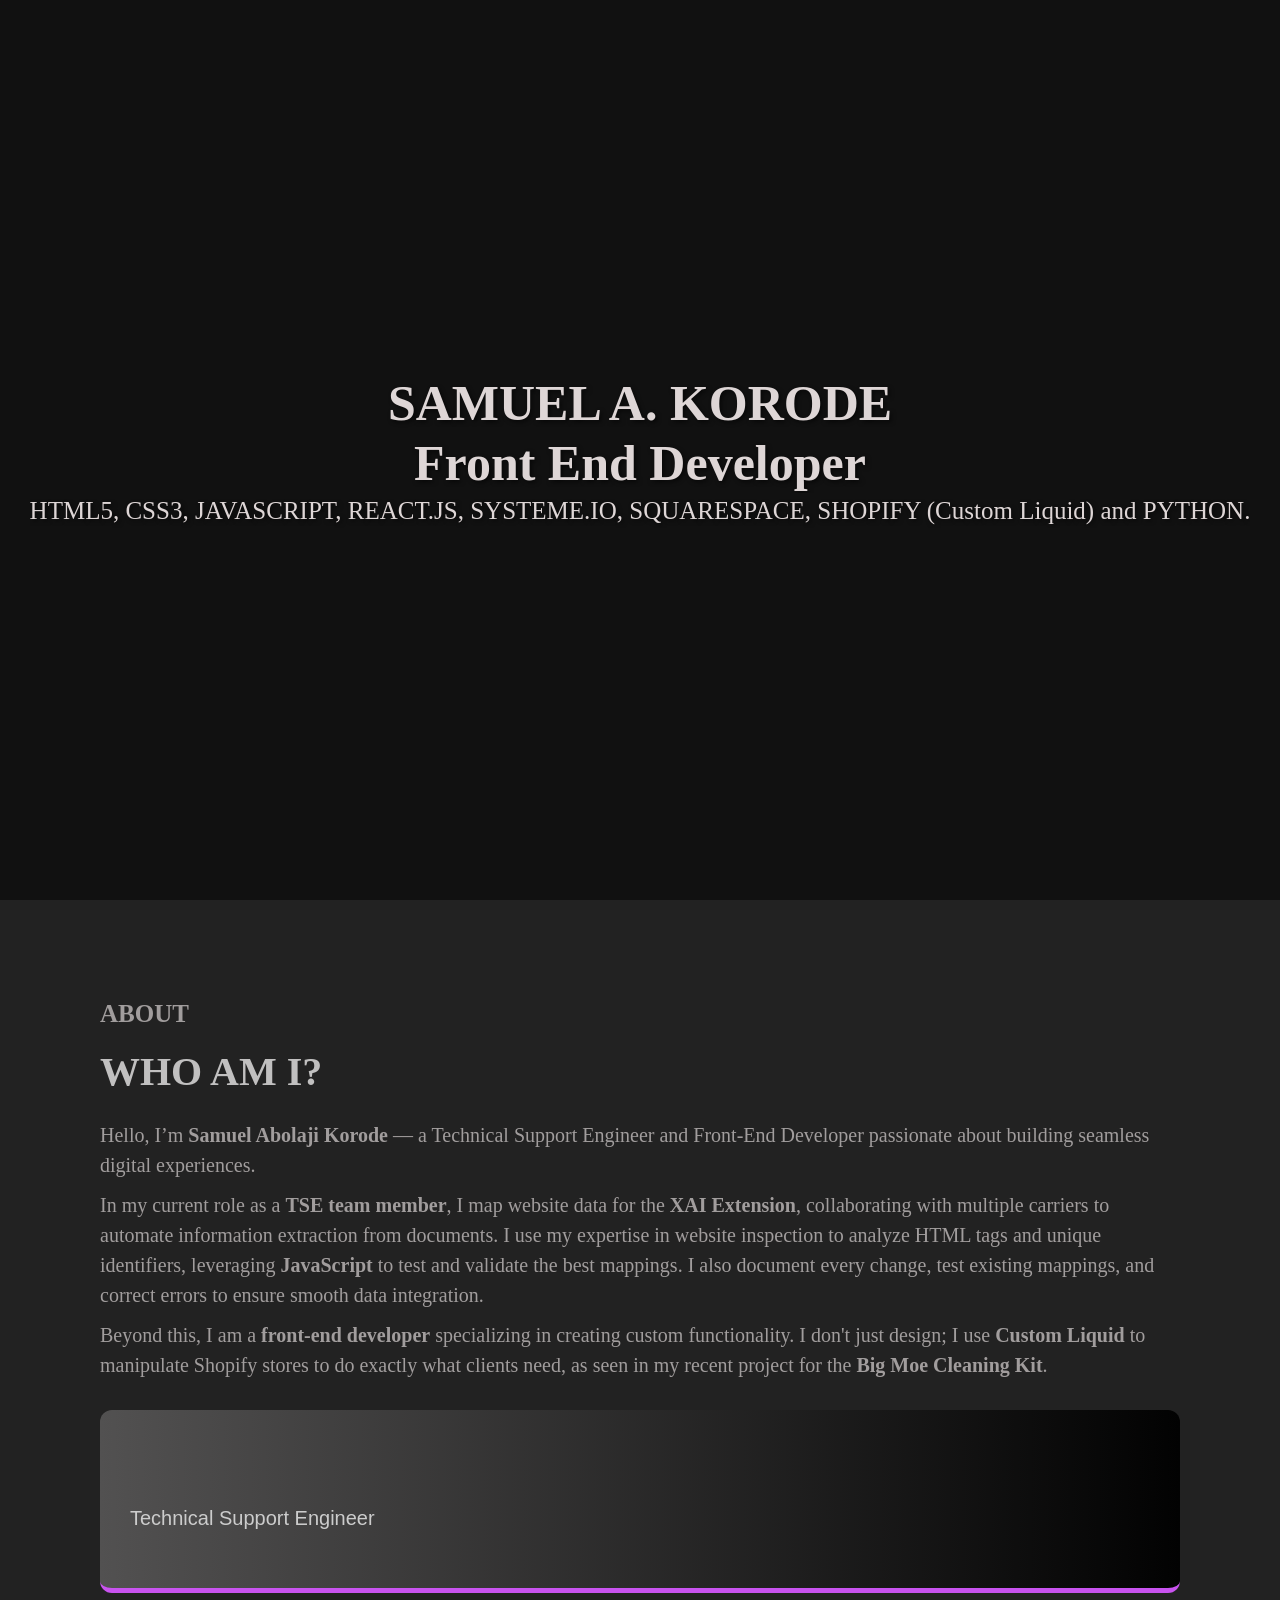
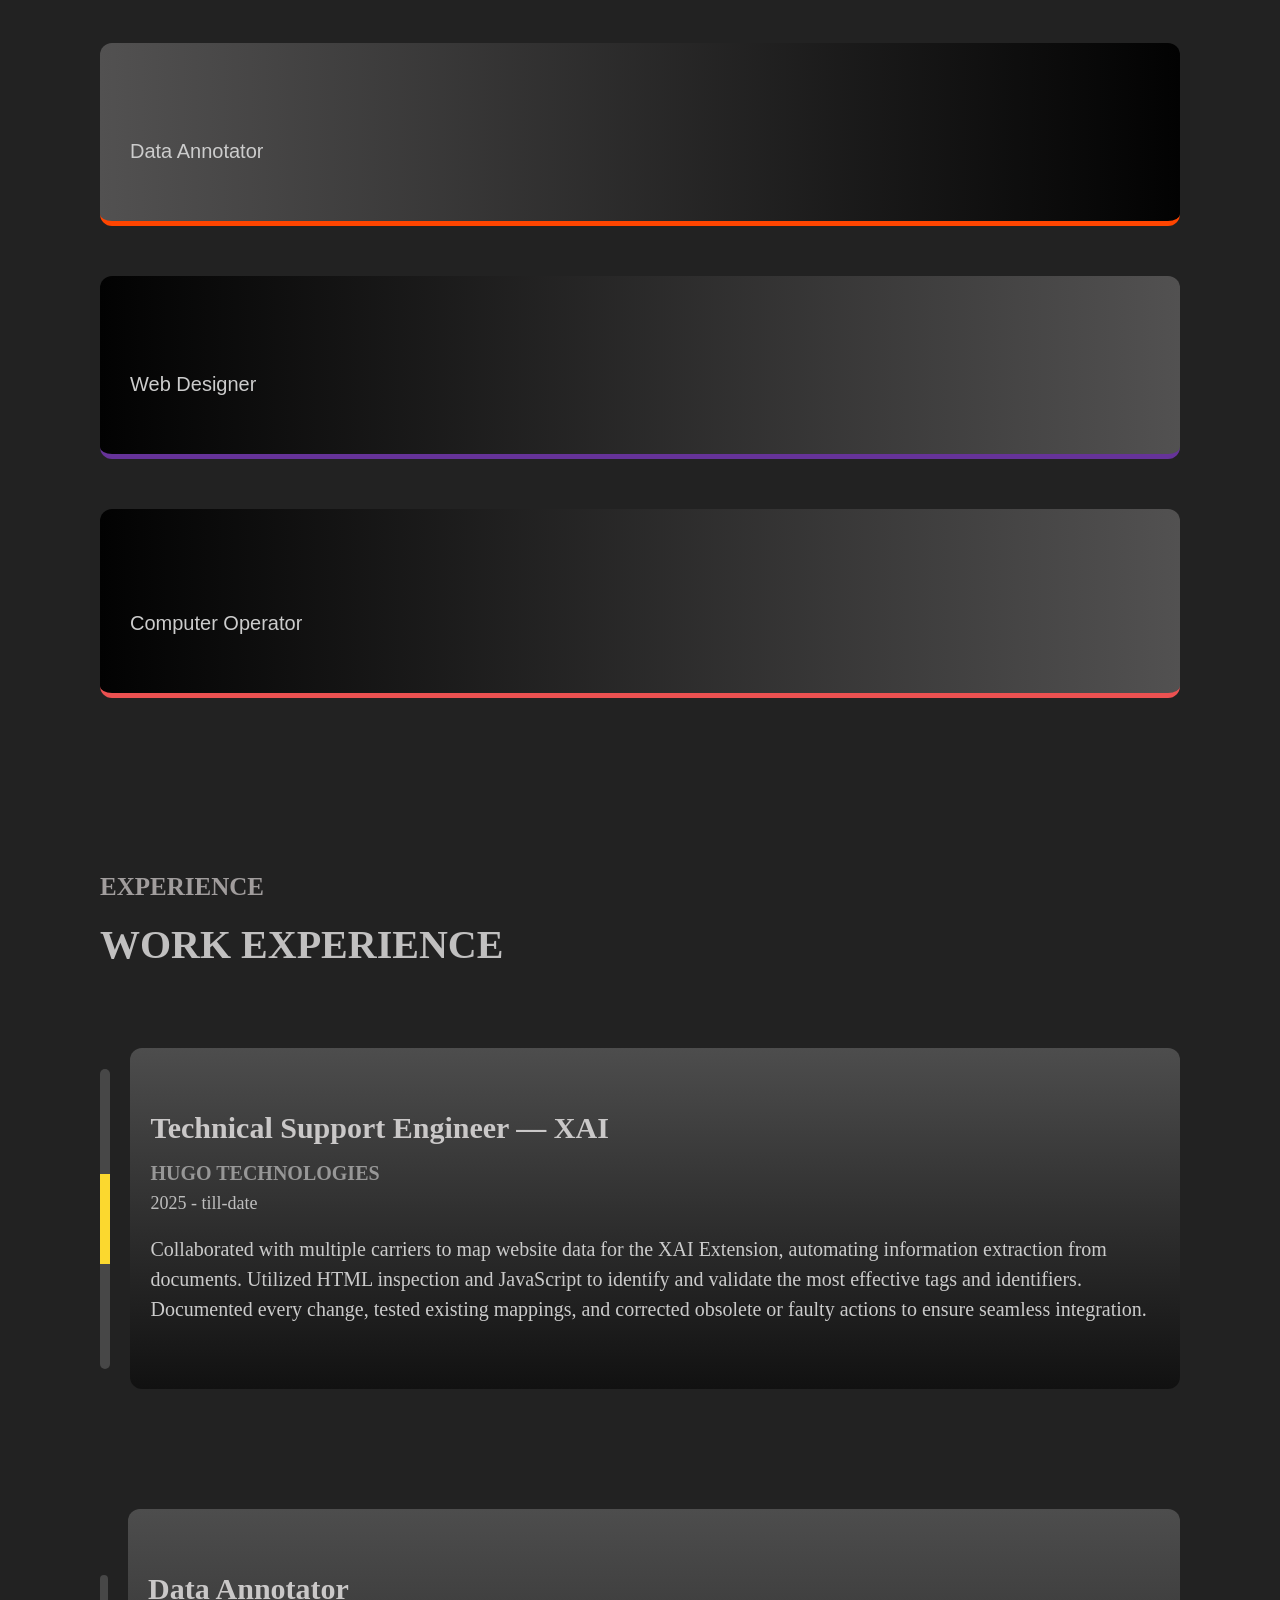
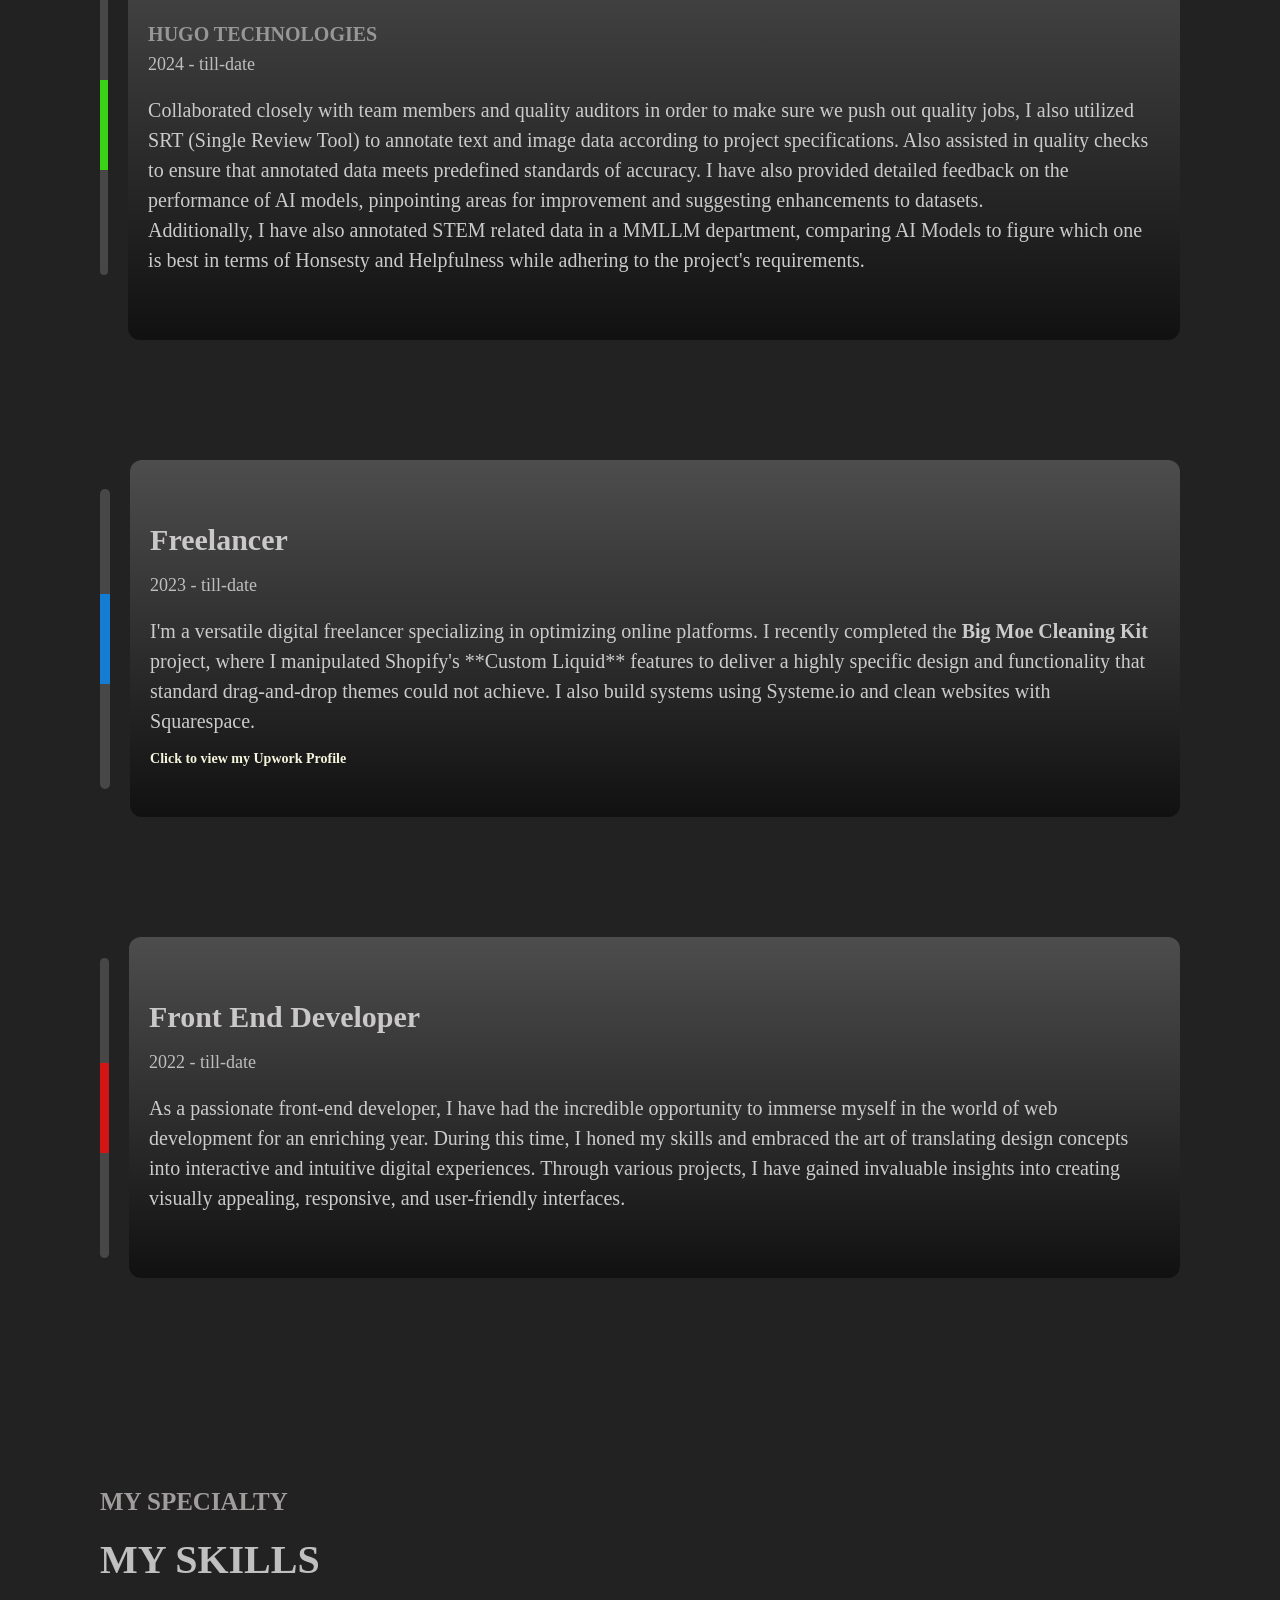
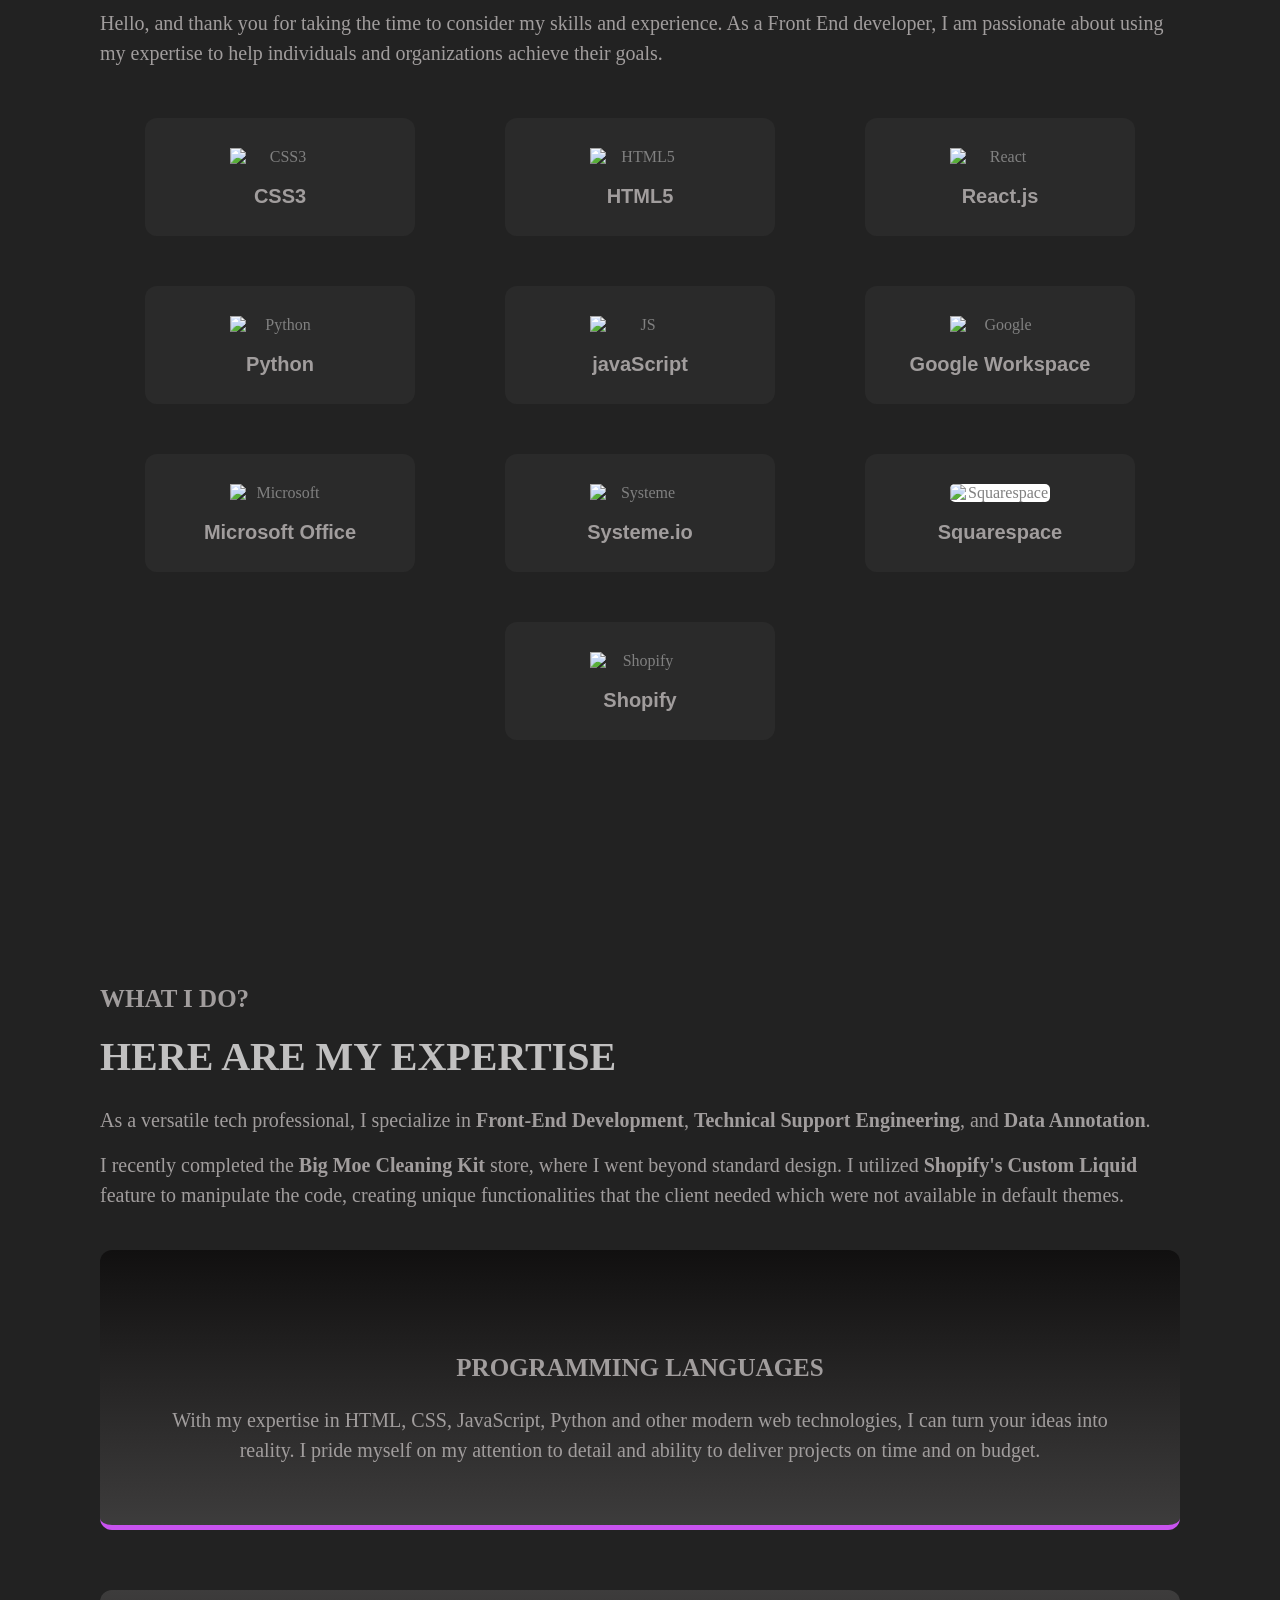
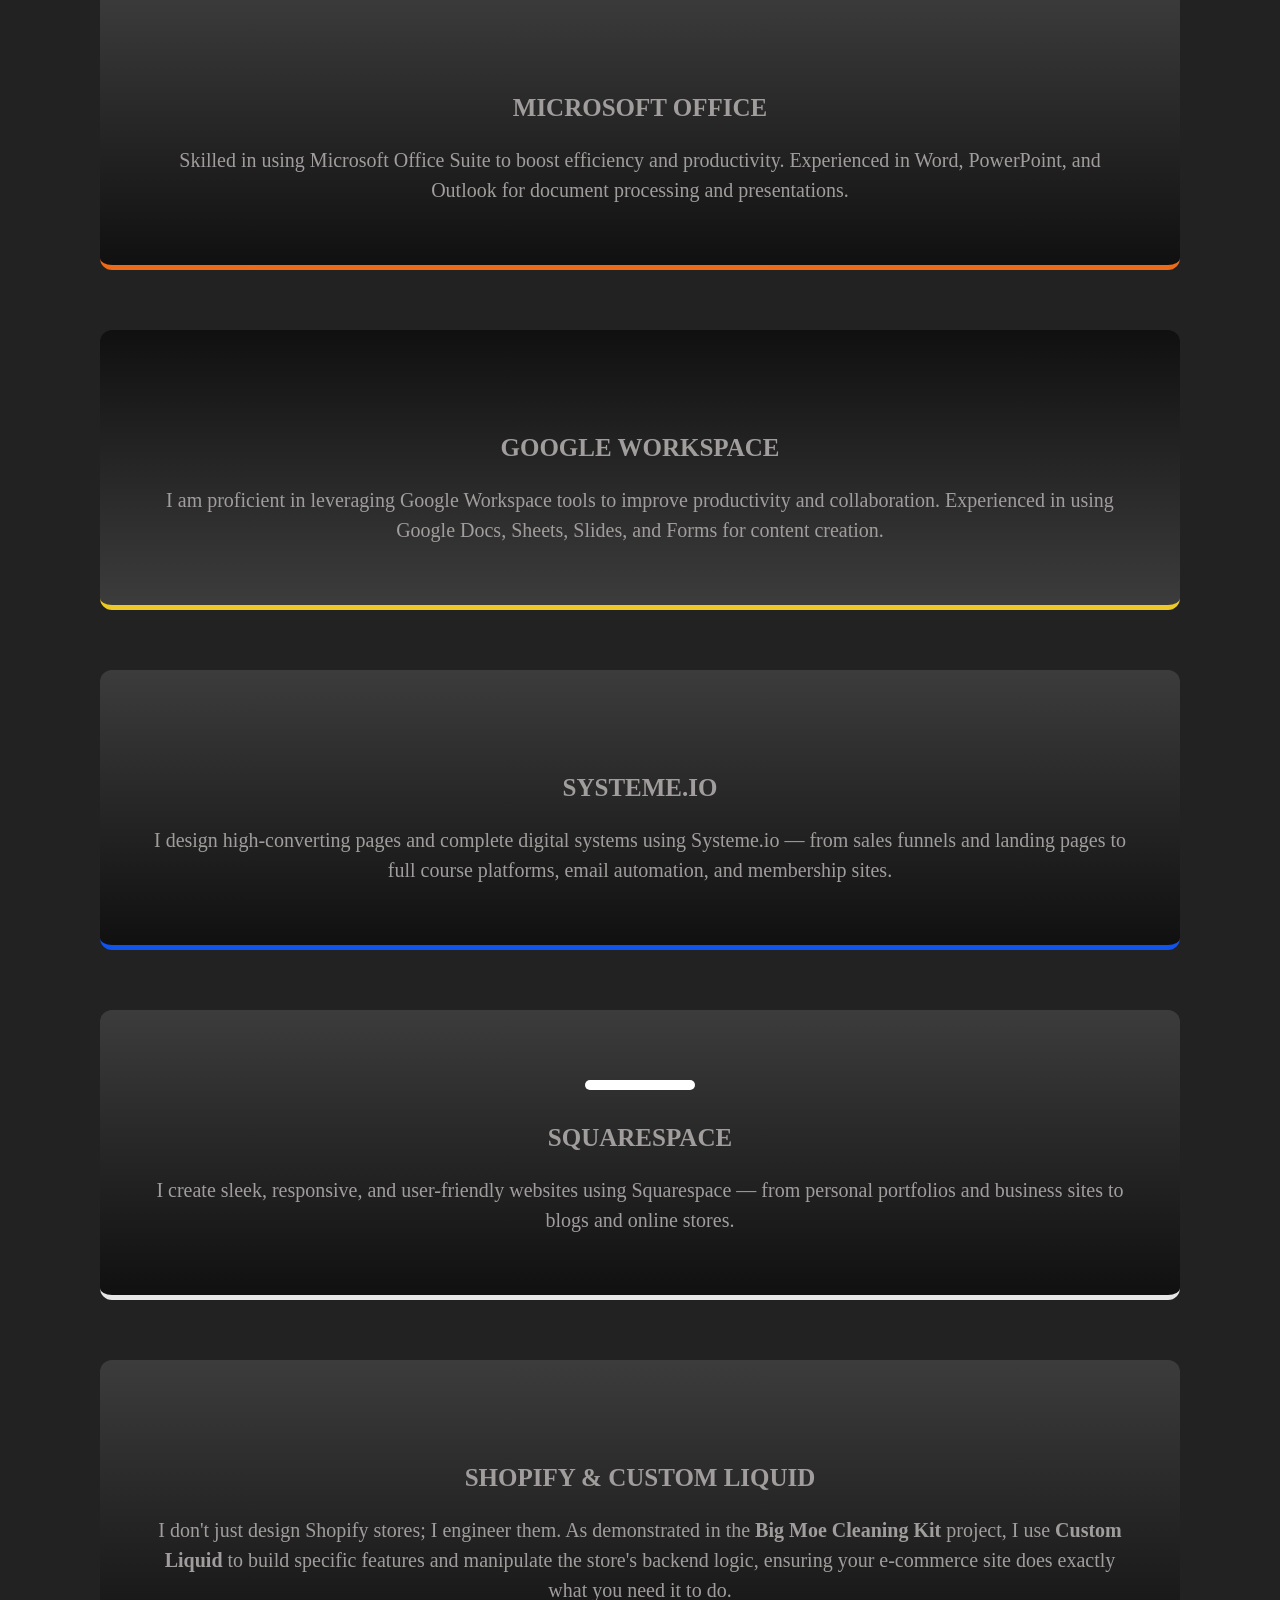
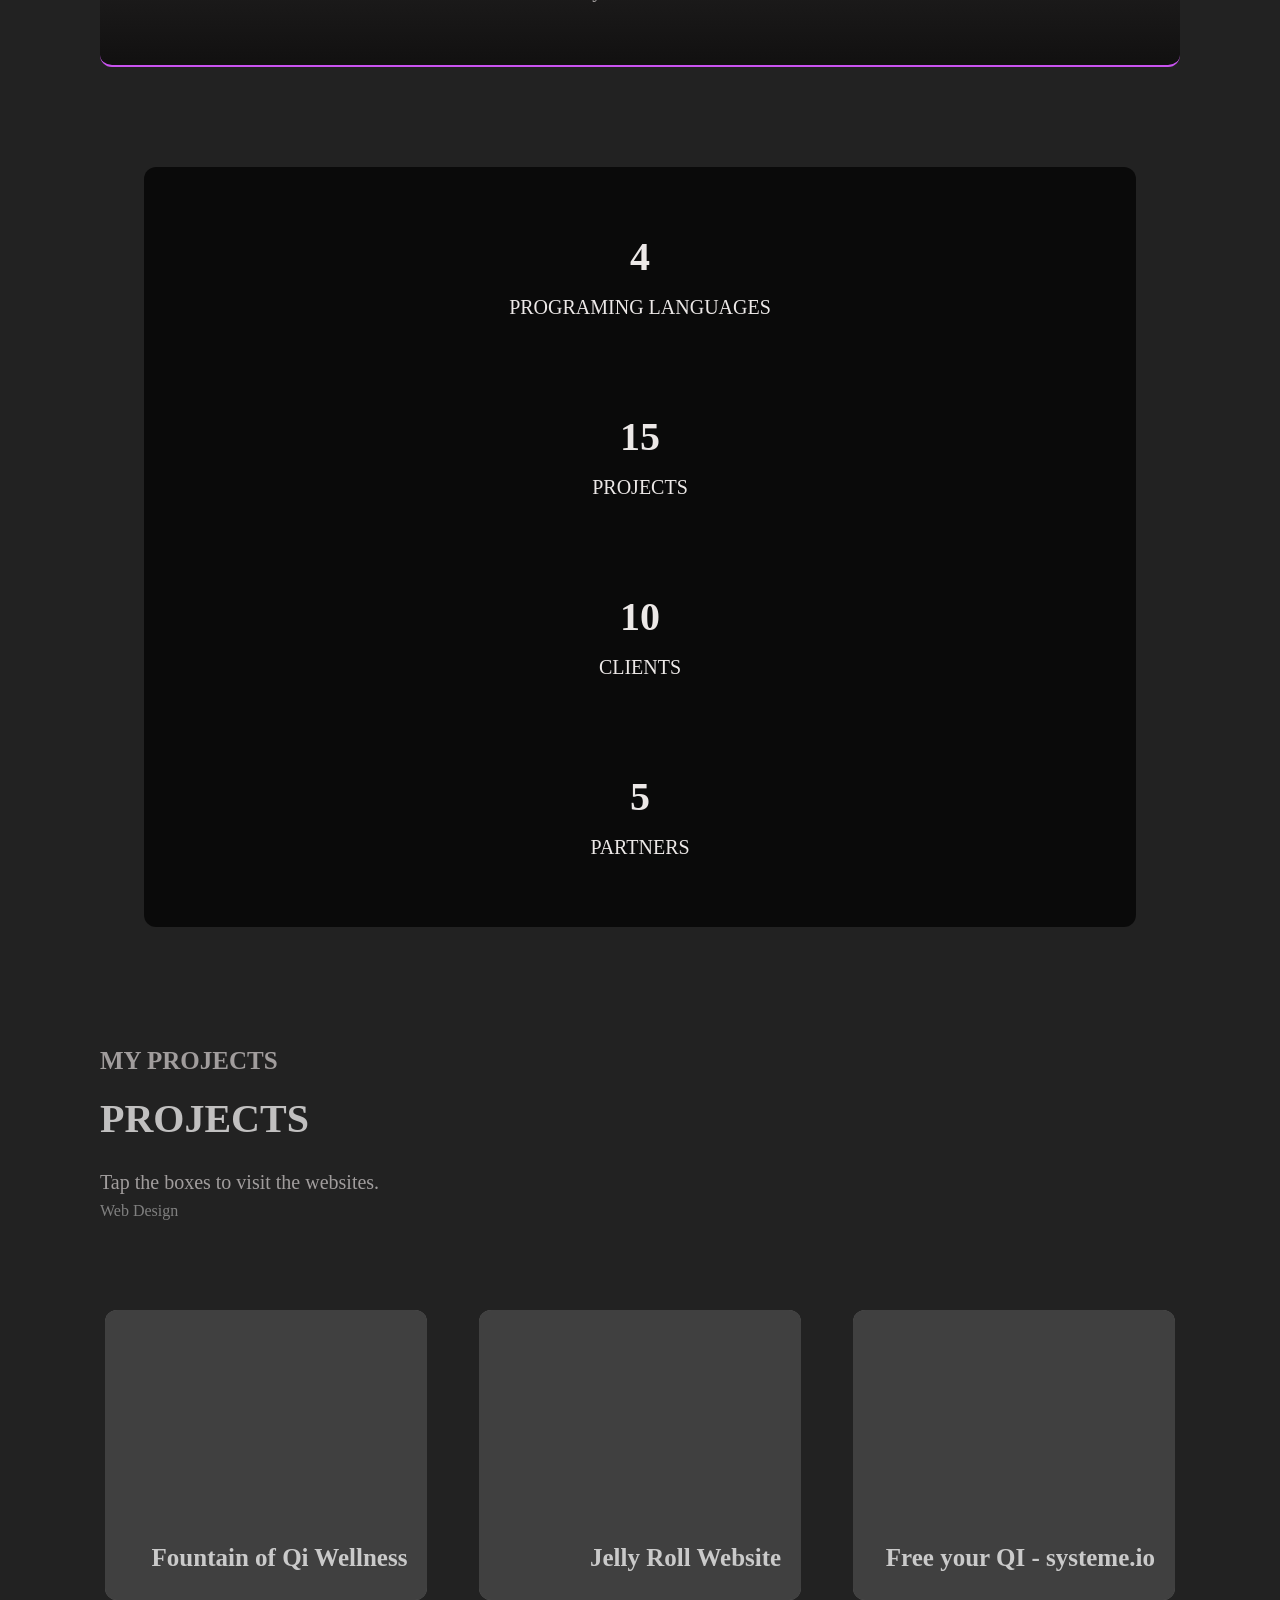
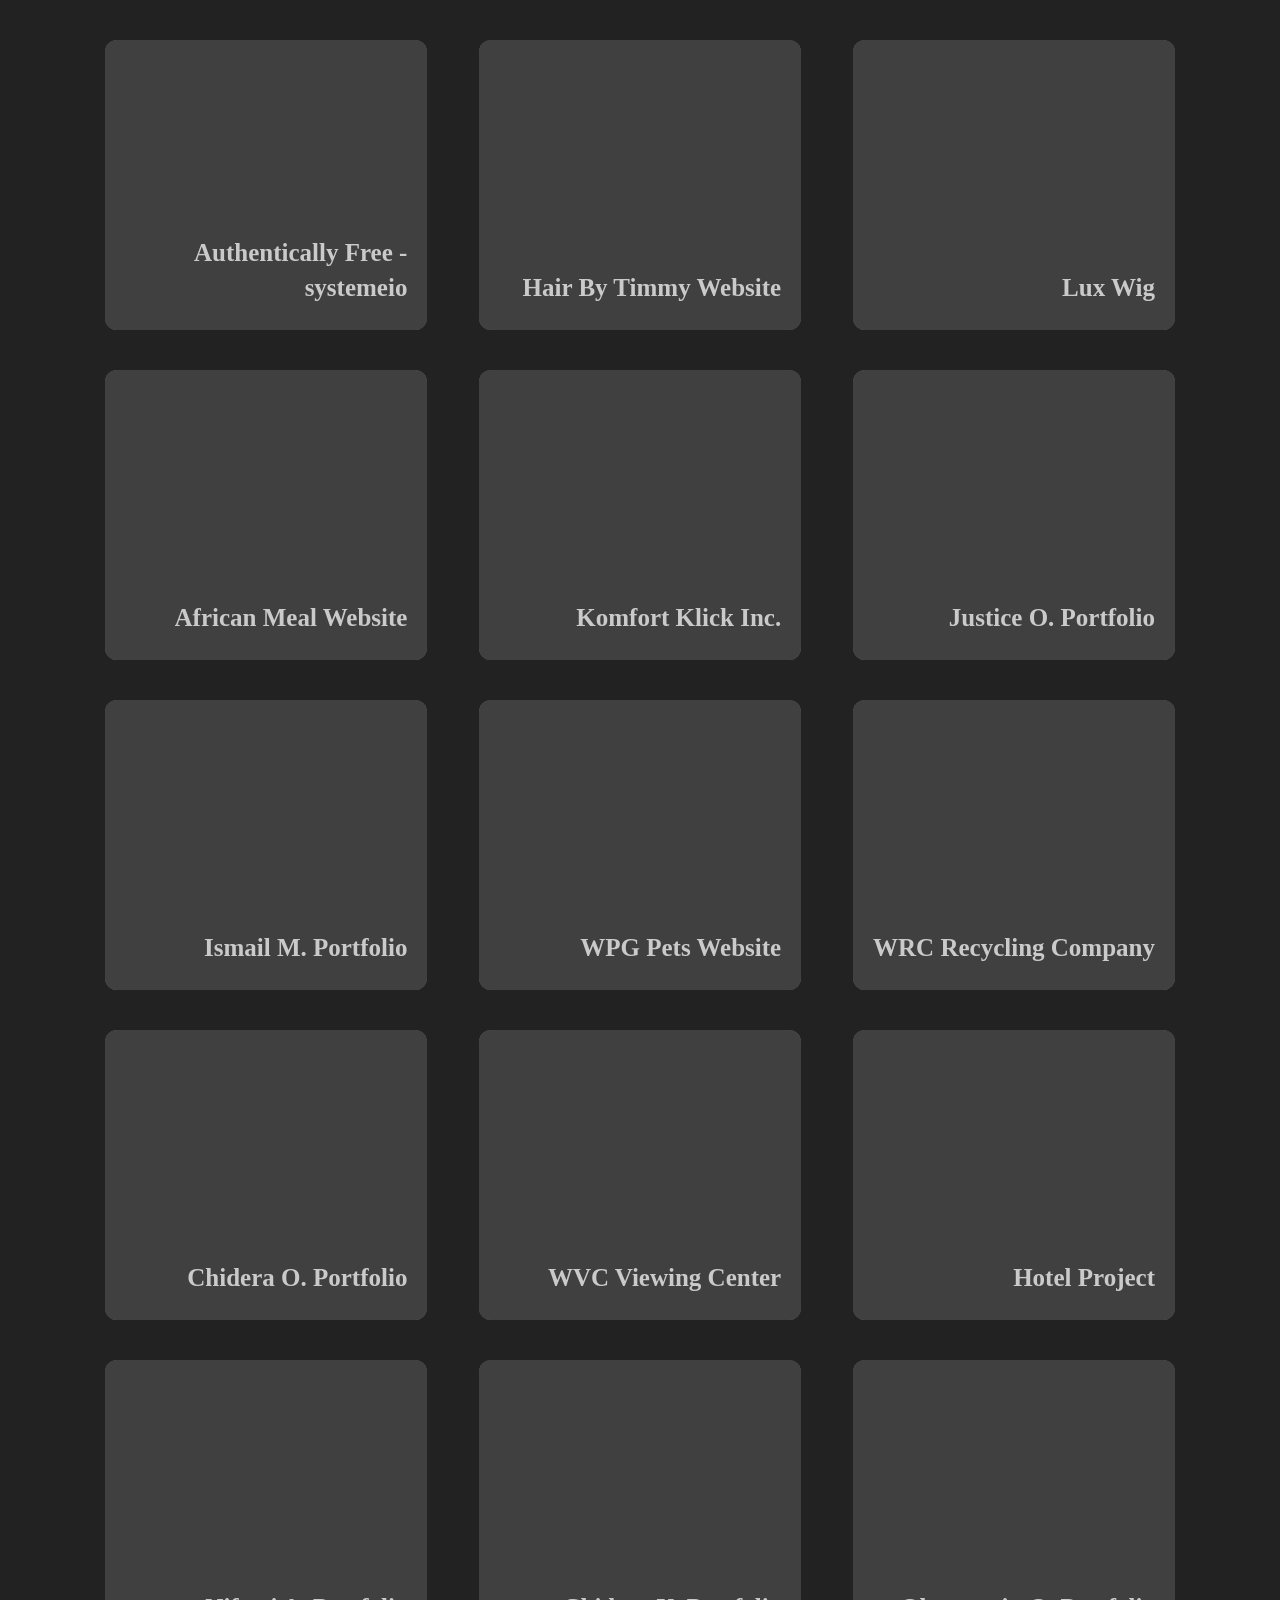
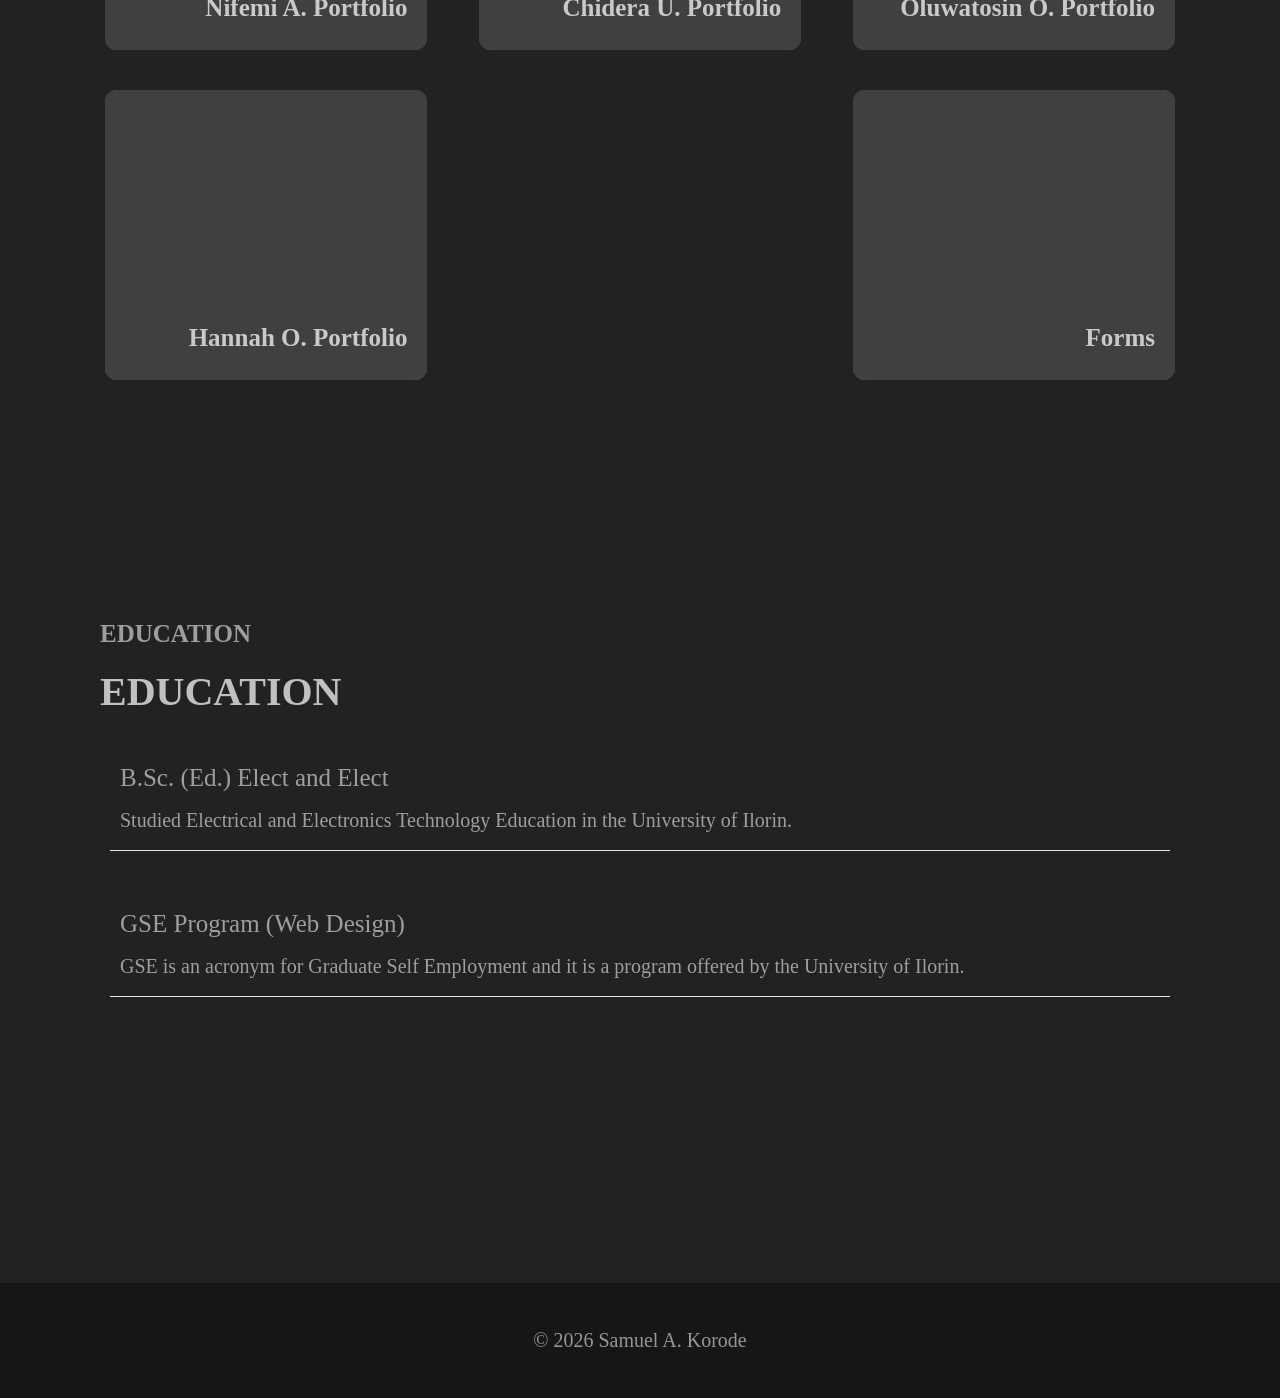
==== portfolio_mine-main/index.html @ bfcef91f "Update index.html" ====
<!DOCTYPE html>
<html lang="en">
<head>
    <meta charset="UTF-8">
    <meta name="viewport" content="width=device-width, initial-scale=1.0">
    <title>Samuel A. Korode | Portfolio</title>
    <link rel="shortcut icon" href="https://www.dropbox.com/scl/fi/nm8uu4jq3leib1vybsuhk/me_focused.jpg?rlkey=2dgjd9mpmvbjw3vnyjy2iay0f&st=24z4t7om&raw=1" type="image/x-icon">
    <link rel="stylesheet" href="style.css">
</head>
<body>
    <section class="main-navigation-bar">
            <div onclick="slideProfileBar()">
                <img src="https://img.icons8.com/?size=100&id=kdoAKbKyozE6&format=png&color=FFFFFF" alt="Menu">
            </div>
    </section>
    <section class="introduction-wrapper">
        <div class="introduction-content">
            <h1 onclick="slideProfileBar()">SAMUEL A. KORODE<br>Front End Developer</h1>
            <p>HTML5, CSS3, JAVASCRIPT, REACT.JS, SYSTEME.IO, SQUARESPACE, SHOPIFY (Custom Liquid) and PYTHON.</p>
            <a href="https://www.upwork.com/freelancers/~01b46261e9707cd22a?mp_source=share" style=" display: none; text-decoration: none; margin: 30px 0px; padding: 10px 20px; background-color: black; color: white; border-radius: 12px; font-size: 18px;">Upwork</a>
        </div>
    </section>
    <section class="profile">
        <div class="cover-photo"></div>
        <div class="profile-photo"></div>
        <h1>Samuel A. Korode</h1>
        <H4>FRONT END DEVELOPER/WEB DESIGNER IN NIGERIA</H4>
        <p id="caption">©Copyright 2025 All rights reserved | This website was built by <br> Samuel A. Korode</p>
        <div class="close-button input" onclick="slideProfileBar()">Close</div>
    </section>

    <section class="slide-wrapper about">
        <h5>ABOUT</h5>
        <h2>WHO AM I?</h2>
            <p>Hello, I’m <strong>Samuel Abolaji Korode</strong> — a Technical Support Engineer and Front-End Developer passionate about building seamless digital experiences.</p>

            <p>
            In my current role as a <strong>TSE team member</strong>, I map website data for the <strong>XAI Extension</strong>, collaborating with multiple carriers to automate information extraction from documents. I use my expertise in website inspection to analyze HTML tags and unique identifiers, leveraging <strong>JavaScript</strong> to test and validate the best mappings. I also document every change, test existing mappings, and correct errors to ensure smooth data integration.
            </p>

            <p>
            Beyond this, I am a <strong>front-end developer</strong> specializing in creating custom functionality. I don't just design; I use <strong>Custom Liquid</strong> to manipulate Shopify stores to do exactly what clients need, as seen in my recent project for the <strong>Big Moe Cleaning Kit</strong>.
            </p>

        <div class="about-wrapper photographer slide-wrapperx">
            <div class="icon-img"><img src="https://cdn-icons-png.flaticon.com/512/2010/2010990.png" alt=""></div>
            <article>Technical Support Engineer</article>
        </div>
        <div class="about-wrapper graphic-designer slide-wrapperx">
            <div class="icon-img"><img src="https://cdn-icons-png.flaticon.com/512/1256/1256628.png" alt=""></div>
            <article>Data Annotator</article>
        </div>
        <div class="about-wrapper web-designer slide-wrapperx">
            <div class="icon-img"><img src="https://cdn-icons-png.flaticon.com/512/1055/1055666.png" alt=""></div>
            <article>Web Designer</article>
        </div>

        <div class="about-wrapper computer-operator slide-wrapperx">
            <div class="icon-img"> <img class="icon-img" src="https://cdn-icons-png.flaticon.com/512/2885/2885417.png" alt=""></div>
            <article>Computer Operator</article>
        </div>
    </section>

    <section class="slide-wrapper experience">
        <h5>EXPERIENCE</h5>
        <h2>WORK EXPERIENCE</h2>
        <div class="experience-box slide-wrapperx">
            <div class="border"><div class="tse"></div></div>
            <div class="experience-detail">
                <h3>Technical Support Engineer — XAI</h3>
                <h5>HUGO TECHNOLOGIES</h5>
                <article>2025 - till-date</article>
                <p>Collaborated with multiple carriers to map website data for the XAI Extension, automating information extraction from documents. Utilized HTML inspection and JavaScript to identify and validate the most effective tags and identifiers. Documented every change, tested existing mappings, and corrected obsolete or faulty actions to ensure seamless integration.
                </p>
            </div>
        </div>
        <div class="experience-box slide-wrapperx">
            <div class="border"><div class="teacher"></div></div>
            <div class="experience-detail">
                <h3>Data Annotator</h3>
                <h5>HUGO TECHNOLOGIES</h5>
                <article>2024 - till-date</article>
                <p>Collaborated closely with team members and quality auditors in order to make sure we push out quality jobs, I also utilized SRT (Single Review Tool) to annotate text and image data according to project specifications. Also assisted in quality checks to ensure that annotated data meets predefined standards of accuracy. I have also provided detailed feedback on the performance of AI models, pinpointing areas for improvement and suggesting enhancements to datasets.<br>Additionally, I have also annotated STEM related data in a MMLLM department, comparing AI Models to figure which one is best in terms of Honsesty and Helpfulness while adhering to the project's requirements.
                </p>
            </div>
        </div>
        <div class="experience-box slide-wrapperx">
            <div class="border"><div class="teacher2"></div></div>
            <div class="experience-detail">
                <h3>Freelancer</h3>
                <article>2023 - till-date</article>
                <p>I'm a versatile digital freelancer specializing in optimizing online platforms. I recently completed the <strong>Big Moe Cleaning Kit</strong> project, where I manipulated Shopify's **Custom Liquid** features to deliver a highly specific design and functionality that standard drag-and-drop themes could not achieve. I also build systems using Systeme.io and clean websites with Squarespace.</p>
             <a href="https://www.upwork.com/freelancers/~01b46261e9707cd22a?mp_source=share" class="upwork-job" style="text-decoration:none; color: beige; font-size: 14px;"><div>
                <h6 style="text-decoration:none; color: beige; font-size: 14px;">Click to view my Upwork Profile</h6>
            </div></a>
            </div>
        </div>
        <div class="experience-box slide-wrapperx">
            <div class="border"><div></div></div>
            <div class="experience-detail">
                <h3>Front End Developer</h3>
                <article>2022 - till-date</article>
                <p>As a passionate front-end developer, I have had the incredible opportunity to immerse myself in the world of web development for an enriching year. During this time, I honed my skills and embraced the art of translating design concepts into interactive and intuitive digital experiences. Through various projects, I have gained invaluable insights into creating visually appealing, responsive, and user-friendly interfaces.</p>
            </div>
        </div>
    </section>

    <section class="slide-wrapper skills">
        <h5>MY SPECIALTY</h5>
        <h2>MY SKILLS</h2>
        <p>Hello, and thank you for taking the time to consider my skills and experience. As a Front End developer, I am passionate about using my expertise to help individuals and organizations achieve their goals.</p>
        
        <div class="skills-updated">
            <div class="skill-wrapper">
                <img src="https://cdn.jsdelivr.net/gh/devicons/devicon/icons/css3/css3-original.svg" alt="CSS3">
                <p>CSS3</p>
            </div>

            <div class="skill-wrapper">
                <img src="https://cdn.jsdelivr.net/gh/devicons/devicon/icons/html5/html5-original.svg" alt="HTML5">
                <p>HTML5</p>
            </div>

            <div class="skill-wrapper">
                <img src="https://cdn.jsdelivr.net/gh/devicons/devicon/icons/react/react-original.svg" alt="React">
                <p>React.js</p>
            </div>

            <div class="skill-wrapper">
                <img src="https://cdn.jsdelivr.net/gh/devicons/devicon/icons/python/python-original.svg" alt="Python">
                <p>Python</p>
            </div>

            <div class="skill-wrapper">
                <img src="https://cdn.jsdelivr.net/gh/devicons/devicon/icons/javascript/javascript-original.svg" alt="JS">
                <p>javaScript</p>
            </div>

            <div class="skill-wrapper">
                <img src="https://upload.wikimedia.org/wikipedia/commons/5/53/Google_%22G%22_Logo.svg" alt="Google">
                <p>Google Workspace</p>
            </div>
            
            <div class="skill-wrapper">
                <img src="https://upload.wikimedia.org/wikipedia/commons/5/5f/Microsoft_Office_logo_%282019%E2%80%93present%29.svg" alt="Microsoft">
                <p>Microsoft Office</p>
            </div>
             <div class="skill-wrapper">
                <img src="https://cdn-icons-png.flaticon.com/512/9906/9906325.png" alt="Systeme">
                <p>Systeme.io</p>
            </div>
             <div class="skill-wrapper">
                <img src="https://upload.wikimedia.org/wikipedia/commons/b/b8/Squarespace_logo.svg" alt="Squarespace" style="background: white; border-radius: 5px;">
                <p>Squarespace</p>
            </div>

            <div class="skill-wrapper">
                <img src="https://cdn.jsdelivr.net/gh/devicons/devicon/icons/shopify/shopify-original.svg" alt="Shopify">
                <p>Shopify</p>
            </div>
        </div>

        <div class="skillset-wrapper slide-wrapperx">
            <div class="skill">
                <div class="skill-title-percentage">
                    <p class="html-first-paragraph">HTML5</p>
                    <p class="html-percentage">95%</p>
                </div>
                <div class="skill-measurement-percentage"><div class="result-percentage html-result"></div></div>
            </div>

            <div class="skill">
                <div class="skill-title-percentage">
                    <p class="css-first-paragraph">CSS3</p>
                    <p class="css-percentage">85%</p>
                </div>
                <div class="skill-measurement-percentage"><div class="result-percentage css-result"></div></div>
            </div>
            <div class="skill">
                <div class="skill-title-percentage">
                    <p class="javascript-first-paragraph">javaScript</p>
                    <p class="javascript-percentage">70%</p>
                </div>
                <div class="skill-measurement-percentage"><div class="result-percentage javascript-result"></div></div>
            </div>
            <div class="skill">
                <div class="skill-title-percentage">
                    <p class="react-first-paragraph">REACT.js</p>
                    <p class="react-percentage">50%</p>
                </div>
                <div class="skill-measurement-percentage"><div class="result-percentage react-result"></div></div>
            </div>
            <div class="skill">
                <div class="skill-title-percentage">
                    <p class="python-first-paragraph">Python</p>
                    <p class="python-percentage">20%</p>
                </div>
                <div class="skill-measurement-percentage"><div class="result-percentage python-result"></div></div>
            </div>
            <div class="skill">
                <div class="skill-title-percentage">
                    <p class="photoshop-first-paragraph">Google Workspace</p>
                    <p class="photoshop-percentage">50%</p>
                </div>
                <div class="skill-measurement-percentage"><div class="result-percentage photoshop-result"></div></div>
            </div>
            <div class="skill">
                <div class="skill-title-percentage">
                    <p class="microsoft-first-paragraph">Microsoft Offce</p>
                    <p class="microsoft-percentage">80%</p>
                </div>
                <div class="skill-measurement-percentage"><div class="result-percentage microsoft-result"></div></div>
            </div>
        </div>
    </section>

    <section class="slide-wrapper expertise">
        <h5>WHAT I DO?</h5>
        <h2>HERE ARE MY EXPERTISE</h2>
        <p>
        As a versatile tech professional, I specialize in <strong>Front-End Development</strong>, <strong>Technical Support Engineering</strong>, and <strong>Data Annotation</strong>. 
        </p>
        <p>
        I recently completed the <strong>Big Moe Cleaning Kit</strong> store, where I went beyond standard design. I utilized <strong>Shopify's Custom Liquid</strong> feature to manipulate the code, creating unique functionalities that the client needed which were not available in default themes.
        </p>
        
        <div class="expertise-content innovative-ideas slide-wrapperx">
            <img src="https://cdn.jsdelivr.net/gh/devicons/devicon/icons/html5/html5-original.svg" alt="">
            <h4>PROGRAMMING LANGUAGES</h4>
            <p>With my expertise in HTML, CSS, JavaScript, Python and other modern web technologies, I can turn your ideas into reality. I pride myself on my attention to detail and ability to deliver projects on time and on budget.</p>
        </div>

        <div class="expertise-content word slide-wrapperx">
            <img src="https://upload.wikimedia.org/wikipedia/commons/5/5f/Microsoft_Office_logo_%282019%E2%80%93present%29.svg" alt="">
            <h4>MICROSOFT OFFICE</h4>
            <p>Skilled in using Microsoft Office Suite to boost efficiency and productivity. Experienced in Word, PowerPoint, and Outlook for document processing and presentations.</p>
        </div>

        <div class="expertise-content web-design slide-wrapperx">
            <img src="https://upload.wikimedia.org/wikipedia/commons/5/53/Google_%22G%22_Logo.svg" alt="">
            <h4>GOOGLE WORKSPACE</h4>
            <p>I am proficient in leveraging Google Workspace tools to improve productivity and collaboration. Experienced in using Google Docs, Sheets, Slides, and Forms for content creation.</p>
        </div>
        <div class="expertise-content systemeio slide-wrapperx">
            <img src="https://cdn-icons-png.flaticon.com/512/9906/9906325.png" alt="">
            <h4>SYSTEME.IO</h4>
            <p>I design high-converting pages and complete digital systems using Systeme.io — from sales funnels and landing pages to full course platforms, email automation, and membership sites.</p>
        </div>
        <div class="expertise-content squarespace slide-wrapperx">
            <img src="https://upload.wikimedia.org/wikipedia/commons/b/b8/Squarespace_logo.svg" alt="" style="background: white; padding: 5px; border-radius: 5px;">
            <h4>SQUARESPACE</h4>
            <p>I create sleek, responsive, and user-friendly websites using Squarespace — from personal portfolios and business sites to blogs and online stores.</p>
        </div>
        
        <div class="expertise-content shopify slide-wrapperx">
            <img src="https://cdn.jsdelivr.net/gh/devicons/devicon/icons/shopify/shopify-original.svg" alt="">
            <h4>SHOPIFY & CUSTOM LIQUID</h4>
            <p>I don't just design Shopify stores; I engineer them. As demonstrated in the <strong>Big Moe Cleaning Kit</strong> project, I use <strong>Custom Liquid</strong> to build specific features and manipulate the store's backend logic, ensuring your e-commerce site does exactly what you need it to do.</p>
        </div>

    </section>

    <section class="sixth-section" id="stats-section">
        <div class="board-wrapper">
            <div class="stats">
            <div class="inner-stats">
                <h2 data-final="4">4</h2>
                <article>PROGRAMING LANGUAGES</article>
            </div>
            <div class="inner-stats">
                <h2 data-final="15">15</h2>
                <article>PROJECTS</article>
            </div>
            <div class="inner-stats">
                <h2 data-final="10">10</h2>
                <article>CLIENTS</article>
            </div>
            <div class="inner-stats">
                <h2 data-final="5">5</h2>
                <article>PARTNERS</article>
            </div>
            </div>
        </div>
    </section>

    <section class="slide-wrapper projects">
        <h5>MY PROJECTS</h5>
        <h2>PROJECTS</h2>
        <p>Tap the boxes to visit the websites.</p>
        <div class="works"><ul>
            <li>Web Design</li>
        </ul></div>
        <div class="work-link-wrapper">
            <a href="https://fountainofqi.com" class="work-links-foq work-links slide-wrapperx"><div>
                <h3>Fountain of Qi Wellness</h3>
            </div></a>
            <a href="http://jellyroll.surge.sh" class="work-links-jellyroll work-links slide-wrapperx"><div>
                <h3>Jelly Roll Website</h3>
            </div></a>
            <a href="https://freeyourqi.systeme.io/" class="work-links-freeyourqi work-links slide-wrapperx"><div>
                <h3>Free your QI - systeme.io</h3>
            </div></a>
            <a href="https://freeyourqi.systeme.io/authenticallyfree/course" class="work-links-authentically-free work-links slide-wrapperx"><div>
                <h3>Authentically Free - systemeio</h3>
            </div></a>
            <a href="https://hair-by-timmy.vercel.app" class="work-links-hair-by-timmy work-links slide-wrapperx"><div>
                <h3>Hair By Timmy Website</h3>
            </div></a>
            <a href="https://luxwig-abolajisammys-projects.vercel.app/" class="work-links-lux-wig work-links slide-wrapperx"><div>
                <h3>Lux Wig</h3>
            </div></a>
            <a href="http://africanmeal.surge.sh" class="work-links-africanmeal work-links slide-wrapperx"><div>
                <h3>African Meal Website</h3>
            </div></a>

            <a href="http://komfortklickjob.surge.sh" class="work-links-komfort work-links slide-wrapperx"><div>
                <h3>Komfort Klick Inc.</h3>
            </div></a>
            <a href="https://justiceomonigho.vercel.app/" class="work-links-portfolio work-links slide-wrapperx"><div>
                <h3>Justice O. Portfolio</h3>
            </div></a>
            <a href="https://ismailmoshood.vercel.app/" class="work-links-portfolio work-links slide-wrapperx"><div>
                <h3>Ismail M. Portfolio</h3>
            </div></a>
            <a href="http://portfoliio-linen.surge.sh/Pet-Project/index.html" class="work-links-pets work-links slide-wrapperx"><div>
                <h3>WPG Pets Website</h3>
            </div></a>
            <a href="http://portfoliio-linen.surge.sh/Recycling-Project/index.html" class="work-links-recycling work-links slide-wrapperx"><div>
                <h3>WRC Recycling Company</h3>
            </div></a>
             <a href="https://chideraonyeaghala.vercel.app/" class="work-links-portfolio work-links slide-wrapperx"><div>
                <h3>Chidera O. Portfolio</h3>
            </div></a>
            <a href="http://wvcweb.surge.sh/" class="work-links-viewing work-links slide-wrapperx"><div>
                <h3>WVC Viewing Center</h3>
            </div></a>
            <a href="http://hotelprojectport.surge.sh" class="work-links-hotel work-links slide-wrapperx"><div>
                <h3>Hotel Project</h3>
            </div></a>
            <a href="https://niffy.vercel.app/" class="work-links-portfolio work-links slide-wrapperx"><div>
                <h3>Nifemi A. Portfolio</h3>
            </div></a>
             <a href="https://chideraudeagha.vercel.app/" class="work-links-portfolio work-links slide-wrapperx"><div>
                <h3>Chidera U. Portfolio</h3>
            </div></a>
            <a href="https://oluwatosinogungbemi.vercel.app/" class="work-links-portfolio work-links slide-wrapperx"><div>
                <h3>Oluwatosin O. Portfolio</h3>
            </div></a>
            <a href="https://hannah-ruby.vercel.app/" class="work-links-portfolio work-links slide-wrapperx"><div>
                <h3>Hannah O. Portfolio</h3>
            </div></a>
            <a href="#" class="work-links-forms work-links slide-wrapperx"><div>
                <h3>Forms</h3>
            </div></a>
        </div>
    </section>
    
    <section class="slide-wrapper education">
        <h5>EDUCATION</h5>
        <h2>EDUCATION</h2>
        <ul> 
            <li class="slide-wrapperx">B.Sc. (Ed.) Elect and Elect
                <p class="edu-paragraphs">Studied Electrical and Electronics Technology Education in the University of Ilorin.</p>
            </li>

            <li class="slide-wrapperx">GSE Program (Web Design)
                <p class="edu-paragraphs">GSE is an acronym for Graduate Self Employment and it is a program offered by the University of Ilorin.</p>
            </li>            
            <li class="slide-wrapperx">W3 Schools (Web Design)
                <p class="edu-paragraphs">W3 Schools is an online platform for learning any course in respect to programing languages.</p>
            </li>
        </ul>
    </section>

       <footer>
        <div class="designed-by">
            <a href="http://samuelabolajikorode.vercel.app">© 2026 Samuel A. Korode</a>
        </div>
    </footer>

</body>
<script src="scrollx.js"></script>
<script src="scroll.js"></script>
<script src="/main.js"></script>
<script src="stats-animation.js"></script>

</html>
---- portfolio_mine-main/style.css ----
@font-face {
    font-family: roboto;
    src: url(/fonts/Roboto-Black.ttf);
}
@font-face {
    font-family: lato;
    src: url(/fonts/Lato-Regular.ttf)
}

*{
    overflow-x: hidden;
    margin: 0;
    padding: 0;

}
body{
    overflow-x: hidden;
    background-color: rgb(11, 11, 11);
    margin: 0;
    padding: 0;

}



.profile{
    background-color: rgb(0, 0, 0);
    position: fixed;
    top: 0;
    right: 0;
    left: 0;
    display: flex;
    flex-flow: column;
    justify-content: first baseline;
    align-items: center;
    height: 0vh;
    opacity: 0;
    visibility: hidden;
    z-index: 1;
    transition: all ease-in-out 0.6s;

}
.profile .cover-photo{
    width: 100%;
    height: 10vh;
    background-image: url(https://www.dropbox.com/scl/fi/1nyc2p4hmk5qzl7zd9pyu/Me-7.jpg?rlkey=8ldvgr2yep299er1g88i8lhad&st=bvwfl9ub&raw=1);
    background-position: center;
    background-size: cover;
    background-repeat: no-repeat;
    box-shadow: inset 5000px 0 0 0 rgb(0, 0, 0, 0.5);
    margin-bottom: 20px;
    white-space: nowrap;
    opacity: 0;
    visibility: hidden;
    transition: all ease-in-out 1s;
}

.profile .profile-photo{
    width: 150px;
    height: 150px;
    display: flex;
    justify-content: center;
    align-items: center;
    margin: 20px 0px;
    background-image: url(https://www.dropbox.com/scl/fi/car5pmz5bqseb5bgkbyvw/intro-wrapper-img-4.jpg?rlkey=ebalm0n52435zj1bhxyojf5mv&st=7xvh6zdm&raw=1);
    background-position: center;
    background-repeat: no-repeat;
    background-size: cover;
    box-shadow: inset 5000px 0 0 0 rgb(0, 0, 0, 0.5);
    -radius: 150px;
    opacity: 0;
    visibility: hidden;
    transition: all ease-in-out 0.8s;
}
.profile h1{
    color: rgb(204, 204, 204);
    font-family: roboto;
    font-size: 30px;
    text-align: center;
    opacity: 0;
    visibility: hidden;
    transition: all ease-in-out 0.8s;
}
.profile h4{
    color: rgb(53, 51, 202);
    font-family: roboto;
    font-size: 12px;
    text-align: center;
    margin: 10px 20px;
    line-height: 30px;
    opacity: 0;
    visibility: hidden;
    transition: all ease-in-out 0.8s;
}
.profile p{
    color: rgb(204, 204, 204);
    font-family: roboto;
    font-size: 8px;
    text-align: center;
    margin: 10px 20px;
    line-height: 20px;
    opacity: 0;
    visibility: hidden;
    transition: all ease-in-out 0.8s;

}
.input{
    background: linear-gradient(60deg, black, grey, black );
    display: flex;
    justify-content: center;
    align-items: center;
    color: rgb(36, 36, 36);
    font-family: 'Trebuchet MS', 'Lucida Sans Unicode', 'Lucida Grande', 'Lucida Sans', Arial, sans-serif;
    font-size: 12px;
    text-align: center;
    height: 20px;
    width: 80px;
    -radius: 10px;
    margin: 20px 0px;
    opacity: 0;
    visibility: hidden;
    transition: all ease-in-out 0.8s;
    cursor: pointer;
}
@keyframes main-navigation-bar-animator {
    from{
        opacity: 0;
        transform: translateY(400px);
    }
    to{
        transform: translateY(0px);
    }
}

.main-navigation-bar{
    display: flex;
    flex-flow: row;
    justify-content: right;
    align-items: center;
    position: fixed;
    top: 0px;
    right: 0px;
    z-index: 1;
    height: fit-content;
    padding: 20px;

}
.main-navigation-bar div{
    display: flex;
    flex-flow: row;
    justify-content: space-around;
    align-items: center;
    width: fit-content;
    padding: 0;
}
.main-navigation-bar div{
    cursor: pointer;
    display: none;
    flex-flow: column;
    justify-content: center;
    align-items: center;
    width: fit-content;
    text-decoration: none;
    color: rgb(255, 255, 255, 0);
    animation: main-navigation-bar-animator ease-in -out 3s 1;
    transition: all ease-in-out 2s;
}

.main-navigation-bar div img{
    width: 40px;
    -radius: 20px;
}

.introduction-wrapper{

    height: 100vh;
    text-align: center;
    line-height: 20px;
    display: flex;
    flex-flow: column;
    justify-content: center;
    align-items: center;
    background-image: url(https://www.dropbox.com/scl/fi/1nyc2p4hmk5qzl7zd9pyu/Me-7.jpg?rlkey=8ldvgr2yep299er1g88i8lhad&st=bvwfl9ub&raw=1);
    background-position: center;
    background-repeat: no-repeat;
    background-size: cover;
    backdrop-filter: initial;
    box-shadow: inset 5000px 0 0 0 rgb(0, 0, 0, 0.5);
}
.introduction-wrapper .introduction-content{
    padding: 20px;
}
@keyframes h1-animator {
    from{
        opacity: 0;
        transform: translateY(-200%);
    }
    to{
        opacity: 1;
        transform: translateY(0px);
    }
}
@keyframes paragraph-animator {
    from{
        opacity: 0;
        transform: translateX(-150%);
    }
    to{
        opacity: 1;
        transform: translateX(0px);
    }
}
@keyframes h6-animator {
    from{
        opacity: 0;
        transform: translateX(150%);
    }
    to{
        opacity: 1;
        transform: translateX(0px);
    }
}
.introduction-wrapper .introduction-content h1{
    font-family: roboto;
    font-size: 30px;
    line-height: 40px;
    color: rgb(222, 214, 214);
    text-shadow: 2px 2px 4px rgb(0, 0, 0, 0.6);
    animation: h1-animator ease-in-out 3s 1;
    transition: all ease-in-out 1s;
}
.introduction-wrapper .introduction-content p{
    font-family: lato;
    font-size: 15px;
    line-height: 30px;
    color: rgb(222, 214, 214);
    text-shadow: 2px 2px 4px rgb(0, 0, 0, 0.6);
    animation: paragraph-animator ease-in-out 3s 1;
    transition: all ease-in-out 1s;
}
.introduction-wrapper .introduction-content h6{
    font-family: lato;
    font-size: 14px;
    line-height: 30px;
    color: rgb(222, 214, 214);
    text-shadow: 2px 2px 4px rgb(0, 0, 0, 0.6);
    animation: h6-animator ease-in-out 3s 1;
    transition: all ease-in-out 1s;
}

.slide-wrapper{
    color: grey;
    text-align: left;
    padding: 20px 10px;
    margin-bottom: 50px;
    display: flex;
    flex-flow: column;
    justify-content: center;
    align-items: first baseline;
    transform: translateY(300px);
    opacity: 0;
    visibility: hidden;
    transition: transform 0.5s ease-in-out;
}
.slide-wrapper.display{
    opacity: 1;
    visibility: visible;
    transform: translateY(0);
}

.slide-wrapper h4{
    color: rgb(161, 157, 157);
    font-family: roboto;
    font-size: 15px;
}
.slide-wrapper h2{
    color: rgb(193, 192, 192);
    font-family: roboto;
    font-size: 25px;
    margin: 20px 0px;
}
.slide-wrapper p{
    font-family: lato;
    font-size: 12px;
    line-height: 20px;
    margin: 5px 0px;
    color: rgb(161, 157, 157);

}
.slide-wrapperx{
    transform: translateX(200px);
    opacity: 0;
    visibility: hidden;
    transition: transform 0.5s ease-in-out;
}
.slide-wrapperx:nth-of-type(even){
    transform: translateX(-200px);
    transition: transform 0.5s ease-in-out;
}
.slide-wrapperx.display{
    opacity: 1;
    visibility: visible;
    transform: translateX(0);
}


.about-wrapper{
    color: rgb(204, 204, 204);
    display: flex;
    flex-flow: column;
    justify-content: center;
    align-items: first baseline;
    -bottom: solid red 5px;
    background: linear-gradient(90deg, rgb(82, 81, 81), rgb(2, 2, 2));
    width: 100%;
    padding: 20px 0px;
    margin: 20px 0px;
    border-radius: 5px;
    font-family: 'Times New Roman', Times, serif;
}
.about-wrapper article{
    margin: 5px 10px;
    font-family: 'Times New Roman', Times, serif;
}
.icon-img{
    margin: 10px;
}
.icon-img img{
    width: 30px;
}
.graphic-designer{
    border-bottom: solid orangered 5px;
    background: linear-gradient(90deg, rgb(82, 81, 81), rgb(2, 2, 2));
}
.web-designer{
    border-bottom: solid rebeccapurple 5px;
    background: linear-gradient(90deg,rgb(2, 2, 2), rgb(82, 81, 81));
}
.photographer{
    border-bottom: solid rgb(201, 83, 240) 5px;
    background: linear-gradient(90deg, rgb(82, 81, 81), rgb(2, 2, 2));
}
.computer-operator{
    border-bottom: solid rgb(236, 81, 81) 5px;
    background: linear-gradient(90deg,rgb(2, 2, 2), rgb(82, 81, 81));
}
.achievement-header{
    display: flex;
    flex-flow: column;
    justify-content: center;
    align-items: center;
    height: 25vh;
    width: 100%;
    border-radius: 10px;
    box-shadow: inset 5000px 0 0 0 rgb(0, 0, 0, 0.5);
    background-image: url(/photos/ben-kolde-bs2Ba7t69mM-unsplash\ \(1\).jpg);
    background-position: center;
    background-repeat: no-repeat;
    background-size: cover;
    text-align: left;
    margin: 50px 0px;
}
.achievement-header article{
    font-family: 'Trebuchet MS', 'Lucida Sans Unicode', 'Lucida Grande', 'Lucida Sans', Arial, sans-serif;
    line-height: 25px;
    margin: 0px 5px;
    color: rgb(195, 192, 192);
}
.achievement-header a{
    font-family: 'Trebuchet MS', 'Lucida Sans Unicode', 'Lucida Grande', 'Lucida Sans', Arial, sans-serif;
    line-height: 25px;
    margin: 0px 5px;
    color: rgb(195, 192, 192);
    padding: 2px 10px;
    border: solid 2px ;
    margin-top: 10px;
}
.expertise p{
    margin-bottom: 10px;
}
.expertise-content{
    display: flex;
    flex-flow: column;
    justify-content: center;
    align-items: center;
    width: 100%;
    padding: 50px 0px;
    margin: 20px 0px;
    text-align: center;
    background: linear-gradient(360deg, rgb(17, 16, 16), rgb(61, 60, 60));
    border-radius: 10px;
    border-bottom: solid 2px rgb(201, 83, 240);
}
.innovative-ideas{
    background: linear-gradient(360deg,rgb(61, 60, 60),  rgb(17, 16, 16));
    border-bottom: solid 2px rgb(201, 83, 240);
}
.word{
    background: linear-gradient(360deg, rgb(17, 16, 16), rgb(61, 60, 60));
    border-bottom: solid 2px rgb(237, 106, 25);
}
.web-design{
    background: linear-gradient(360deg,rgb(61, 60, 60),  rgb(17, 16, 16));
    border-bottom: solid 2px rgb(237, 201, 39);
}
.systemeio{
    background: linear-gradient(360deg, rgb(17, 16, 16), rgb(61, 60, 60));
    border-bottom: solid 2px rgb(17, 83, 237);
}
.squarespace{
    background: linear-gradient(360deg, rgb(17, 16, 16), rgb(61, 60, 60));
    border-bottom: solid 2px rgb(237, 17, 182);
}
.expertise-content img{
    width: 60px;
    margin: 20px;
}

.sixth-section{
    padding: 20px 20px;
    display: flex;
    flex-flow: column;
    justify-content: center;
    align-items: center;
}
.board-wrapper{
    background-image: url(https://www.dropbox.com/scl/fi/qsawi6p7kkaxgxgu08o7y/ben-kolde-bs2Ba7t69mM-unsplash-1.jpg?rlkey=9t249ii3lmu98ctkz5a86iw0x&st=zdq467m3&raw=1);
    background-repeat: no-repeat;
    background-size: cover;
    border-radius: 12px;
    box-shadow: inset 2500px 0 0 0 rgba(0, 0, 0, 0.7);
    width: 90%;
    height: 80vh;
    display: flex;
    flex-flow: column;
    justify-content: center;
    align-items: center;
}
.stats{
    display: flex;
    flex-flow: column;
    justify-content: center;
    align-items: center;
}
.inner-stats{
    display: flex;
    flex-flow: column;
    justify-content: center;
    align-items: center;
    margin: 30px 0px;
}
.inner-stats h2{
    font-size: 35px;
    line-height: 45px;
    font-weight: 900;
    color:#ECE8E7;
}
.inner-stats article{
    font-size: 18px;
    line-height: 25px;
    font-weight: 100;
    color:#ECE8E7;
    text-align: center;
    margin-top: 10px;
}
.skillset-wrapper{
    display: flex;
    flex-flow: column;
    justify-content: center;
    align-items: first baseline;
    width: 100%;        
    padding: 20px 0px;
    margin: 20px 0px;
    text-align: center;
}
.skills-updated{
    display: flex;
    flex-flow: row wrap;
    justify-content: space-evenly;
    align-items: center;
    width: 90%;
    padding: 10px;
    margin: 10px 0px;
    text-align: center;
}
.skill-wrapper{
        display: flex;
        flex-flow: column;
        justify-content: center;
        align-items: center;
        padding: 10px;
        margin: 10px 15px;
        text-align: center;
        width: fit-content;
        height: fit-content;
}
.skill-wrapper img{
    width: 30px;
    margin: 2px 0px;
}
.skill-wrapper p{
    text-align: center;
    font-family: 'Trebuchet MS', 'Lucida Sans Unicode', 'Lucida Grande', 'Lucida Sans', Arial, sans-serif;
    font-size: 12px;
    font-weight: 700;
}
.skills{
    margin-bottom: 10px;
    padding-bottom: 10px;

}
.skill{
    display: none;
    flex-flow: column;
    justify-content: center;
    align-items: first baseline;
    width: 100%;
    padding: 10px 0px;
    margin: 10px 0px;
    text-align: center;
}
.skill-title-percentage{
    display: flex;
    flex-flow: row;
    justify-content: first baseline;
    align-items: first baseline;
    width: 100%;
    margin: 5px 0px;
}
.skill-title-percentage p:first-child{
    display: flex;
    flex-flow: row;
    justify-content: first baseline;
    align-items: first baseline;
    font-family: roboto;
    font-size: 15px;
}
.skill-title-percentage p:last-child{
    display: flex;
    flex-flow: row;
    justify-content: first baseline;
    align-items: first baseline;
    font-family: roboto;
    font-size: 15px;
}
.skill-measurement-percentage{
    display: flex;
    flex-flow: row;
    justify-content: first baseline;
    align-items: first baseline;
    height: 8px;
    width: 100%;
    margin: 5px 0px;
    background-color: rgb(228, 224, 224);
    border-radius: 4px;
}
.result-percentage{
    height: 8px;
    width: 50%;
}
.photoshop-first-paragraph{
    width: 90%;
}
.photoshop-percentage{
    color: rgb(93, 13, 107);
}
.photoshop-result{
    height: 8px;
    width: 90%;
    background-color: rgb(93, 13, 107);
}
.html-first-paragraph{
    width: 95%;
}
.html-percentage{
    color: rgb(255, 69, 0);}
.html-result{
    height: 8px;
    width: 95%;
    background-color: rgb(255, 69, 0);
}
.microsoft-first-paragraph{
    width: 80%;
}
.microsoft-percentage{
    color: rgb(0, 128, 0);
}
.microsoft-result{
    height: 8px;
    width: 80%;
    background-color: rgb(0, 128, 0);
}
.javascript-first-paragraph{
    width: 70%;
}
.javascript-percentage{
    color: rgb(190, 190, 11);
}
.javascript-result{
    height: 8px;
    width: 70%;
    background-color: rgb(190, 190, 11);
}
.css-first-paragraph{
    width: 85%;
}
.css-percentage{
    color: rgb(35, 11, 190);
}
.css-result{
    height: 8px;
    width: 85%;
    background-color: rgb(35, 11, 190);

}
.react-first-paragraph{
    width: 50%;
}
.react-percentage{
    color: rgb(11, 181, 190);}
.react-result{
    height: 8px;
    width: 50%;
    background-color: rgb(11, 181, 190);

}
.python-first-paragraph{
    width: 20%;
}
.python-percentage{
    color: rgb(190, 11, 77);
}
.python-result{
    height: 8px;
    width: 20%;
    background-color: rgb(190, 11, 121);

}
.education ul{
    width: calc(100% - 20px);
    text-align: left;
    padding: 20px 10px;
    margin-bottom: 20px;
    display: flex;
    flex-flow: column;
    justify-content: center;
    align-items: center;
}
.education ul li{
    width: calc(100% - 20px);
    text-align: left;
    padding: 5px 10px;
    margin-bottom: 20px;
    display: flex;
    flex-flow: column;
    justify-content: space-around;
    align-items: first baseline;
    color: rgb(161, 157, 157);
    font-family: roboto;
    border-bottom: solid 1px rgb(230, 230, 230);
    border-radius: 5px;
}
.education ul li:nth-of-type(even){
    width: calc(100% - 20px);
    color: rgb(161, 157, 157);
    font-family: roboto;
    border-bottom: solid 1px rgb(230, 230, 230);
    border-radius: 5px;
}
.education ul li p{
    margin: 10px 0px;
    display: flex;
    font-family: 'Times New Roman', Times, serif;
    color: rgb(161, 157, 157);
    font-weight: 500;
}
.experience-box{
    display: flex;
    flex-flow: row;
    justify-content: space-between;
    align-items: center;
    width: 100%;
    height: fit-content;
    margin: 30px 0px;
    padding: 30px 0px;

}
.border{
    display: flex;
    flex-flow: column;
    justify-content: center;
    align-items: center;
    height: 200px;
    width: 20px;
    background-color: grey;
    margin-right: 20px;
}
.border div{
    height: 30%;
    width: 20px;
    background-color: rgba(216, 20, 20, 0.977);
}
.border .tse{
    height: 30%;
    width: 20px;
    background-color: rgba(255, 220, 47, 0.977);
}
.border .teacher{
    height: 30%;
    width: 20px;
    background-color: rgba(56, 216, 20, 0.977);
}
.border .intern{
    height: 30%;
    width: 20px;
    background-color: rgba(190, 216, 20, 0.977);
}
.border .teacher2{
    height: 30%;
    width: 20px;
    background-color: rgba(20, 125, 216, 0.977);
}
.experience-detail{
    display: flex;
    flex-flow: column;
    justify-content: space-around;
    align-items: first baseline;
    background: linear-gradient(360deg, black, gray);
    padding: 20px;
}
.experience-detail:nth-of-type(odd){
    background: linear-gradient(360deg, grey, black);
}
.experience-detail h3{
    font-family: roboto;
    font-size: 20px;
    color: rgb(0, 0, 0);
    margin: 10px 0px;
}
.experience-detail h5{
    font-family: roboto;
    font-size: 16px;
    line-height: 22px;
    color: rgb(0, 0, 0);
}
.experience-detail article{
    font-family: lato;
    font-size: 14px;
    color: rgb(0, 0, 0);
    margin: 5px 0px;
}
.experience-detail p{
    font-family: 'Times New Roman', Times, serif;
    font-size: 14px;
    color: rgb(203, 203, 203);
    line-height: 25px;
    margin: 5px 0px;
}
.work-link-wrapper{
    display: flex;
    flex-flow: row wrap;
    justify-content: space-evenly;
    align-items: center;
    width: 100%;
    margin: 20px 0px;
}
.work-links{
    display: flex;
    flex-flow: column;
    justify-content: flex-end;
    align-items: end;
    margin: 10px 5px;
    height: 350px;
    width: 40%;
    padding: 10px;
    border-radius: 5px;
    text-decoration: none;
    background-color: grey;
    background-position: center;
    background-size: cover;
    background-repeat: no-repeat;
    box-shadow: inset 20000px 0 0 0 rgb(0, 0, 0, 0.5);
}
.work-links-lux-wig{
    background-image: url(https://www.dropbox.com/scl/fi/a9f8lp0ym58j7wit9gw11/hair-by-timmy.jpg?rlkey=7ebav3apnvmolvhyxebpsnyuu&st=bo26f0pf&raw=1);
}
.work-links-hair-by-timmy{
    background-image: url(https://www.dropbox.com/scl/fi/aewh96upsgrdp4njnff5a/wigs.jpg?rlkey=un47ecb60rywzaybg8l3uj4gt&st=9eetd9d4&raw=1);
}
.work-links-authentically-free{
    background-image: url(https://www.dropbox.com/scl/fi/x8t20z3b37zjzmghgv7il/authentically-free.jpg?rlkey=fxzi6b0e34pwojoc3xasxn6ox&st=ysy7tmui&raw=1);
}
.work-links-jellyroll{
    background-image: url(https://www.dropbox.com/scl/fi/tb9ttgclu7egjd18iyrmy/Jellyroll-album-photo.jpg?rlkey=uht521m86dgurn57zw4zp78b8&st=etqvllqi&raw=1);
}
.work-links-africanmeal{
    background-image: url(https://www.dropbox.com/scl/fi/8ihh5qktqofar3ez8gu0j/turkey.jpg?rlkey=seiv0pbj5wckt4jiy5lgk9fm8&st=hdzzcuos&raw=1);
}
.work-links-komfort{
    background-image: url(https://www.dropbox.com/scl/fi/3amv2a7oj11l4lskbgvd1/buy-sell.jpg?rlkey=z1yyn09bcyn8j0xrjvz2h9mnz&st=42f160tz&raw=1);
}
.work-links-pets{
    background-image: url(https://www.dropbox.com/scl/fi/nv9pqwpi9jei2ufxl71x9/cat.png?rlkey=a2726q6147xqs3tdlso3sn50i&st=aez820jf&raw=1);
}
.work-links-recycling{
    background-image: url(https://www.dropbox.com/scl/fi/0qbkkywzf64ajlk14dmf9/dirt-plastic.jpg?rlkey=xl9nl9ai1dspl3svohs7ccrh9&st=3byuwdsh&raw=1);
}
.work-links-viewing{
    background-image: url(https://www.dropbox.com/scl/fi/o157nx38fv1g4j91bd1o3/Emirate.jpg?rlkey=dyjwbsikpd1ou86wvd5f0728y&st=tdfx26k2&raw=1);
}
.work-links-hotel{
    background-image: url(https://www.dropbox.com/scl/fi/3cyo871hapczsin4ujdz9/Luxurious-room.jpg?rlkey=uu6tnztsjtt6mrl3rhroqsof8&st=50df6jd0&raw=1);
}
.work-links-gallery{
    background-image: url(/work-project-thumnails/dose-media-bU6JyhSI6zo-unsplash.jpg);
}
.work-links-freeyourqi{
    background-image: url(https://www.dropbox.com/scl/fi/xbopnca3kw4on05q1j9qc/nicole-fountain-of-qi.jpg?rlkey=s8gv5id500e6xa69ty7ykfrsk&st=2t4hzcgk&raw=1);
}
.work-links-foq{
    background-image: url(https://www.dropbox.com/scl/fi/cztita36bg5lx3bc44oq6/Massage-5.jpg?rlkey=g4zcvs9hka89btdgb76gi2vcr&st=m7brd8qw&raw=1);
}
.work-links-portfolio{
    background-image: url(https://www.dropbox.com/scl/fi/1dpdbofbzyo1nm093v9mo/portfolio.jpg?rlkey=88hs8dmpgncyp3tpj3vrs6aqp&st=fcmw6pkn&raw=1);

}
.work-links-forms{
    background-image: url(https://www.dropbox.com/scl/fi/1dpdbofbzyo1nm093v9mo/portfolio.jpg?rlkey=88hs8dmpgncyp3tpj3vrs6aqp&st=fcmw6pkn&raw=1);
}
.work-links div{
    display: flex;
    flex-flow: column;
    justify-content: right;
    align-items: flex-end;
    padding: 0px;
}
.work-links h3{
    font-family: roboto;
    color: rgb(202, 202, 202);
    margin: 5px 0px;
    padding: 0px;
    font-size: 14px;
    text-align: right;
}
.work-links p{
    font-family: lato;
    color: rgb(198, 197, 197);
    margin: 0px;
    text-align: center;
    font-size: 5px;
    padding: 0px;
}
.contact-wrapper{
    width: 100%;
    display: flex;

}
.contact-updated{
    display: flex;
    flex-flow: row wrap;
    justify-content: space-evenly;
    align-items: center;
    width: 90%;
    padding: 20px;

}
.contact-updated a{

}
.contact-updated a img{
    width: 30px;
    margin: 10px;
}
.contact-info{
    padding: 20px 0px;
    margin-bottom: 20px;
    display: flex;
    flex-flow: column;
    justify-content: center;
    align-items: center;
}
.info-box{
    display: flex;
    flex-flow: row;
    justify-content: space-between;
    align-items: first baseline;
    width: 100%;
    margin: 20px 0px;
}
.info-icon{
    display: flex;
    flex-flow: column;
    justify-content: center;
    align-items: center;
    margin: 0px 20px;
    height: 60px;
    width: 60px;
    border-radius: 30px;
    background: linear-gradient(60deg, black,grey, black);
}
.info-icon:nth-of-type(odd){
    background: linear-gradient(60deg, grey, black, grey);
}
.info-icon img{
    width: 20px;
}
.info-box a{
    font-family: roboto;
    font-style: oblique;
    text-transform: capitalize;
    text-decoration: none;
    font-size: 12px;
    color: rgb(242, 242, 242);
    margin: 0px 20px;
    text-align: right;
    margin: 0;
    padding: 0;
}
.info-box p{
    font-family: roboto;
    font-style: oblique;
    text-transform: capitalize;
    font-size: 12px;
    text-decoration: none;
    color: rgb(242, 242, 242);
    margin: 0px 20px;
    text-align: right;
}
.contact-form{
    display: none;
    flex-flow: column;
    justify-content: center;
    align-items: center;
    width: 100%;
    padding: 20px 0px;
}
.contact-form input{
    color: rgb(88, 85, 85);
    font-family: roboto;
    text-transform: capitalize;
    height: 40px;
    width: 90%;
    margin: 10px 0px;
    padding: 0px 5px;
    border: none;
    outline: none;
    background:rgb(210, 209, 209);
    border-radius: 5px;
}
#submit-button{
    color: rgb(179, 175, 175);
    font-family: roboto;
    text-transform: capitalize;
    height: 40px;
    width: 150px;
    margin: 10px 0px;
    padding: 0px 5px;
    border: none;
    outline: none;
    background:rgb(43, 43, 43);
}
textarea{
    color: rgb(88, 85, 85);
    font-family: 'Times New Roman', Times, serif;
    text-transform: capitalize;
    min-height: 200px;
    min-width: 90%;
    max-width: 90%;
    margin: 10px 0px;
    padding: 10px 5px;
    border-radius: 5px;
    border: none;
    outline: none;
    background:rgb(210, 209, 209);
}
::placeholder{
    color: rgb(96, 93, 93);
    font-family: 'Trebuchet MS', 'Lucida Sans Unicode', 'Lucida Grande', 'Lucida Sans', Arial, sans-serif;
}
.whatsapp-qr-code{
    display: none;
    flex-flow: column;
    justify-content: center;
    align-items: center;
    width: 100%;
    padding: 20px 0px;
}
.whatsapp-qr-code img{
    width: 80%;
    border-radius: 20px;
}
.whatsapp-qr-code h2{
    font-size: 15px;
    font-family: roboto;
    text-align: center;
}
footer{
    background-color: rgb(22, 22, 22);
    padding: 20px 0px;
    display: flex;
    flex-flow: column;
    justify-content: center;
    align-items: center;
}
.designed-by{
    padding: 20px 0px;
    display: flex;
    flex-flow: column;
    justify-content: center;
    align-items: center;
}
.designed-by a{
    color: #969696;
    font-size: 20px;
    line-height: 35px;
    text-decoration: none;
}















@media screen and (min-width: 1000px) {
body{
    overflow-x: hidden;
    background-color:rgb(34, 34, 34);
    margin: 0;
    padding: 0;

}
.introduction-wrapper{

    background-image: url(https://www.dropbox.com/scl/fi/fe6qs3ewhwx7a5p0ut7hl/Me-7-1.jpg?rlkey=tfnws90nyf2de9q5gchnzka0x&st=vl9qnxpc&raw=1);
    background-position: top;
}
.introduction-wrapper .introduction-content{
    padding: 20px;
}
.introduction-wrapper .introduction-content h1{
    font-family: roboto;
    font-size: 50px;
    line-height: 60px;
    color: rgb(222, 214, 214);
    text-shadow: 2px 2px 4px rgb(0, 0, 0, 0.6);
    animation: h1-animator ease-in-out 3s 1;
    transition: all ease-in-out 1s;
}
.introduction-wrapper .introduction-content p{
    font-family: lato;
    font-size: 25px;
    line-height: 35px;
    color: rgb(222, 214, 214);
    text-shadow: 2px 2px 4px rgb(0, 0, 0, 0.6);
    animation: paragraph-animator ease-in-out 3s 1;
    transition: all ease-in-out 1s;
}
.introduction-wrapper .introduction-content h6{
    font-family: lato;
    font-size: 14px;
    line-height: 30px;
    color: rgb(222, 214, 214);
    text-shadow: 2px 2px 4px rgb(0, 0, 0, 0.6);
    animation: h6-animator ease-in-out 3s 1;
    transition: all ease-in-out 1s;
}

.slide-wrapper{
    color: grey;
    text-align: left;
    padding: 100px 100px 50px 100px;
    margin-bottom: 0px;
    display: flex;
    flex-flow: column;
    justify-content: center;
    align-items: first baseline;
    transform: translateY(300px);
    opacity: 0;
    visibility: hidden;
}
.slide-wrapper.display{
    opacity: 1;
    visibility: visible;
    transform: translateY(0);
}

.slide-wrapper h5{
    color: rgb(161, 157, 157);
    font-size: 25px;
}
.slide-wrapper h2{
    color: rgb(193, 192, 192);
    font-size: 40px;
    margin: 20px 0px;
}
.slide-wrapper p{
    font-family: lato;
    font-size: 20px;
    line-height: 30px;
    margin: 5px 0px;
    color: rgb(161, 157, 157);

}
.about-wrapper{
    width: calc(100% - 40px);
    padding: 50px 20px;
    margin: 25px 0px;
    border-radius: 12px;
    font-family: 'Trebuchet MS', 'Lucida Sans Unicode', 'Lucida Grande', 'Lucida Sans', Arial, sans-serif;
}
.about-wrapper article{
    margin: 5px 10px;
    font-size: 20px;
    line-height: 30px;
    font-family: 'Trebuchet MS', 'Lucida Sans Unicode', 'Lucida Grande', 'Lucida Sans', Arial, sans-serif;

}
.icon-img{
    margin: 10px;
}
.icon-img img{
    width: 50px;
}
.experience-box{
    display: flex;
    flex-flow: row;
    justify-content: space-between;
    align-items: center;
    width: 100%;
    height: fit-content;
    margin: 30px 0px;
    padding: 30px 0px;

}
.border{
    display: flex;
    flex-flow: column;
    justify-content: center;
    align-items: center;
    height: 300px;
    width: 30px;
    background-color: rgb(71, 71, 71);
    border-radius: 12px;
    margin-right: 20px;
}
.border div{
    height: 30%;
    width: 30px;
    background-color: rgba(216, 20, 20, 0.977);
}
.border .tse{
    height: 30%;
    width: 30px;
    background-color: rgba(255, 220, 47, 0.977);
}
.border .teacher{
    height: 30%;
    width: 30px;
    background-color: rgba(56, 216, 20, 0.977);
}
.border .intern{
    height: 30%;
    width: 30px;
    background-color: rgba(190, 216, 20, 0.977);
}
.border .teacher2{
    height: 30%;
    width: 30px;
    background-color: rgba(20, 125, 216, 0.977);
}
.experience-detail{
    background: linear-gradient(360deg, rgb(17, 17, 17), rgb(77, 77, 77));
    padding: 50px 20px;
    border-radius: 12px;
}
.experience-detail:nth-of-type(odd){
    background: linear-gradient(360deg, rgb(77, 77, 77), rgb(17, 17, 17));
}
.experience-detail h3{
    font-size: 30px;
    line-height: 40px;
    color: rgb(202, 200, 200);
    margin: 10px 0px;
}
.experience-detail h5{
    font-family: roboto;
    font-size: 20px;
    line-height: 30px;
    color: rgb(151, 151, 151);
}
.experience-detail article{
    font-family: lato;
    font-size: 18px;
    color: rgb(190, 190, 190);
    margin: 5px 0px;
}
.experience-detail p{
    font-family: lato;
    font-size: 20px;
    line-height: 30px;
    color: rgb(203, 203, 203);
    margin: 15px 0px;
}
.achievement-header{
    display: flex;
    flex-flow: column;
    justify-content: center;
    align-items: center;
    height: 25vh;
    width: 100%;
    border-radius: 10px;
    box-shadow: inset 5000px 0 0 0 rgb(0, 0, 0, 0.5);
    background-image: url(/photos/ben-kolde-bs2Ba7t69mM-unsplash\ \(1\).jpg);
    background-position: center;
    background-repeat: no-repeat;
    background-size: cover;
    text-align: left;
    margin: 50px 0px;
}
.achievement-header article{
    font-family: 'Trebuchet MS', 'Lucida Sans Unicode', 'Lucida Grande', 'Lucida Sans', Arial, sans-serif;
    line-height: 25px;
    margin: 0px 5px;
    color: rgb(195, 192, 192);
}
.achievement-header a{
    font-family: 'Trebuchet MS', 'Lucida Sans Unicode', 'Lucida Grande', 'Lucida Sans', Arial, sans-serif;
    line-height: 25px;
    margin: 0px 5px;
    color: rgb(195, 192, 192);
    padding: 2px 10px;
    border: solid 2px ;
    margin-top: 10px;
}
.expertise p{
    margin-bottom: 10px;
    font-size: 20px;
    line-height: 30px;
}
.expertise-content{
    padding: 50px;
    margin: 30px 0px;
    background: linear-gradient(360deg, rgb(17, 16, 16), rgb(61, 60, 60));
    border-radius: 12px;
    width: calc(100% - 100px);
    border-bottom: solid 2px rgb(201, 83, 240);
}
.expertise-content h4{
    font-size: 25px;
    line-height: 35px;
    margin: 10px 0px;
}
.expertise-content p{
    font-size: 20px;
    line-height: 30px;
    margin: 10px 0px;
}
.innovative-ideas{
    background: linear-gradient(360deg,rgb(61, 60, 60),  rgb(17, 16, 16));
    border-bottom: solid 5px rgb(201, 83, 240);
}
.word{
    background: linear-gradient(360deg, rgb(17, 16, 16), rgb(61, 60, 60));
    border-bottom: solid 5px rgb(237, 106, 25);
}
.web-design{
    background: linear-gradient(360deg,rgb(61, 60, 60),  rgb(17, 16, 16));
    border-bottom: solid 5px rgb(237, 201, 39);
}
.systemeio{
    background: linear-gradient(360deg, rgb(17, 16, 16), rgb(61, 60, 60));
    border-bottom: solid 5px rgb(17, 83, 237);
}
.squarespace{
    background: linear-gradient(360deg, rgb(17, 16, 16), rgb(61, 60, 60));
    border-bottom: solid 5px rgb(230, 230, 230);
}
.expertise-content img{
    width: 100px;
    margin: 20px 0px;
}

.sixth-section{
    padding: 20px 20px;
    display: flex;
    flex-flow: column;
    justify-content: space-around;
    align-items: center;
}
.board-wrapper{
    width: 80%;
    height: 80vh;
    padding: 20px 0px;
    display: flex;
    flex-flow: column;
    justify-content: center;
    align-items: center;
    background-position: center;

}
.stats{
    display: flex;
    flex-flow: column;
    justify-content: space-around;
    align-items: center;
    height: 100%;
}
.inner-stats{
    display: flex;
    flex-flow: column;
    justify-content: center;
    align-items: center;
    margin: 30px 0px;
}
.inner-stats h2{
    font-size: 40px;
    line-height: 50px;
    font-weight: 900;
    color:#ECE8E7;
}
.inner-stats article{
    font-size: 20px;
    line-height: 30px;
    font-weight: 100;
    color:#ECE8E7;
    text-align: center;
    margin-top: 10px;
}
.skillset-wrapper{
    display: flex;
    flex-flow: column;
    justify-content: center;
    align-items: first baseline;
    width: 100%;        
    padding: 20px 0px;
    margin: 20px 0px;
    text-align: center;
}
.skills-updated{
    display: flex;
    flex-flow: row wrap;
    justify-content: space-around;
    align-items: center;
    width: 100%;
    padding: 10px 0px;
    margin: 10px 0px;
    text-align: center;
}
.skill-wrapper{
        display: flex;
        flex-flow: column;
        justify-content: center;
        align-items: center;
        padding: 20px 0px;
        margin: 25px;
        text-align: center;
        width: 25%;
        height: fit-content;
        border-radius: 12px;
        background-color: rgba(43, 43, 43, 0.966);
}
.skill-wrapper img{
    width: 100px;
    margin: 10px 0px;
}
.skill-wrapper p{
    text-align: center;
    font-family: 'Trebuchet MS', 'Lucida Sans Unicode', 'Lucida Grande', 'Lucida Sans', Arial, sans-serif;
    font-size: 20px;
    line-height: 30px;
    font-weight: 700;
}
.skills{
    margin-bottom: 10px;
    padding-bottom: 10px;

}
.skill{
    display: none;
    flex-flow: column;
    justify-content: center;
    align-items: first baseline;
    width: 100%;
    padding: 10px 0px;
    margin: 10px 0px;
    text-align: center;
}
.skill-title-percentage{
    display: flex;
    flex-flow: row;
    justify-content: first baseline;
    align-items: first baseline;
    width: 100%;
    margin: 5px 0px;
}
.skill-title-percentage p:first-child{
    display: flex;
    flex-flow: row;
    justify-content: first baseline;
    align-items: first baseline;
    font-family: roboto;
    font-size: 15px;
}
.skill-title-percentage p:last-child{
    display: flex;
    flex-flow: row;
    justify-content: first baseline;
    align-items: first baseline;
    font-family: roboto;
    font-size: 15px;
}
.skill-measurement-percentage{
    display: flex;
    flex-flow: row;
    justify-content: first baseline;
    align-items: first baseline;
    height: 8px;
    width: 100%;
    margin: 5px 0px;
    background-color: rgb(228, 224, 224);
    border-radius: 4px;
}
.result-percentage{
    height: 8px;
    width: 50%;
}
.photoshop-first-paragraph{
    width: 90%;
}
.photoshop-percentage{
    color: rgb(93, 13, 107);
}
.photoshop-result{
    height: 8px;
    width: 90%;
    background-color: rgb(93, 13, 107);
}
.html-first-paragraph{
    width: 95%;
}
.html-percentage{
    color: rgb(255, 69, 0);}
.html-result{
    height: 8px;
    width: 95%;
    background-color: rgb(255, 69, 0);
}
.microsoft-first-paragraph{
    width: 80%;
}
.microsoft-percentage{
    color: rgb(0, 128, 0);
}
.microsoft-result{
    height: 8px;
    width: 80%;
    background-color: rgb(0, 128, 0);
}
.javascript-first-paragraph{
    width: 70%;
}
.javascript-percentage{
    color: rgb(190, 190, 11);
}
.javascript-result{
    height: 8px;
    width: 70%;
    background-color: rgb(190, 190, 11);
}
.css-first-paragraph{
    width: 85%;
}
.css-percentage{
    color: rgb(35, 11, 190);
}
.css-result{
    height: 8px;
    width: 85%;
    background-color: rgb(35, 11, 190);

}
.react-first-paragraph{
    width: 50%;
}
.react-percentage{
    color: rgb(11, 181, 190);}
.react-result{
    height: 8px;
    width: 50%;
    background-color: rgb(11, 181, 190);

}
.python-first-paragraph{
    width: 20%;
}
.python-percentage{
    color: rgb(190, 11, 77);
}
.python-result{
    height: 8px;
    width: 20%;
    background-color: rgb(190, 11, 121);

}

.work-link-wrapper{
    display: flex;
    flex-flow: row wrap;
    justify-content: space-between;
    align-items: center;
    width: 100%;
    margin: 20px 0px;
    padding: 50px 0px;
}
.work-links{
    display: flex;
    flex-flow: column;
    justify-content: flex-end;
    align-items: end;
    margin: 20px 5px;
    height: 30vh;
    width: 28%;
    padding: 0 20px 20px 0;
    border-radius: 12px;
}
.work-links-lux-wig{
    background-image: url(https://www.dropbox.com/scl/fi/a9f8lp0ym58j7wit9gw11/hair-by-timmy.jpg?rlkey=7ebav3apnvmolvhyxebpsnyuu&st=bo26f0pf&raw=1);
}
.work-links-hair-by-timmy{
    background-image: url(https://www.dropbox.com/scl/fi/aewh96upsgrdp4njnff5a/wigs.jpg?rlkey=un47ecb60rywzaybg8l3uj4gt&st=9eetd9d4&raw=1);
}
.work-links-authentically-free{
    background-image: url(https://www.dropbox.com/scl/fi/x8t20z3b37zjzmghgv7il/authentically-free.jpg?rlkey=fxzi6b0e34pwojoc3xasxn6ox&st=ysy7tmui&raw=1);
}
.work-links-jellyroll{
    background-image: url(https://www.dropbox.com/scl/fi/tb9ttgclu7egjd18iyrmy/Jellyroll-album-photo.jpg?rlkey=uht521m86dgurn57zw4zp78b8&st=etqvllqi&raw=1);
}
.work-links-africanmeal{
    background-image: url(https://www.dropbox.com/scl/fi/8ihh5qktqofar3ez8gu0j/turkey.jpg?rlkey=seiv0pbj5wckt4jiy5lgk9fm8&st=hdzzcuos&raw=1);
}
.work-links-komfort{
    background-image: url(https://www.dropbox.com/scl/fi/3amv2a7oj11l4lskbgvd1/buy-sell.jpg?rlkey=z1yyn09bcyn8j0xrjvz2h9mnz&st=42f160tz&raw=1);
}
.work-links-pets{
    background-image: url(https://www.dropbox.com/scl/fi/nv9pqwpi9jei2ufxl71x9/cat.png?rlkey=a2726q6147xqs3tdlso3sn50i&st=aez820jf&raw=1);
}
.work-links-recycling{
    background-image: url(https://www.dropbox.com/scl/fi/0qbkkywzf64ajlk14dmf9/dirt-plastic.jpg?rlkey=xl9nl9ai1dspl3svohs7ccrh9&st=3byuwdsh&raw=1);
}
.work-links-viewing{
    background-image: url(https://www.dropbox.com/scl/fi/o157nx38fv1g4j91bd1o3/Emirate.jpg?rlkey=dyjwbsikpd1ou86wvd5f0728y&st=tdfx26k2&raw=1);
}
.work-links-hotel{
    background-image: url(https://www.dropbox.com/scl/fi/3cyo871hapczsin4ujdz9/Luxurious-room.jpg?rlkey=uu6tnztsjtt6mrl3rhroqsof8&st=50df6jd0&raw=1);
}
.work-links-gallery{
    background-image: url(/work-project-thumnails/dose-media-bU6JyhSI6zo-unsplash.jpg);
}
.work-links-freeyourqi{
    background-image: url(https://www.dropbox.com/scl/fi/xbopnca3kw4on05q1j9qc/nicole-fountain-of-qi.jpg?rlkey=s8gv5id500e6xa69ty7ykfrsk&st=2t4hzcgk&raw=1);
}
.work-links-foq{
    background-image: url(https://www.dropbox.com/scl/fi/cztita36bg5lx3bc44oq6/Massage-5.jpg?rlkey=g4zcvs9hka89btdgb76gi2vcr&st=m7brd8qw&raw=1);
}
.work-links-portfolio{
    background-image: url(https://www.dropbox.com/scl/fi/1dpdbofbzyo1nm093v9mo/portfolio.jpg?rlkey=88hs8dmpgncyp3tpj3vrs6aqp&st=fcmw6pkn&raw=1);

}
.work-links-forms{
    background-image: url(https://www.dropbox.com/scl/fi/1dpdbofbzyo1nm093v9mo/portfolio.jpg?rlkey=88hs8dmpgncyp3tpj3vrs6aqp&st=fcmw6pkn&raw=1);
}
.work-links div{
    display: flex;
    flex-flow: column;
    justify-content: right;
    align-items: flex-end;
    padding: 0px;
}
.work-links h3{
    font-family: roboto;
    color: rgb(202, 202, 202);
    margin: 5px 0px;
    padding: 0px;
    font-size: 25px;
    line-height: 35px;
    text-align: right;
}
.work-links p{
    font-family: lato;
    color: rgb(198, 197, 197);
    margin: 0px;
    text-align: center;
    font-size: 5px;
    padding: 0px;
}
.education ul{
    width: calc(100% - 20px);
    text-align: left;
    padding: 20px 10px;
    margin-bottom: 20px;
    display: flex;
    flex-flow: column;
    justify-content: center;
    align-items: center;
}
.education ul li{
    margin-bottom: 50px;
    display: flex;
    flex-flow: column;
    justify-content: space-around;
    align-items: first baseline;
    color: rgb(161, 157, 157);
    font-family: roboto;
    border-bottom: solid 1px rgb(230, 230, 230);
    border-radius: 0;
    font-size: 25px;
    line-height: 35px;
}
.education ul li:nth-of-type(even){
    width: calc(100% - 20px);
    color: rgb(161, 157, 157);
    font-family: roboto;
    border-bottom: solid 1px rgb(230, 230, 230);
    border-radius: 0;
    font-size: 25px;
    line-height: 35px;
}
.education ul li p{
    margin: 10px 0px;
    display: flex;
    font-family: 'Times New Roman', Times, serif;
    color: rgb(161, 157, 157);
    font-weight: 500;
    font-size: 20px;
    line-height: 30px;
}

.contact-wrapper{
    width: 100%;
    display: flex;
}
.contact-updated{
    display: flex;
    flex-flow: row wrap;
    justify-content: space-between;
    align-items: center;
    width: 100%;
    padding: 20px 0px;
    margin-bottom: 100px;
}
.contact-updated a{
    text-decoration: none;
}
.contact-updated a img{
    width: 50px;
    margin: 10px;
}
.contact-info{
    padding: 20px 0px;
    margin-bottom: 20px;
    display: flex;
    flex-flow: column;
    justify-content: center;
    align-items: center;
}
.info-box{
    display: flex;
    flex-flow: row;
    justify-content: space-between;
    align-items: first baseline;
    width: 100%;
    margin: 20px 0px;
}
.info-icon{
    display: flex;
    flex-flow: column;
    justify-content: center;
    align-items: center;
    margin: 0px 20px;
    height: 60px;
    width: 60px;
    border-radius: 30px;
    background: linear-gradient(60deg, black,grey, black);
}
.info-icon:nth-of-type(odd){
    background: linear-gradient(60deg, grey, black, grey);
}
.info-icon img{
    width: 20px;
}
.info-box a{
    font-family: roboto;
    font-style: oblique;
    text-transform: capitalize;
    text-decoration: none;
    font-size: 12px;
    color: rgb(242, 242, 242);
    margin: 0px 20px;
    text-align: right;
    margin: 0;
    padding: 0;
}
.info-box p{
    font-family: roboto;
    font-style: oblique;
    text-transform: capitalize;
    font-size: 12px;
    text-decoration: none;
    color: rgb(242, 242, 242);
    margin: 0px 20px;
    text-align: right;
}
.contact-form{
    display: none;
    flex-flow: column;
    justify-content: center;
    align-items: center;
    width: 100%;
    padding: 20px 0px;
}
.contact-form input{
    color: rgb(88, 85, 85);
    font-family: roboto;
    text-transform: capitalize;
    height: 40px;
    width: 90%;
    margin: 10px 0px;
    padding: 0px 5px;
    border: none;
    outline: none;
    background:rgb(210, 209, 209);
    border-radius: 5px;
}
#submit-button{
    color: rgb(179, 175, 175);
    font-family: roboto;
    text-transform: capitalize;
    height: 40px;
    width: 150px;
    margin: 10px 0px;
    padding: 0px 5px;
    border: none;
    outline: none;
    background:rgb(43, 43, 43);
}
textarea{
    color: rgb(88, 85, 85);
    font-family: 'Times New Roman', Times, serif;
    text-transform: capitalize;
    min-height: 200px;
    min-width: 90%;
    max-width: 90%;
    margin: 10px 0px;
    padding: 10px 5px;
    border-radius: 5px;
    border: none;
    outline: none;
    background:rgb(210, 209, 209);
}
::placeholder{
    color: rgb(96, 93, 93);
    font-family: 'Trebuchet MS', 'Lucida Sans Unicode', 'Lucida Grande', 'Lucida Sans', Arial, sans-serif;
}
.whatsapp-qr-code{
    display: none;
    flex-flow: column;
    justify-content: center;
    align-items: center;
    width: 100%;
    padding: 20px 0px;
}
.whatsapp-qr-code img{
    width: 80%;
    border-radius: 20px;
}
.whatsapp-qr-code h2{
    font-size: 15px;
    font-family: roboto;
    text-align: center;
}








}
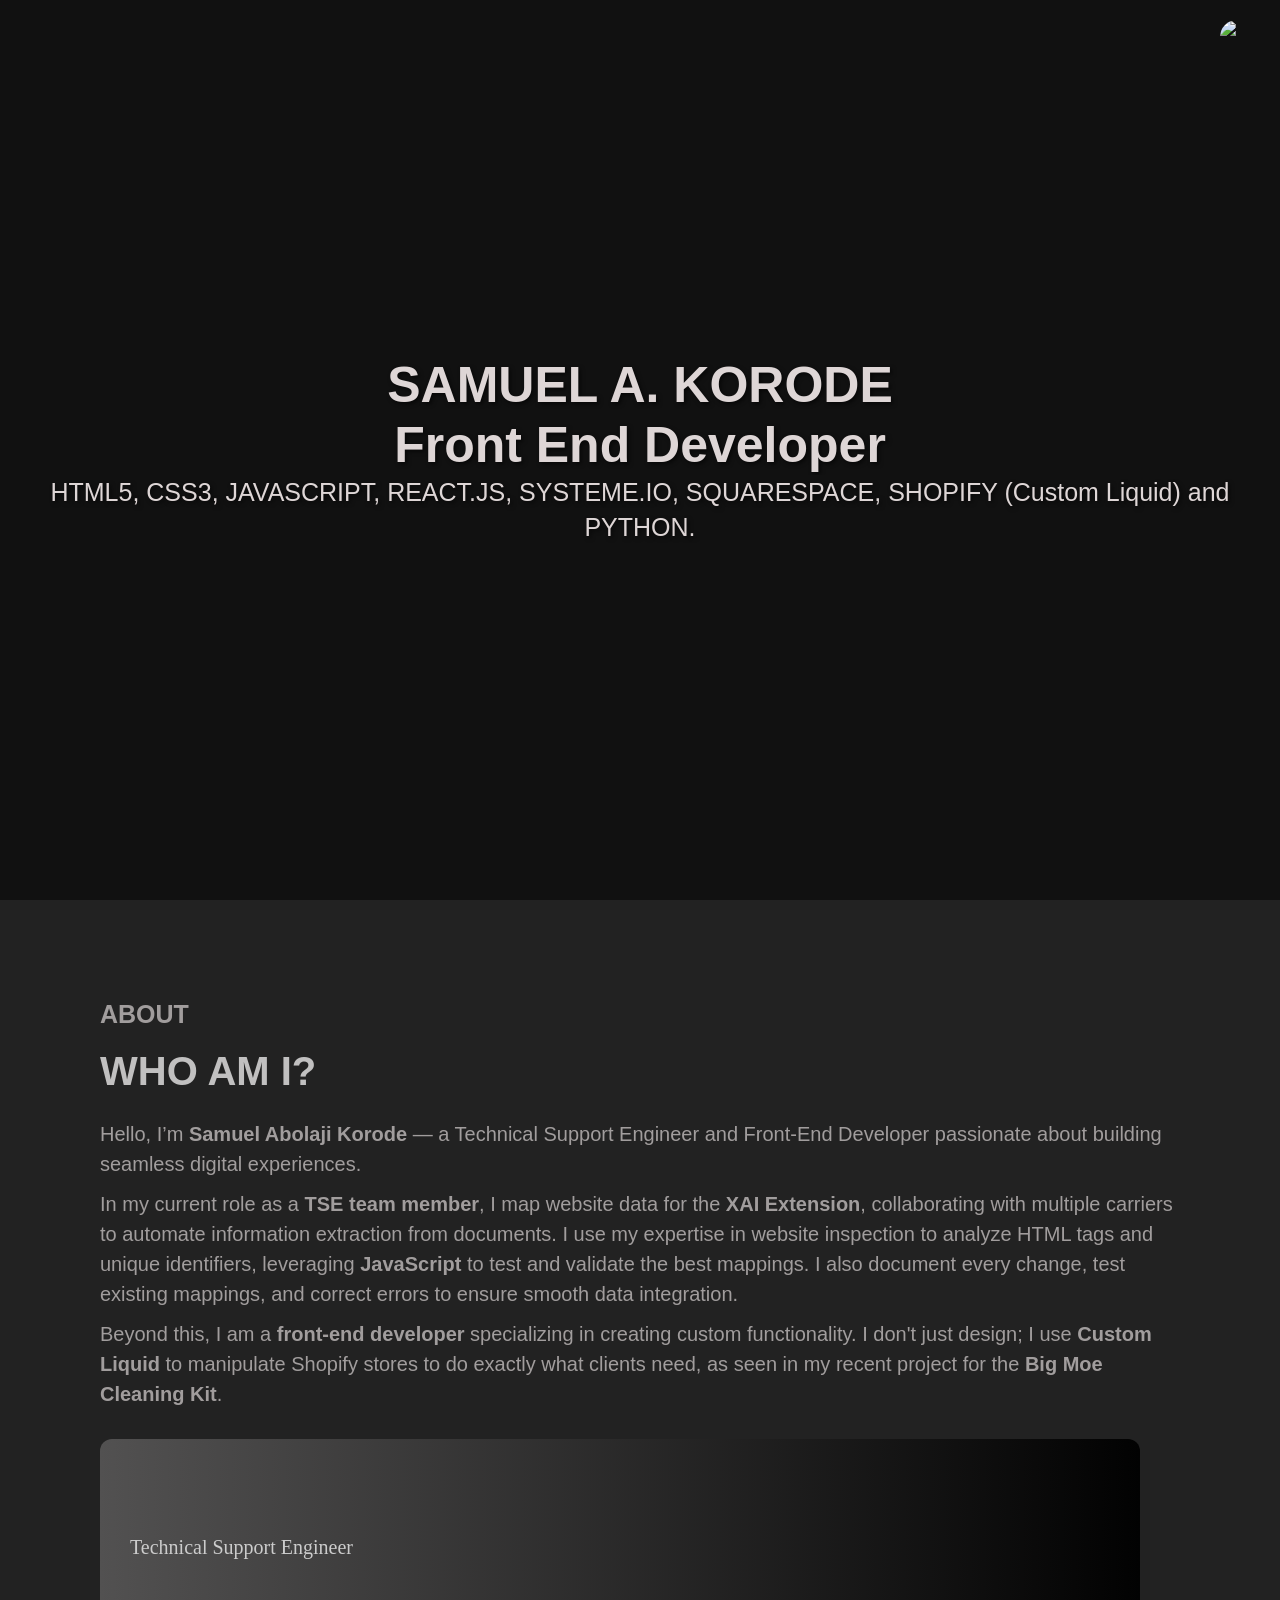
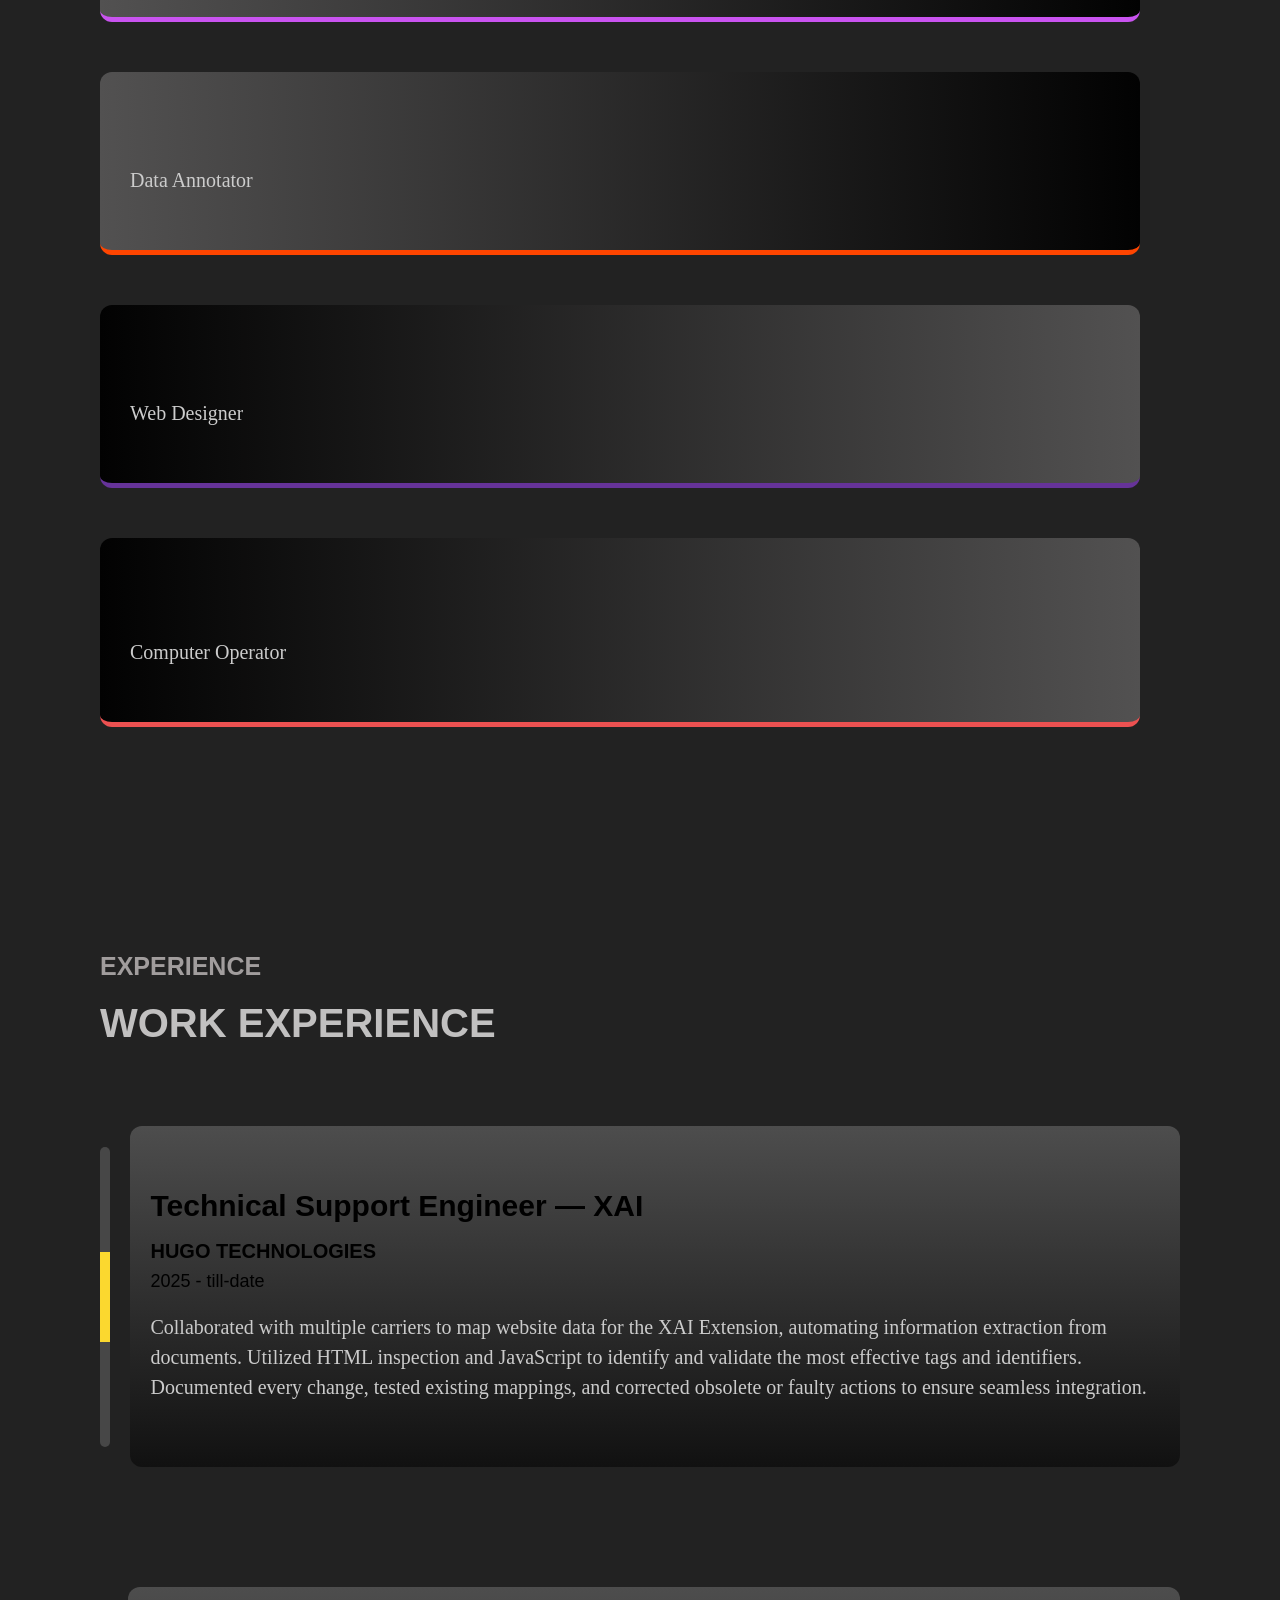
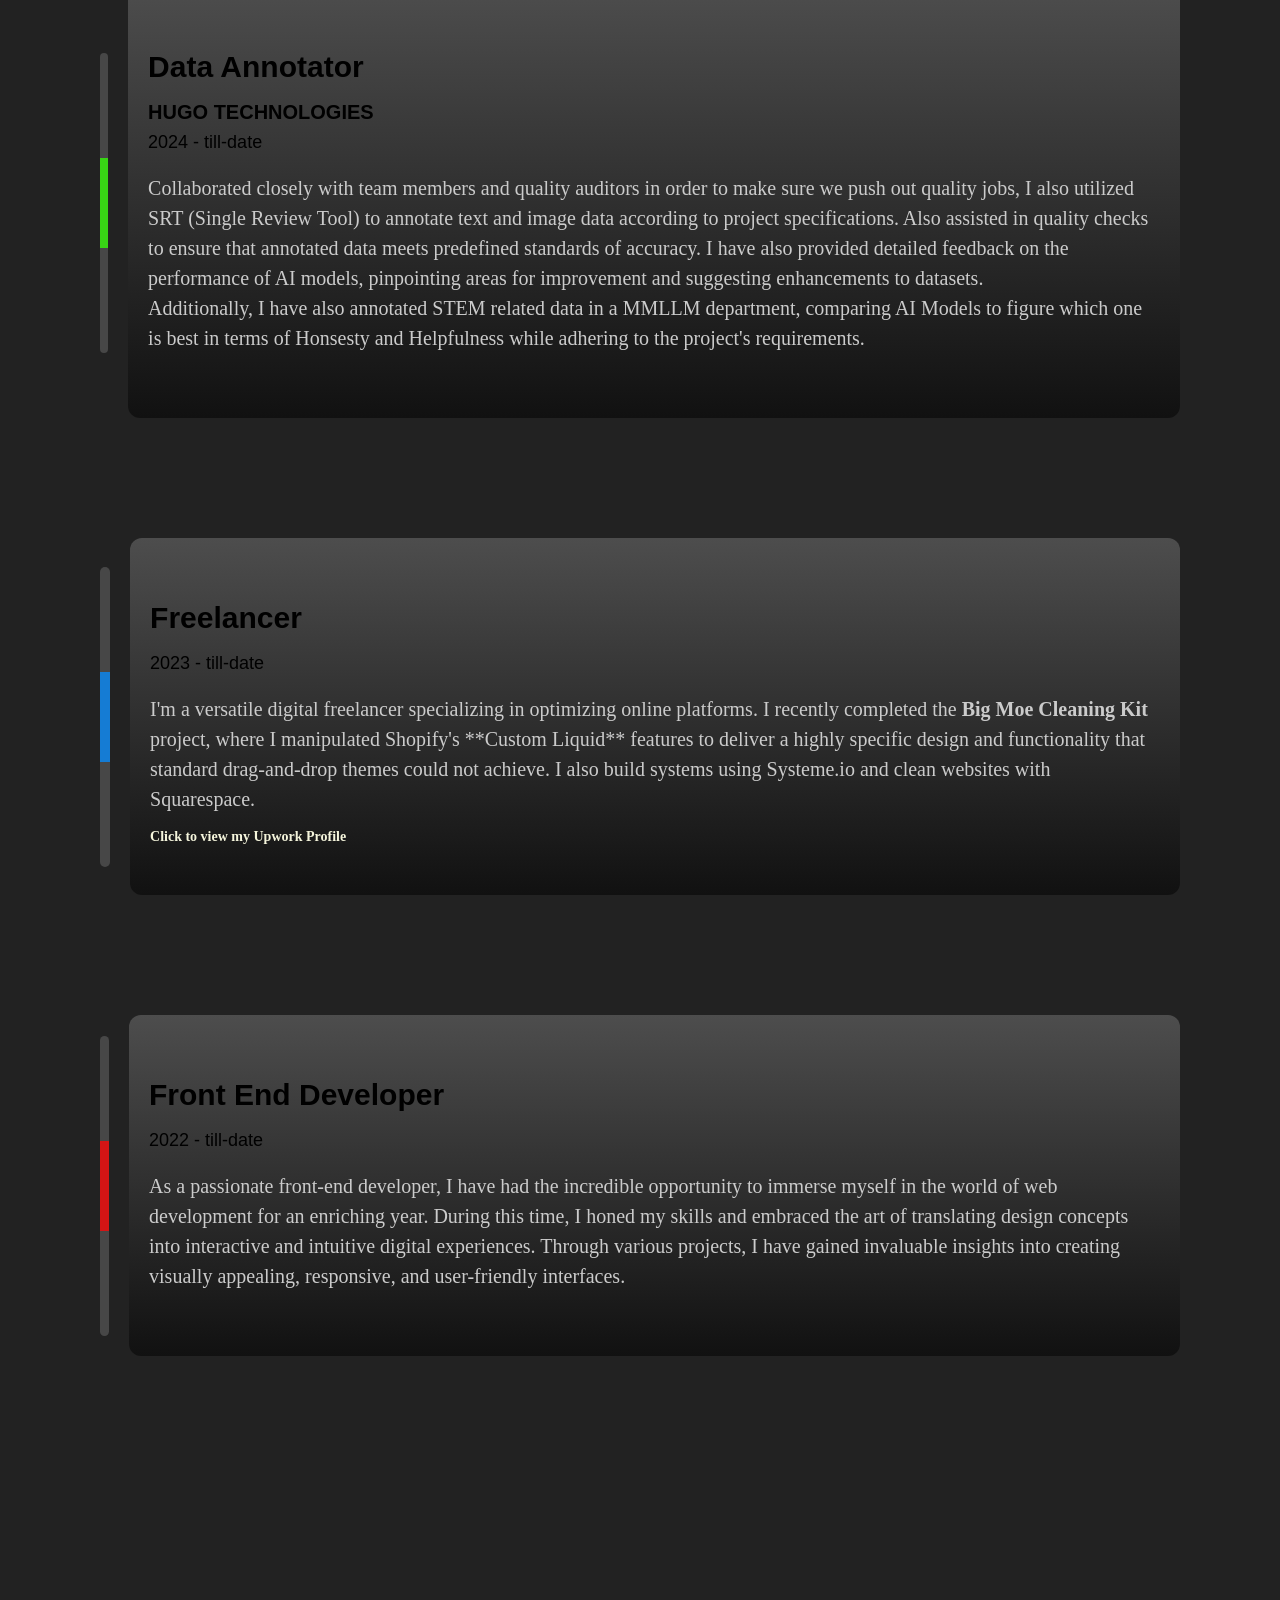
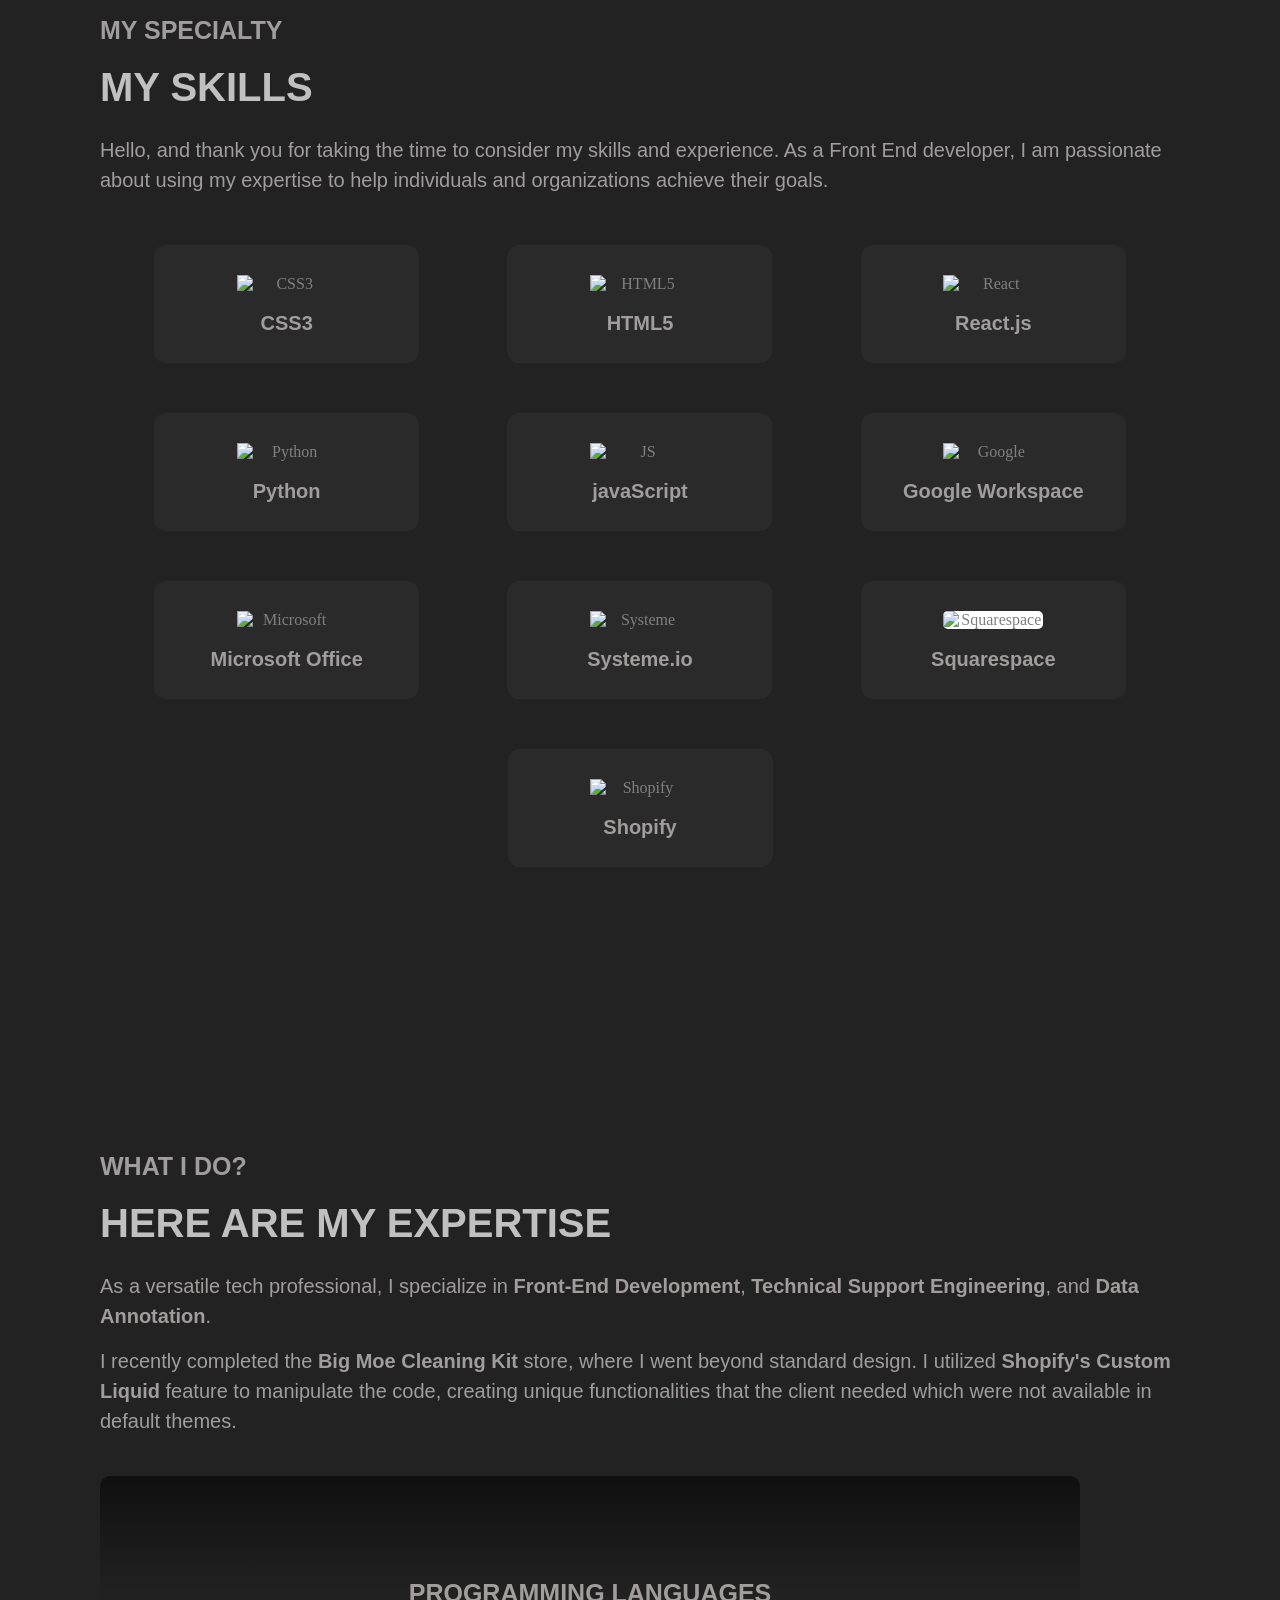
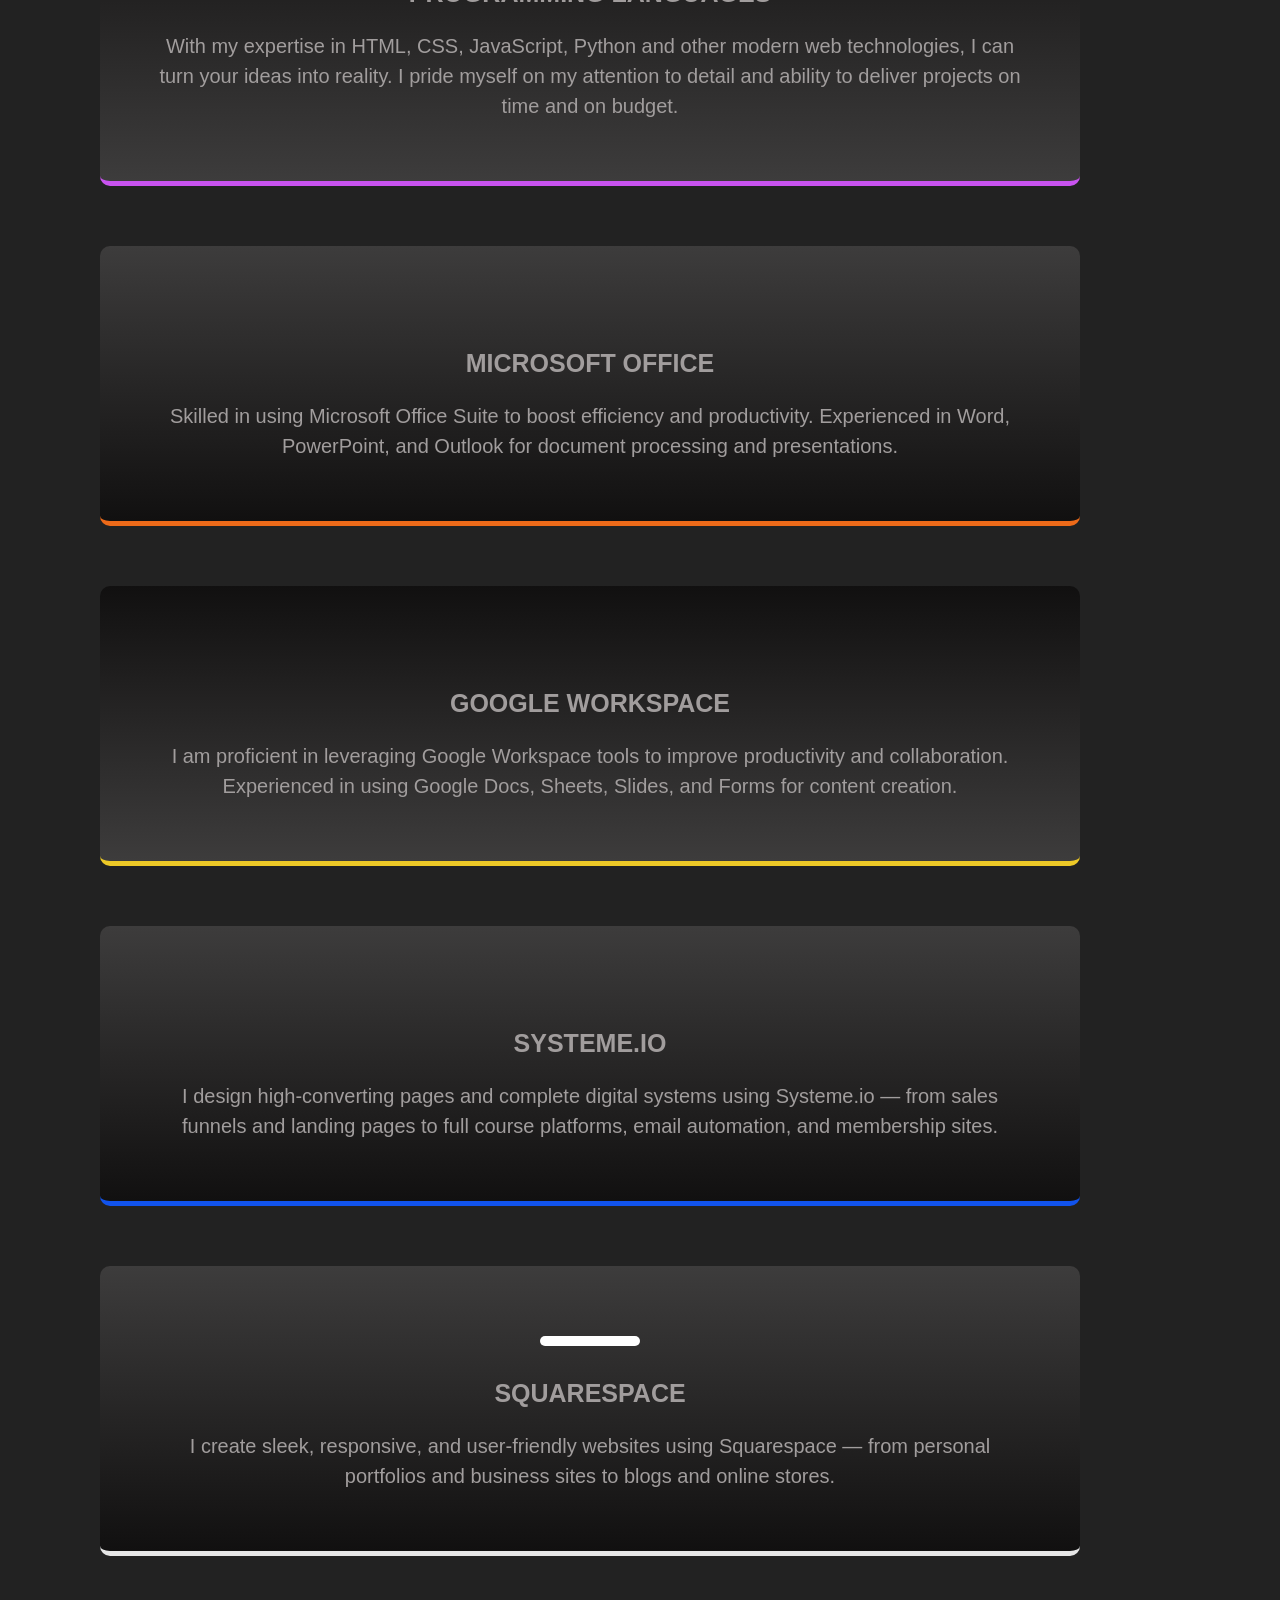
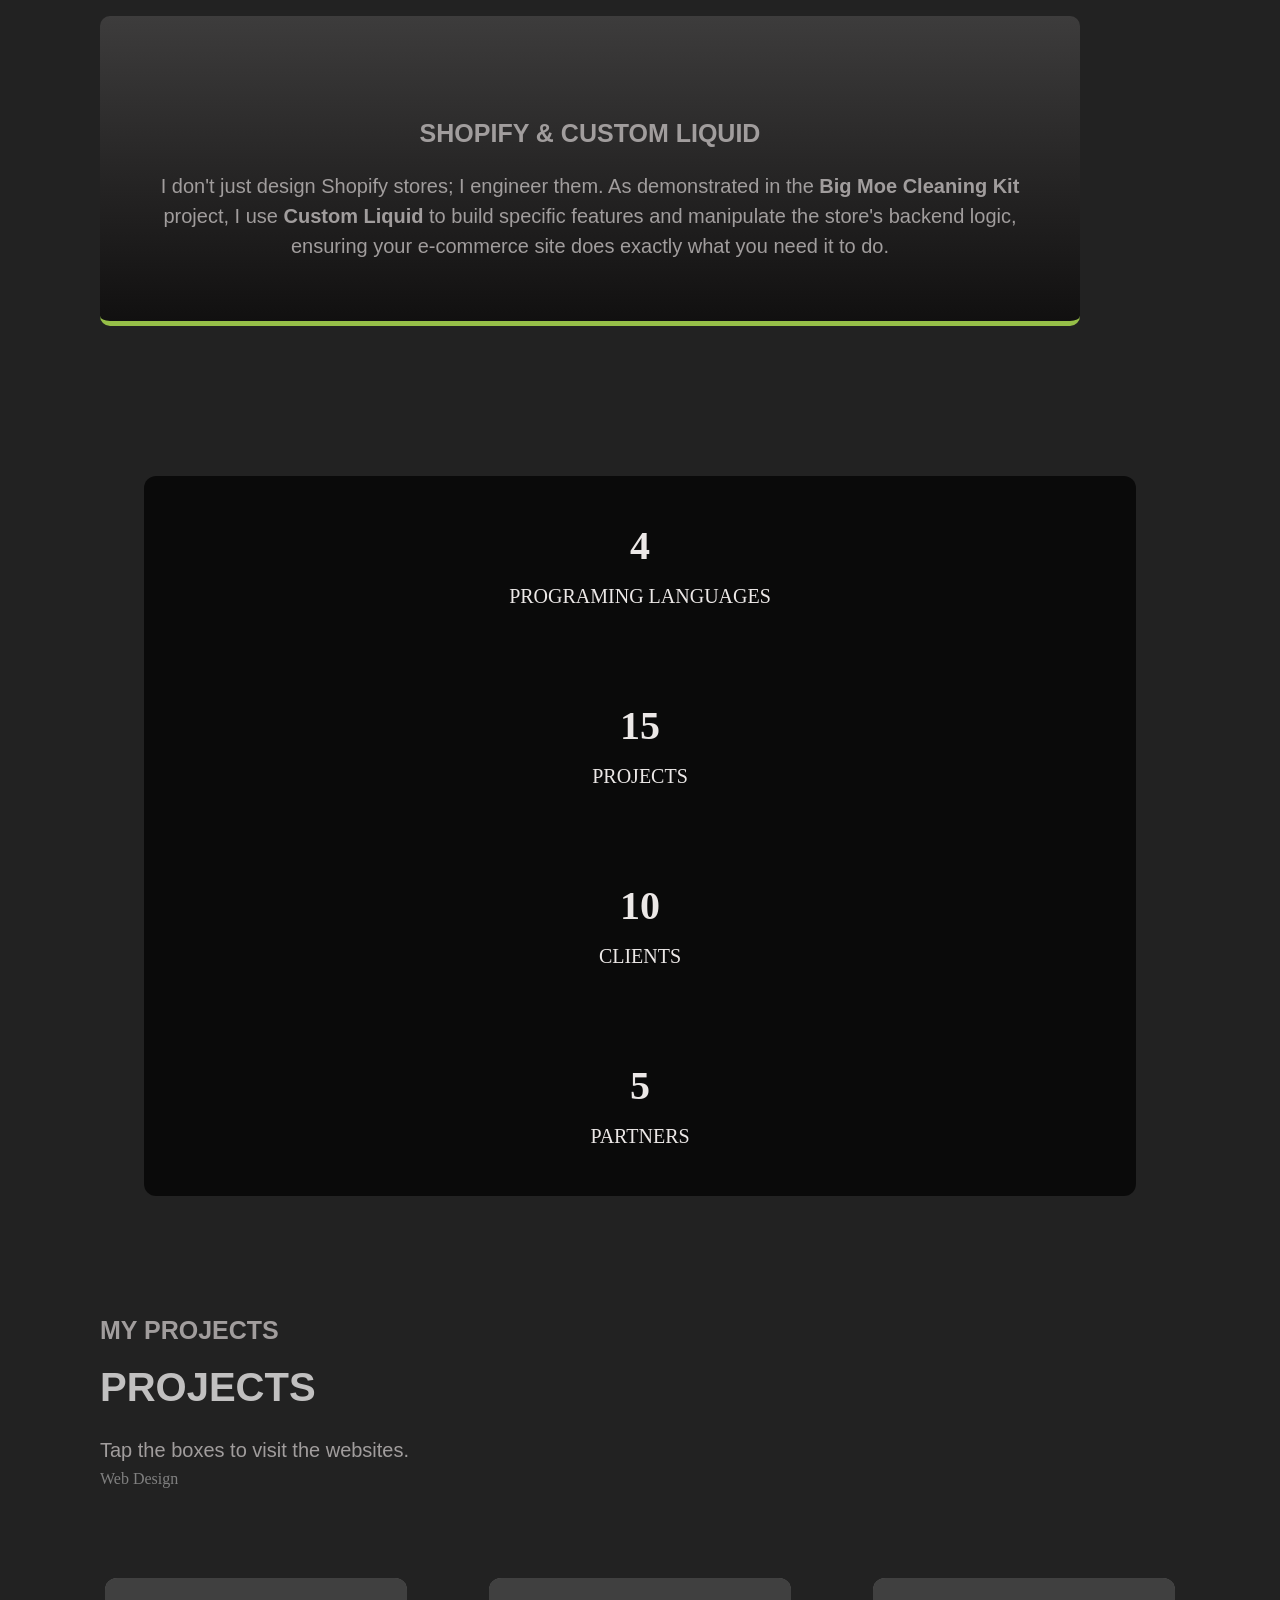
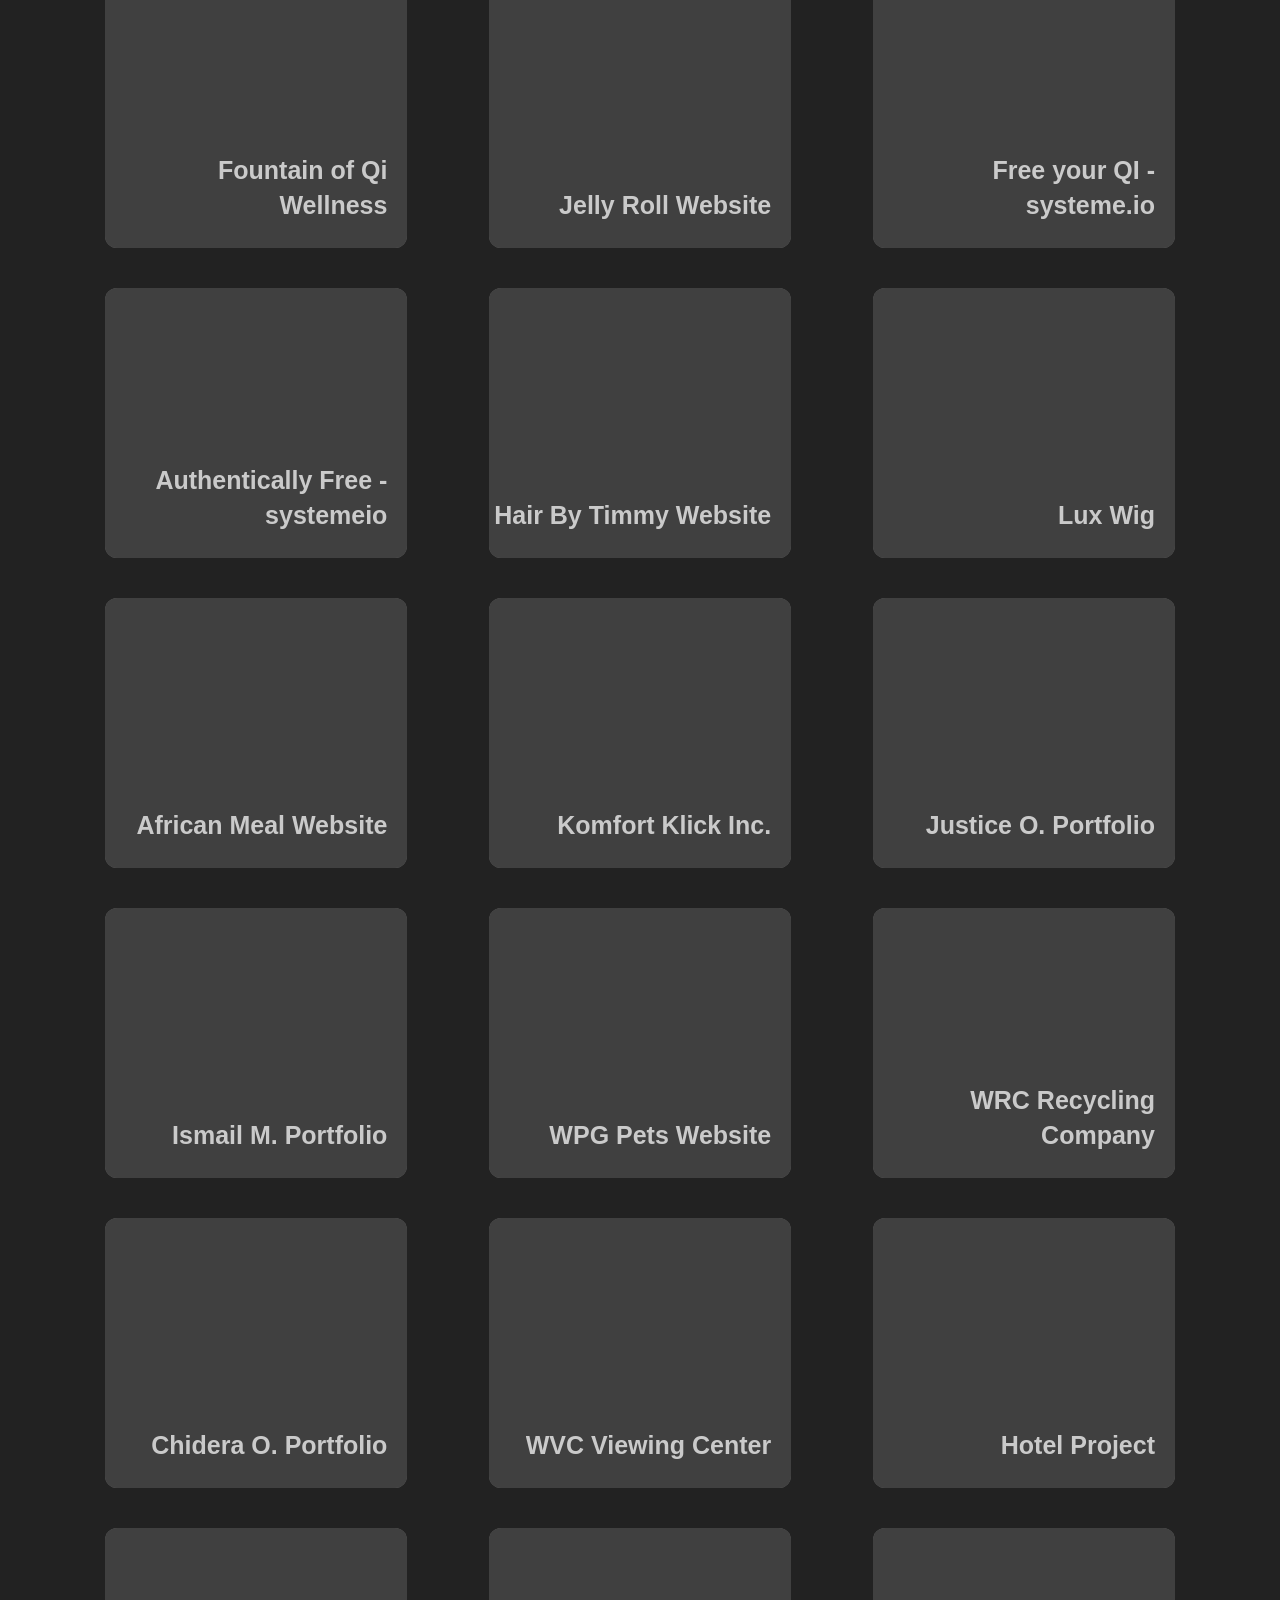
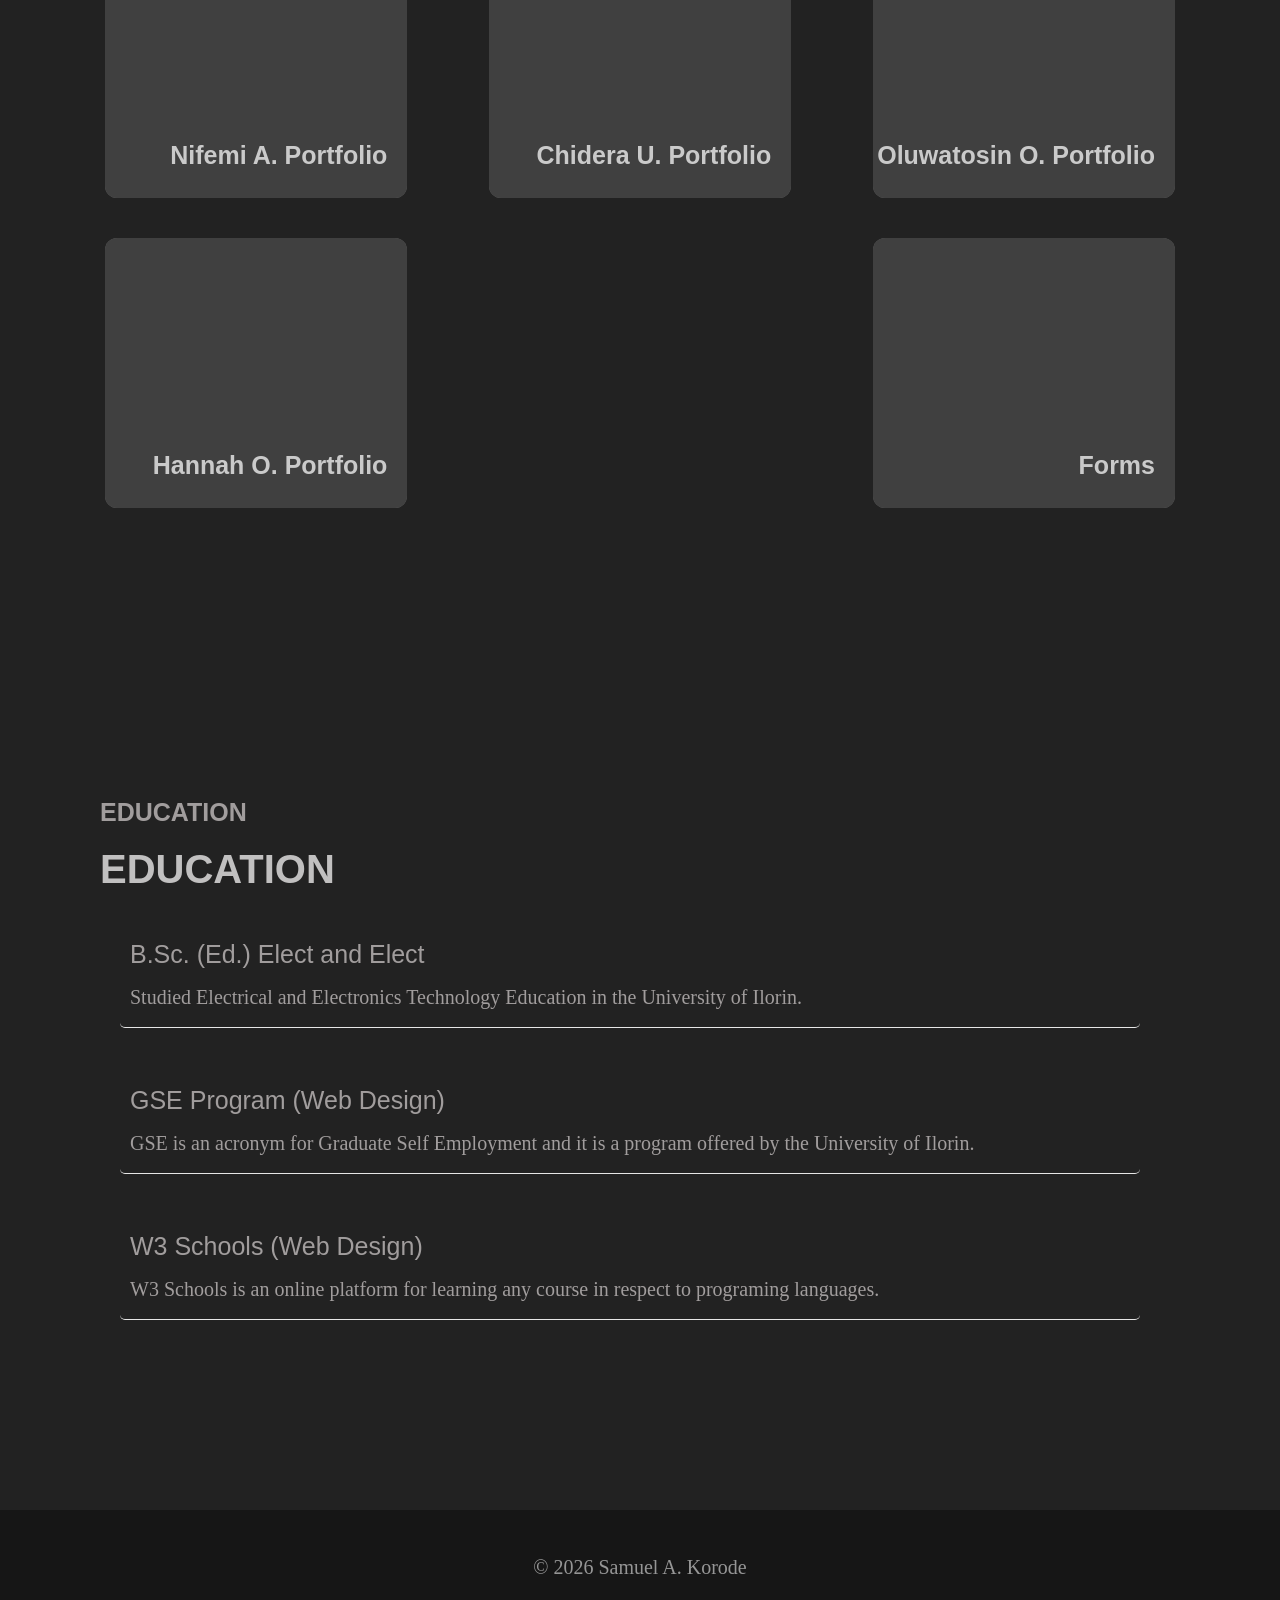
==== commit 680f3db7: "Update print statement from 'Hello' to 'Goodbye'" ====
--- a/portfolio_mine-main/index.html
+++ b/portfolio_mine-main/index.html
@@ -5,8 +5,924 @@
     <meta name="viewport" content="width=device-width, initial-scale=1.0">
     <title>Samuel A. Korode | Portfolio</title>
     <link rel="shortcut icon" href="https://www.dropbox.com/scl/fi/nm8uu4jq3leib1vybsuhk/me_focused.jpg?rlkey=2dgjd9mpmvbjw3vnyjy2iay0f&st=24z4t7om&raw=1" type="image/x-icon">
-    <link rel="stylesheet" href="style.css">
+
+    <style>
+        /* FONTS */
+        @font-face {
+            font-family: roboto;
+            src: url(https://fonts.gstatic.com/s/roboto/v30/KFOmCnqEu92Fr1Mu4mxK.woff2) format('woff2');
+        }
+        @font-face {
+            font-family: lato;
+            src: url(https://fonts.gstatic.com/s/lato/v24/S6uyw4BMUTPHjx4wWw.woff2) format('woff2');
+        }
+
+        /* RESET & BODY */
+        *{
+            overflow-x: hidden;
+            margin: 0;
+            padding: 0;
+            box-sizing: border-box;
+        }
+        body{
+            overflow-x: hidden;
+            background-color: rgb(11, 11, 11);
+            margin: 0;
+            padding: 0;
+        }
+
+        /* PROFILE BAR */
+        .profile{
+            background-color: rgb(0, 0, 0);
+            position: fixed;
+            top: 0;
+            right: 0;
+            left: 0;
+            display: flex;
+            flex-flow: column;
+            justify-content: first baseline;
+            align-items: center;
+            height: 0vh;
+            opacity: 0;
+            visibility: hidden;
+            z-index: 100;
+            transition: all ease-in-out 0.6s;
+        }
+        .profile .cover-photo{
+            width: 100%;
+            height: 10vh;
+            background-image: url(https://www.dropbox.com/scl/fi/1nyc2p4hmk5qzl7zd9pyu/Me-7.jpg?rlkey=8ldvgr2yep299er1g88i8lhad&st=bvwfl9ub&raw=1);
+            background-position: center;
+            background-size: cover;
+            background-repeat: no-repeat;
+            box-shadow: inset 5000px 0 0 0 rgb(0, 0, 0, 0.5);
+            margin-bottom: 20px;
+            white-space: nowrap;
+            opacity: 0;
+            visibility: hidden;
+            transition: all ease-in-out 1s;
+        }
+
+        .profile .profile-photo{
+            width: 150px;
+            height: 150px;
+            display: flex;
+            justify-content: center;
+            align-items: center;
+            margin: 20px 0px;
+            background-image: url(https://www.dropbox.com/scl/fi/car5pmz5bqseb5bgkbyvw/intro-wrapper-img-4.jpg?rlkey=ebalm0n52435zj1bhxyojf5mv&st=7xvh6zdm&raw=1);
+            background-position: center;
+            background-repeat: no-repeat;
+            background-size: cover;
+            box-shadow: inset 5000px 0 0 0 rgb(0, 0, 0, 0.5);
+            border-radius: 150px;
+            opacity: 0;
+            visibility: hidden;
+            transition: all ease-in-out 0.8s;
+        }
+        .profile h1{
+            color: rgb(204, 204, 204);
+            font-family: roboto, sans-serif;
+            font-size: 30px;
+            text-align: center;
+            opacity: 0;
+            visibility: hidden;
+            transition: all ease-in-out 0.8s;
+        }
+        .profile h4{
+            color: rgb(53, 51, 202);
+            font-family: roboto, sans-serif;
+            font-size: 12px;
+            text-align: center;
+            margin: 10px 20px;
+            line-height: 30px;
+            opacity: 0;
+            visibility: hidden;
+            transition: all ease-in-out 0.8s;
+        }
+        .profile p{
+            color: rgb(204, 204, 204);
+            font-family: roboto, sans-serif;
+            font-size: 8px;
+            text-align: center;
+            margin: 10px 20px;
+            line-height: 20px;
+            opacity: 0;
+            visibility: hidden;
+            transition: all ease-in-out 0.8s;
+        }
+        .input{
+            background: linear-gradient(60deg, black, grey, black );
+            display: flex;
+            justify-content: center;
+            align-items: center;
+            color: rgb(36, 36, 36);
+            font-family: 'Trebuchet MS', 'Lucida Sans Unicode', 'Lucida Grande', 'Lucida Sans', Arial, sans-serif;
+            font-size: 12px;
+            text-align: center;
+            height: 20px;
+            width: 80px;
+            border-radius: 10px;
+            margin: 20px 0px;
+            opacity: 0;
+            visibility: hidden;
+            transition: all ease-in-out 0.8s;
+            cursor: pointer;
+        }
+
+        /* NAVIGATION */
+        @keyframes main-navigation-bar-animator {
+            from{ opacity: 0; transform: translateY(400px); }
+            to{ transform: translateY(0px); }
+        }
+
+        .main-navigation-bar{
+            display: flex;
+            flex-flow: row;
+            justify-content: right;
+            align-items: center;
+            position: fixed;
+            top: 0px;
+            right: 0px;
+            z-index: 50;
+            height: fit-content;
+            padding: 20px;
+        }
+        .main-navigation-bar div{
+            display: flex;
+            flex-flow: row;
+            justify-content: space-around;
+            align-items: center;
+            width: fit-content;
+            padding: 0;
+            cursor: pointer;
+            display: flex; /* Changed from none to flex to verify visibility */
+            flex-flow: column;
+            text-decoration: none;
+            color: rgb(255, 255, 255, 0);
+            animation: main-navigation-bar-animator ease-in-out 3s 1;
+            transition: all ease-in-out 2s;
+        }
+
+        .main-navigation-bar div img{
+            width: 40px;
+            border-radius: 20px;
+        }
+
+        /* INTRODUCTION */
+        .introduction-wrapper{
+            height: 100vh;
+            text-align: center;
+            line-height: 20px;
+            display: flex;
+            flex-flow: column;
+            justify-content: center;
+            align-items: center;
+            background-image: url(https://www.dropbox.com/scl/fi/1nyc2p4hmk5qzl7zd9pyu/Me-7.jpg?rlkey=8ldvgr2yep299er1g88i8lhad&st=bvwfl9ub&raw=1);
+            background-position: center;
+            background-repeat: no-repeat;
+            background-size: cover;
+            backdrop-filter: initial;
+            box-shadow: inset 5000px 0 0 0 rgb(0, 0, 0, 0.5);
+        }
+        .introduction-wrapper .introduction-content{
+            padding: 20px;
+        }
+        @keyframes h1-animator {
+            from{ opacity: 0; transform: translateY(-200%); }
+            to{ opacity: 1; transform: translateY(0px); }
+        }
+        @keyframes paragraph-animator {
+            from{ opacity: 0; transform: translateX(-150%); }
+            to{ opacity: 1; transform: translateX(0px); }
+        }
+        @keyframes h6-animator {
+            from{ opacity: 0; transform: translateX(150%); }
+            to{ opacity: 1; transform: translateX(0px); }
+        }
+        .introduction-wrapper .introduction-content h1{
+            font-family: roboto, sans-serif;
+            font-size: 30px;
+            line-height: 40px;
+            color: rgb(222, 214, 214);
+            text-shadow: 2px 2px 4px rgb(0, 0, 0, 0.6);
+            animation: h1-animator ease-in-out 3s 1;
+            transition: all ease-in-out 1s;
+        }
+        .introduction-wrapper .introduction-content p{
+            font-family: lato, sans-serif;
+            font-size: 15px;
+            line-height: 30px;
+            color: rgb(222, 214, 214);
+            text-shadow: 2px 2px 4px rgb(0, 0, 0, 0.6);
+            animation: paragraph-animator ease-in-out 3s 1;
+            transition: all ease-in-out 1s;
+        }
+
+        /* SLIDE WRAPPERS */
+        .slide-wrapper{
+            color: grey;
+            text-align: left;
+            padding: 20px 10px;
+            margin-bottom: 50px;
+            display: flex;
+            flex-flow: column;
+            justify-content: center;
+            align-items: first baseline;
+            transform: translateY(300px);
+            opacity: 0;
+            visibility: hidden;
+            transition: transform 0.5s ease-in-out;
+        }
+        .slide-wrapper.display{
+            opacity: 1;
+            visibility: visible;
+            transform: translateY(0);
+        }
+
+        .slide-wrapper h4, .slide-wrapper h5{
+            color: rgb(161, 157, 157);
+            font-family: roboto, sans-serif;
+            font-size: 15px;
+        }
+        .slide-wrapper h2{
+            color: rgb(193, 192, 192);
+            font-family: roboto, sans-serif;
+            font-size: 25px;
+            margin: 20px 0px;
+        }
+        .slide-wrapper p{
+            font-family: lato, sans-serif;
+            font-size: 12px;
+            line-height: 20px;
+            margin: 5px 0px;
+            color: rgb(161, 157, 157);
+        }
+        .slide-wrapperx{
+            transform: translateX(200px);
+            opacity: 0;
+            visibility: hidden;
+            transition: transform 0.5s ease-in-out;
+        }
+        .slide-wrapperx:nth-of-type(even){
+            transform: translateX(-200px);
+            transition: transform 0.5s ease-in-out;
+        }
+        .slide-wrapperx.display{
+            opacity: 1;
+            visibility: visible;
+            transform: translateX(0);
+        }
+
+        /* ABOUT BOXES */
+        .about-wrapper{
+            color: rgb(204, 204, 204);
+            display: flex;
+            flex-flow: column;
+            justify-content: center;
+            align-items: first baseline;
+            background: linear-gradient(90deg, rgb(82, 81, 81), rgb(2, 2, 2));
+            width: 100%;
+            padding: 20px 0px;
+            margin: 20px 0px;
+            border-radius: 5px;
+            font-family: 'Times New Roman', Times, serif;
+        }
+        .about-wrapper article{
+            margin: 5px 10px;
+            font-family: 'Times New Roman', Times, serif;
+        }
+        .icon-img{
+            margin: 10px;
+        }
+        .icon-img img{
+            width: 30px;
+        }
+        .graphic-designer{
+            border-bottom: solid orangered 5px;
+            background: linear-gradient(90deg, rgb(82, 81, 81), rgb(2, 2, 2));
+        }
+        .web-designer{
+            border-bottom: solid rebeccapurple 5px;
+            background: linear-gradient(90deg,rgb(2, 2, 2), rgb(82, 81, 81));
+        }
+        .photographer{
+            border-bottom: solid rgb(201, 83, 240) 5px;
+            background: linear-gradient(90deg, rgb(82, 81, 81), rgb(2, 2, 2));
+        }
+        .computer-operator{
+            border-bottom: solid rgb(236, 81, 81) 5px;
+            background: linear-gradient(90deg,rgb(2, 2, 2), rgb(82, 81, 81));
+        }
+
+        /* EXPERTISE CONTENT */
+        .expertise p{
+            margin-bottom: 10px;
+        }
+        .expertise-content{
+            display: flex;
+            flex-flow: column;
+            justify-content: center;
+            align-items: center;
+            width: 100%;
+            padding: 50px 0px;
+            margin: 20px 0px;
+            text-align: center;
+            background: linear-gradient(360deg, rgb(17, 16, 16), rgb(61, 60, 60));
+            border-radius: 10px;
+            border-bottom: solid 2px rgb(201, 83, 240);
+        }
+        .innovative-ideas{
+            background: linear-gradient(360deg,rgb(61, 60, 60),  rgb(17, 16, 16));
+            border-bottom: solid 2px rgb(201, 83, 240);
+        }
+        .word{
+            background: linear-gradient(360deg, rgb(17, 16, 16), rgb(61, 60, 60));
+            border-bottom: solid 2px rgb(237, 106, 25);
+        }
+        .web-design{
+            background: linear-gradient(360deg,rgb(61, 60, 60),  rgb(17, 16, 16));
+            border-bottom: solid 2px rgb(237, 201, 39);
+        }
+        .systemeio{
+            background: linear-gradient(360deg, rgb(17, 16, 16), rgb(61, 60, 60));
+            border-bottom: solid 2px rgb(17, 83, 237);
+        }
+        .squarespace{
+            background: linear-gradient(360deg, rgb(17, 16, 16), rgb(61, 60, 60));
+            border-bottom: solid 2px rgb(237, 17, 182);
+        }
+        /* SHOPIFY STYLE */
+        .shopify{
+            background: linear-gradient(360deg, rgb(17, 16, 16), rgb(61, 60, 60));
+            border-bottom: solid 2px rgb(150, 191, 72); /* Shopify Green */
+        }
+        
+        .expertise-content img{
+            width: 60px;
+            margin: 20px;
+        }
+
+        /* STATS SECTION */
+        .sixth-section{
+            padding: 20px 20px;
+            display: flex;
+            flex-flow: column;
+            justify-content: center;
+            align-items: center;
+        }
+        .board-wrapper{
+            background-image: url(https://www.dropbox.com/scl/fi/qsawi6p7kkaxgxgu08o7y/ben-kolde-bs2Ba7t69mM-unsplash-1.jpg?rlkey=9t249ii3lmu98ctkz5a86iw0x&st=zdq467m3&raw=1);
+            background-repeat: no-repeat;
+            background-size: cover;
+            border-radius: 12px;
+            box-shadow: inset 2500px 0 0 0 rgba(0, 0, 0, 0.7);
+            width: 90%;
+            height: 80vh;
+            display: flex;
+            flex-flow: column;
+            justify-content: center;
+            align-items: center;
+        }
+        .stats{
+            display: flex;
+            flex-flow: column;
+            justify-content: center;
+            align-items: center;
+        }
+        .inner-stats{
+            display: flex;
+            flex-flow: column;
+            justify-content: center;
+            align-items: center;
+            margin: 30px 0px;
+        }
+        .inner-stats h2{
+            font-size: 35px;
+            line-height: 45px;
+            font-weight: 900;
+            color:#ECE8E7;
+        }
+        .inner-stats article{
+            font-size: 18px;
+            line-height: 25px;
+            font-weight: 100;
+            color:#ECE8E7;
+            text-align: center;
+            margin-top: 10px;
+        }
+
+        /* SKILLS */
+        .skillset-wrapper{
+            display: flex;
+            flex-flow: column;
+            justify-content: center;
+            align-items: first baseline;
+            width: 100%;        
+            padding: 20px 0px;
+            margin: 20px 0px;
+            text-align: center;
+        }
+        .skills-updated{
+            display: flex;
+            flex-flow: row wrap;
+            justify-content: space-evenly;
+            align-items: center;
+            width: 90%;
+            padding: 10px;
+            margin: 10px 0px;
+            text-align: center;
+        }
+        .skill-wrapper{
+                display: flex;
+                flex-flow: column;
+                justify-content: center;
+                align-items: center;
+                padding: 10px;
+                margin: 10px 15px;
+                text-align: center;
+                width: fit-content;
+                height: fit-content;
+        }
+        .skill-wrapper img{
+            width: 30px;
+            margin: 2px 0px;
+        }
+        .skill-wrapper p{
+            text-align: center;
+            font-family: 'Trebuchet MS', 'Lucida Sans Unicode', 'Lucida Grande', 'Lucida Sans', Arial, sans-serif;
+            font-size: 12px;
+            font-weight: 700;
+        }
+        .skills{
+            margin-bottom: 10px;
+            padding-bottom: 10px;
+        }
+        .skill{
+            display: none;
+            flex-flow: column;
+            justify-content: center;
+            align-items: first baseline;
+            width: 100%;
+            padding: 10px 0px;
+            margin: 10px 0px;
+            text-align: center;
+        }
+        .skill-title-percentage{
+            display: flex;
+            flex-flow: row;
+            justify-content: first baseline;
+            align-items: first baseline;
+            width: 100%;
+            margin: 5px 0px;
+        }
+        .skill-title-percentage p:first-child{
+            display: flex;
+            flex-flow: row;
+            justify-content: first baseline;
+            align-items: first baseline;
+            font-family: roboto, sans-serif;
+            font-size: 15px;
+        }
+        .skill-title-percentage p:last-child{
+            display: flex;
+            flex-flow: row;
+            justify-content: first baseline;
+            align-items: first baseline;
+            font-family: roboto, sans-serif;
+            font-size: 15px;
+        }
+        .skill-measurement-percentage{
+            display: flex;
+            flex-flow: row;
+            justify-content: first baseline;
+            align-items: first baseline;
+            height: 8px;
+            width: 100%;
+            margin: 5px 0px;
+            background-color: rgb(228, 224, 224);
+            border-radius: 4px;
+        }
+        .result-percentage{
+            height: 8px;
+            width: 50%;
+        }
+        .photoshop-first-paragraph{ width: 90%; }
+        .photoshop-percentage{ color: rgb(93, 13, 107); }
+        .photoshop-result{ height: 8px; width: 90%; background-color: rgb(93, 13, 107); }
+        
+        .html-first-paragraph{ width: 95%; }
+        .html-percentage{ color: rgb(255, 69, 0);}
+        .html-result{ height: 8px; width: 95%; background-color: rgb(255, 69, 0); }
+        
+        .microsoft-first-paragraph{ width: 80%; }
+        .microsoft-percentage{ color: rgb(0, 128, 0); }
+        .microsoft-result{ height: 8px; width: 80%; background-color: rgb(0, 128, 0); }
+        
+        .javascript-first-paragraph{ width: 70%; }
+        .javascript-percentage{ color: rgb(190, 190, 11); }
+        .javascript-result{ height: 8px; width: 70%; background-color: rgb(190, 190, 11); }
+        
+        .css-first-paragraph{ width: 85%; }
+        .css-percentage{ color: rgb(35, 11, 190); }
+        .css-result{ height: 8px; width: 85%; background-color: rgb(35, 11, 190); }
+        
+        .react-first-paragraph{ width: 50%; }
+        .react-percentage{ color: rgb(11, 181, 190);}
+        .react-result{ height: 8px; width: 50%; background-color: rgb(11, 181, 190); }
+        
+        .python-first-paragraph{ width: 20%; }
+        .python-percentage{ color: rgb(190, 11, 77); }
+        .python-result{ height: 8px; width: 20%; background-color: rgb(190, 11, 121); }
+
+        /* EDUCATION */
+        .education ul{
+            width: calc(100% - 20px);
+            text-align: left;
+            padding: 20px 10px;
+            margin-bottom: 20px;
+            display: flex;
+            flex-flow: column;
+            justify-content: center;
+            align-items: center;
+        }
+        .education ul li{
+            width: calc(100% - 20px);
+            text-align: left;
+            padding: 5px 10px;
+            margin-bottom: 20px;
+            display: flex;
+            flex-flow: column;
+            justify-content: space-around;
+            align-items: first baseline;
+            color: rgb(161, 157, 157);
+            font-family: roboto, sans-serif;
+            border-bottom: solid 1px rgb(230, 230, 230);
+            border-radius: 5px;
+        }
+        .education ul li:nth-of-type(even){
+            width: calc(100% - 20px);
+            color: rgb(161, 157, 157);
+            font-family: roboto, sans-serif;
+            border-bottom: solid 1px rgb(230, 230, 230);
+            border-radius: 5px;
+        }
+        .education ul li p{
+            margin: 10px 0px;
+            display: flex;
+            font-family: 'Times New Roman', Times, serif;
+            color: rgb(161, 157, 157);
+            font-weight: 500;
+        }
+
+        /* EXPERIENCE */
+        .experience-box{
+            display: flex;
+            flex-flow: row;
+            justify-content: space-between;
+            align-items: center;
+            width: 100%;
+            height: fit-content;
+            margin: 30px 0px;
+            padding: 30px 0px;
+        }
+        .border{
+            display: flex;
+            flex-flow: column;
+            justify-content: center;
+            align-items: center;
+            height: 200px;
+            width: 20px;
+            background-color: grey;
+            margin-right: 20px;
+        }
+        .border div{
+            height: 30%;
+            width: 20px;
+            background-color: rgba(216, 20, 20, 0.977);
+        }
+        .border .tse{
+            height: 30%;
+            width: 20px;
+            background-color: rgba(255, 220, 47, 0.977);
+        }
+        .border .teacher{
+            height: 30%;
+            width: 20px;
+            background-color: rgba(56, 216, 20, 0.977);
+        }
+        .border .intern{
+            height: 30%;
+            width: 20px;
+            background-color: rgba(190, 216, 20, 0.977);
+        }
+        .border .teacher2{
+            height: 30%;
+            width: 20px;
+            background-color: rgba(20, 125, 216, 0.977);
+        }
+        .experience-detail{
+            display: flex;
+            flex-flow: column;
+            justify-content: space-around;
+            align-items: first baseline;
+            background: linear-gradient(360deg, black, gray);
+            padding: 20px;
+        }
+        .experience-detail:nth-of-type(odd){
+            background: linear-gradient(360deg, grey, black);
+        }
+        .experience-detail h3{
+            font-family: roboto, sans-serif;
+            font-size: 20px;
+            color: rgb(0, 0, 0);
+            margin: 10px 0px;
+        }
+        .experience-detail h5{
+            font-family: roboto, sans-serif;
+            font-size: 16px;
+            line-height: 22px;
+            color: rgb(0, 0, 0);
+        }
+        .experience-detail article{
+            font-family: lato, sans-serif;
+            font-size: 14px;
+            color: rgb(0, 0, 0);
+            margin: 5px 0px;
+        }
+        .experience-detail p{
+            font-family: 'Times New Roman', Times, serif;
+            font-size: 14px;
+            color: rgb(203, 203, 203);
+            line-height: 25px;
+            margin: 5px 0px;
+        }
+
+        /* WORK LINKS */
+        .work-link-wrapper{
+            display: flex;
+            flex-flow: row wrap;
+            justify-content: space-evenly;
+            align-items: center;
+            width: 100%;
+            margin: 20px 0px;
+        }
+        .work-links{
+            display: flex;
+            flex-flow: column;
+            justify-content: flex-end;
+            align-items: end;
+            margin: 10px 5px;
+            height: 350px;
+            width: 40%;
+            padding: 10px;
+            border-radius: 5px;
+            text-decoration: none;
+            background-color: grey;
+            background-position: center;
+            background-size: cover;
+            background-repeat: no-repeat;
+            box-shadow: inset 20000px 0 0 0 rgb(0, 0, 0, 0.5);
+        }
+        .work-links-lux-wig{ background-image: url(https://www.dropbox.com/scl/fi/a9f8lp0ym58j7wit9gw11/hair-by-timmy.jpg?rlkey=7ebav3apnvmolvhyxebpsnyuu&st=bo26f0pf&raw=1); }
+        .work-links-hair-by-timmy{ background-image: url(https://www.dropbox.com/scl/fi/aewh96upsgrdp4njnff5a/wigs.jpg?rlkey=un47ecb60rywzaybg8l3uj4gt&st=9eetd9d4&raw=1); }
+        .work-links-authentically-free{ background-image: url(https://www.dropbox.com/scl/fi/x8t20z3b37zjzmghgv7il/authentically-free.jpg?rlkey=fxzi6b0e34pwojoc3xasxn6ox&st=ysy7tmui&raw=1); }
+        .work-links-jellyroll{ background-image: url(https://www.dropbox.com/scl/fi/tb9ttgclu7egjd18iyrmy/Jellyroll-album-photo.jpg?rlkey=uht521m86dgurn57zw4zp78b8&st=etqvllqi&raw=1); }
+        .work-links-africanmeal{ background-image: url(https://www.dropbox.com/scl/fi/8ihh5qktqofar3ez8gu0j/turkey.jpg?rlkey=seiv0pbj5wckt4jiy5lgk9fm8&st=hdzzcuos&raw=1); }
+        .work-links-komfort{ background-image: url(https://www.dropbox.com/scl/fi/3amv2a7oj11l4lskbgvd1/buy-sell.jpg?rlkey=z1yyn09bcyn8j0xrjvz2h9mnz&st=42f160tz&raw=1); }
+        .work-links-pets{ background-image: url(https://www.dropbox.com/scl/fi/nv9pqwpi9jei2ufxl71x9/cat.png?rlkey=a2726q6147xqs3tdlso3sn50i&st=aez820jf&raw=1); }
+        .work-links-recycling{ background-image: url(https://www.dropbox.com/scl/fi/0qbkkywzf64ajlk14dmf9/dirt-plastic.jpg?rlkey=xl9nl9ai1dspl3svohs7ccrh9&st=3byuwdsh&raw=1); }
+        .work-links-viewing{ background-image: url(https://www.dropbox.com/scl/fi/o157nx38fv1g4j91bd1o3/Emirate.jpg?rlkey=dyjwbsikpd1ou86wvd5f0728y&st=tdfx26k2&raw=1); }
+        .work-links-hotel{ background-image: url(https://www.dropbox.com/scl/fi/3cyo871hapczsin4ujdz9/Luxurious-room.jpg?rlkey=uu6tnztsjtt6mrl3rhroqsof8&st=50df6jd0&raw=1); }
+        .work-links-gallery{ background-image: url(/work-project-thumnails/dose-media-bU6JyhSI6zo-unsplash.jpg); }
+        .work-links-freeyourqi{ background-image: url(https://www.dropbox.com/scl/fi/xbopnca3kw4on05q1j9qc/nicole-fountain-of-qi.jpg?rlkey=s8gv5id500e6xa69ty7ykfrsk&st=2t4hzcgk&raw=1); }
+        .work-links-foq{ background-image: url(https://www.dropbox.com/scl/fi/cztita36bg5lx3bc44oq6/Massage-5.jpg?rlkey=g4zcvs9hka89btdgb76gi2vcr&st=m7brd8qw&raw=1); }
+        .work-links-portfolio{ background-image: url(https://www.dropbox.com/scl/fi/1dpdbofbzyo1nm093v9mo/portfolio.jpg?rlkey=88hs8dmpgncyp3tpj3vrs6aqp&st=fcmw6pkn&raw=1); }
+        .work-links-forms{ background-image: url(https://www.dropbox.com/scl/fi/1dpdbofbzyo1nm093v9mo/portfolio.jpg?rlkey=88hs8dmpgncyp3tpj3vrs6aqp&st=fcmw6pkn&raw=1); }
+        
+        .work-links div{
+            display: flex;
+            flex-flow: column;
+            justify-content: right;
+            align-items: flex-end;
+            padding: 0px;
+        }
+        .work-links h3{
+            font-family: roboto, sans-serif;
+            color: rgb(202, 202, 202);
+            margin: 5px 0px;
+            padding: 0px;
+            font-size: 14px;
+            text-align: right;
+        }
+        .work-links p{
+            font-family: lato, sans-serif;
+            color: rgb(198, 197, 197);
+            margin: 0px;
+            text-align: center;
+            font-size: 5px;
+            padding: 0px;
+        }
+
+        /* FOOTER */
+        footer{
+            background-color: rgb(22, 22, 22);
+            padding: 20px 0px;
+            display: flex;
+            flex-flow: column;
+            justify-content: center;
+            align-items: center;
+        }
+        .designed-by{
+            padding: 20px 0px;
+            display: flex;
+            flex-flow: column;
+            justify-content: center;
+            align-items: center;
+        }
+        .designed-by a{
+            color: #969696;
+            font-size: 20px;
+            line-height: 35px;
+            text-decoration: none;
+        }
+
+        /* MEDIA QUERIES - DESKTOP */
+        @media screen and (min-width: 1000px) {
+            body{
+                background-color:rgb(34, 34, 34);
+            }
+            .introduction-wrapper{
+                background-image: url(https://www.dropbox.com/scl/fi/fe6qs3ewhwx7a5p0ut7hl/Me-7-1.jpg?rlkey=tfnws90nyf2de9q5gchnzka0x&st=vl9qnxpc&raw=1);
+                background-position: top;
+            }
+            .introduction-wrapper .introduction-content h1{
+                font-size: 50px;
+                line-height: 60px;
+            }
+            .introduction-wrapper .introduction-content p{
+                font-size: 25px;
+                line-height: 35px;
+            }
+            .slide-wrapper{
+                padding: 100px 100px 50px 100px;
+            }
+            .slide-wrapper h5{
+                font-size: 25px;
+            }
+            .slide-wrapper h2{
+                font-size: 40px;
+            }
+            .slide-wrapper p{
+                font-size: 20px;
+                line-height: 30px;
+            }
+            .about-wrapper{
+                width: calc(100% - 40px);
+                padding: 50px 20px;
+                margin: 25px 0px;
+                border-radius: 12px;
+            }
+            .about-wrapper article{
+                font-size: 20px;
+                line-height: 30px;
+            }
+            .icon-img img{
+                width: 50px;
+            }
+            .experience-box{
+                display: flex;
+                flex-flow: row;
+                justify-content: space-between;
+                align-items: center;
+            }
+            .border{
+                height: 300px;
+                width: 30px;
+                background-color: rgb(71, 71, 71);
+                border-radius: 12px;
+            }
+            .border div{
+                width: 30px;
+            }
+            .experience-detail{
+                background: linear-gradient(360deg, rgb(17, 17, 17), rgb(77, 77, 77));
+                padding: 50px 20px;
+                border-radius: 12px;
+            }
+            .experience-detail:nth-of-type(odd){
+                background: linear-gradient(360deg, rgb(77, 77, 77), rgb(17, 17, 17));
+            }
+            .experience-detail h3{
+                font-size: 30px;
+                line-height: 40px;
+            }
+            .experience-detail h5{
+                font-size: 20px;
+                line-height: 30px;
+            }
+            .experience-detail article{
+                font-size: 18px;
+            }
+            .experience-detail p{
+                font-size: 20px;
+                line-height: 30px;
+                margin: 15px 0px;
+            }
+            .expertise p{
+                font-size: 20px;
+                line-height: 30px;
+            }
+            .expertise-content{
+                padding: 50px;
+                margin: 30px 0px;
+                width: calc(100% - 100px);
+            }
+            .expertise-content h4{
+                font-size: 25px;
+                line-height: 35px;
+                margin: 10px 0px;
+            }
+            .expertise-content p{
+                font-size: 20px;
+                line-height: 30px;
+                margin: 10px 0px;
+            }
+            .expertise-content img{
+                width: 100px;
+                margin: 20px 0px;
+            }
+            /* DESKTOP BORDERS */
+            .innovative-ideas{ border-bottom: solid 5px rgb(201, 83, 240); }
+            .word{ border-bottom: solid 5px rgb(237, 106, 25); }
+            .web-design{ border-bottom: solid 5px rgb(237, 201, 39); }
+            .systemeio{ border-bottom: solid 5px rgb(17, 83, 237); }
+            .squarespace{ border-bottom: solid 5px rgb(230, 230, 230); }
+            .shopify{ border-bottom: solid 5px rgb(150, 191, 72); }
+
+            .board-wrapper{
+                width: 80%;
+                height: 80vh;
+            }
+            .stats{
+                justify-content: space-around;
+                height: 100%;
+            }
+            .inner-stats h2{
+                font-size: 40px;
+                line-height: 50px;
+            }
+            .inner-stats article{
+                font-size: 20px;
+                line-height: 30px;
+            }
+            .skills-updated{
+                justify-content: space-around;
+                width: 100%;
+            }
+            .skill-wrapper{
+                padding: 20px 0px;
+                margin: 25px;
+                width: 25%;
+                border-radius: 12px;
+                background-color: rgba(43, 43, 43, 0.966);
+            }
+            .skill-wrapper img{
+                width: 100px;
+                margin: 10px 0px;
+            }
+            .skill-wrapper p{
+                font-size: 20px;
+                line-height: 30px;
+            }
+            .work-link-wrapper{
+                justify-content: space-between;
+                padding: 50px 0px;
+            }
+            .work-links{
+                margin: 20px 5px;
+                height: 30vh;
+                width: 28%;
+                padding: 0 20px 20px 0;
+                border-radius: 12px;
+            }
+            .work-links h3{
+                font-size: 25px;
+                line-height: 35px;
+            }
+            .education ul li{
+                margin-bottom: 50px;
+                font-size: 25px;
+                line-height: 35px;
+            }
+            .education ul li p{
+                font-size: 20px;
+                line-height: 30px;
+            }
+        }
+    </style>
 </head>
+
 <body>
     <section class="main-navigation-bar">
             <div onclick="slideProfileBar()">
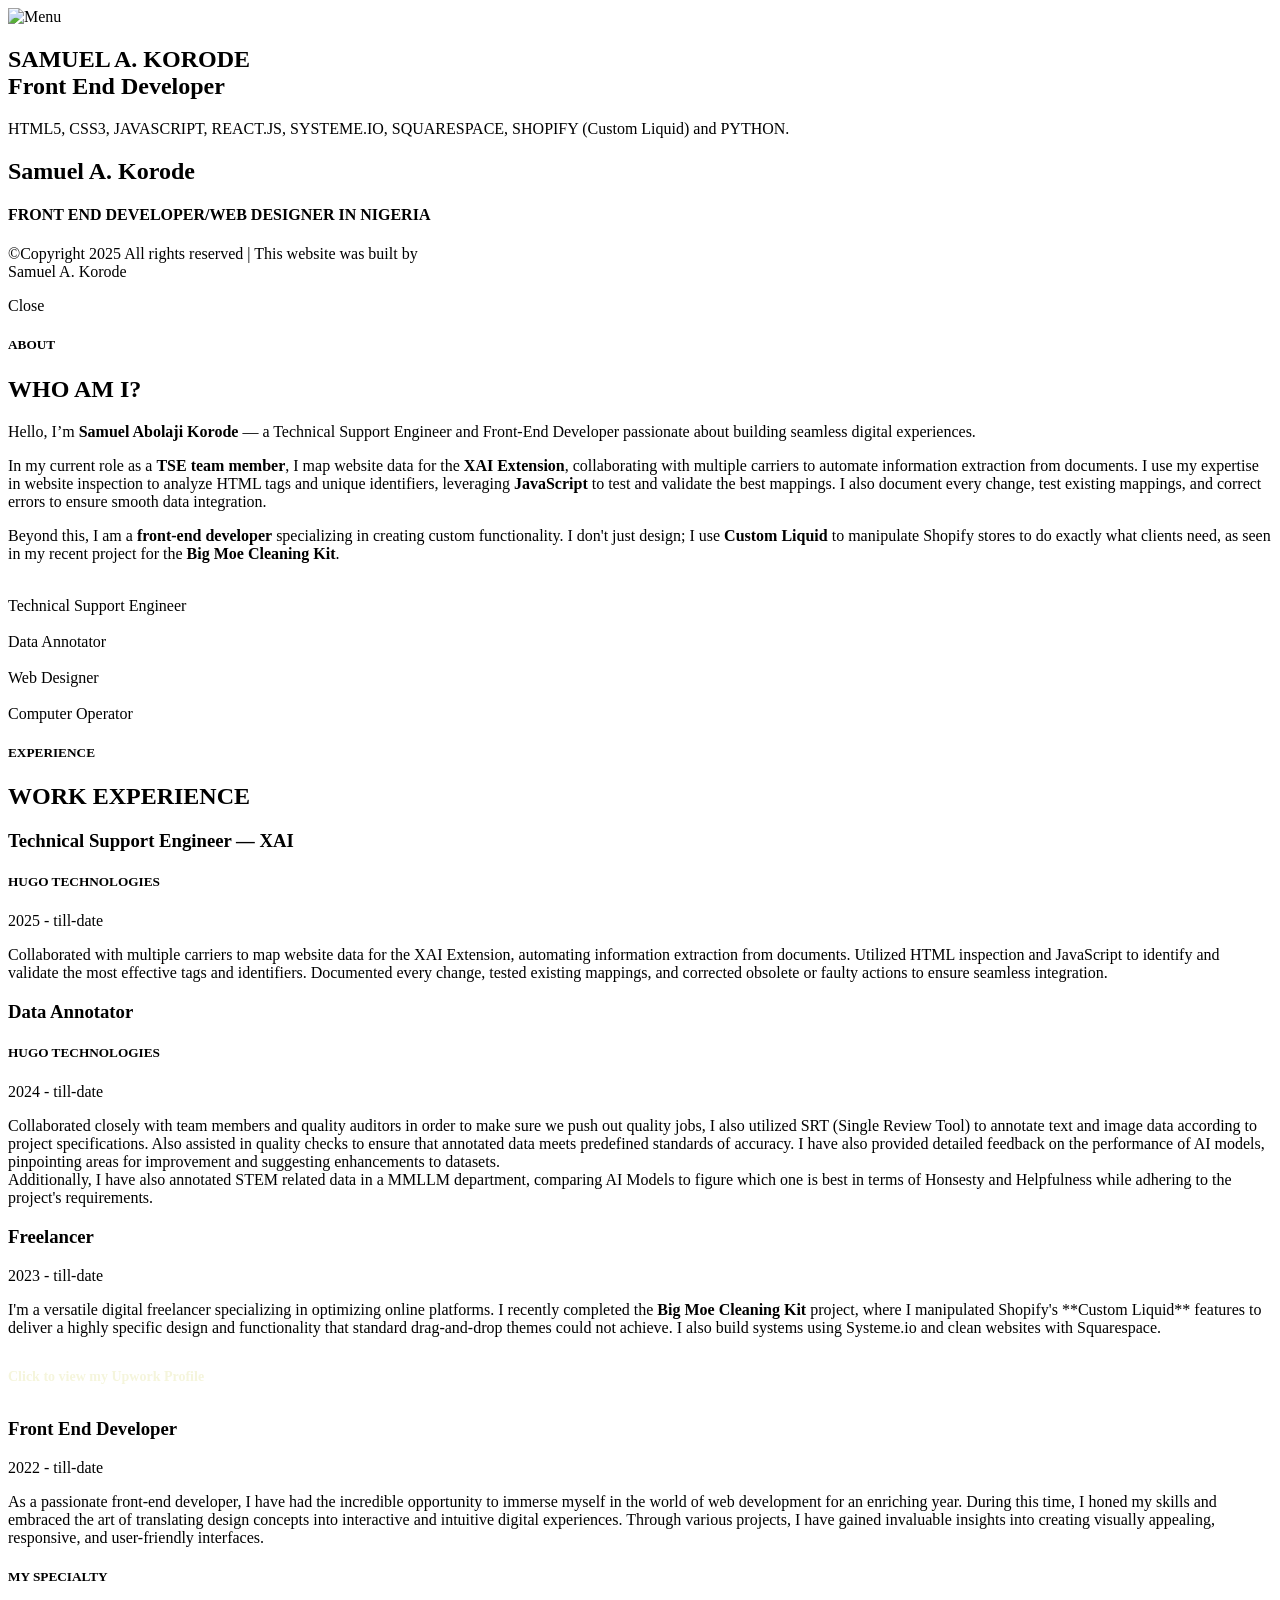
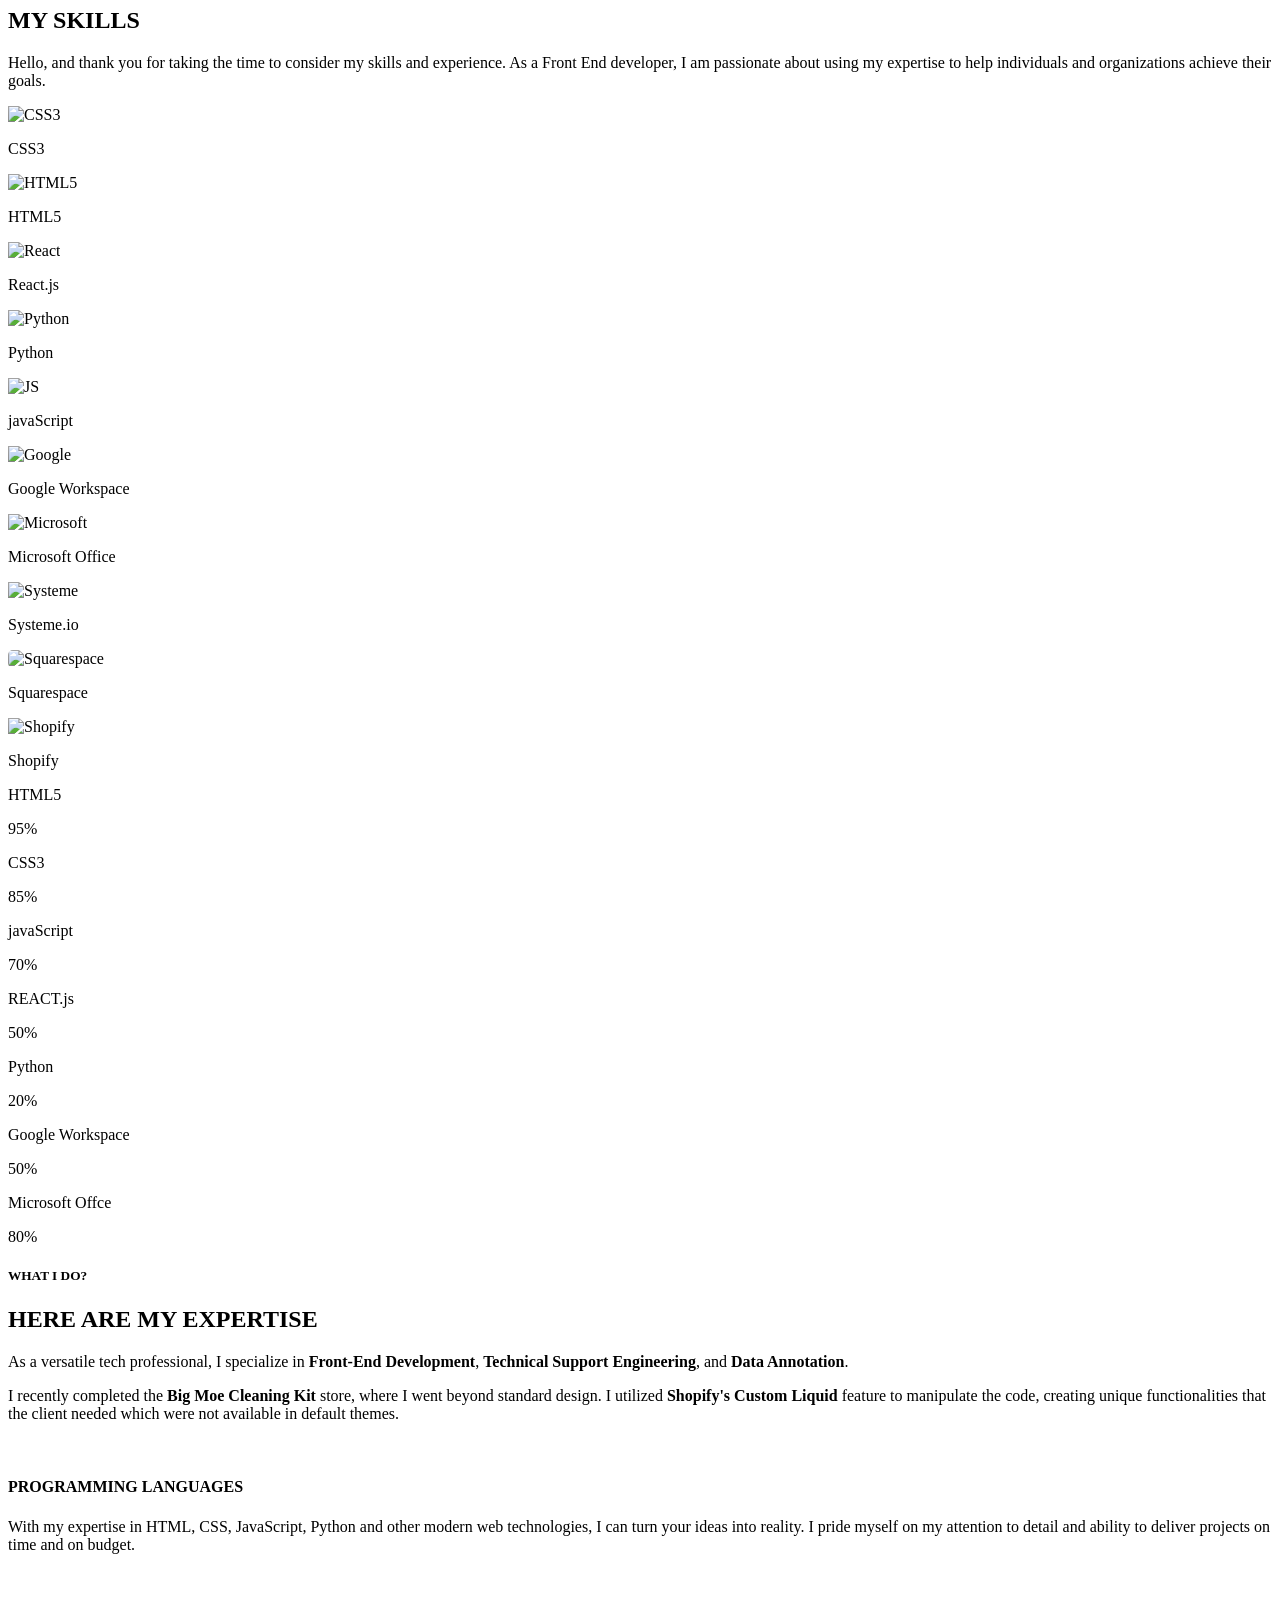
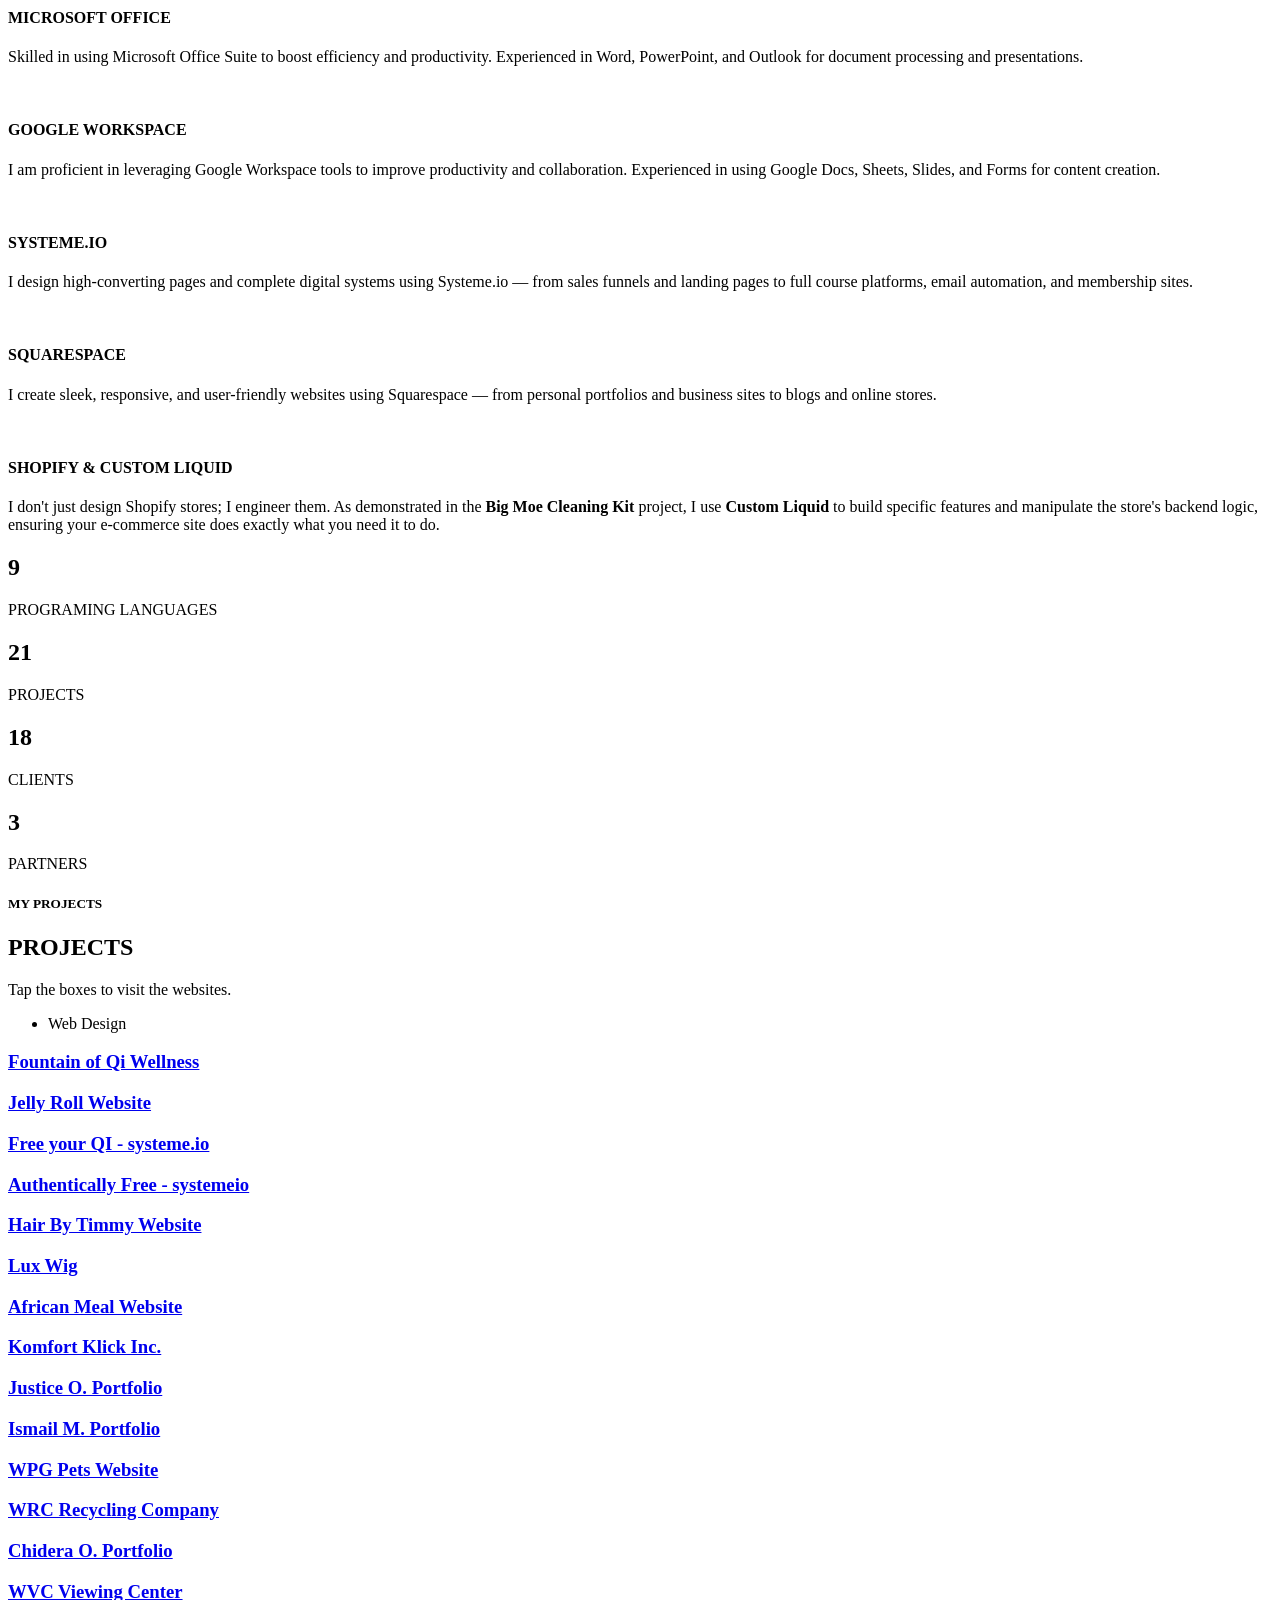
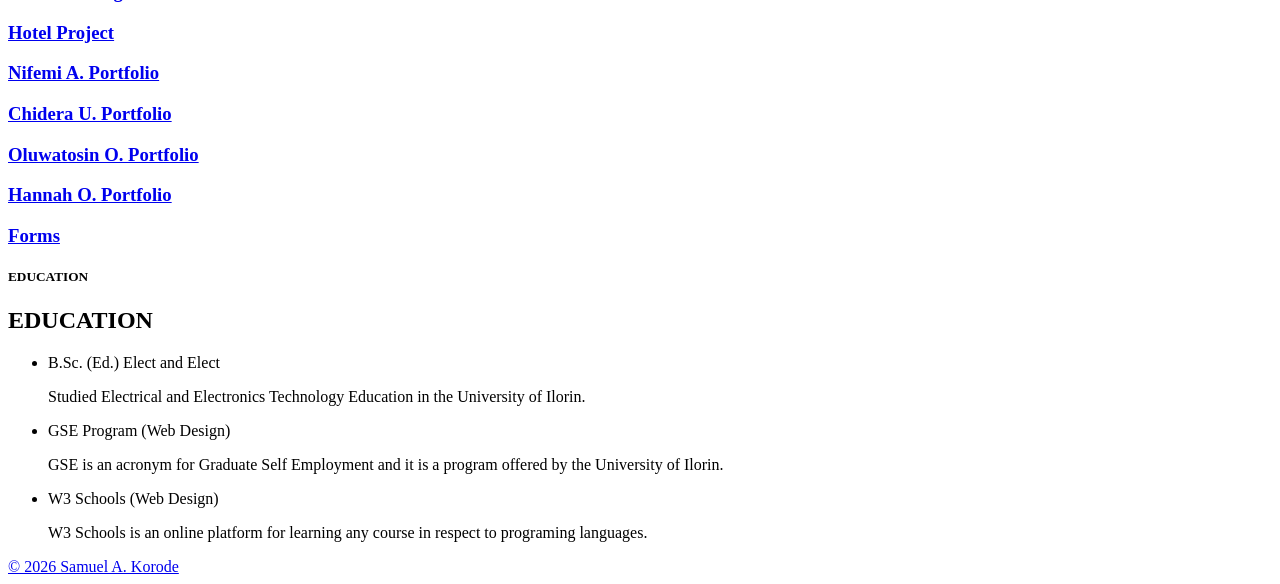
==== commit 3ce4947c: "Update print statement from 'Hello' to 'Goodbye'" ====
--- a/portfolio_mine-main/index.html
+++ b/portfolio_mine-main/index.html
@@ -6,921 +6,6 @@
     <title>Samuel A. Korode | Portfolio</title>
     <link rel="shortcut icon" href="https://www.dropbox.com/scl/fi/nm8uu4jq3leib1vybsuhk/me_focused.jpg?rlkey=2dgjd9mpmvbjw3vnyjy2iay0f&st=24z4t7om&raw=1" type="image/x-icon">
 
-    <style>
-        /* FONTS */
-        @font-face {
-            font-family: roboto;
-            src: url(https://fonts.gstatic.com/s/roboto/v30/KFOmCnqEu92Fr1Mu4mxK.woff2) format('woff2');
-        }
-        @font-face {
-            font-family: lato;
-            src: url(https://fonts.gstatic.com/s/lato/v24/S6uyw4BMUTPHjx4wWw.woff2) format('woff2');
-        }
-
-        /* RESET & BODY */
-        *{
-            overflow-x: hidden;
-            margin: 0;
-            padding: 0;
-            box-sizing: border-box;
-        }
-        body{
-            overflow-x: hidden;
-            background-color: rgb(11, 11, 11);
-            margin: 0;
-            padding: 0;
-        }
-
-        /* PROFILE BAR */
-        .profile{
-            background-color: rgb(0, 0, 0);
-            position: fixed;
-            top: 0;
-            right: 0;
-            left: 0;
-            display: flex;
-            flex-flow: column;
-            justify-content: first baseline;
-            align-items: center;
-            height: 0vh;
-            opacity: 0;
-            visibility: hidden;
-            z-index: 100;
-            transition: all ease-in-out 0.6s;
-        }
-        .profile .cover-photo{
-            width: 100%;
-            height: 10vh;
-            background-image: url(https://www.dropbox.com/scl/fi/1nyc2p4hmk5qzl7zd9pyu/Me-7.jpg?rlkey=8ldvgr2yep299er1g88i8lhad&st=bvwfl9ub&raw=1);
-            background-position: center;
-            background-size: cover;
-            background-repeat: no-repeat;
-            box-shadow: inset 5000px 0 0 0 rgb(0, 0, 0, 0.5);
-            margin-bottom: 20px;
-            white-space: nowrap;
-            opacity: 0;
-            visibility: hidden;
-            transition: all ease-in-out 1s;
-        }
-
-        .profile .profile-photo{
-            width: 150px;
-            height: 150px;
-            display: flex;
-            justify-content: center;
-            align-items: center;
-            margin: 20px 0px;
-            background-image: url(https://www.dropbox.com/scl/fi/car5pmz5bqseb5bgkbyvw/intro-wrapper-img-4.jpg?rlkey=ebalm0n52435zj1bhxyojf5mv&st=7xvh6zdm&raw=1);
-            background-position: center;
-            background-repeat: no-repeat;
-            background-size: cover;
-            box-shadow: inset 5000px 0 0 0 rgb(0, 0, 0, 0.5);
-            border-radius: 150px;
-            opacity: 0;
-            visibility: hidden;
-            transition: all ease-in-out 0.8s;
-        }
-        .profile h1{
-            color: rgb(204, 204, 204);
-            font-family: roboto, sans-serif;
-            font-size: 30px;
-            text-align: center;
-            opacity: 0;
-            visibility: hidden;
-            transition: all ease-in-out 0.8s;
-        }
-        .profile h4{
-            color: rgb(53, 51, 202);
-            font-family: roboto, sans-serif;
-            font-size: 12px;
-            text-align: center;
-            margin: 10px 20px;
-            line-height: 30px;
-            opacity: 0;
-            visibility: hidden;
-            transition: all ease-in-out 0.8s;
-        }
-        .profile p{
-            color: rgb(204, 204, 204);
-            font-family: roboto, sans-serif;
-            font-size: 8px;
-            text-align: center;
-            margin: 10px 20px;
-            line-height: 20px;
-            opacity: 0;
-            visibility: hidden;
-            transition: all ease-in-out 0.8s;
-        }
-        .input{
-            background: linear-gradient(60deg, black, grey, black );
-            display: flex;
-            justify-content: center;
-            align-items: center;
-            color: rgb(36, 36, 36);
-            font-family: 'Trebuchet MS', 'Lucida Sans Unicode', 'Lucida Grande', 'Lucida Sans', Arial, sans-serif;
-            font-size: 12px;
-            text-align: center;
-            height: 20px;
-            width: 80px;
-            border-radius: 10px;
-            margin: 20px 0px;
-            opacity: 0;
-            visibility: hidden;
-            transition: all ease-in-out 0.8s;
-            cursor: pointer;
-        }
-
-        /* NAVIGATION */
-        @keyframes main-navigation-bar-animator {
-            from{ opacity: 0; transform: translateY(400px); }
-            to{ transform: translateY(0px); }
-        }
-
-        .main-navigation-bar{
-            display: flex;
-            flex-flow: row;
-            justify-content: right;
-            align-items: center;
-            position: fixed;
-            top: 0px;
-            right: 0px;
-            z-index: 50;
-            height: fit-content;
-            padding: 20px;
-        }
-        .main-navigation-bar div{
-            display: flex;
-            flex-flow: row;
-            justify-content: space-around;
-            align-items: center;
-            width: fit-content;
-            padding: 0;
-            cursor: pointer;
-            display: flex; /* Changed from none to flex to verify visibility */
-            flex-flow: column;
-            text-decoration: none;
-            color: rgb(255, 255, 255, 0);
-            animation: main-navigation-bar-animator ease-in-out 3s 1;
-            transition: all ease-in-out 2s;
-        }
-
-        .main-navigation-bar div img{
-            width: 40px;
-            border-radius: 20px;
-        }
-
-        /* INTRODUCTION */
-        .introduction-wrapper{
-            height: 100vh;
-            text-align: center;
-            line-height: 20px;
-            display: flex;
-            flex-flow: column;
-            justify-content: center;
-            align-items: center;
-            background-image: url(https://www.dropbox.com/scl/fi/1nyc2p4hmk5qzl7zd9pyu/Me-7.jpg?rlkey=8ldvgr2yep299er1g88i8lhad&st=bvwfl9ub&raw=1);
-            background-position: center;
-            background-repeat: no-repeat;
-            background-size: cover;
-            backdrop-filter: initial;
-            box-shadow: inset 5000px 0 0 0 rgb(0, 0, 0, 0.5);
-        }
-        .introduction-wrapper .introduction-content{
-            padding: 20px;
-        }
-        @keyframes h1-animator {
-            from{ opacity: 0; transform: translateY(-200%); }
-            to{ opacity: 1; transform: translateY(0px); }
-        }
-        @keyframes paragraph-animator {
-            from{ opacity: 0; transform: translateX(-150%); }
-            to{ opacity: 1; transform: translateX(0px); }
-        }
-        @keyframes h6-animator {
-            from{ opacity: 0; transform: translateX(150%); }
-            to{ opacity: 1; transform: translateX(0px); }
-        }
-        .introduction-wrapper .introduction-content h1{
-            font-family: roboto, sans-serif;
-            font-size: 30px;
-            line-height: 40px;
-            color: rgb(222, 214, 214);
-            text-shadow: 2px 2px 4px rgb(0, 0, 0, 0.6);
-            animation: h1-animator ease-in-out 3s 1;
-            transition: all ease-in-out 1s;
-        }
-        .introduction-wrapper .introduction-content p{
-            font-family: lato, sans-serif;
-            font-size: 15px;
-            line-height: 30px;
-            color: rgb(222, 214, 214);
-            text-shadow: 2px 2px 4px rgb(0, 0, 0, 0.6);
-            animation: paragraph-animator ease-in-out 3s 1;
-            transition: all ease-in-out 1s;
-        }
-
-        /* SLIDE WRAPPERS */
-        .slide-wrapper{
-            color: grey;
-            text-align: left;
-            padding: 20px 10px;
-            margin-bottom: 50px;
-            display: flex;
-            flex-flow: column;
-            justify-content: center;
-            align-items: first baseline;
-            transform: translateY(300px);
-            opacity: 0;
-            visibility: hidden;
-            transition: transform 0.5s ease-in-out;
-        }
-        .slide-wrapper.display{
-            opacity: 1;
-            visibility: visible;
-            transform: translateY(0);
-        }
-
-        .slide-wrapper h4, .slide-wrapper h5{
-            color: rgb(161, 157, 157);
-            font-family: roboto, sans-serif;
-            font-size: 15px;
-        }
-        .slide-wrapper h2{
-            color: rgb(193, 192, 192);
-            font-family: roboto, sans-serif;
-            font-size: 25px;
-            margin: 20px 0px;
-        }
-        .slide-wrapper p{
-            font-family: lato, sans-serif;
-            font-size: 12px;
-            line-height: 20px;
-            margin: 5px 0px;
-            color: rgb(161, 157, 157);
-        }
-        .slide-wrapperx{
-            transform: translateX(200px);
-            opacity: 0;
-            visibility: hidden;
-            transition: transform 0.5s ease-in-out;
-        }
-        .slide-wrapperx:nth-of-type(even){
-            transform: translateX(-200px);
-            transition: transform 0.5s ease-in-out;
-        }
-        .slide-wrapperx.display{
-            opacity: 1;
-            visibility: visible;
-            transform: translateX(0);
-        }
-
-        /* ABOUT BOXES */
-        .about-wrapper{
-            color: rgb(204, 204, 204);
-            display: flex;
-            flex-flow: column;
-            justify-content: center;
-            align-items: first baseline;
-            background: linear-gradient(90deg, rgb(82, 81, 81), rgb(2, 2, 2));
-            width: 100%;
-            padding: 20px 0px;
-            margin: 20px 0px;
-            border-radius: 5px;
-            font-family: 'Times New Roman', Times, serif;
-        }
-        .about-wrapper article{
-            margin: 5px 10px;
-            font-family: 'Times New Roman', Times, serif;
-        }
-        .icon-img{
-            margin: 10px;
-        }
-        .icon-img img{
-            width: 30px;
-        }
-        .graphic-designer{
-            border-bottom: solid orangered 5px;
-            background: linear-gradient(90deg, rgb(82, 81, 81), rgb(2, 2, 2));
-        }
-        .web-designer{
-            border-bottom: solid rebeccapurple 5px;
-            background: linear-gradient(90deg,rgb(2, 2, 2), rgb(82, 81, 81));
-        }
-        .photographer{
-            border-bottom: solid rgb(201, 83, 240) 5px;
-            background: linear-gradient(90deg, rgb(82, 81, 81), rgb(2, 2, 2));
-        }
-        .computer-operator{
-            border-bottom: solid rgb(236, 81, 81) 5px;
-            background: linear-gradient(90deg,rgb(2, 2, 2), rgb(82, 81, 81));
-        }
-
-        /* EXPERTISE CONTENT */
-        .expertise p{
-            margin-bottom: 10px;
-        }
-        .expertise-content{
-            display: flex;
-            flex-flow: column;
-            justify-content: center;
-            align-items: center;
-            width: 100%;
-            padding: 50px 0px;
-            margin: 20px 0px;
-            text-align: center;
-            background: linear-gradient(360deg, rgb(17, 16, 16), rgb(61, 60, 60));
-            border-radius: 10px;
-            border-bottom: solid 2px rgb(201, 83, 240);
-        }
-        .innovative-ideas{
-            background: linear-gradient(360deg,rgb(61, 60, 60),  rgb(17, 16, 16));
-            border-bottom: solid 2px rgb(201, 83, 240);
-        }
-        .word{
-            background: linear-gradient(360deg, rgb(17, 16, 16), rgb(61, 60, 60));
-            border-bottom: solid 2px rgb(237, 106, 25);
-        }
-        .web-design{
-            background: linear-gradient(360deg,rgb(61, 60, 60),  rgb(17, 16, 16));
-            border-bottom: solid 2px rgb(237, 201, 39);
-        }
-        .systemeio{
-            background: linear-gradient(360deg, rgb(17, 16, 16), rgb(61, 60, 60));
-            border-bottom: solid 2px rgb(17, 83, 237);
-        }
-        .squarespace{
-            background: linear-gradient(360deg, rgb(17, 16, 16), rgb(61, 60, 60));
-            border-bottom: solid 2px rgb(237, 17, 182);
-        }
-        /* SHOPIFY STYLE */
-        .shopify{
-            background: linear-gradient(360deg, rgb(17, 16, 16), rgb(61, 60, 60));
-            border-bottom: solid 2px rgb(150, 191, 72); /* Shopify Green */
-        }
-        
-        .expertise-content img{
-            width: 60px;
-            margin: 20px;
-        }
-
-        /* STATS SECTION */
-        .sixth-section{
-            padding: 20px 20px;
-            display: flex;
-            flex-flow: column;
-            justify-content: center;
-            align-items: center;
-        }
-        .board-wrapper{
-            background-image: url(https://www.dropbox.com/scl/fi/qsawi6p7kkaxgxgu08o7y/ben-kolde-bs2Ba7t69mM-unsplash-1.jpg?rlkey=9t249ii3lmu98ctkz5a86iw0x&st=zdq467m3&raw=1);
-            background-repeat: no-repeat;
-            background-size: cover;
-            border-radius: 12px;
-            box-shadow: inset 2500px 0 0 0 rgba(0, 0, 0, 0.7);
-            width: 90%;
-            height: 80vh;
-            display: flex;
-            flex-flow: column;
-            justify-content: center;
-            align-items: center;
-        }
-        .stats{
-            display: flex;
-            flex-flow: column;
-            justify-content: center;
-            align-items: center;
-        }
-        .inner-stats{
-            display: flex;
-            flex-flow: column;
-            justify-content: center;
-            align-items: center;
-            margin: 30px 0px;
-        }
-        .inner-stats h2{
-            font-size: 35px;
-            line-height: 45px;
-            font-weight: 900;
-            color:#ECE8E7;
-        }
-        .inner-stats article{
-            font-size: 18px;
-            line-height: 25px;
-            font-weight: 100;
-            color:#ECE8E7;
-            text-align: center;
-            margin-top: 10px;
-        }
-
-        /* SKILLS */
-        .skillset-wrapper{
-            display: flex;
-            flex-flow: column;
-            justify-content: center;
-            align-items: first baseline;
-            width: 100%;        
-            padding: 20px 0px;
-            margin: 20px 0px;
-            text-align: center;
-        }
-        .skills-updated{
-            display: flex;
-            flex-flow: row wrap;
-            justify-content: space-evenly;
-            align-items: center;
-            width: 90%;
-            padding: 10px;
-            margin: 10px 0px;
-            text-align: center;
-        }
-        .skill-wrapper{
-                display: flex;
-                flex-flow: column;
-                justify-content: center;
-                align-items: center;
-                padding: 10px;
-                margin: 10px 15px;
-                text-align: center;
-                width: fit-content;
-                height: fit-content;
-        }
-        .skill-wrapper img{
-            width: 30px;
-            margin: 2px 0px;
-        }
-        .skill-wrapper p{
-            text-align: center;
-            font-family: 'Trebuchet MS', 'Lucida Sans Unicode', 'Lucida Grande', 'Lucida Sans', Arial, sans-serif;
-            font-size: 12px;
-            font-weight: 700;
-        }
-        .skills{
-            margin-bottom: 10px;
-            padding-bottom: 10px;
-        }
-        .skill{
-            display: none;
-            flex-flow: column;
-            justify-content: center;
-            align-items: first baseline;
-            width: 100%;
-            padding: 10px 0px;
-            margin: 10px 0px;
-            text-align: center;
-        }
-        .skill-title-percentage{
-            display: flex;
-            flex-flow: row;
-            justify-content: first baseline;
-            align-items: first baseline;
-            width: 100%;
-            margin: 5px 0px;
-        }
-        .skill-title-percentage p:first-child{
-            display: flex;
-            flex-flow: row;
-            justify-content: first baseline;
-            align-items: first baseline;
-            font-family: roboto, sans-serif;
-            font-size: 15px;
-        }
-        .skill-title-percentage p:last-child{
-            display: flex;
-            flex-flow: row;
-            justify-content: first baseline;
-            align-items: first baseline;
-            font-family: roboto, sans-serif;
-            font-size: 15px;
-        }
-        .skill-measurement-percentage{
-            display: flex;
-            flex-flow: row;
-            justify-content: first baseline;
-            align-items: first baseline;
-            height: 8px;
-            width: 100%;
-            margin: 5px 0px;
-            background-color: rgb(228, 224, 224);
-            border-radius: 4px;
-        }
-        .result-percentage{
-            height: 8px;
-            width: 50%;
-        }
-        .photoshop-first-paragraph{ width: 90%; }
-        .photoshop-percentage{ color: rgb(93, 13, 107); }
-        .photoshop-result{ height: 8px; width: 90%; background-color: rgb(93, 13, 107); }
-        
-        .html-first-paragraph{ width: 95%; }
-        .html-percentage{ color: rgb(255, 69, 0);}
-        .html-result{ height: 8px; width: 95%; background-color: rgb(255, 69, 0); }
-        
-        .microsoft-first-paragraph{ width: 80%; }
-        .microsoft-percentage{ color: rgb(0, 128, 0); }
-        .microsoft-result{ height: 8px; width: 80%; background-color: rgb(0, 128, 0); }
-        
-        .javascript-first-paragraph{ width: 70%; }
-        .javascript-percentage{ color: rgb(190, 190, 11); }
-        .javascript-result{ height: 8px; width: 70%; background-color: rgb(190, 190, 11); }
-        
-        .css-first-paragraph{ width: 85%; }
-        .css-percentage{ color: rgb(35, 11, 190); }
-        .css-result{ height: 8px; width: 85%; background-color: rgb(35, 11, 190); }
-        
-        .react-first-paragraph{ width: 50%; }
-        .react-percentage{ color: rgb(11, 181, 190);}
-        .react-result{ height: 8px; width: 50%; background-color: rgb(11, 181, 190); }
-        
-        .python-first-paragraph{ width: 20%; }
-        .python-percentage{ color: rgb(190, 11, 77); }
-        .python-result{ height: 8px; width: 20%; background-color: rgb(190, 11, 121); }
-
-        /* EDUCATION */
-        .education ul{
-            width: calc(100% - 20px);
-            text-align: left;
-            padding: 20px 10px;
-            margin-bottom: 20px;
-            display: flex;
-            flex-flow: column;
-            justify-content: center;
-            align-items: center;
-        }
-        .education ul li{
-            width: calc(100% - 20px);
-            text-align: left;
-            padding: 5px 10px;
-            margin-bottom: 20px;
-            display: flex;
-            flex-flow: column;
-            justify-content: space-around;
-            align-items: first baseline;
-            color: rgb(161, 157, 157);
-            font-family: roboto, sans-serif;
-            border-bottom: solid 1px rgb(230, 230, 230);
-            border-radius: 5px;
-        }
-        .education ul li:nth-of-type(even){
-            width: calc(100% - 20px);
-            color: rgb(161, 157, 157);
-            font-family: roboto, sans-serif;
-            border-bottom: solid 1px rgb(230, 230, 230);
-            border-radius: 5px;
-        }
-        .education ul li p{
-            margin: 10px 0px;
-            display: flex;
-            font-family: 'Times New Roman', Times, serif;
-            color: rgb(161, 157, 157);
-            font-weight: 500;
-        }
-
-        /* EXPERIENCE */
-        .experience-box{
-            display: flex;
-            flex-flow: row;
-            justify-content: space-between;
-            align-items: center;
-            width: 100%;
-            height: fit-content;
-            margin: 30px 0px;
-            padding: 30px 0px;
-        }
-        .border{
-            display: flex;
-            flex-flow: column;
-            justify-content: center;
-            align-items: center;
-            height: 200px;
-            width: 20px;
-            background-color: grey;
-            margin-right: 20px;
-        }
-        .border div{
-            height: 30%;
-            width: 20px;
-            background-color: rgba(216, 20, 20, 0.977);
-        }
-        .border .tse{
-            height: 30%;
-            width: 20px;
-            background-color: rgba(255, 220, 47, 0.977);
-        }
-        .border .teacher{
-            height: 30%;
-            width: 20px;
-            background-color: rgba(56, 216, 20, 0.977);
-        }
-        .border .intern{
-            height: 30%;
-            width: 20px;
-            background-color: rgba(190, 216, 20, 0.977);
-        }
-        .border .teacher2{
-            height: 30%;
-            width: 20px;
-            background-color: rgba(20, 125, 216, 0.977);
-        }
-        .experience-detail{
-            display: flex;
-            flex-flow: column;
-            justify-content: space-around;
-            align-items: first baseline;
-            background: linear-gradient(360deg, black, gray);
-            padding: 20px;
-        }
-        .experience-detail:nth-of-type(odd){
-            background: linear-gradient(360deg, grey, black);
-        }
-        .experience-detail h3{
-            font-family: roboto, sans-serif;
-            font-size: 20px;
-            color: rgb(0, 0, 0);
-            margin: 10px 0px;
-        }
-        .experience-detail h5{
-            font-family: roboto, sans-serif;
-            font-size: 16px;
-            line-height: 22px;
-            color: rgb(0, 0, 0);
-        }
-        .experience-detail article{
-            font-family: lato, sans-serif;
-            font-size: 14px;
-            color: rgb(0, 0, 0);
-            margin: 5px 0px;
-        }
-        .experience-detail p{
-            font-family: 'Times New Roman', Times, serif;
-            font-size: 14px;
-            color: rgb(203, 203, 203);
-            line-height: 25px;
-            margin: 5px 0px;
-        }
-
-        /* WORK LINKS */
-        .work-link-wrapper{
-            display: flex;
-            flex-flow: row wrap;
-            justify-content: space-evenly;
-            align-items: center;
-            width: 100%;
-            margin: 20px 0px;
-        }
-        .work-links{
-            display: flex;
-            flex-flow: column;
-            justify-content: flex-end;
-            align-items: end;
-            margin: 10px 5px;
-            height: 350px;
-            width: 40%;
-            padding: 10px;
-            border-radius: 5px;
-            text-decoration: none;
-            background-color: grey;
-            background-position: center;
-            background-size: cover;
-            background-repeat: no-repeat;
-            box-shadow: inset 20000px 0 0 0 rgb(0, 0, 0, 0.5);
-        }
-        .work-links-lux-wig{ background-image: url(https://www.dropbox.com/scl/fi/a9f8lp0ym58j7wit9gw11/hair-by-timmy.jpg?rlkey=7ebav3apnvmolvhyxebpsnyuu&st=bo26f0pf&raw=1); }
-        .work-links-hair-by-timmy{ background-image: url(https://www.dropbox.com/scl/fi/aewh96upsgrdp4njnff5a/wigs.jpg?rlkey=un47ecb60rywzaybg8l3uj4gt&st=9eetd9d4&raw=1); }
-        .work-links-authentically-free{ background-image: url(https://www.dropbox.com/scl/fi/x8t20z3b37zjzmghgv7il/authentically-free.jpg?rlkey=fxzi6b0e34pwojoc3xasxn6ox&st=ysy7tmui&raw=1); }
-        .work-links-jellyroll{ background-image: url(https://www.dropbox.com/scl/fi/tb9ttgclu7egjd18iyrmy/Jellyroll-album-photo.jpg?rlkey=uht521m86dgurn57zw4zp78b8&st=etqvllqi&raw=1); }
-        .work-links-africanmeal{ background-image: url(https://www.dropbox.com/scl/fi/8ihh5qktqofar3ez8gu0j/turkey.jpg?rlkey=seiv0pbj5wckt4jiy5lgk9fm8&st=hdzzcuos&raw=1); }
-        .work-links-komfort{ background-image: url(https://www.dropbox.com/scl/fi/3amv2a7oj11l4lskbgvd1/buy-sell.jpg?rlkey=z1yyn09bcyn8j0xrjvz2h9mnz&st=42f160tz&raw=1); }
-        .work-links-pets{ background-image: url(https://www.dropbox.com/scl/fi/nv9pqwpi9jei2ufxl71x9/cat.png?rlkey=a2726q6147xqs3tdlso3sn50i&st=aez820jf&raw=1); }
-        .work-links-recycling{ background-image: url(https://www.dropbox.com/scl/fi/0qbkkywzf64ajlk14dmf9/dirt-plastic.jpg?rlkey=xl9nl9ai1dspl3svohs7ccrh9&st=3byuwdsh&raw=1); }
-        .work-links-viewing{ background-image: url(https://www.dropbox.com/scl/fi/o157nx38fv1g4j91bd1o3/Emirate.jpg?rlkey=dyjwbsikpd1ou86wvd5f0728y&st=tdfx26k2&raw=1); }
-        .work-links-hotel{ background-image: url(https://www.dropbox.com/scl/fi/3cyo871hapczsin4ujdz9/Luxurious-room.jpg?rlkey=uu6tnztsjtt6mrl3rhroqsof8&st=50df6jd0&raw=1); }
-        .work-links-gallery{ background-image: url(/work-project-thumnails/dose-media-bU6JyhSI6zo-unsplash.jpg); }
-        .work-links-freeyourqi{ background-image: url(https://www.dropbox.com/scl/fi/xbopnca3kw4on05q1j9qc/nicole-fountain-of-qi.jpg?rlkey=s8gv5id500e6xa69ty7ykfrsk&st=2t4hzcgk&raw=1); }
-        .work-links-foq{ background-image: url(https://www.dropbox.com/scl/fi/cztita36bg5lx3bc44oq6/Massage-5.jpg?rlkey=g4zcvs9hka89btdgb76gi2vcr&st=m7brd8qw&raw=1); }
-        .work-links-portfolio{ background-image: url(https://www.dropbox.com/scl/fi/1dpdbofbzyo1nm093v9mo/portfolio.jpg?rlkey=88hs8dmpgncyp3tpj3vrs6aqp&st=fcmw6pkn&raw=1); }
-        .work-links-forms{ background-image: url(https://www.dropbox.com/scl/fi/1dpdbofbzyo1nm093v9mo/portfolio.jpg?rlkey=88hs8dmpgncyp3tpj3vrs6aqp&st=fcmw6pkn&raw=1); }
-        
-        .work-links div{
-            display: flex;
-            flex-flow: column;
-            justify-content: right;
-            align-items: flex-end;
-            padding: 0px;
-        }
-        .work-links h3{
-            font-family: roboto, sans-serif;
-            color: rgb(202, 202, 202);
-            margin: 5px 0px;
-            padding: 0px;
-            font-size: 14px;
-            text-align: right;
-        }
-        .work-links p{
-            font-family: lato, sans-serif;
-            color: rgb(198, 197, 197);
-            margin: 0px;
-            text-align: center;
-            font-size: 5px;
-            padding: 0px;
-        }
-
-        /* FOOTER */
-        footer{
-            background-color: rgb(22, 22, 22);
-            padding: 20px 0px;
-            display: flex;
-            flex-flow: column;
-            justify-content: center;
-            align-items: center;
-        }
-        .designed-by{
-            padding: 20px 0px;
-            display: flex;
-            flex-flow: column;
-            justify-content: center;
-            align-items: center;
-        }
-        .designed-by a{
-            color: #969696;
-            font-size: 20px;
-            line-height: 35px;
-            text-decoration: none;
-        }
-
-        /* MEDIA QUERIES - DESKTOP */
-        @media screen and (min-width: 1000px) {
-            body{
-                background-color:rgb(34, 34, 34);
-            }
-            .introduction-wrapper{
-                background-image: url(https://www.dropbox.com/scl/fi/fe6qs3ewhwx7a5p0ut7hl/Me-7-1.jpg?rlkey=tfnws90nyf2de9q5gchnzka0x&st=vl9qnxpc&raw=1);
-                background-position: top;
-            }
-            .introduction-wrapper .introduction-content h1{
-                font-size: 50px;
-                line-height: 60px;
-            }
-            .introduction-wrapper .introduction-content p{
-                font-size: 25px;
-                line-height: 35px;
-            }
-            .slide-wrapper{
-                padding: 100px 100px 50px 100px;
-            }
-            .slide-wrapper h5{
-                font-size: 25px;
-            }
-            .slide-wrapper h2{
-                font-size: 40px;
-            }
-            .slide-wrapper p{
-                font-size: 20px;
-                line-height: 30px;
-            }
-            .about-wrapper{
-                width: calc(100% - 40px);
-                padding: 50px 20px;
-                margin: 25px 0px;
-                border-radius: 12px;
-            }
-            .about-wrapper article{
-                font-size: 20px;
-                line-height: 30px;
-            }
-            .icon-img img{
-                width: 50px;
-            }
-            .experience-box{
-                display: flex;
-                flex-flow: row;
-                justify-content: space-between;
-                align-items: center;
-            }
-            .border{
-                height: 300px;
-                width: 30px;
-                background-color: rgb(71, 71, 71);
-                border-radius: 12px;
-            }
-            .border div{
-                width: 30px;
-            }
-            .experience-detail{
-                background: linear-gradient(360deg, rgb(17, 17, 17), rgb(77, 77, 77));
-                padding: 50px 20px;
-                border-radius: 12px;
-            }
-            .experience-detail:nth-of-type(odd){
-                background: linear-gradient(360deg, rgb(77, 77, 77), rgb(17, 17, 17));
-            }
-            .experience-detail h3{
-                font-size: 30px;
-                line-height: 40px;
-            }
-            .experience-detail h5{
-                font-size: 20px;
-                line-height: 30px;
-            }
-            .experience-detail article{
-                font-size: 18px;
-            }
-            .experience-detail p{
-                font-size: 20px;
-                line-height: 30px;
-                margin: 15px 0px;
-            }
-            .expertise p{
-                font-size: 20px;
-                line-height: 30px;
-            }
-            .expertise-content{
-                padding: 50px;
-                margin: 30px 0px;
-                width: calc(100% - 100px);
-            }
-            .expertise-content h4{
-                font-size: 25px;
-                line-height: 35px;
-                margin: 10px 0px;
-            }
-            .expertise-content p{
-                font-size: 20px;
-                line-height: 30px;
-                margin: 10px 0px;
-            }
-            .expertise-content img{
-                width: 100px;
-                margin: 20px 0px;
-            }
-            /* DESKTOP BORDERS */
-            .innovative-ideas{ border-bottom: solid 5px rgb(201, 83, 240); }
-            .word{ border-bottom: solid 5px rgb(237, 106, 25); }
-            .web-design{ border-bottom: solid 5px rgb(237, 201, 39); }
-            .systemeio{ border-bottom: solid 5px rgb(17, 83, 237); }
-            .squarespace{ border-bottom: solid 5px rgb(230, 230, 230); }
-            .shopify{ border-bottom: solid 5px rgb(150, 191, 72); }
-
-            .board-wrapper{
-                width: 80%;
-                height: 80vh;
-            }
-            .stats{
-                justify-content: space-around;
-                height: 100%;
-            }
-            .inner-stats h2{
-                font-size: 40px;
-                line-height: 50px;
-            }
-            .inner-stats article{
-                font-size: 20px;
-                line-height: 30px;
-            }
-            .skills-updated{
-                justify-content: space-around;
-                width: 100%;
-            }
-            .skill-wrapper{
-                padding: 20px 0px;
-                margin: 25px;
-                width: 25%;
-                border-radius: 12px;
-                background-color: rgba(43, 43, 43, 0.966);
-            }
-            .skill-wrapper img{
-                width: 100px;
-                margin: 10px 0px;
-            }
-            .skill-wrapper p{
-                font-size: 20px;
-                line-height: 30px;
-            }
-            .work-link-wrapper{
-                justify-content: space-between;
-                padding: 50px 0px;
-            }
-            .work-links{
-                margin: 20px 5px;
-                height: 30vh;
-                width: 28%;
-                padding: 0 20px 20px 0;
-                border-radius: 12px;
-            }
-            .work-links h3{
-                font-size: 25px;
-                line-height: 35px;
-            }
-            .education ul li{
-                margin-bottom: 50px;
-                font-size: 25px;
-                line-height: 35px;
-            }
-            .education ul li p{
-                font-size: 20px;
-                line-height: 30px;
-            }
-        }
-    </style>
 </head>
 
 <body>
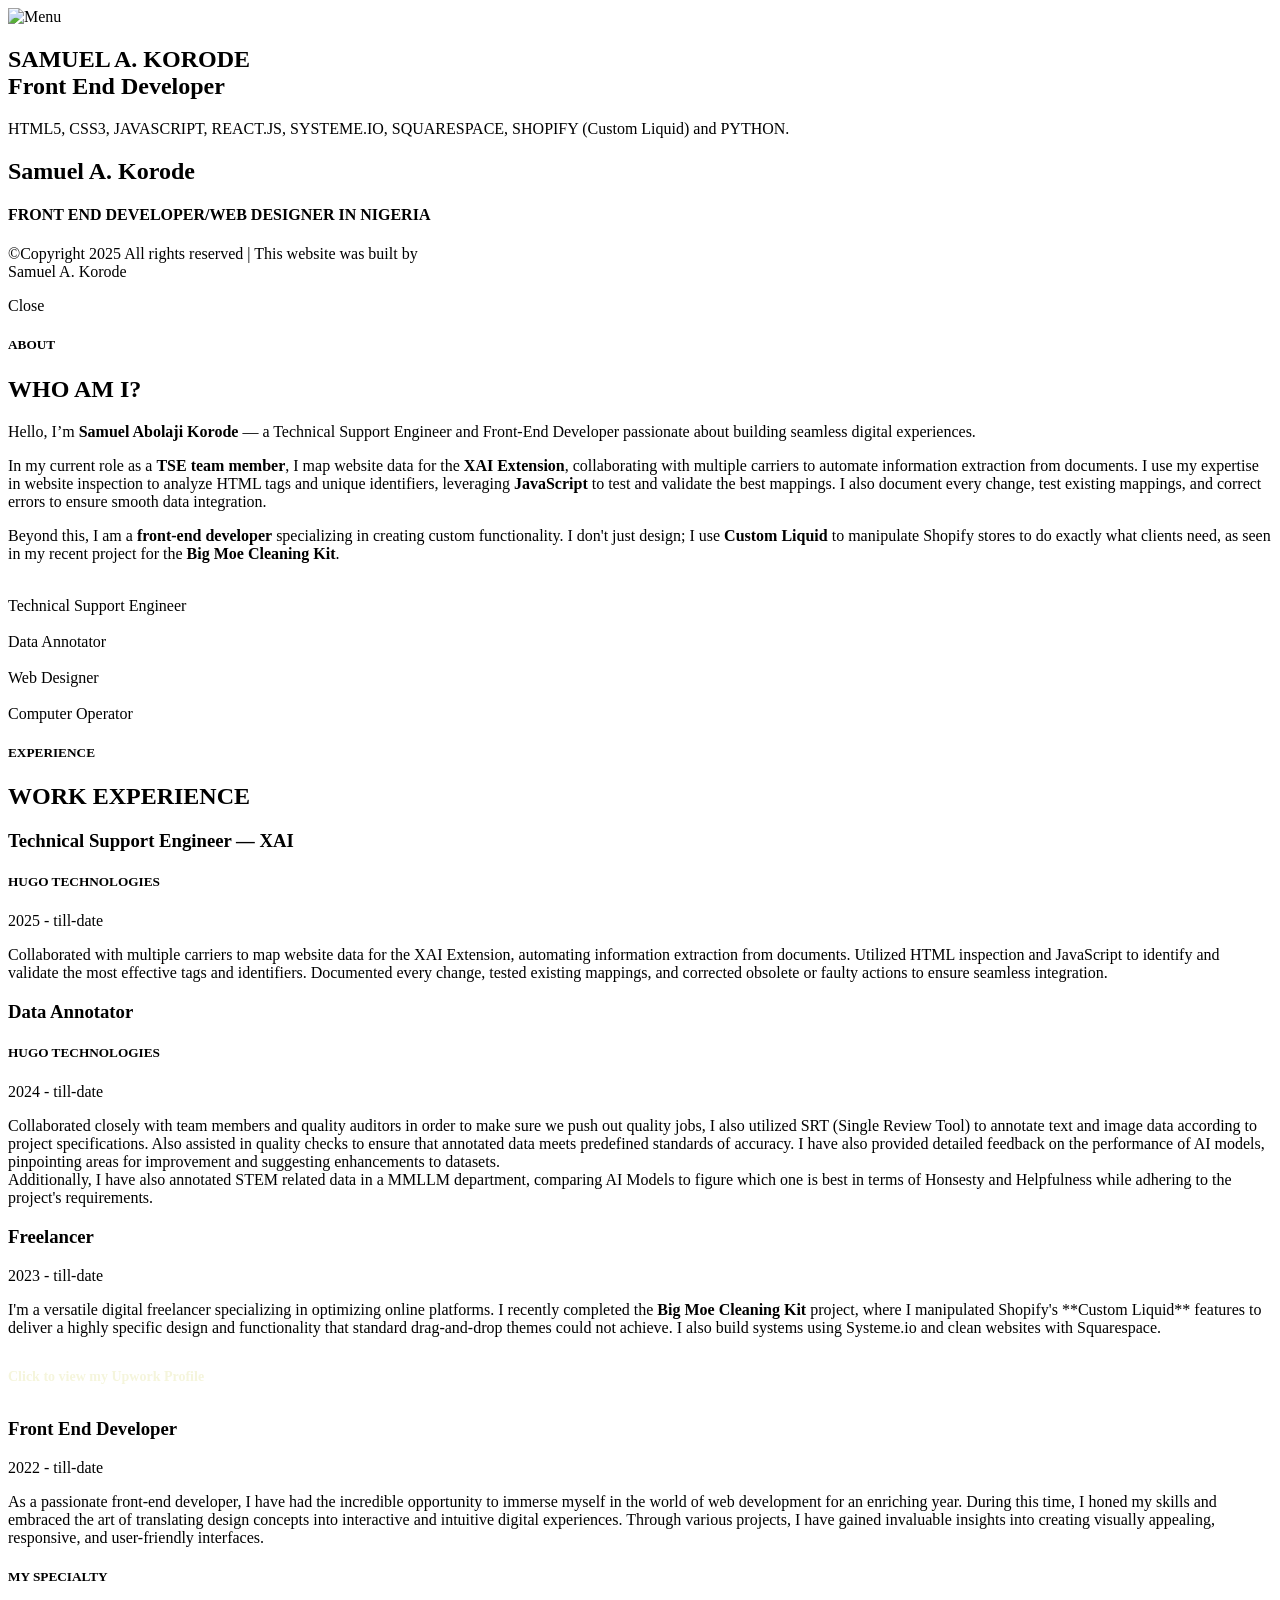
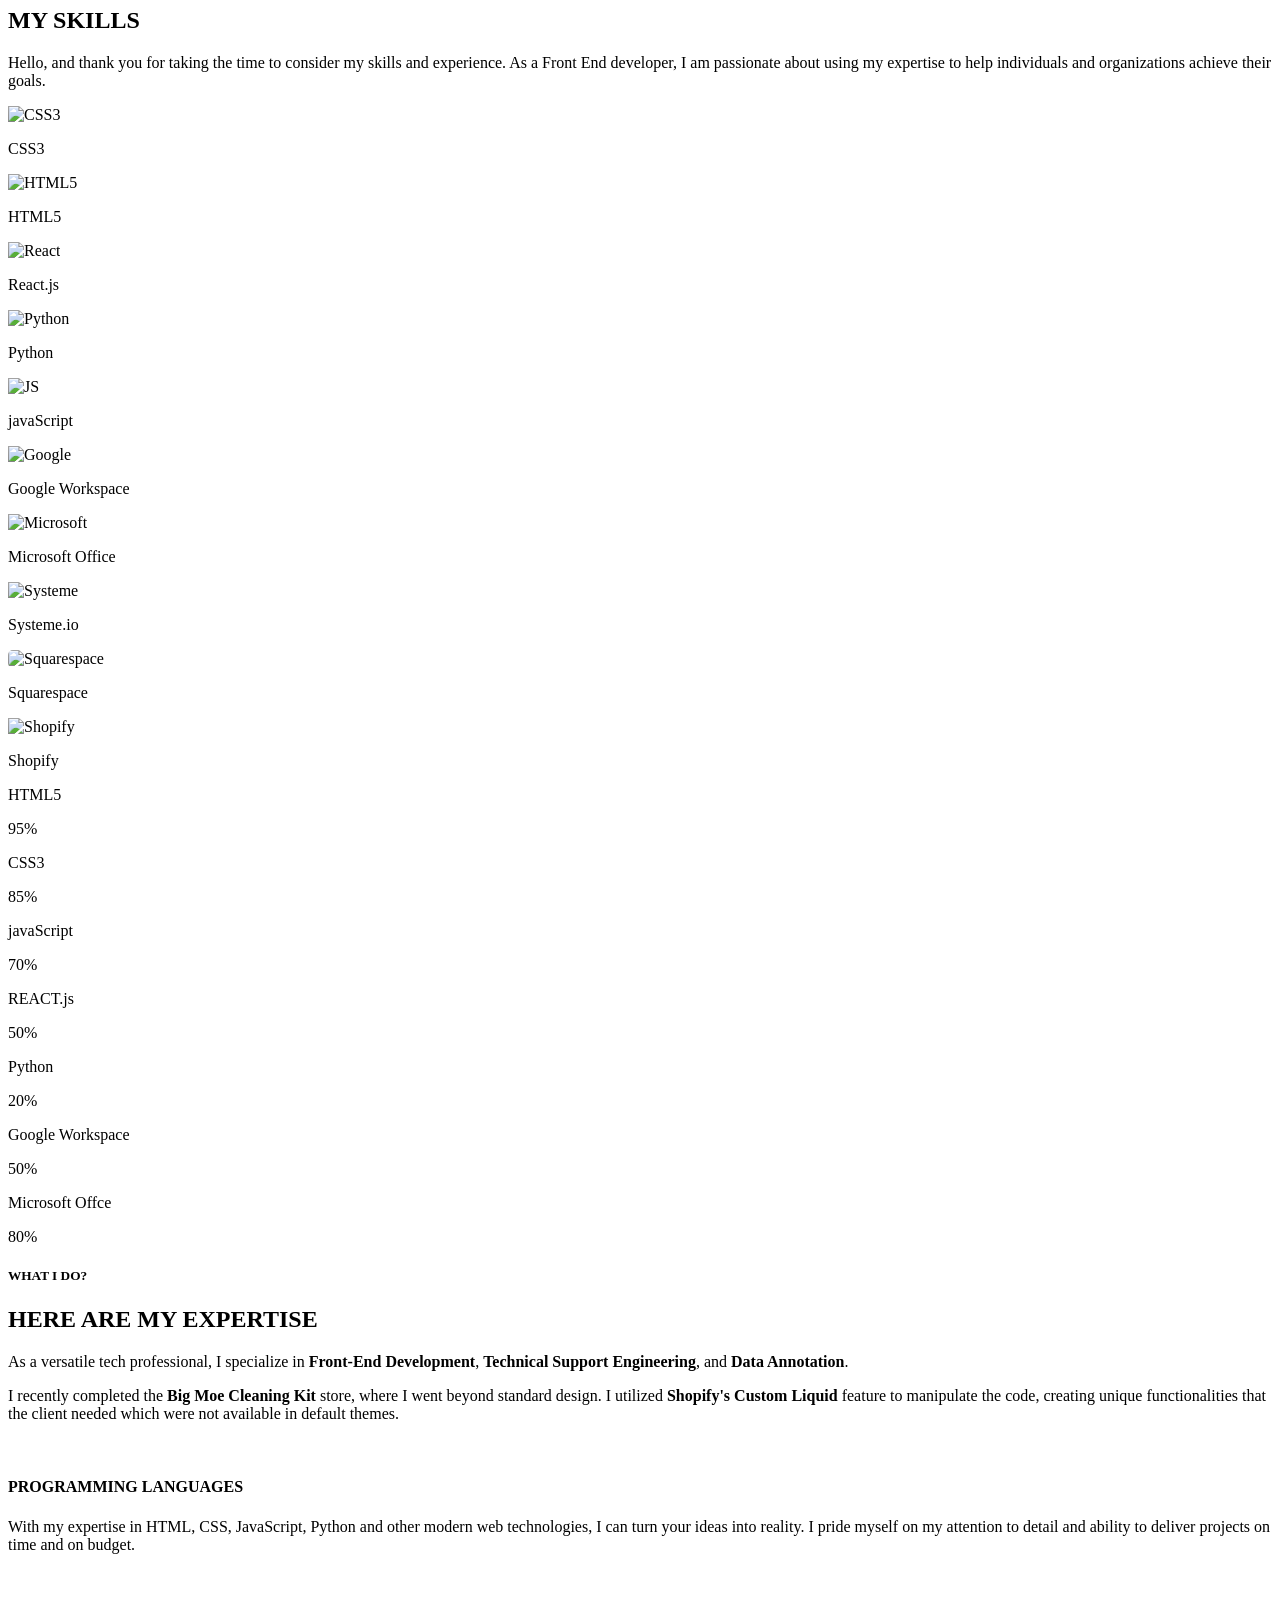
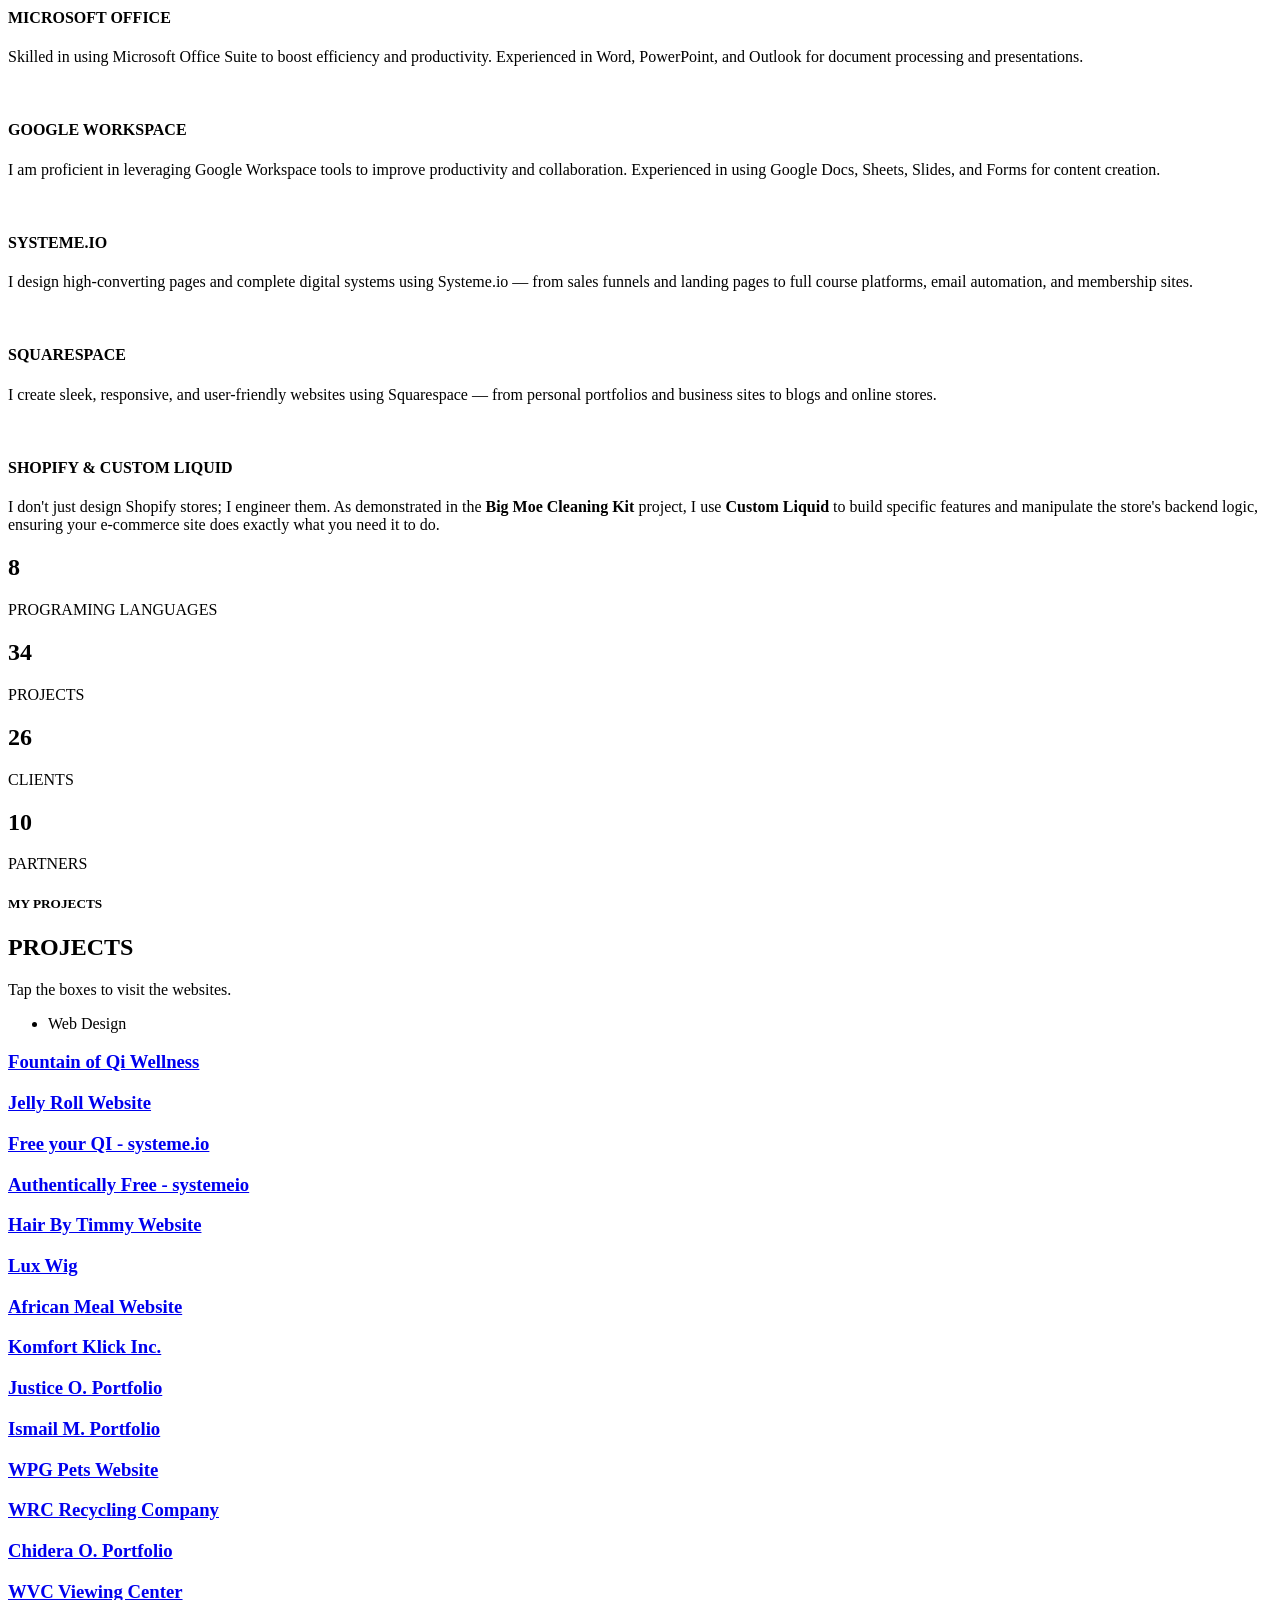
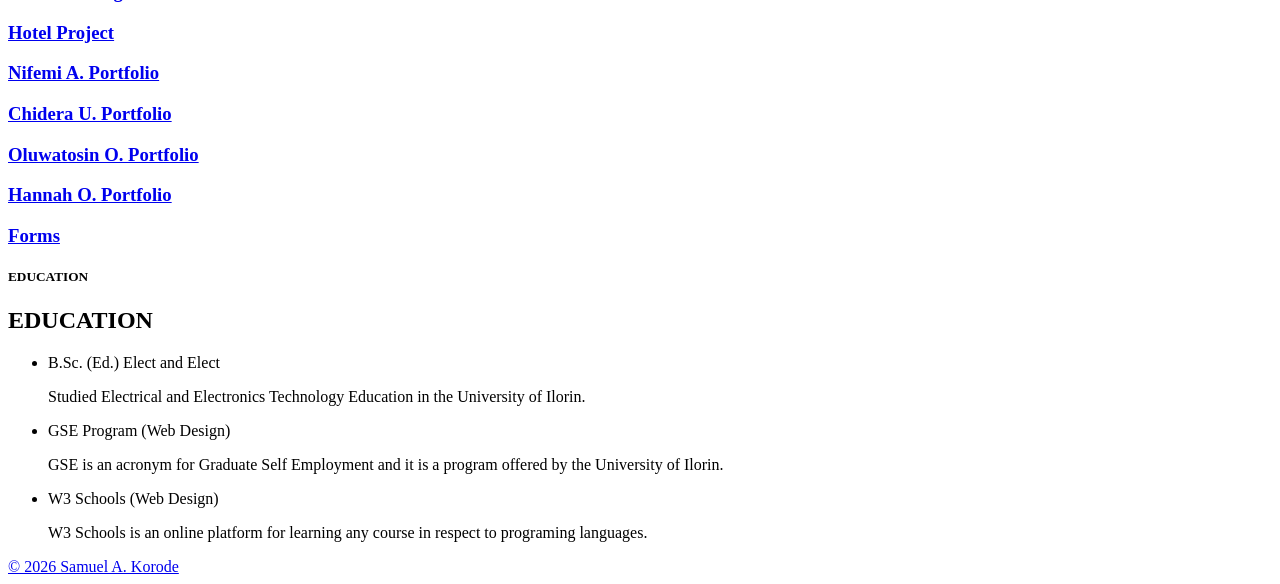
==== commit 682cbd54: "Update print statement from 'Hello' to 'Goodbye'" ====
--- a/portfolio_mine-main/index.html
+++ b/portfolio_mine-main/index.html
@@ -4,6 +4,7 @@
     <meta charset="UTF-8">
     <meta name="viewport" content="width=device-width, initial-scale=1.0">
     <title>Samuel A. Korode | Portfolio</title>
+    <link rel="stylesheet" href="https://cdnjs.cloudflare.com/ajax/libs/font-awesome/6.4.0/css/all.min.css">
     <link rel="shortcut icon" href="https://www.dropbox.com/scl/fi/nm8uu4jq3leib1vybsuhk/me_focused.jpg?rlkey=2dgjd9mpmvbjw3vnyjy2iay0f&st=24z4t7om&raw=1" type="image/x-icon">
 
 </head>
@@ -386,3 +387,4 @@
 <script src="stats-animation.js"></script>
 
 </html>
+
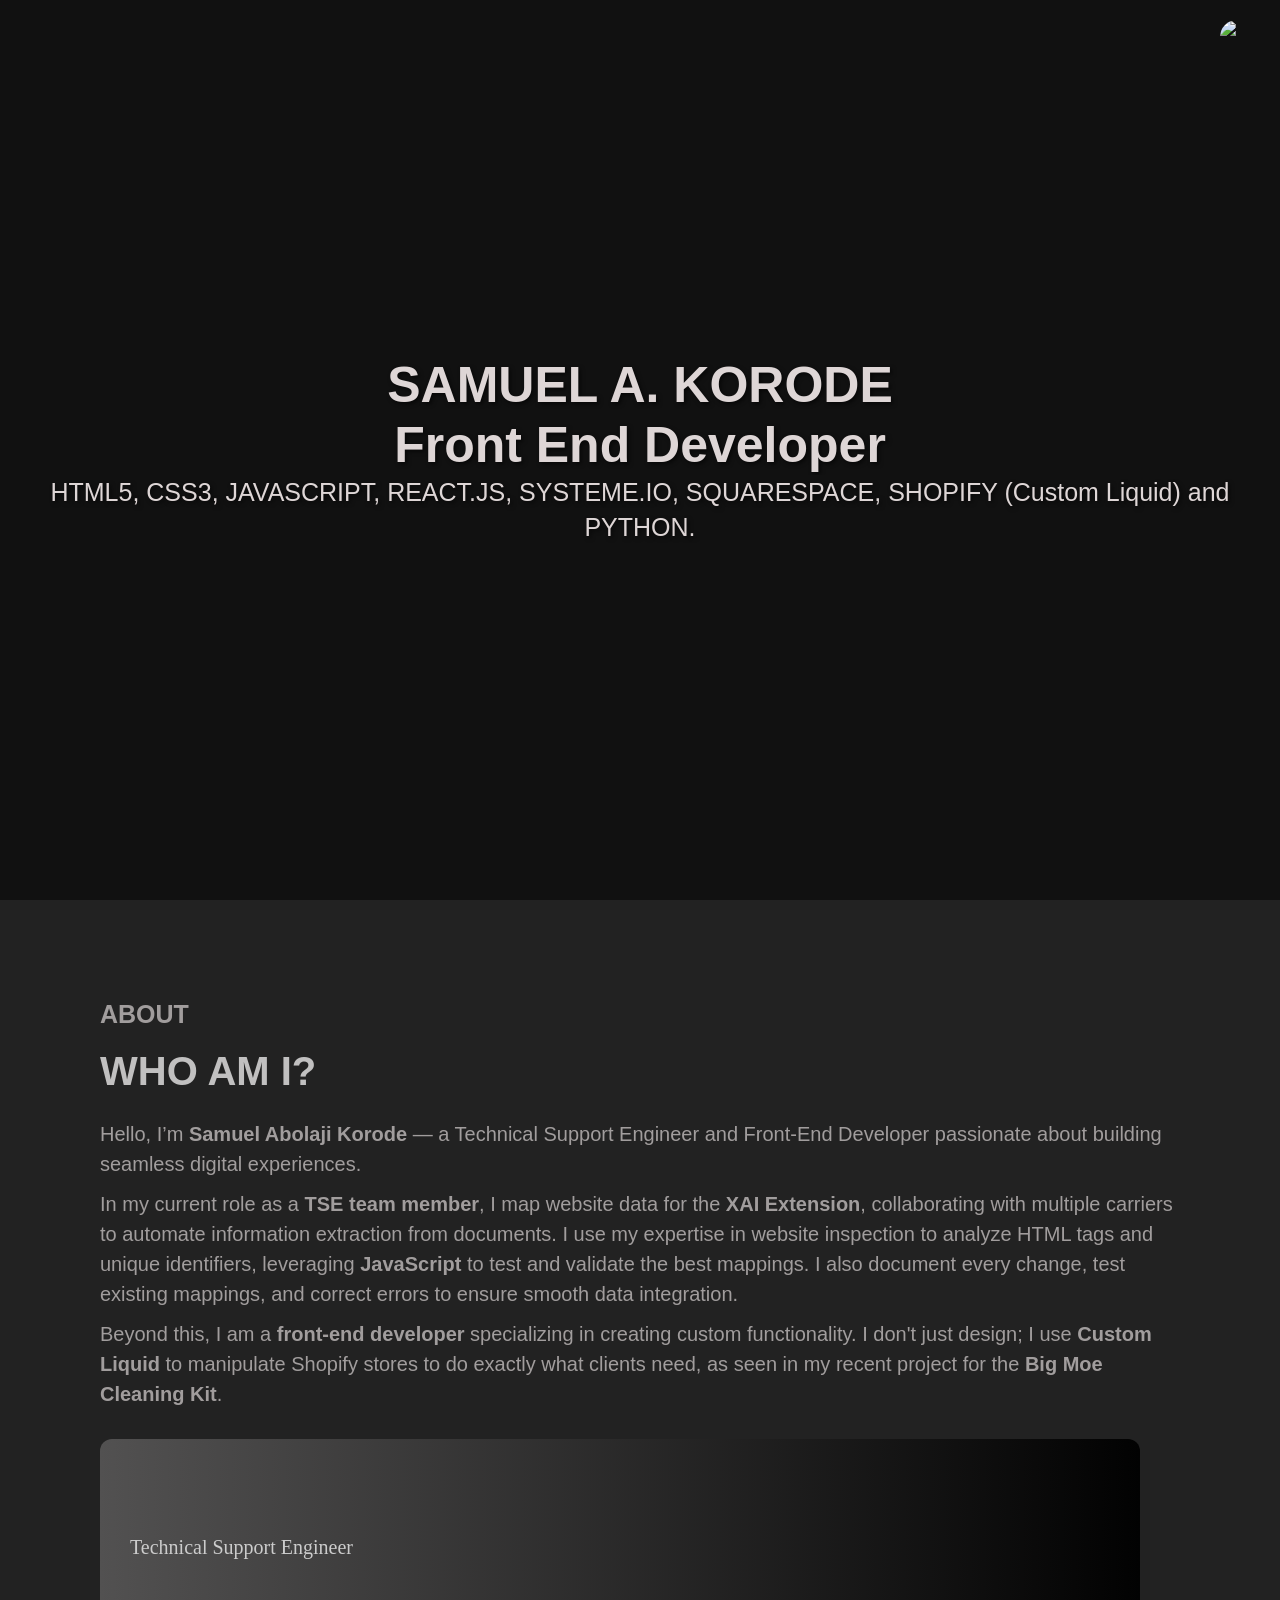
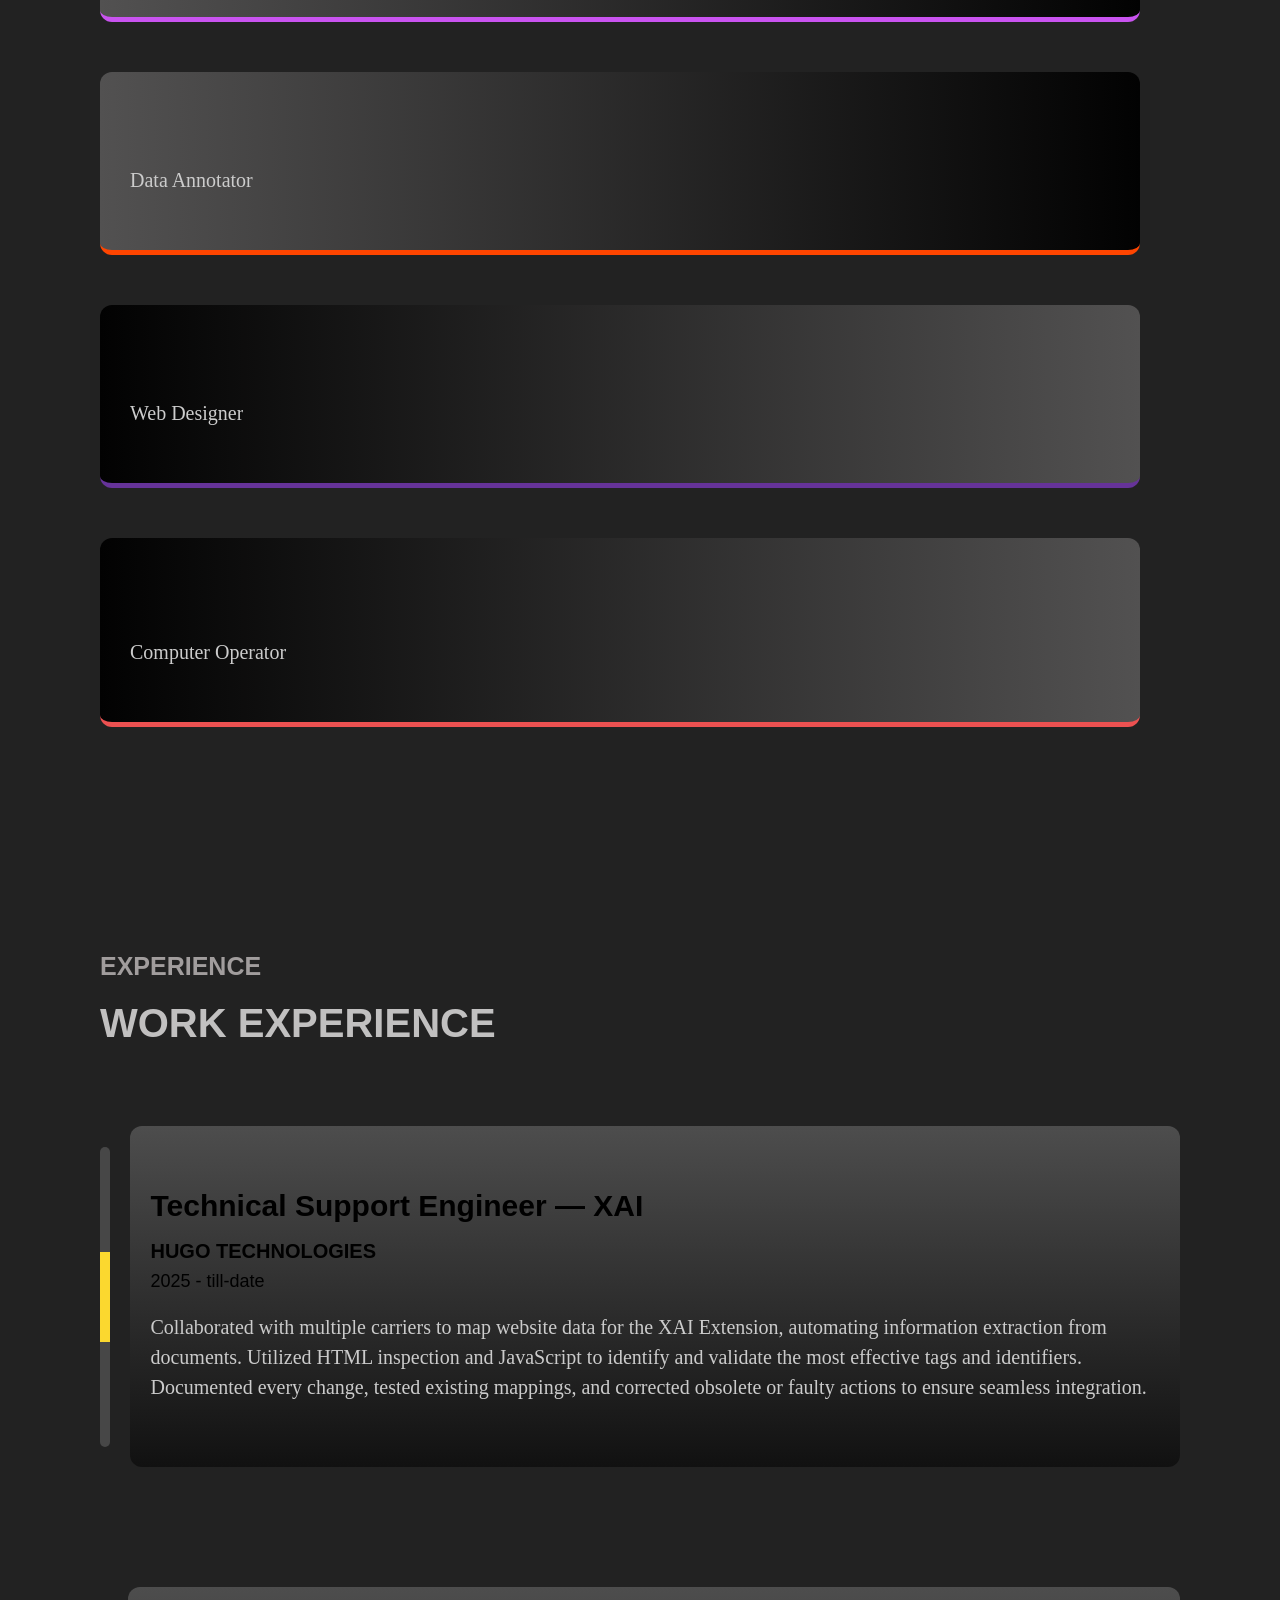
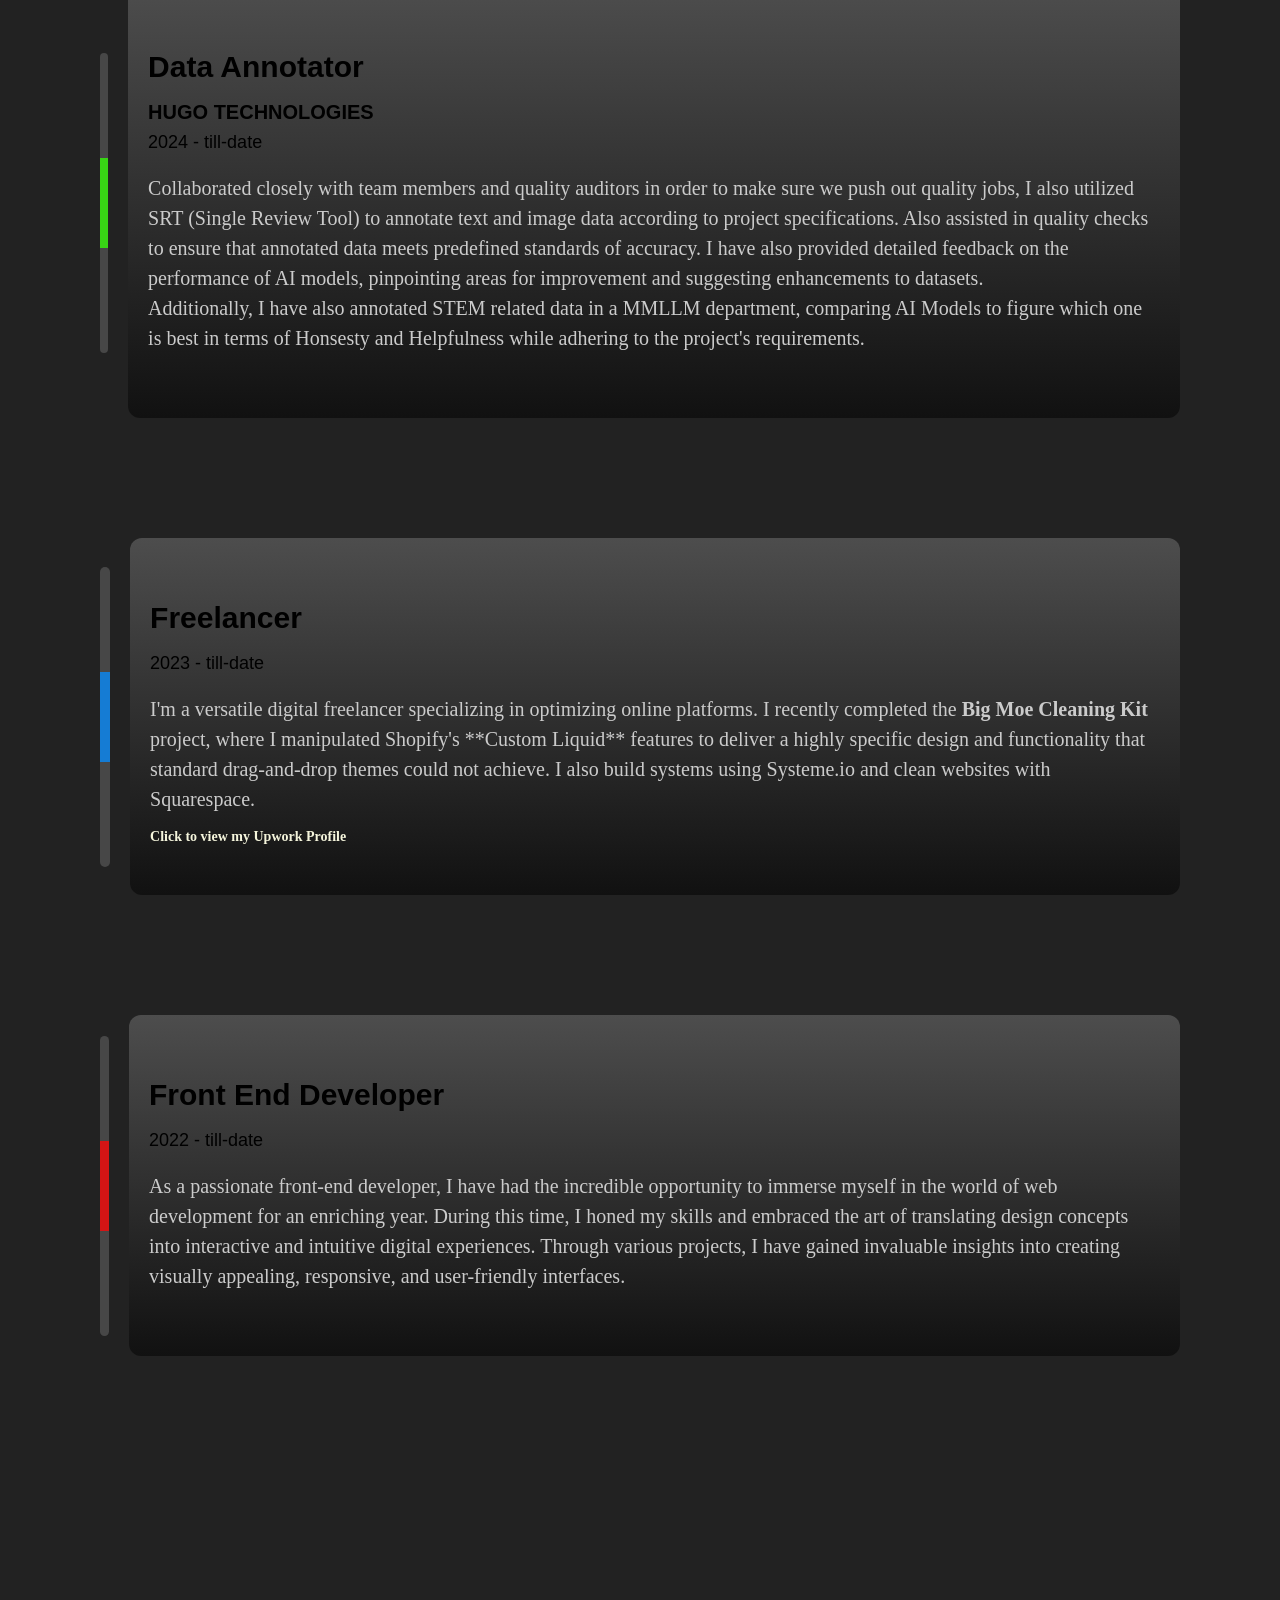
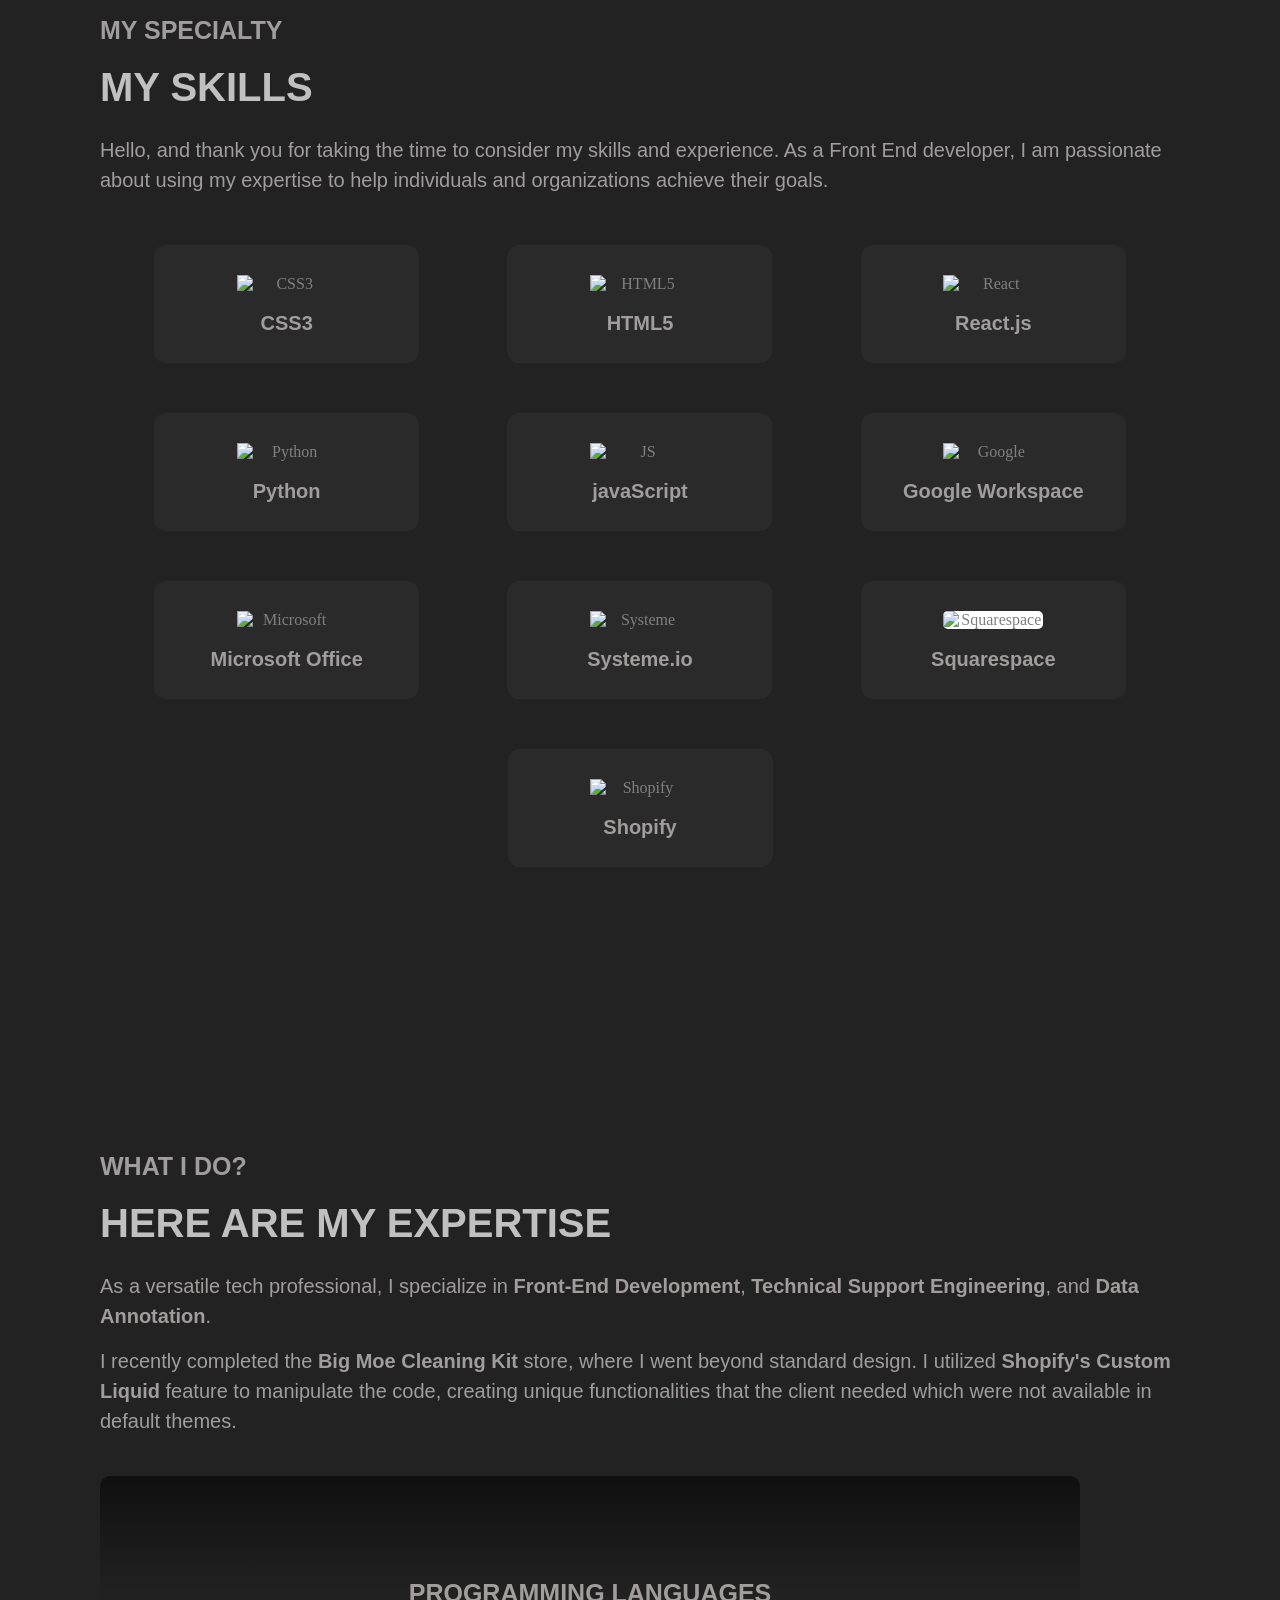
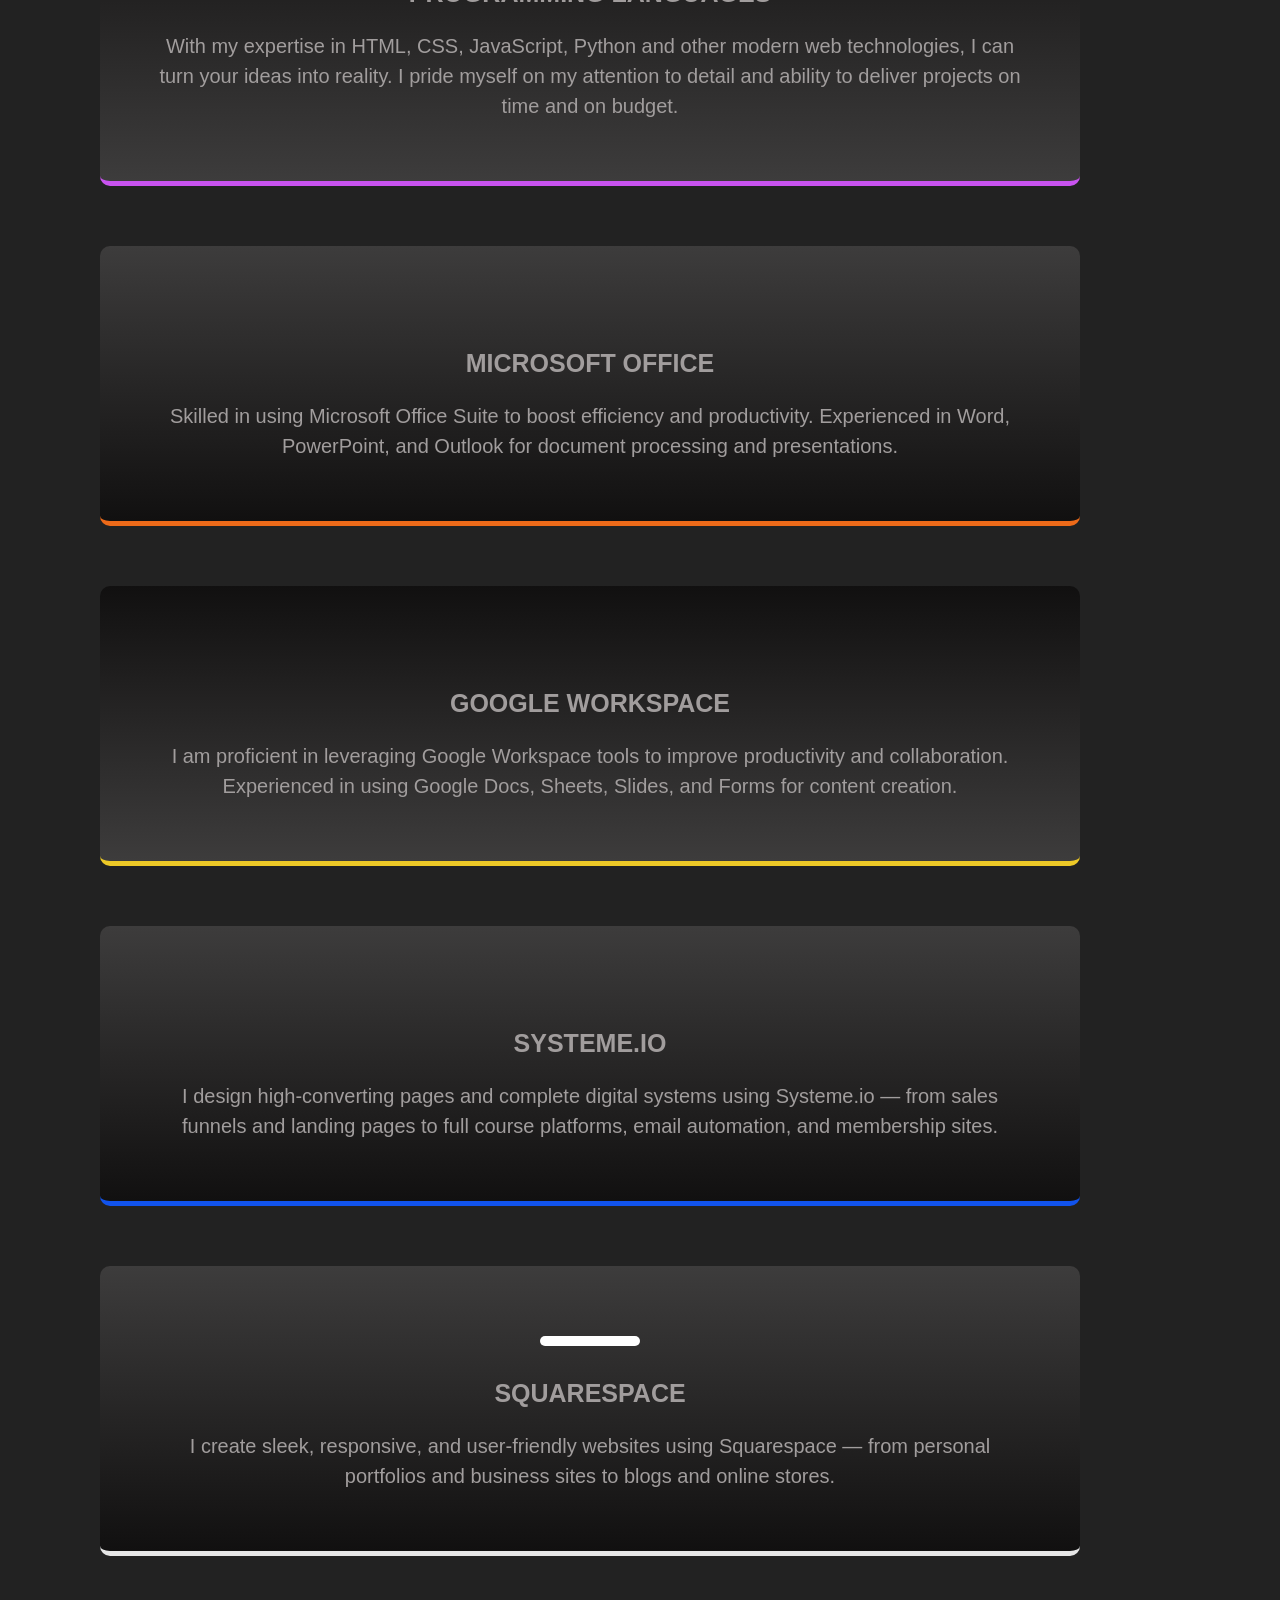
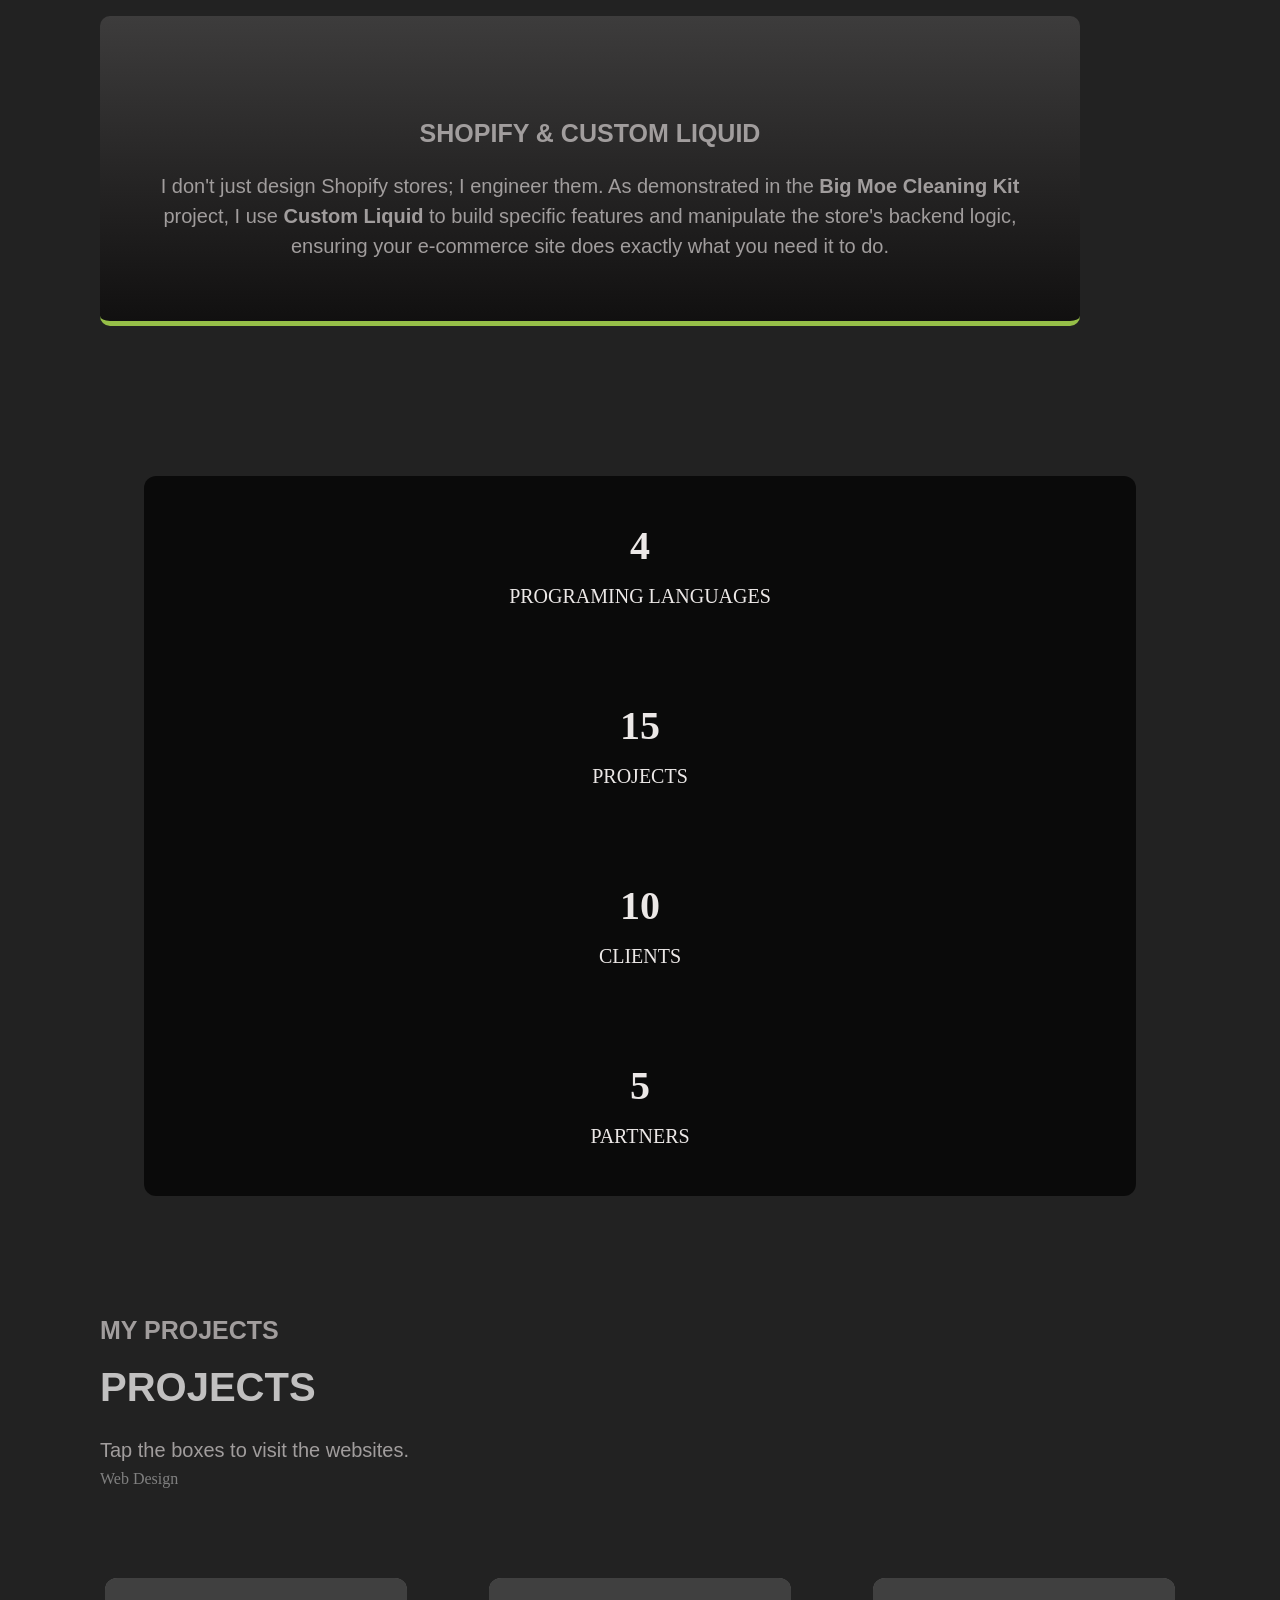
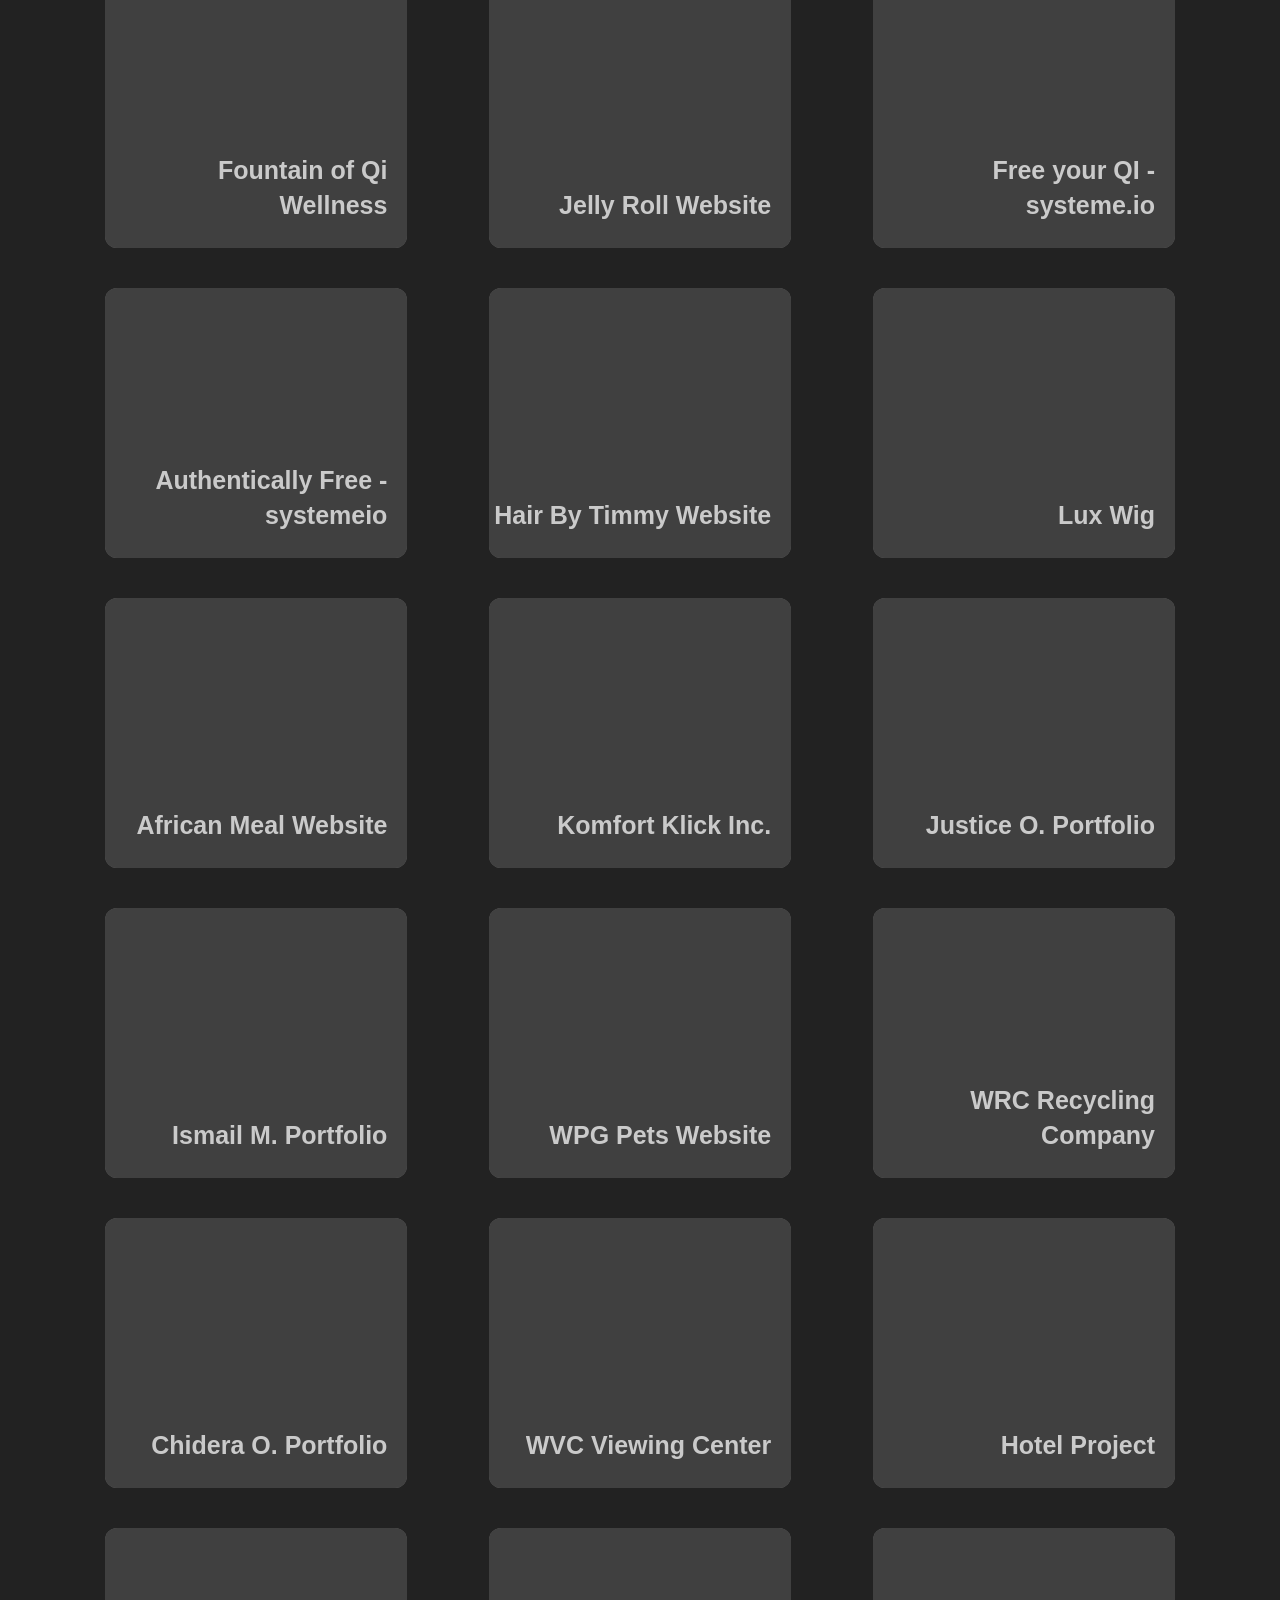
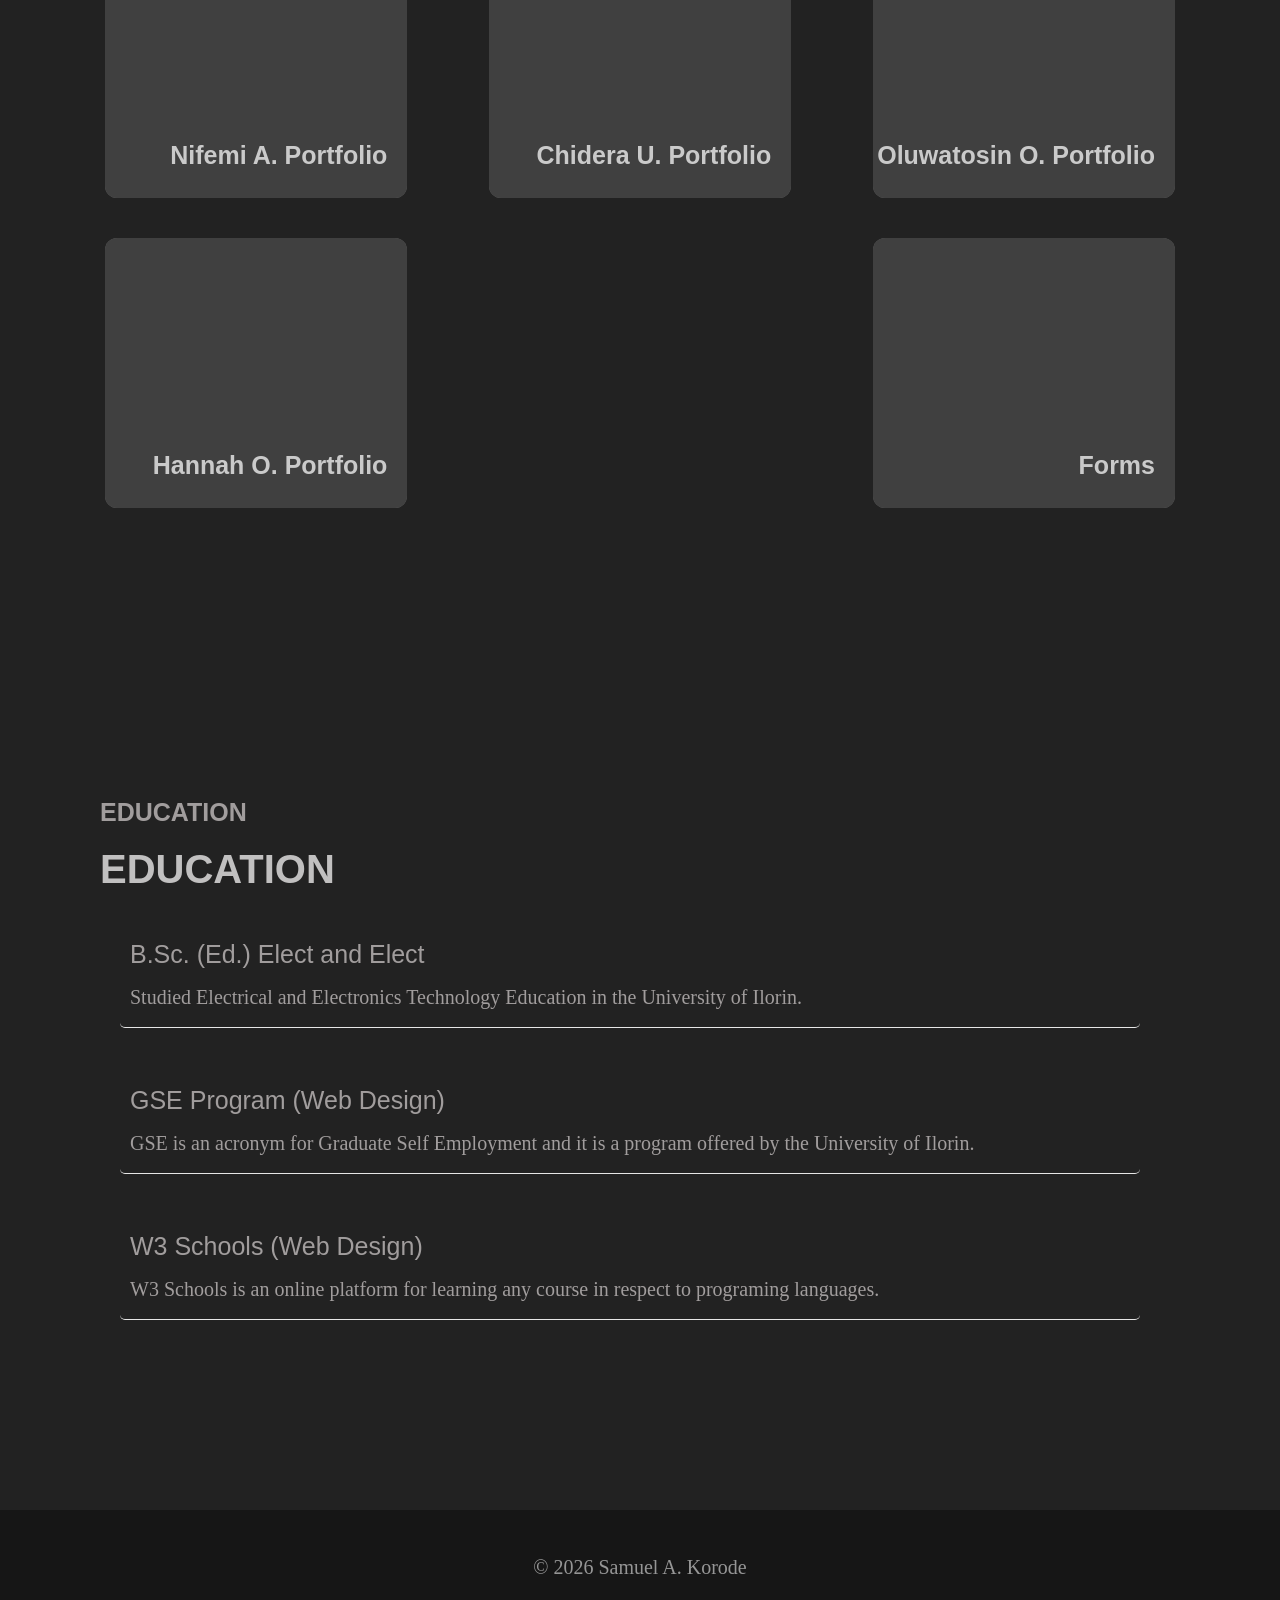
==== commit 7bac7fb2: "Update fmt.Println message from 'Hello' to 'Goodbye'" ====
--- a/portfolio_mine-main/index.html
+++ b/portfolio_mine-main/index.html
@@ -4,6 +4,7 @@
     <meta charset="UTF-8">
     <meta name="viewport" content="width=device-width, initial-scale=1.0">
     <title>Samuel A. Korode | Portfolio</title>
+    <link rel="stylesheet" href="style.css">
     <link rel="stylesheet" href="https://cdnjs.cloudflare.com/ajax/libs/font-awesome/6.4.0/css/all.min.css">
     <link rel="shortcut icon" href="https://www.dropbox.com/scl/fi/nm8uu4jq3leib1vybsuhk/me_focused.jpg?rlkey=2dgjd9mpmvbjw3vnyjy2iay0f&st=24z4t7om&raw=1" type="image/x-icon">
 
@@ -388,3 +389,4 @@
 
 </html>
 
+
--- a/portfolio_mine-main/style.css
+++ b/portfolio_mine-main/style.css
@@ -0,0 +1,950 @@
+/* --- CONFIGURATION --- */
+:root {
+  /* CHANGE THIS HEX CODE to match your portfolio theme */
+  --theme-color: #c9a86a; /* Currently set to a Gold/Bronze tone */
+  --icon-size: 24px;
+}
+
+/* --- LAYOUT STYLES --- */
+.portfolio-icons-container {
+  display: flex;
+  justify-content: center; /* Centers icons horizontally */
+  align-items: center;
+  gap: 25px; /* Space between icons */
+  padding: 20px 0;
+}
+
+.icon-item {
+  text-decoration: none;
+  transition: transform 0.3s ease;
+  display: inline-flex;
+}
+
+/* --- ICON COLOR & THEME --- */
+.icon-item i {
+  font-size: var(--icon-size);
+  color: var(--theme-color); /* Applies your theme color */
+  transition: opacity 0.3s ease;
+}
+
+/* --- HOVER EFFECTS --- */
+.icon-item:hover {
+  transform: translateY(-3px); /* Slight lift on hover */
+}
+
+.icon-item:hover i {
+  opacity: 0.8; /* Slight fade on hover */
+}
+
+        @font-face {
+            font-family: roboto;
+            src: url(https://fonts.gstatic.com/s/roboto/v30/KFOmCnqEu92Fr1Mu4mxK.woff2) format('woff2');
+        }
+        @font-face {
+            font-family: lato;
+            src: url(https://fonts.gstatic.com/s/lato/v24/S6uyw4BMUTPHjx4wWw.woff2) format('woff2');
+        }
+
+        *{
+            overflow-x: hidden;
+            margin: 0;
+            padding: 0;
+            box-sizing: border-box;
+        }
+        body{
+            overflow-x: hidden;
+            background-color: rgb(11, 11, 11);
+            margin: 0;
+            padding: 0;
+        }
+
+        .profile{
+            background-color: rgb(0, 0, 0);
+            position: fixed;
+            top: 0;
+            right: 0;
+            left: 0;
+            display: flex;
+            flex-flow: column;
+            justify-content: first baseline;
+            align-items: center;
+            height: 0vh;
+            opacity: 0;
+            visibility: hidden;
+            z-index: 100;
+            transition: all ease-in-out 0.6s;
+        }
+        .profile .cover-photo{
+            width: 100%;
+            height: 10vh;
+            background-image: url(https://www.dropbox.com/scl/fi/1nyc2p4hmk5qzl7zd9pyu/Me-7.jpg?rlkey=8ldvgr2yep299er1g88i8lhad&st=bvwfl9ub&raw=1);
+            background-position: center;
+            background-size: cover;
+            background-repeat: no-repeat;
+            box-shadow: inset 5000px 0 0 0 rgb(0, 0, 0, 0.5);
+            margin-bottom: 20px;
+            white-space: nowrap;
+            opacity: 0;
+            visibility: hidden;
+            transition: all ease-in-out 1s;
+        }
+
+        .profile .profile-photo{
+            width: 150px;
+            height: 150px;
+            display: flex;
+            justify-content: center;
+            align-items: center;
+            margin: 20px 0px;
+            background-image: url(https://www.dropbox.com/scl/fi/car5pmz5bqseb5bgkbyvw/intro-wrapper-img-4.jpg?rlkey=ebalm0n52435zj1bhxyojf5mv&st=7xvh6zdm&raw=1);
+            background-position: center;
+            background-repeat: no-repeat;
+            background-size: cover;
+            box-shadow: inset 5000px 0 0 0 rgb(0, 0, 0, 0.5);
+            border-radius: 150px;
+            opacity: 0;
+            visibility: hidden;
+            transition: all ease-in-out 0.8s;
+        }
+        .profile h1{
+            color: rgb(204, 204, 204);
+            font-family: roboto, sans-serif;
+            font-size: 30px;
+            text-align: center;
+            opacity: 0;
+            visibility: hidden;
+            transition: all ease-in-out 0.8s;
+        }
+        .profile h4{
+            color: rgb(53, 51, 202);
+            font-family: roboto, sans-serif;
+            font-size: 12px;
+            text-align: center;
+            margin: 10px 20px;
+            line-height: 30px;
+            opacity: 0;
+            visibility: hidden;
+            transition: all ease-in-out 0.8s;
+        }
+        .profile p{
+            color: rgb(204, 204, 204);
+            font-family: roboto, sans-serif;
+            font-size: 8px;
+            text-align: center;
+            margin: 10px 20px;
+            line-height: 20px;
+            opacity: 0;
+            visibility: hidden;
+            transition: all ease-in-out 0.8s;
+        }
+        .input{
+            background: linear-gradient(60deg, black, grey, black );
+            display: flex;
+            justify-content: center;
+            align-items: center;
+            color: rgb(36, 36, 36);
+            font-family: 'Trebuchet MS', 'Lucida Sans Unicode', 'Lucida Grande', 'Lucida Sans', Arial, sans-serif;
+            font-size: 12px;
+            text-align: center;
+            height: 20px;
+            width: 80px;
+            border-radius: 10px;
+            margin: 20px 0px;
+            opacity: 0;
+            visibility: hidden;
+            transition: all ease-in-out 0.8s;
+            cursor: pointer;
+        }
+
+        /* NAVIGATION */
+        @keyframes main-navigation-bar-animator {
+            from{ opacity: 0; transform: translateY(400px); }
+            to{ transform: translateY(0px); }
+        }
+
+        .main-navigation-bar{
+            display: flex;
+            flex-flow: row;
+            justify-content: right;
+            align-items: center;
+            position: fixed;
+            top: 0px;
+            right: 0px;
+            z-index: 50;
+            height: fit-content;
+            padding: 20px;
+        }
+        .main-navigation-bar div{
+            display: flex;
+            flex-flow: row;
+            justify-content: space-around;
+            align-items: center;
+            width: fit-content;
+            padding: 0;
+            cursor: pointer;
+            display: flex; /* Changed from none to flex to verify visibility */
+            flex-flow: column;
+            text-decoration: none;
+            color: rgb(255, 255, 255, 0);
+            animation: main-navigation-bar-animator ease-in-out 3s 1;
+            transition: all ease-in-out 2s;
+        }
+
+        .main-navigation-bar div img{
+            width: 40px;
+            border-radius: 20px;
+        }
+
+        /* INTRODUCTION */
+        .introduction-wrapper{
+            height: 100vh;
+            text-align: center;
+            line-height: 20px;
+            display: flex;
+            flex-flow: column;
+            justify-content: center;
+            align-items: center;
+            background-image: url(https://www.dropbox.com/scl/fi/1nyc2p4hmk5qzl7zd9pyu/Me-7.jpg?rlkey=8ldvgr2yep299er1g88i8lhad&st=bvwfl9ub&raw=1);
+            background-position: center;
+            background-repeat: no-repeat;
+            background-size: cover;
+            backdrop-filter: initial;
+            box-shadow: inset 5000px 0 0 0 rgb(0, 0, 0, 0.5);
+        }
+        .introduction-wrapper .introduction-content{
+            padding: 20px;
+        }
+        @keyframes h1-animator {
+            from{ opacity: 0; transform: translateY(-200%); }
+            to{ opacity: 1; transform: translateY(0px); }
+        }
+        @keyframes paragraph-animator {
+            from{ opacity: 0; transform: translateX(-150%); }
+            to{ opacity: 1; transform: translateX(0px); }
+        }
+        @keyframes h6-animator {
+            from{ opacity: 0; transform: translateX(150%); }
+            to{ opacity: 1; transform: translateX(0px); }
+        }
+        .introduction-wrapper .introduction-content h1{
+            font-family: roboto, sans-serif;
+            font-size: 30px;
+            line-height: 40px;
+            color: rgb(222, 214, 214);
+            text-shadow: 2px 2px 4px rgb(0, 0, 0, 0.6);
+            animation: h1-animator ease-in-out 3s 1;
+            transition: all ease-in-out 1s;
+        }
+        .introduction-wrapper .introduction-content p{
+            font-family: lato, sans-serif;
+            font-size: 15px;
+            line-height: 30px;
+            color: rgb(222, 214, 214);
+            text-shadow: 2px 2px 4px rgb(0, 0, 0, 0.6);
+            animation: paragraph-animator ease-in-out 3s 1;
+            transition: all ease-in-out 1s;
+        }
+
+        /* SLIDE WRAPPERS */
+        .slide-wrapper{
+            color: grey;
+            text-align: left;
+            padding: 20px 10px;
+            margin-bottom: 50px;
+            display: flex;
+            flex-flow: column;
+            justify-content: center;
+            align-items: first baseline;
+            transform: translateY(300px);
+            opacity: 0;
+            visibility: hidden;
+            transition: transform 0.5s ease-in-out;
+        }
+        .slide-wrapper.display{
+            opacity: 1;
+            visibility: visible;
+            transform: translateY(0);
+        }
+
+        .slide-wrapper h4, .slide-wrapper h5{
+            color: rgb(161, 157, 157);
+            font-family: roboto, sans-serif;
+            font-size: 15px;
+        }
+        .slide-wrapper h2{
+            color: rgb(193, 192, 192);
+            font-family: roboto, sans-serif;
+            font-size: 25px;
+            margin: 20px 0px;
+        }
+        .slide-wrapper p{
+            font-family: lato, sans-serif;
+            font-size: 12px;
+            line-height: 20px;
+            margin: 5px 0px;
+            color: rgb(161, 157, 157);
+        }
+        .slide-wrapperx{
+            transform: translateX(200px);
+            opacity: 0;
+            visibility: hidden;
+            transition: transform 0.5s ease-in-out;
+        }
+        .slide-wrapperx:nth-of-type(even){
+            transform: translateX(-200px);
+            transition: transform 0.5s ease-in-out;
+        }
+        .slide-wrapperx.display{
+            opacity: 1;
+            visibility: visible;
+            transform: translateX(0);
+        }
+
+        /* ABOUT BOXES */
+        .about-wrapper{
+            color: rgb(204, 204, 204);
+            display: flex;
+            flex-flow: column;
+            justify-content: center;
+            align-items: first baseline;
+            background: linear-gradient(90deg, rgb(82, 81, 81), rgb(2, 2, 2));
+            width: 100%;
+            padding: 20px 0px;
+            margin: 20px 0px;
+            border-radius: 5px;
+            font-family: 'Times New Roman', Times, serif;
+        }
+        .about-wrapper article{
+            margin: 5px 10px;
+            font-family: 'Times New Roman', Times, serif;
+        }
+        .icon-img{
+            margin: 10px;
+        }
+        .icon-img img{
+            width: 30px;
+        }
+        .graphic-designer{
+            border-bottom: solid orangered 5px;
+            background: linear-gradient(90deg, rgb(82, 81, 81), rgb(2, 2, 2));
+        }
+        .web-designer{
+            border-bottom: solid rebeccapurple 5px;
+            background: linear-gradient(90deg,rgb(2, 2, 2), rgb(82, 81, 81));
+        }
+        .photographer{
+            border-bottom: solid rgb(201, 83, 240) 5px;
+            background: linear-gradient(90deg, rgb(82, 81, 81), rgb(2, 2, 2));
+        }
+        .computer-operator{
+            border-bottom: solid rgb(236, 81, 81) 5px;
+            background: linear-gradient(90deg,rgb(2, 2, 2), rgb(82, 81, 81));
+        }
+
+        /* EXPERTISE CONTENT */
+        .expertise p{
+            margin-bottom: 10px;
+        }
+        .expertise-content{
+            display: flex;
+            flex-flow: column;
+            justify-content: center;
+            align-items: center;
+            width: 100%;
+            padding: 50px 0px;
+            margin: 20px 0px;
+            text-align: center;
+            background: linear-gradient(360deg, rgb(17, 16, 16), rgb(61, 60, 60));
+            border-radius: 10px;
+            border-bottom: solid 2px rgb(201, 83, 240);
+        }
+        .innovative-ideas{
+            background: linear-gradient(360deg,rgb(61, 60, 60),  rgb(17, 16, 16));
+            border-bottom: solid 2px rgb(201, 83, 240);
+        }
+        .word{
+            background: linear-gradient(360deg, rgb(17, 16, 16), rgb(61, 60, 60));
+            border-bottom: solid 2px rgb(237, 106, 25);
+        }
+        .web-design{
+            background: linear-gradient(360deg,rgb(61, 60, 60),  rgb(17, 16, 16));
+            border-bottom: solid 2px rgb(237, 201, 39);
+        }
+        .systemeio{
+            background: linear-gradient(360deg, rgb(17, 16, 16), rgb(61, 60, 60));
+            border-bottom: solid 2px rgb(17, 83, 237);
+        }
+        .squarespace{
+            background: linear-gradient(360deg, rgb(17, 16, 16), rgb(61, 60, 60));
+            border-bottom: solid 2px rgb(237, 17, 182);
+        }
+        /* SHOPIFY STYLE */
+        .shopify{
+            background: linear-gradient(360deg, rgb(17, 16, 16), rgb(61, 60, 60));
+            border-bottom: solid 2px rgb(150, 191, 72); /* Shopify Green */
+        }
+        
+        .expertise-content img{
+            width: 60px;
+            margin: 20px;
+        }
+
+        /* STATS SECTION */
+        .sixth-section{
+            padding: 20px 20px;
+            display: flex;
+            flex-flow: column;
+            justify-content: center;
+            align-items: center;
+        }
+        .board-wrapper{
+            background-image: url(https://www.dropbox.com/scl/fi/qsawi6p7kkaxgxgu08o7y/ben-kolde-bs2Ba7t69mM-unsplash-1.jpg?rlkey=9t249ii3lmu98ctkz5a86iw0x&st=zdq467m3&raw=1);
+            background-repeat: no-repeat;
+            background-size: cover;
+            border-radius: 12px;
+            box-shadow: inset 2500px 0 0 0 rgba(0, 0, 0, 0.7);
+            width: 90%;
+            height: 80vh;
+            display: flex;
+            flex-flow: column;
+            justify-content: center;
+            align-items: center;
+        }
+        .stats{
+            display: flex;
+            flex-flow: column;
+            justify-content: center;
+            align-items: center;
+        }
+        .inner-stats{
+            display: flex;
+            flex-flow: column;
+            justify-content: center;
+            align-items: center;
+            margin: 30px 0px;
+        }
+        .inner-stats h2{
+            font-size: 35px;
+            line-height: 45px;
+            font-weight: 900;
+            color:#ECE8E7;
+        }
+        .inner-stats article{
+            font-size: 18px;
+            line-height: 25px;
+            font-weight: 100;
+            color:#ECE8E7;
+            text-align: center;
+            margin-top: 10px;
+        }
+
+        /* SKILLS */
+        .skillset-wrapper{
+            display: flex;
+            flex-flow: column;
+            justify-content: center;
+            align-items: first baseline;
+            width: 100%;        
+            padding: 20px 0px;
+            margin: 20px 0px;
+            text-align: center;
+        }
+        .skills-updated{
+            display: flex;
+            flex-flow: row wrap;
+            justify-content: space-evenly;
+            align-items: center;
+            width: 90%;
+            padding: 10px;
+            margin: 10px 0px;
+            text-align: center;
+        }
+        .skill-wrapper{
+                display: flex;
+                flex-flow: column;
+                justify-content: center;
+                align-items: center;
+                padding: 10px;
+                margin: 10px 15px;
+                text-align: center;
+                width: fit-content;
+                height: fit-content;
+        }
+        .skill-wrapper img{
+            width: 30px;
+            margin: 2px 0px;
+        }
+        .skill-wrapper p{
+            text-align: center;
+            font-family: 'Trebuchet MS', 'Lucida Sans Unicode', 'Lucida Grande', 'Lucida Sans', Arial, sans-serif;
+            font-size: 12px;
+            font-weight: 700;
+        }
+        .skills{
+            margin-bottom: 10px;
+            padding-bottom: 10px;
+        }
+        .skill{
+            display: none;
+            flex-flow: column;
+            justify-content: center;
+            align-items: first baseline;
+            width: 100%;
+            padding: 10px 0px;
+            margin: 10px 0px;
+            text-align: center;
+        }
+        .skill-title-percentage{
+            display: flex;
+            flex-flow: row;
+            justify-content: first baseline;
+            align-items: first baseline;
+            width: 100%;
+            margin: 5px 0px;
+        }
+        .skill-title-percentage p:first-child{
+            display: flex;
+            flex-flow: row;
+            justify-content: first baseline;
+            align-items: first baseline;
+            font-family: roboto, sans-serif;
+            font-size: 15px;
+        }
+        .skill-title-percentage p:last-child{
+            display: flex;
+            flex-flow: row;
+            justify-content: first baseline;
+            align-items: first baseline;
+            font-family: roboto, sans-serif;
+            font-size: 15px;
+        }
+        .skill-measurement-percentage{
+            display: flex;
+            flex-flow: row;
+            justify-content: first baseline;
+            align-items: first baseline;
+            height: 8px;
+            width: 100%;
+            margin: 5px 0px;
+            background-color: rgb(228, 224, 224);
+            border-radius: 4px;
+        }
+        .result-percentage{
+            height: 8px;
+            width: 50%;
+        }
+        .photoshop-first-paragraph{ width: 90%; }
+        .photoshop-percentage{ color: rgb(93, 13, 107); }
+        .photoshop-result{ height: 8px; width: 90%; background-color: rgb(93, 13, 107); }
+        
+        .html-first-paragraph{ width: 95%; }
+        .html-percentage{ color: rgb(255, 69, 0);}
+        .html-result{ height: 8px; width: 95%; background-color: rgb(255, 69, 0); }
+        
+        .microsoft-first-paragraph{ width: 80%; }
+        .microsoft-percentage{ color: rgb(0, 128, 0); }
+        .microsoft-result{ height: 8px; width: 80%; background-color: rgb(0, 128, 0); }
+        
+        .javascript-first-paragraph{ width: 70%; }
+        .javascript-percentage{ color: rgb(190, 190, 11); }
+        .javascript-result{ height: 8px; width: 70%; background-color: rgb(190, 190, 11); }
+        
+        .css-first-paragraph{ width: 85%; }
+        .css-percentage{ color: rgb(35, 11, 190); }
+        .css-result{ height: 8px; width: 85%; background-color: rgb(35, 11, 190); }
+        
+        .react-first-paragraph{ width: 50%; }
+        .react-percentage{ color: rgb(11, 181, 190);}
+        .react-result{ height: 8px; width: 50%; background-color: rgb(11, 181, 190); }
+        
+        .python-first-paragraph{ width: 20%; }
+        .python-percentage{ color: rgb(190, 11, 77); }
+        .python-result{ height: 8px; width: 20%; background-color: rgb(190, 11, 121); }
+
+        /* EDUCATION */
+        .education ul{
+            width: calc(100% - 20px);
+            text-align: left;
+            padding: 20px 10px;
+            margin-bottom: 20px;
+            display: flex;
+            flex-flow: column;
+            justify-content: center;
+            align-items: center;
+        }
+        .education ul li{
+            width: calc(100% - 20px);
+            text-align: left;
+            padding: 5px 10px;
+            margin-bottom: 20px;
+            display: flex;
+            flex-flow: column;
+            justify-content: space-around;
+            align-items: first baseline;
+            color: rgb(161, 157, 157);
+            font-family: roboto, sans-serif;
+            border-bottom: solid 1px rgb(230, 230, 230);
+            border-radius: 5px;
+        }
+        .education ul li:nth-of-type(even){
+            width: calc(100% - 20px);
+            color: rgb(161, 157, 157);
+            font-family: roboto, sans-serif;
+            border-bottom: solid 1px rgb(230, 230, 230);
+            border-radius: 5px;
+        }
+        .education ul li p{
+            margin: 10px 0px;
+            display: flex;
+            font-family: 'Times New Roman', Times, serif;
+            color: rgb(161, 157, 157);
+            font-weight: 500;
+        }
+
+        /* EXPERIENCE */
+        .experience-box{
+            display: flex;
+            flex-flow: row;
+            justify-content: space-between;
+            align-items: center;
+            width: 100%;
+            height: fit-content;
+            margin: 30px 0px;
+            padding: 30px 0px;
+        }
+        .border{
+            display: flex;
+            flex-flow: column;
+            justify-content: center;
+            align-items: center;
+            height: 200px;
+            width: 20px;
+            background-color: grey;
+            margin-right: 20px;
+        }
+        .border div{
+            height: 30%;
+            width: 20px;
+            background-color: rgba(216, 20, 20, 0.977);
+        }
+        .border .tse{
+            height: 30%;
+            width: 20px;
+            background-color: rgba(255, 220, 47, 0.977);
+        }
+        .border .teacher{
+            height: 30%;
+            width: 20px;
+            background-color: rgba(56, 216, 20, 0.977);
+        }
+        .border .intern{
+            height: 30%;
+            width: 20px;
+            background-color: rgba(190, 216, 20, 0.977);
+        }
+        .border .teacher2{
+            height: 30%;
+            width: 20px;
+            background-color: rgba(20, 125, 216, 0.977);
+        }
+        .experience-detail{
+            display: flex;
+            flex-flow: column;
+            justify-content: space-around;
+            align-items: first baseline;
+            background: linear-gradient(360deg, black, gray);
+            padding: 20px;
+        }
+        .experience-detail:nth-of-type(odd){
+            background: linear-gradient(360deg, grey, black);
+        }
+        .experience-detail h3{
+            font-family: roboto, sans-serif;
+            font-size: 20px;
+            color: rgb(0, 0, 0);
+            margin: 10px 0px;
+        }
+        .experience-detail h5{
+            font-family: roboto, sans-serif;
+            font-size: 16px;
+            line-height: 22px;
+            color: rgb(0, 0, 0);
+        }
+        .experience-detail article{
+            font-family: lato, sans-serif;
+            font-size: 14px;
+            color: rgb(0, 0, 0);
+            margin: 5px 0px;
+        }
+        .experience-detail p{
+            font-family: 'Times New Roman', Times, serif;
+            font-size: 14px;
+            color: rgb(203, 203, 203);
+            line-height: 25px;
+            margin: 5px 0px;
+        }
+
+        /* WORK LINKS */
+        .work-link-wrapper{
+            display: flex;
+            flex-flow: row wrap;
+            justify-content: space-evenly;
+            align-items: center;
+            width: 100%;
+            margin: 20px 0px;
+        }
+        .work-links{
+            display: flex;
+            flex-flow: column;
+            justify-content: flex-end;
+            align-items: end;
+            margin: 10px 5px;
+            height: 350px;
+            width: 40%;
+            padding: 10px;
+            border-radius: 5px;
+            text-decoration: none;
+            background-color: grey;
+            background-position: center;
+            background-size: cover;
+            background-repeat: no-repeat;
+            box-shadow: inset 20000px 0 0 0 rgb(0, 0, 0, 0.5);
+        }
+        .work-links-lux-wig{ background-image: url(https://www.dropbox.com/scl/fi/a9f8lp0ym58j7wit9gw11/hair-by-timmy.jpg?rlkey=7ebav3apnvmolvhyxebpsnyuu&st=bo26f0pf&raw=1); }
+        .work-links-hair-by-timmy{ background-image: url(https://www.dropbox.com/scl/fi/aewh96upsgrdp4njnff5a/wigs.jpg?rlkey=un47ecb60rywzaybg8l3uj4gt&st=9eetd9d4&raw=1); }
+        .work-links-authentically-free{ background-image: url(https://www.dropbox.com/scl/fi/x8t20z3b37zjzmghgv7il/authentically-free.jpg?rlkey=fxzi6b0e34pwojoc3xasxn6ox&st=ysy7tmui&raw=1); }
+        .work-links-jellyroll{ background-image: url(https://www.dropbox.com/scl/fi/tb9ttgclu7egjd18iyrmy/Jellyroll-album-photo.jpg?rlkey=uht521m86dgurn57zw4zp78b8&st=etqvllqi&raw=1); }
+        .work-links-africanmeal{ background-image: url(https://www.dropbox.com/scl/fi/8ihh5qktqofar3ez8gu0j/turkey.jpg?rlkey=seiv0pbj5wckt4jiy5lgk9fm8&st=hdzzcuos&raw=1); }
+        .work-links-komfort{ background-image: url(https://www.dropbox.com/scl/fi/3amv2a7oj11l4lskbgvd1/buy-sell.jpg?rlkey=z1yyn09bcyn8j0xrjvz2h9mnz&st=42f160tz&raw=1); }
+        .work-links-pets{ background-image: url(https://www.dropbox.com/scl/fi/nv9pqwpi9jei2ufxl71x9/cat.png?rlkey=a2726q6147xqs3tdlso3sn50i&st=aez820jf&raw=1); }
+        .work-links-recycling{ background-image: url(https://www.dropbox.com/scl/fi/0qbkkywzf64ajlk14dmf9/dirt-plastic.jpg?rlkey=xl9nl9ai1dspl3svohs7ccrh9&st=3byuwdsh&raw=1); }
+        .work-links-viewing{ background-image: url(https://www.dropbox.com/scl/fi/o157nx38fv1g4j91bd1o3/Emirate.jpg?rlkey=dyjwbsikpd1ou86wvd5f0728y&st=tdfx26k2&raw=1); }
+        .work-links-hotel{ background-image: url(https://www.dropbox.com/scl/fi/3cyo871hapczsin4ujdz9/Luxurious-room.jpg?rlkey=uu6tnztsjtt6mrl3rhroqsof8&st=50df6jd0&raw=1); }
+        .work-links-gallery{ background-image: url(/work-project-thumnails/dose-media-bU6JyhSI6zo-unsplash.jpg); }
+        .work-links-freeyourqi{ background-image: url(https://www.dropbox.com/scl/fi/xbopnca3kw4on05q1j9qc/nicole-fountain-of-qi.jpg?rlkey=s8gv5id500e6xa69ty7ykfrsk&st=2t4hzcgk&raw=1); }
+        .work-links-foq{ background-image: url(https://www.dropbox.com/scl/fi/cztita36bg5lx3bc44oq6/Massage-5.jpg?rlkey=g4zcvs9hka89btdgb76gi2vcr&st=m7brd8qw&raw=1); }
+        .work-links-portfolio{ background-image: url(https://www.dropbox.com/scl/fi/1dpdbofbzyo1nm093v9mo/portfolio.jpg?rlkey=88hs8dmpgncyp3tpj3vrs6aqp&st=fcmw6pkn&raw=1); }
+        .work-links-forms{ background-image: url(https://www.dropbox.com/scl/fi/1dpdbofbzyo1nm093v9mo/portfolio.jpg?rlkey=88hs8dmpgncyp3tpj3vrs6aqp&st=fcmw6pkn&raw=1); }
+        
+        .work-links div{
+            display: flex;
+            flex-flow: column;
+            justify-content: right;
+            align-items: flex-end;
+            padding: 0px;
+        }
+        .work-links h3{
+            font-family: roboto, sans-serif;
+            color: rgb(202, 202, 202);
+            margin: 5px 0px;
+            padding: 0px;
+            font-size: 14px;
+            text-align: right;
+        }
+        .work-links p{
+            font-family: lato, sans-serif;
+            color: rgb(198, 197, 197);
+            margin: 0px;
+            text-align: center;
+            font-size: 5px;
+            padding: 0px;
+        }
+
+        /* FOOTER */
+        footer{
+            background-color: rgb(22, 22, 22);
+            padding: 20px 0px;
+            display: flex;
+            flex-flow: column;
+            justify-content: center;
+            align-items: center;
+        }
+        .designed-by{
+            padding: 20px 0px;
+            display: flex;
+            flex-flow: column;
+            justify-content: center;
+            align-items: center;
+        }
+        .designed-by a{
+            color: #969696;
+            font-size: 20px;
+            line-height: 35px;
+            text-decoration: none;
+        }
+
+        /* MEDIA QUERIES - DESKTOP */
+        @media screen and (min-width: 1000px) {
+            body{
+                background-color:rgb(34, 34, 34);
+            }
+            .introduction-wrapper{
+                background-image: url(https://www.dropbox.com/scl/fi/fe6qs3ewhwx7a5p0ut7hl/Me-7-1.jpg?rlkey=tfnws90nyf2de9q5gchnzka0x&st=vl9qnxpc&raw=1);
+                background-position: top;
+            }
+            .introduction-wrapper .introduction-content h1{
+                font-size: 50px;
+                line-height: 60px;
+            }
+            .introduction-wrapper .introduction-content p{
+                font-size: 25px;
+                line-height: 35px;
+            }
+            .slide-wrapper{
+                padding: 100px 100px 50px 100px;
+            }
+            .slide-wrapper h5{
+                font-size: 25px;
+            }
+            .slide-wrapper h2{
+                font-size: 40px;
+            }
+            .slide-wrapper p{
+                font-size: 20px;
+                line-height: 30px;
+            }
+            .about-wrapper{
+                width: calc(100% - 40px);
+                padding: 50px 20px;
+                margin: 25px 0px;
+                border-radius: 12px;
+            }
+            .about-wrapper article{
+                font-size: 20px;
+                line-height: 30px;
+            }
+            .icon-img img{
+                width: 50px;
+            }
+            .experience-box{
+                display: flex;
+                flex-flow: row;
+                justify-content: space-between;
+                align-items: center;
+            }
+            .border{
+                height: 300px;
+                width: 30px;
+                background-color: rgb(71, 71, 71);
+                border-radius: 12px;
+            }
+            .border div{
+                width: 30px;
+            }
+            .experience-detail{
+                background: linear-gradient(360deg, rgb(17, 17, 17), rgb(77, 77, 77));
+                padding: 50px 20px;
+                border-radius: 12px;
+            }
+            .experience-detail:nth-of-type(odd){
+                background: linear-gradient(360deg, rgb(77, 77, 77), rgb(17, 17, 17));
+            }
+            .experience-detail h3{
+                font-size: 30px;
+                line-height: 40px;
+            }
+            .experience-detail h5{
+                font-size: 20px;
+                line-height: 30px;
+            }
+            .experience-detail article{
+                font-size: 18px;
+            }
+            .experience-detail p{
+                font-size: 20px;
+                line-height: 30px;
+                margin: 15px 0px;
+            }
+            .expertise p{
+                font-size: 20px;
+                line-height: 30px;
+            }
+            .expertise-content{
+                padding: 50px;
+                margin: 30px 0px;
+                width: calc(100% - 100px);
+            }
+            .expertise-content h4{
+                font-size: 25px;
+                line-height: 35px;
+                margin: 10px 0px;
+            }
+            .expertise-content p{
+                font-size: 20px;
+                line-height: 30px;
+                margin: 10px 0px;
+            }
+            .expertise-content img{
+                width: 100px;
+                margin: 20px 0px;
+            }
+            /* DESKTOP BORDERS */
+            .innovative-ideas{ border-bottom: solid 5px rgb(201, 83, 240); }
+            .word{ border-bottom: solid 5px rgb(237, 106, 25); }
+            .web-design{ border-bottom: solid 5px rgb(237, 201, 39); }
+            .systemeio{ border-bottom: solid 5px rgb(17, 83, 237); }
+            .squarespace{ border-bottom: solid 5px rgb(230, 230, 230); }
+            .shopify{ border-bottom: solid 5px rgb(150, 191, 72); }
+
+            .board-wrapper{
+                width: 80%;
+                height: 80vh;
+            }
+            .stats{
+                justify-content: space-around;
+                height: 100%;
+            }
+            .inner-stats h2{
+                font-size: 40px;
+                line-height: 50px;
+            }
+            .inner-stats article{
+                font-size: 20px;
+                line-height: 30px;
+            }
+            .skills-updated{
+                justify-content: space-around;
+                width: 100%;
+            }
+            .skill-wrapper{
+                padding: 20px 0px;
+                margin: 25px;
+                width: 25%;
+                border-radius: 12px;
+                background-color: rgba(43, 43, 43, 0.966);
+            }
+            .skill-wrapper img{
+                width: 100px;
+                margin: 10px 0px;
+            }
+            .skill-wrapper p{
+                font-size: 20px;
+                line-height: 30px;
+            }
+            .work-link-wrapper{
+                justify-content: space-between;
+                padding: 50px 0px;
+            }
+            .work-links{
+                margin: 20px 5px;
+                height: 30vh;
+                width: 28%;
+                padding: 0 20px 20px 0;
+                border-radius: 12px;
+            }
+            .work-links h3{
+                font-size: 25px;
+                line-height: 35px;
+            }
+            .education ul li{
+                margin-bottom: 50px;
+                font-size: 25px;
+                line-height: 35px;
+            }
+            .education ul li p{
+                font-size: 20px;
+                line-height: 30px;
+            }
+        }
+
+
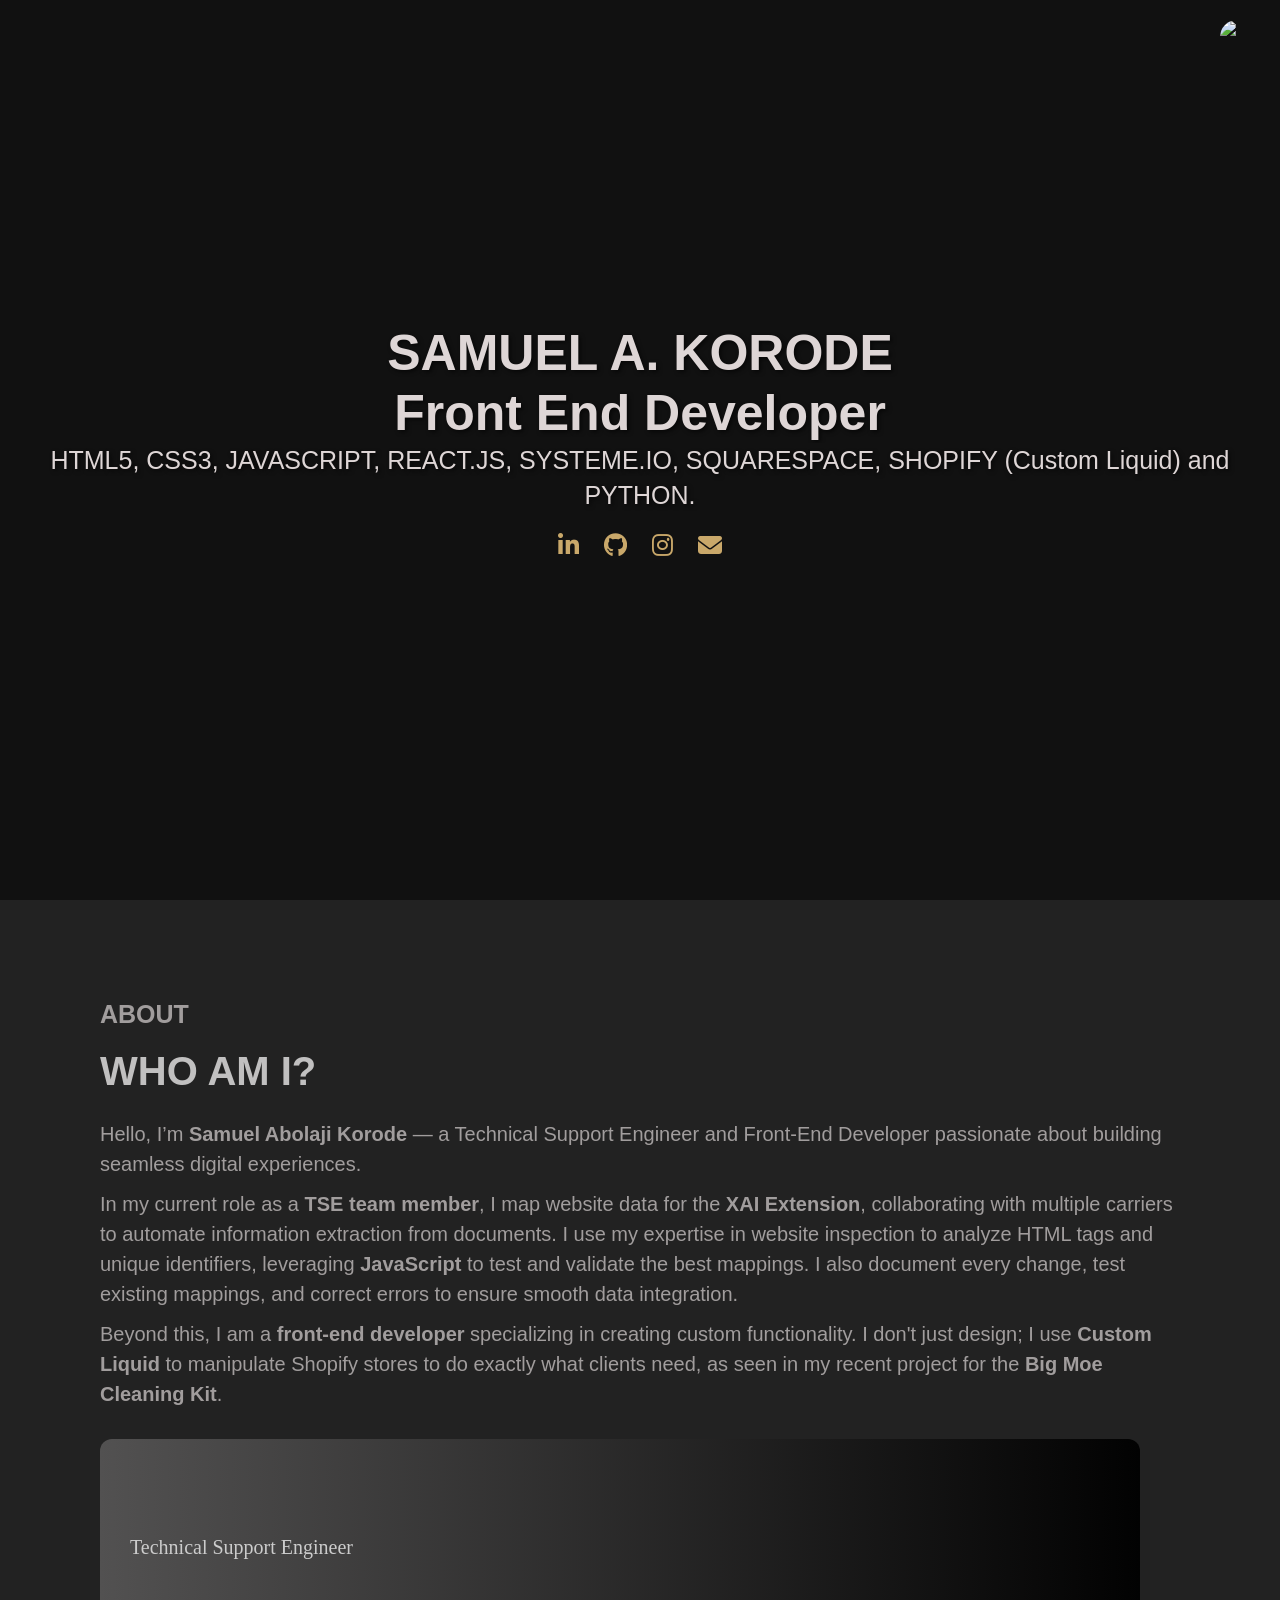
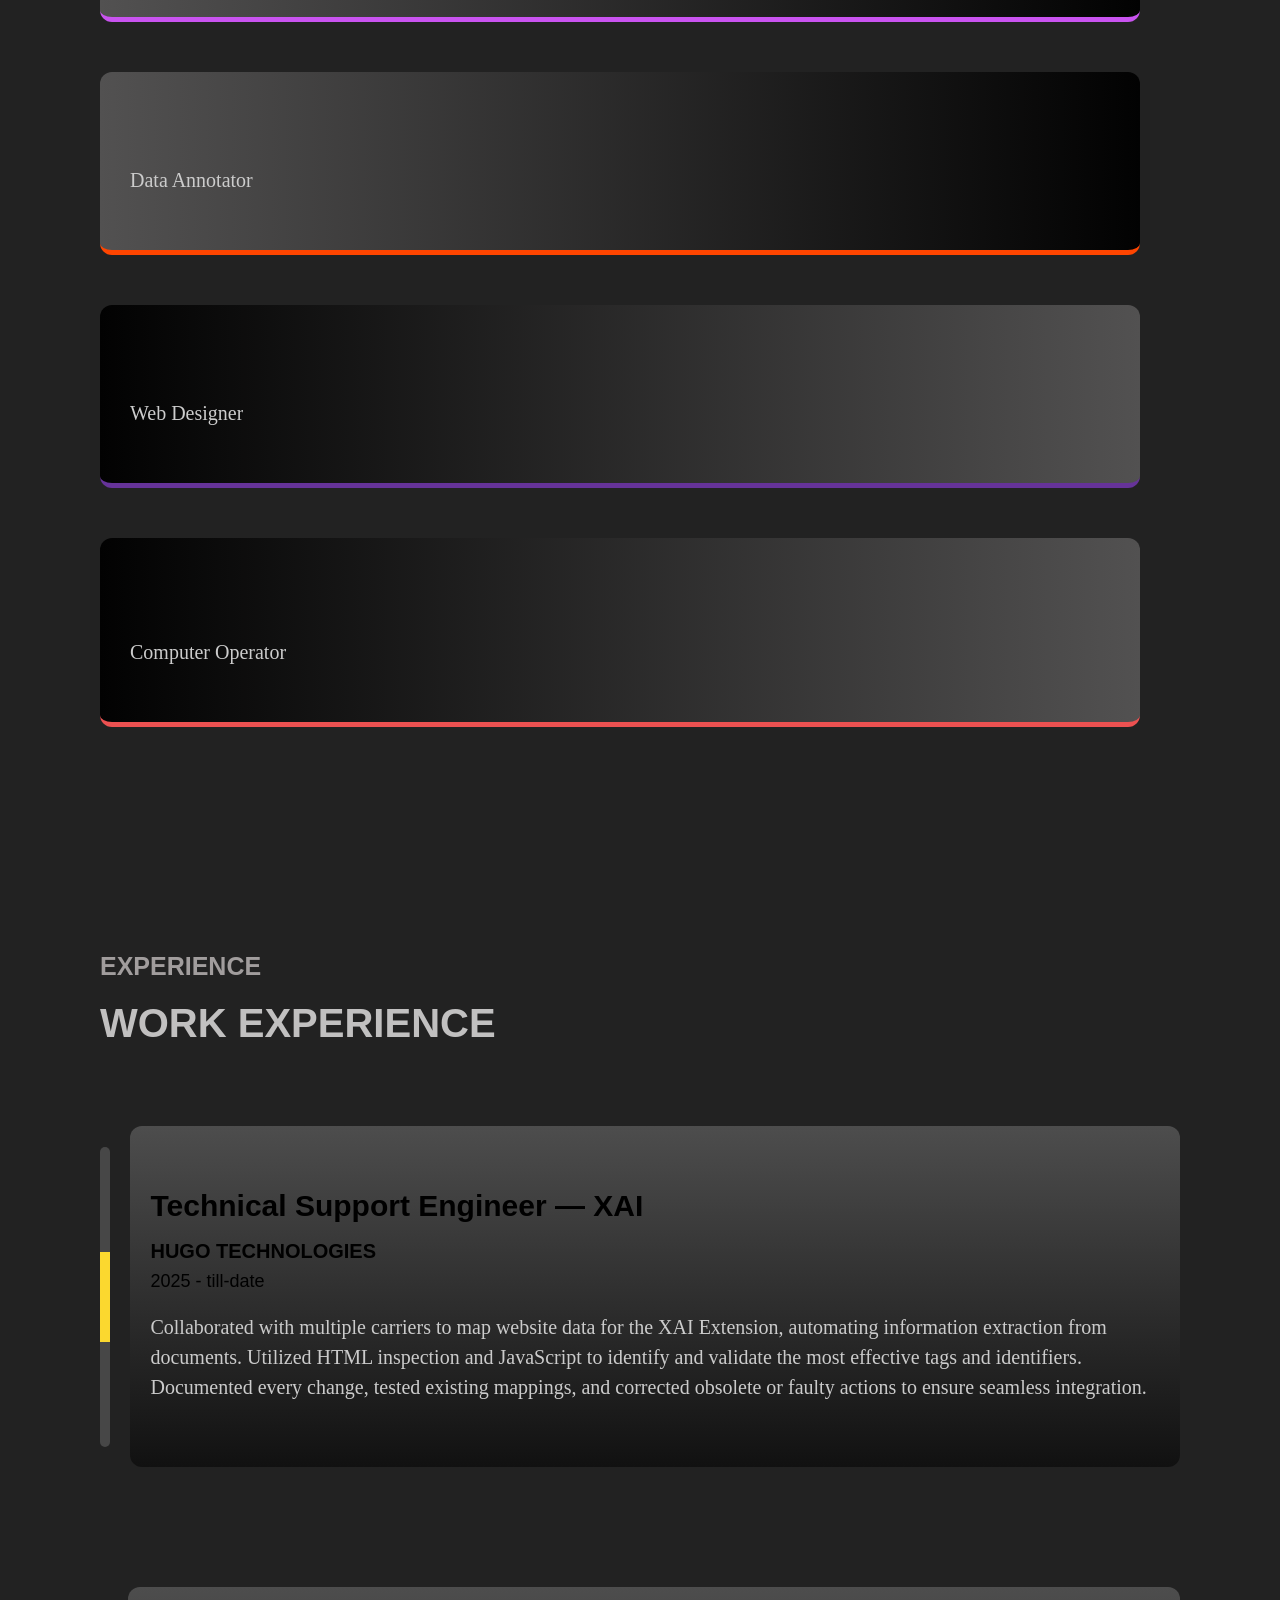
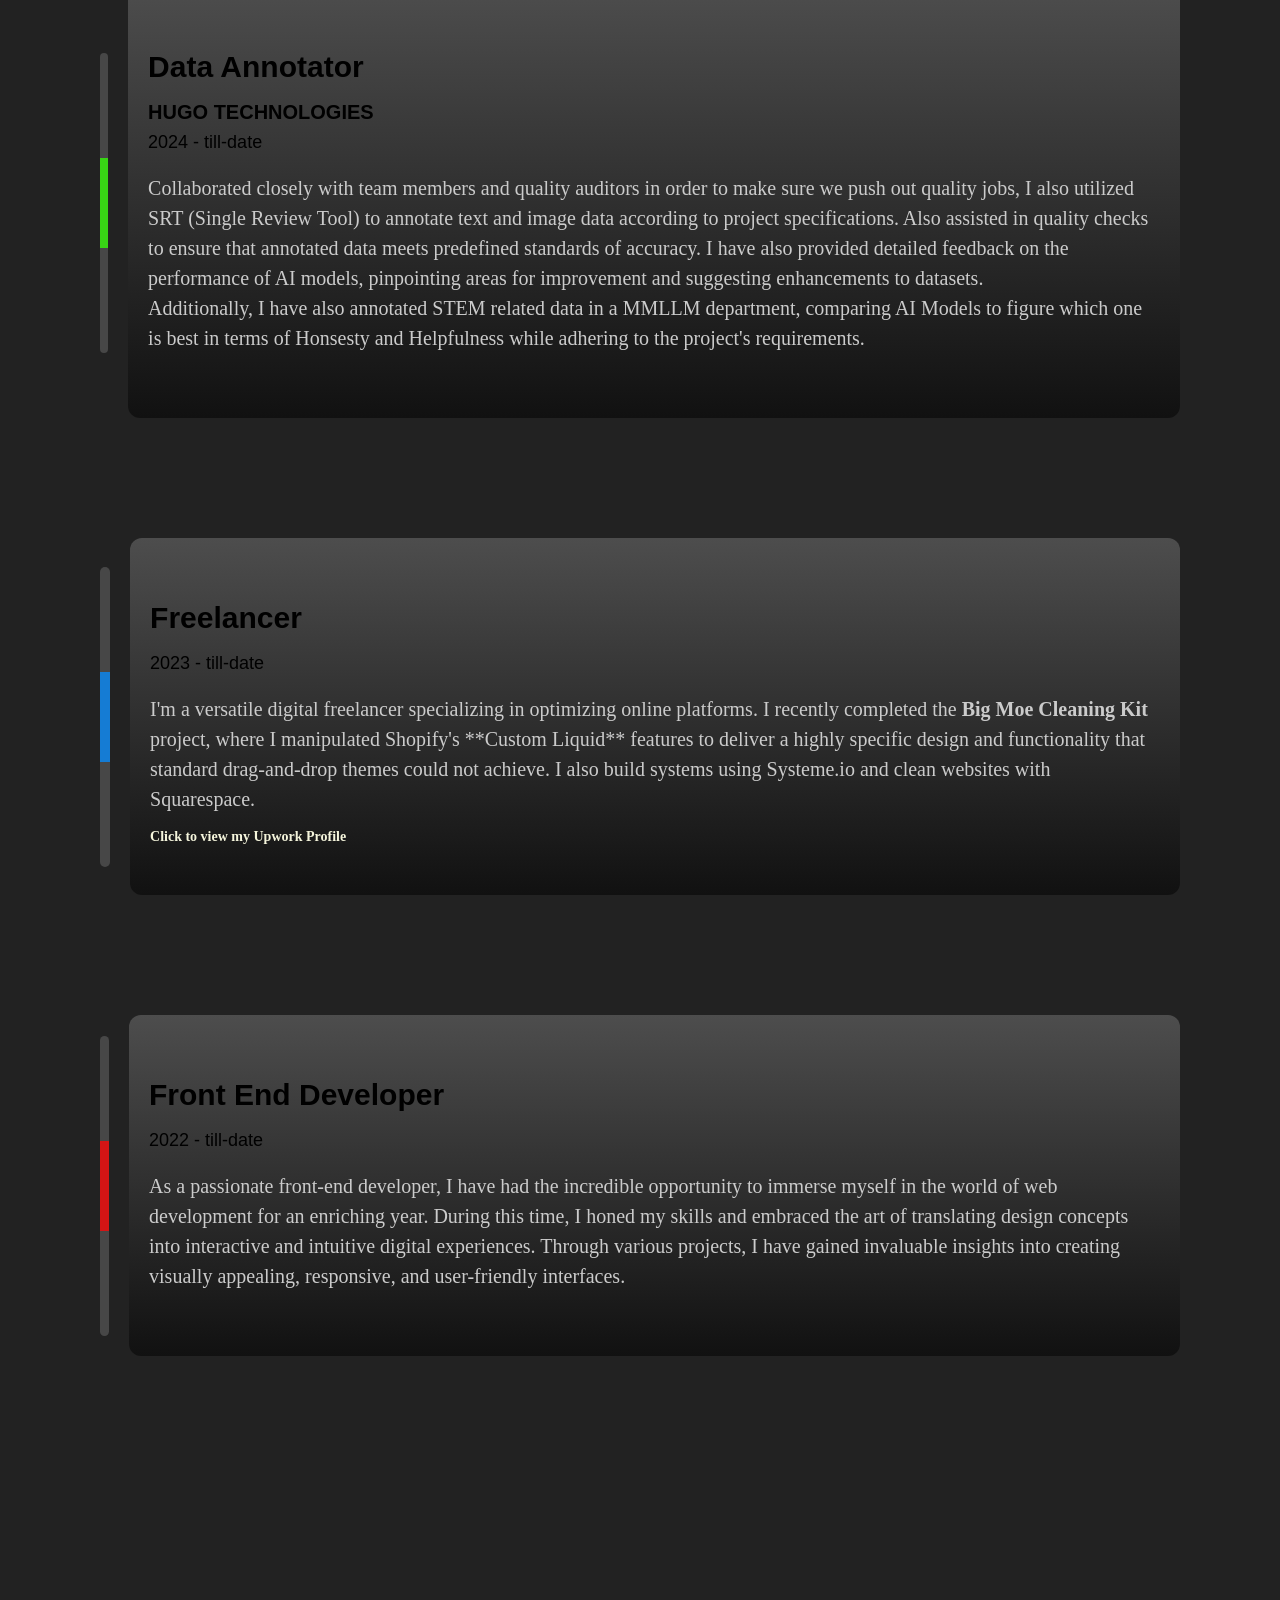
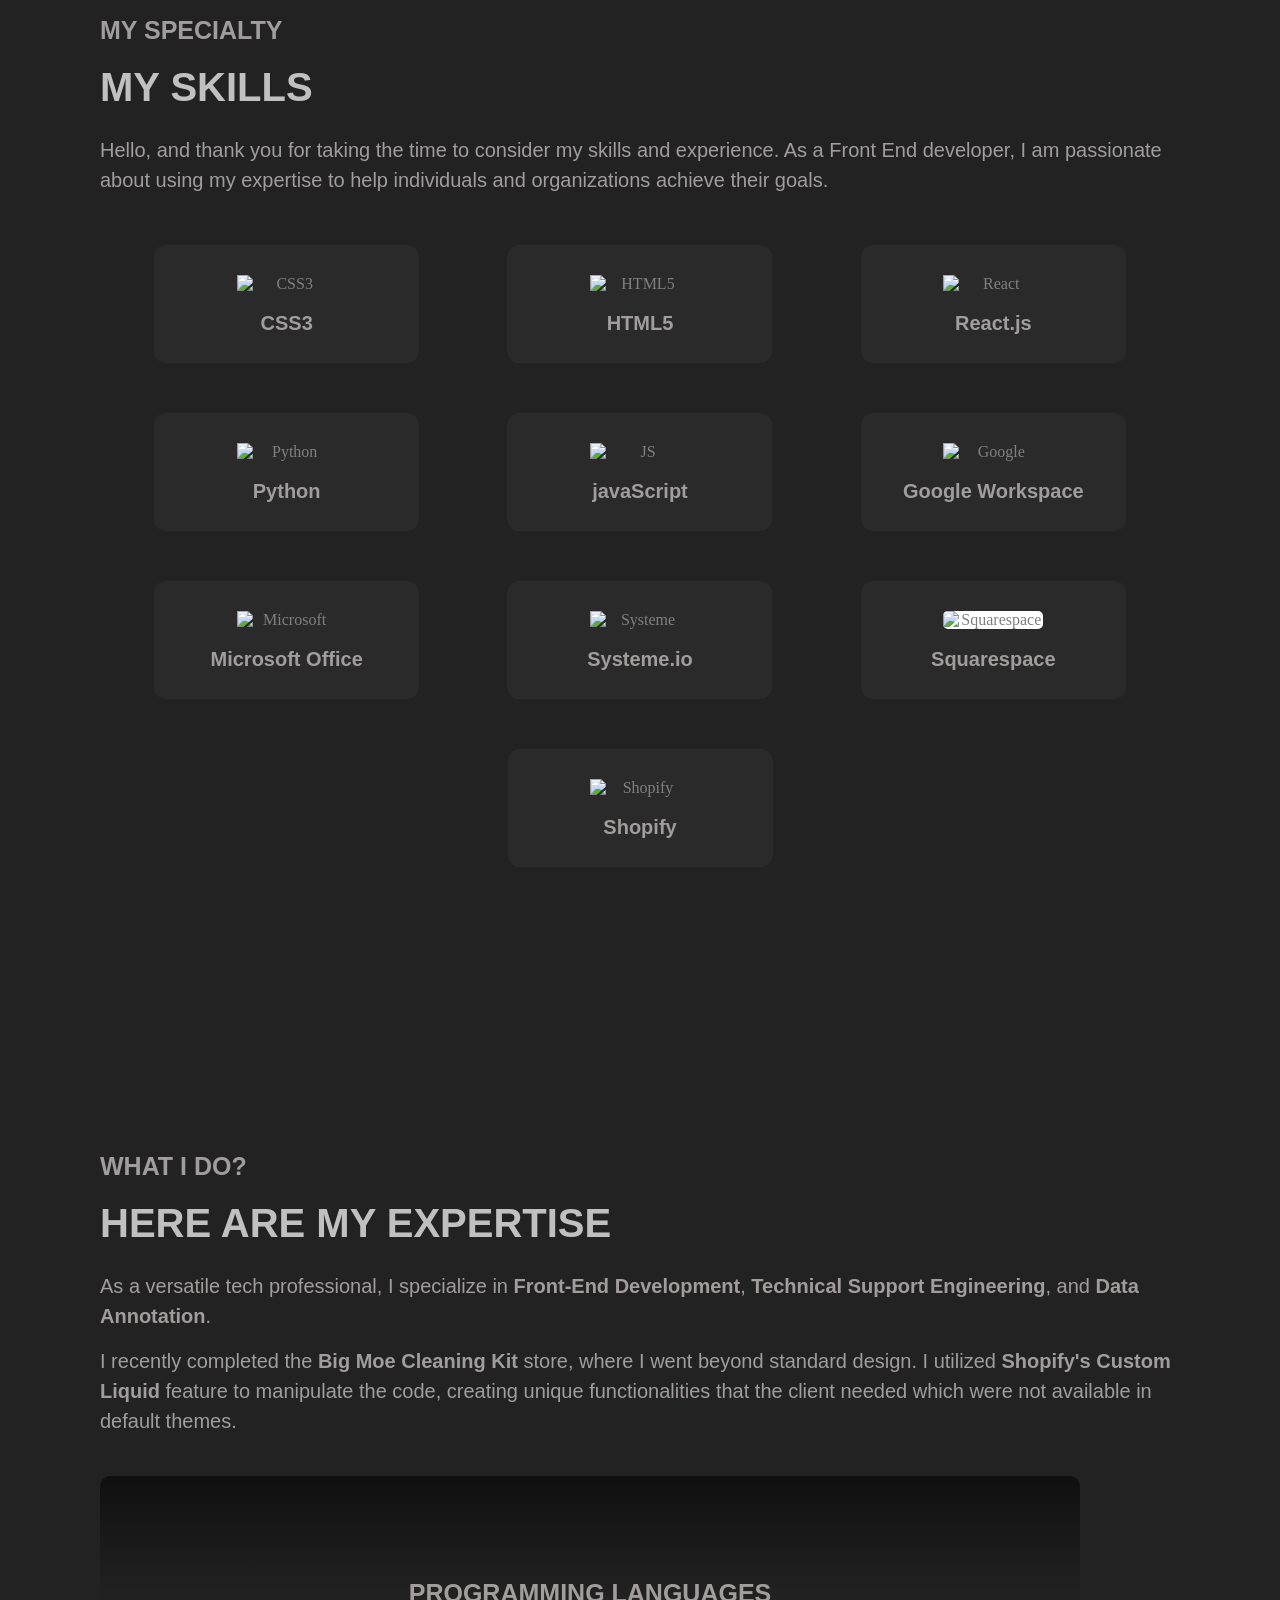
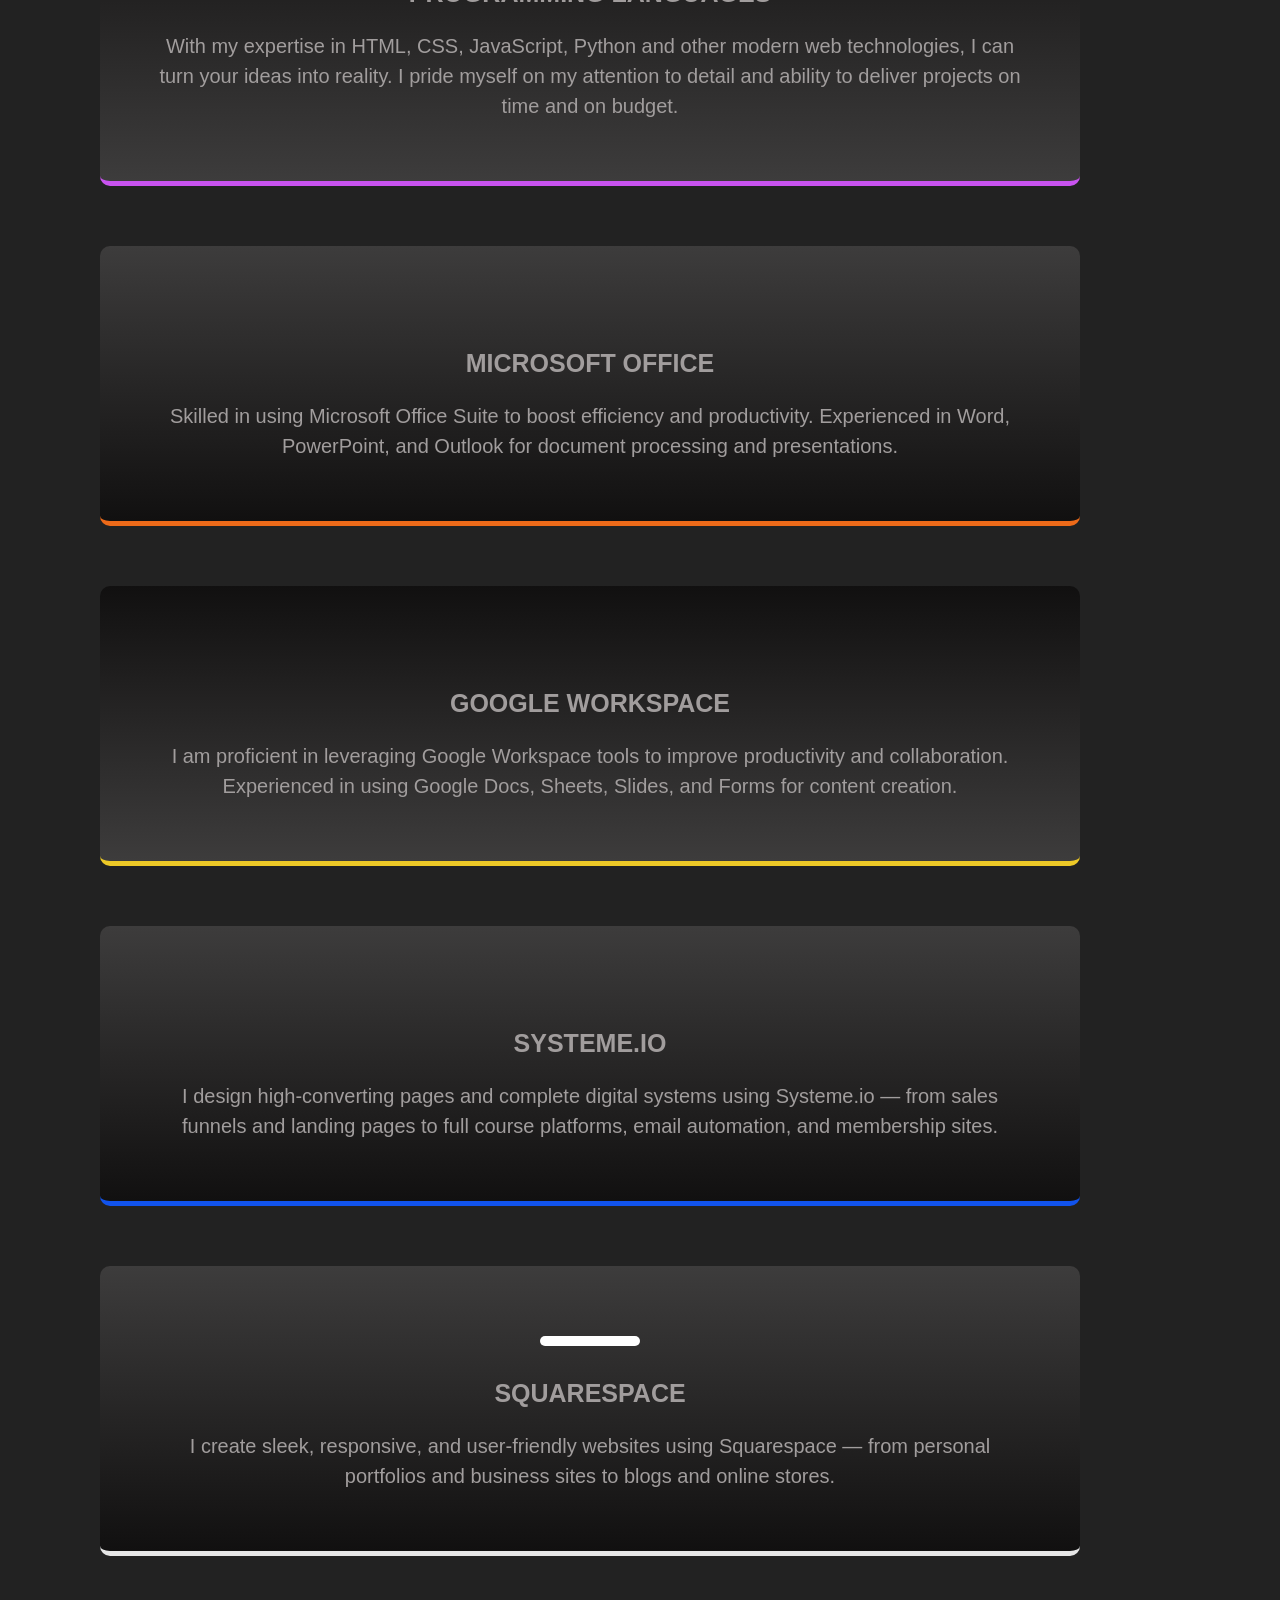
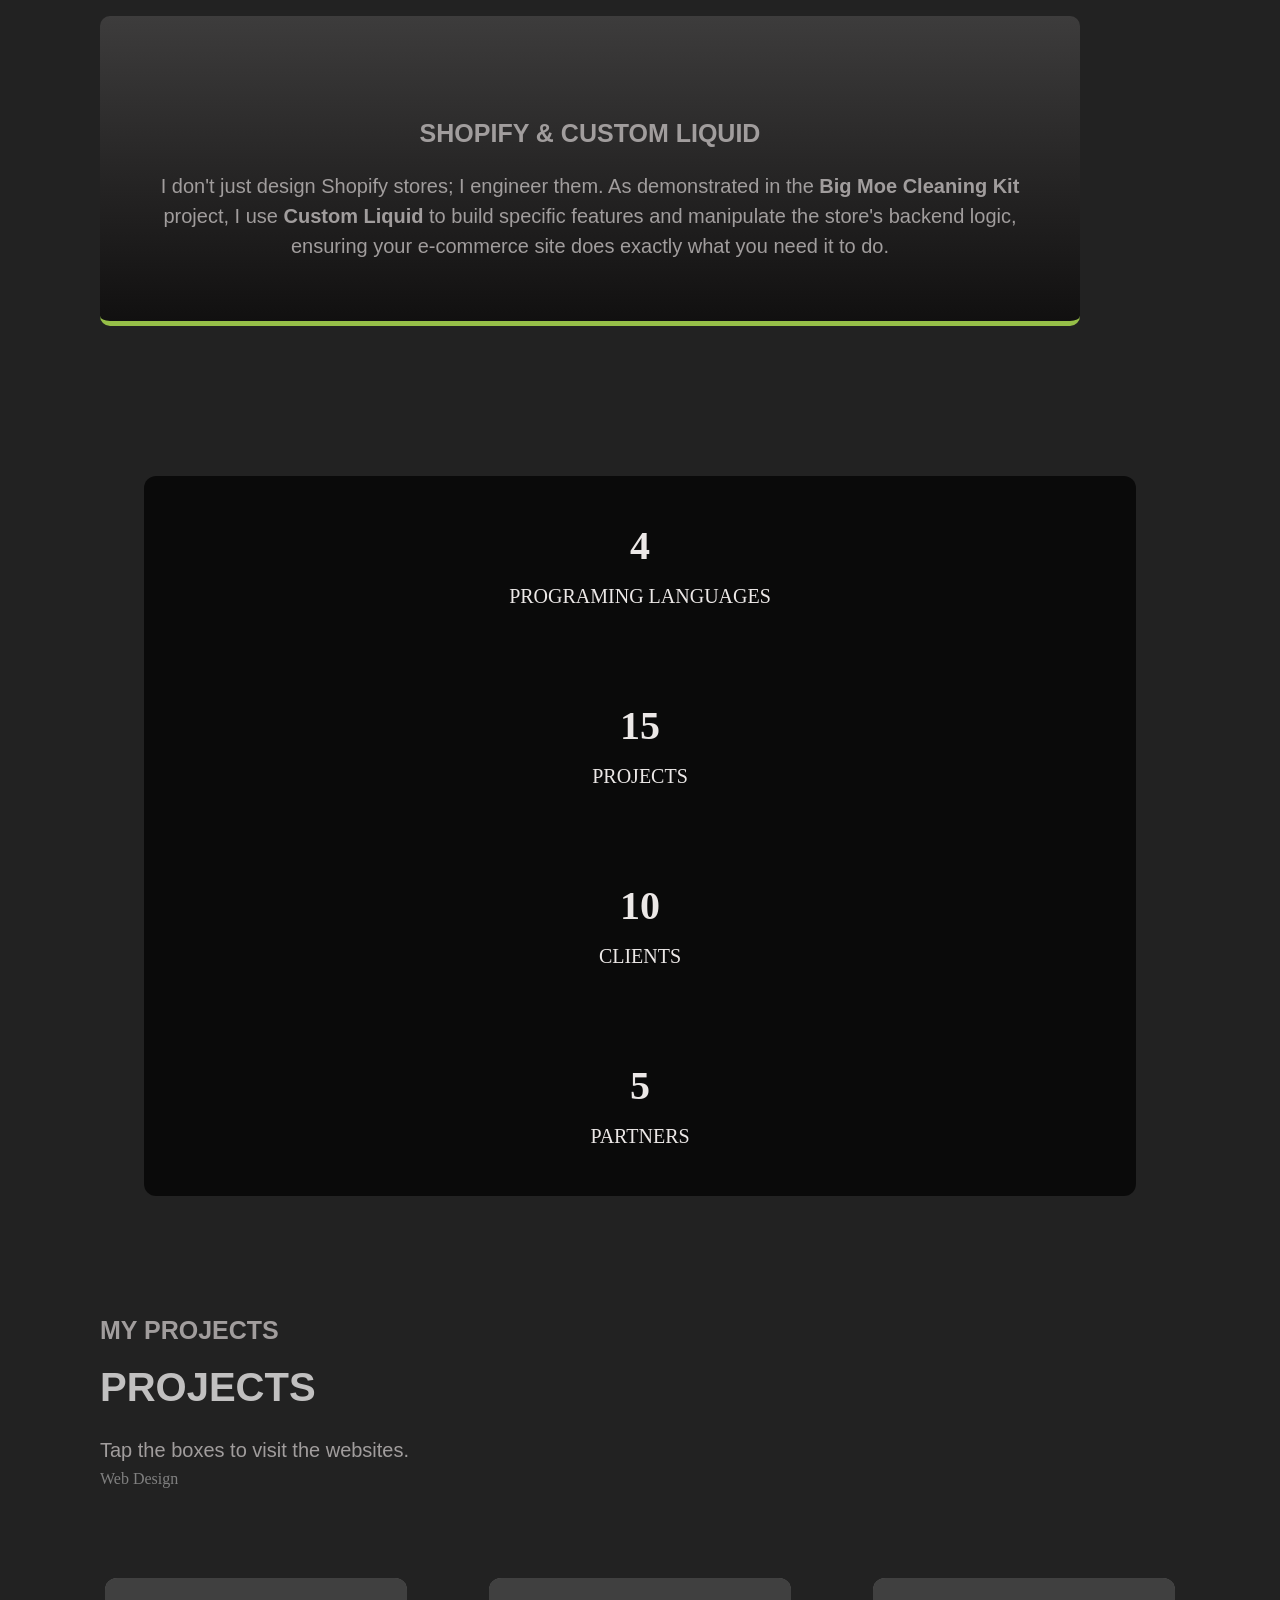
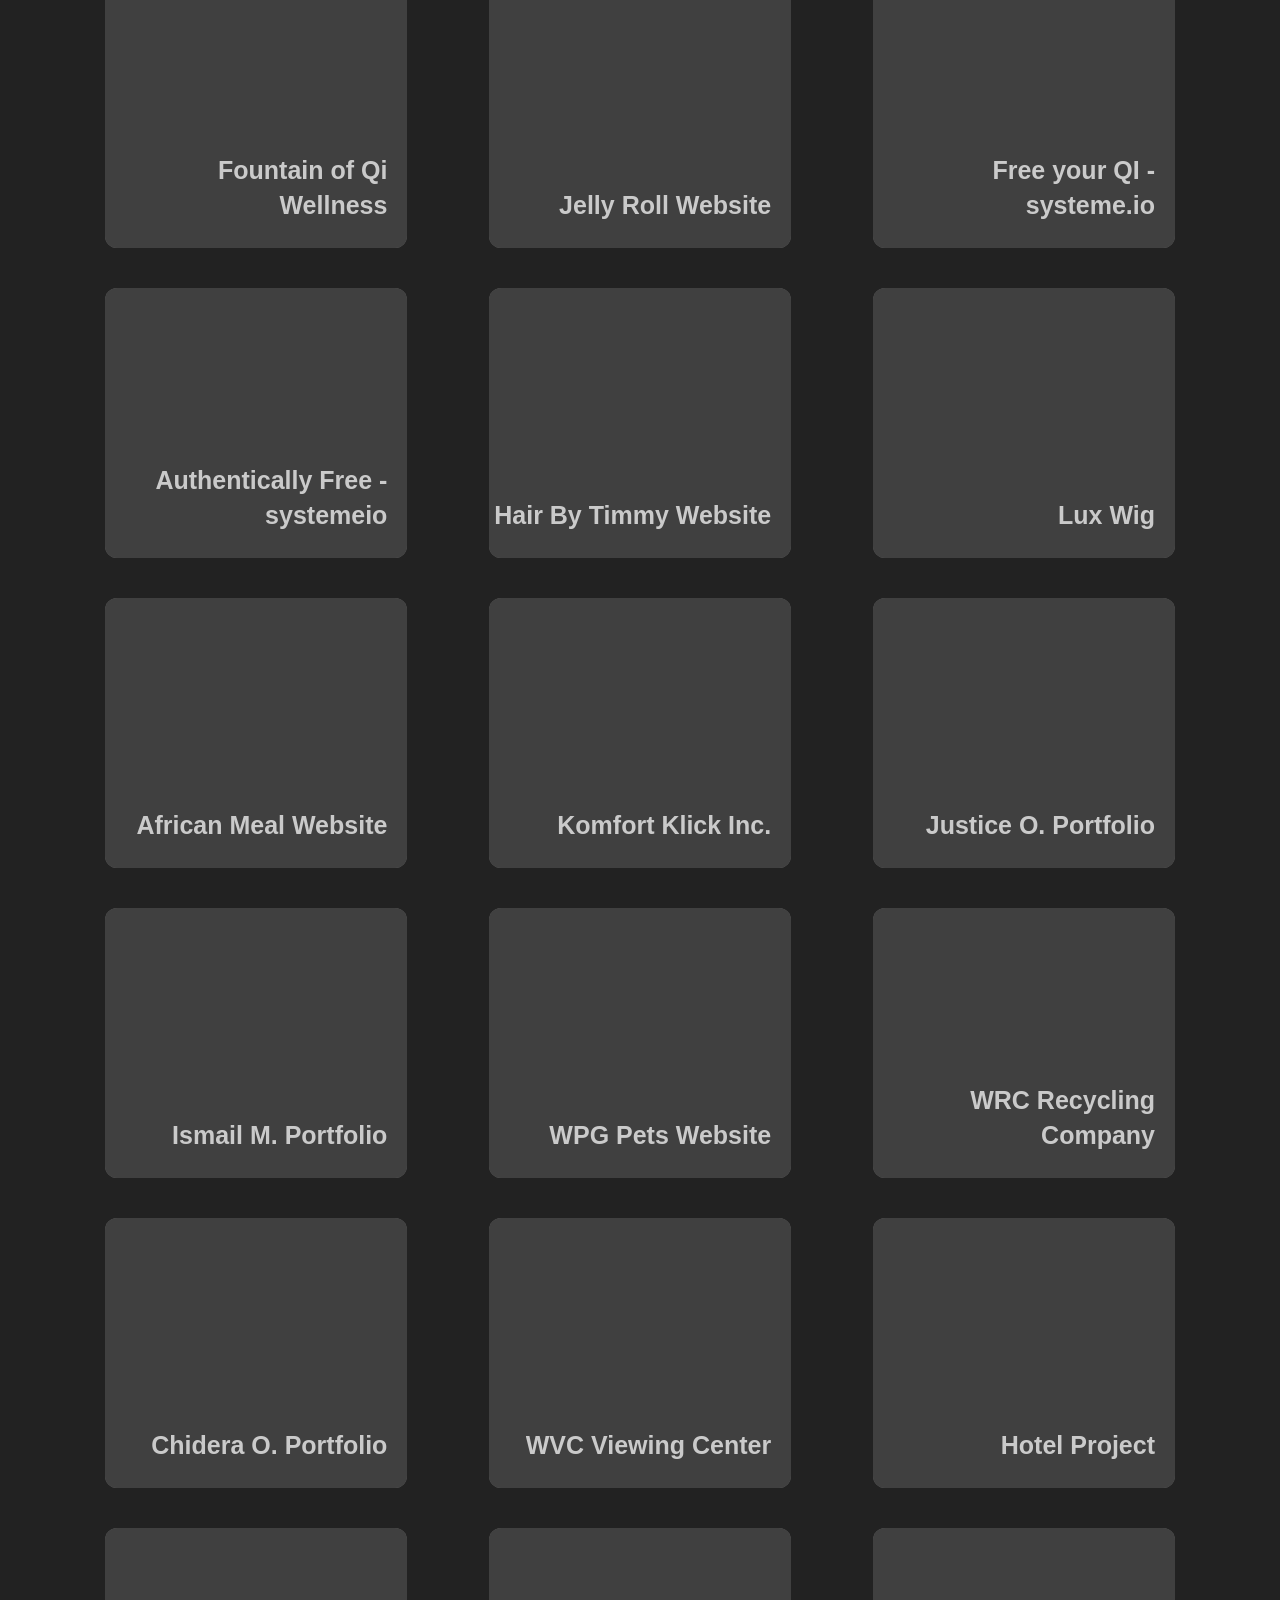
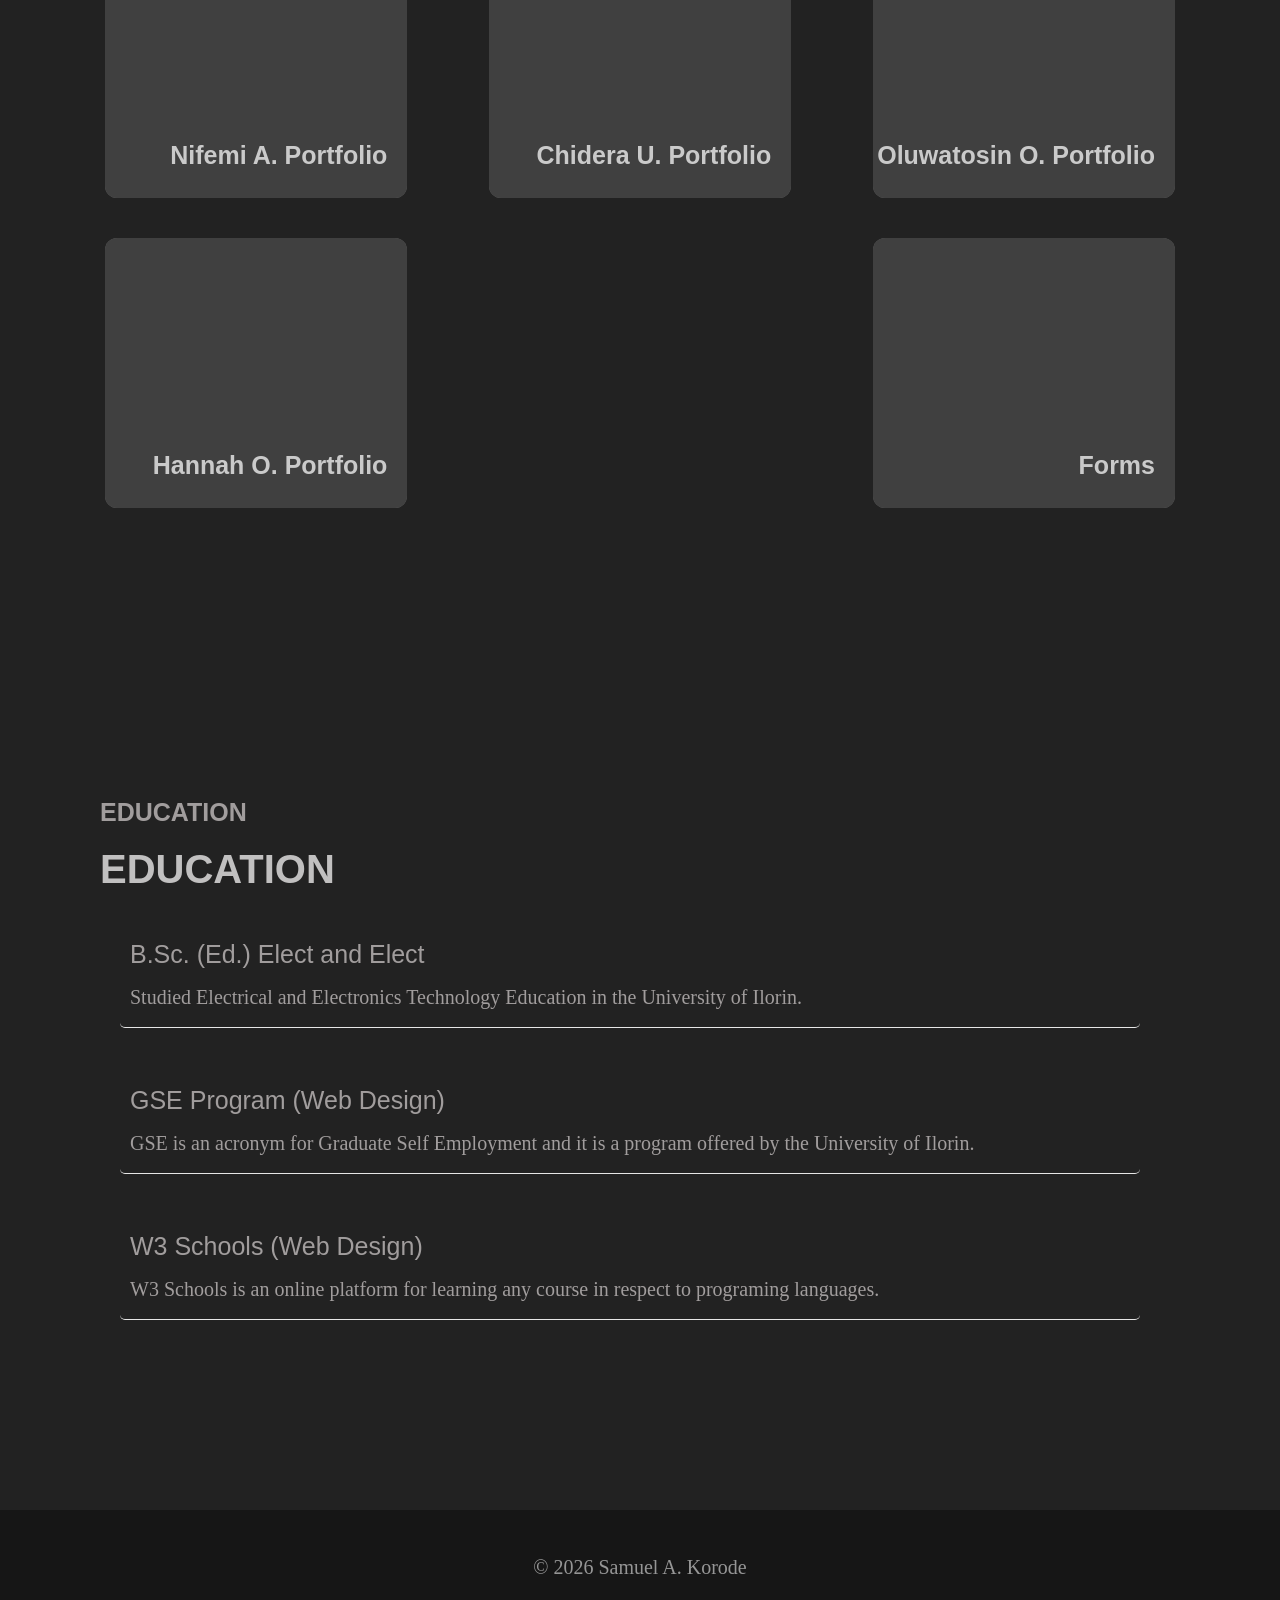
==== commit 0155cb21: "Update index.html" ====
--- a/portfolio_mine-main/index.html
+++ b/portfolio_mine-main/index.html
@@ -4,10 +4,9 @@
     <meta charset="UTF-8">
     <meta name="viewport" content="width=device-width, initial-scale=1.0">
     <title>Samuel A. Korode | Portfolio</title>
+    <link rel="stylesheet" href="https://cdnjs.cloudflare.com/ajax/libs/font-awesome/6.4.2/css/all.min.css">
     <link rel="stylesheet" href="style.css">
-    <link rel="stylesheet" href="https://cdnjs.cloudflare.com/ajax/libs/font-awesome/6.4.0/css/all.min.css">
     <link rel="shortcut icon" href="https://www.dropbox.com/scl/fi/nm8uu4jq3leib1vybsuhk/me_focused.jpg?rlkey=2dgjd9mpmvbjw3vnyjy2iay0f&st=24z4t7om&raw=1" type="image/x-icon">
-
 </head>
 
 <body>
@@ -16,13 +15,22 @@
                 <img src="https://img.icons8.com/?size=100&id=kdoAKbKyozE6&format=png&color=FFFFFF" alt="Menu">
             </div>
     </section>
+
     <section class="introduction-wrapper">
         <div class="introduction-content">
             <h1 onclick="slideProfileBar()">SAMUEL A. KORODE<br>Front End Developer</h1>
             <p>HTML5, CSS3, JAVASCRIPT, REACT.JS, SYSTEME.IO, SQUARESPACE, SHOPIFY (Custom Liquid) and PYTHON.</p>
+            
+            <div class="portfolio-icons-container">
+                <a href="YOUR_LINKEDIN_URL" target="_blank" class="icon-item"><i class="fa-brands fa-linkedin-in"></i></a>
+                <a href="YOUR_GITHUB_URL" target="_blank" class="icon-item"><i class="fa-brands fa-github"></i></a>
+                <a href="YOUR_INSTAGRAM_URL" target="_blank" class="icon-item"><i class="fa-brands fa-instagram"></i></a>
+                <a href="mailto:your@email.com" class="icon-item"><i class="fa-solid fa-envelope"></i></a>
+            </div>
             <a href="https://www.upwork.com/freelancers/~01b46261e9707cd22a?mp_source=share" style=" display: none; text-decoration: none; margin: 30px 0px; padding: 10px 20px; background-color: black; color: white; border-radius: 12px; font-size: 18px;">Upwork</a>
         </div>
     </section>
+
     <section class="profile">
         <div class="cover-photo"></div>
         <div class="profile-photo"></div>
@@ -386,7 +394,4 @@
 <script src="scroll.js"></script>
 <script src="/main.js"></script>
 <script src="stats-animation.js"></script>
-
 </html>
-
-
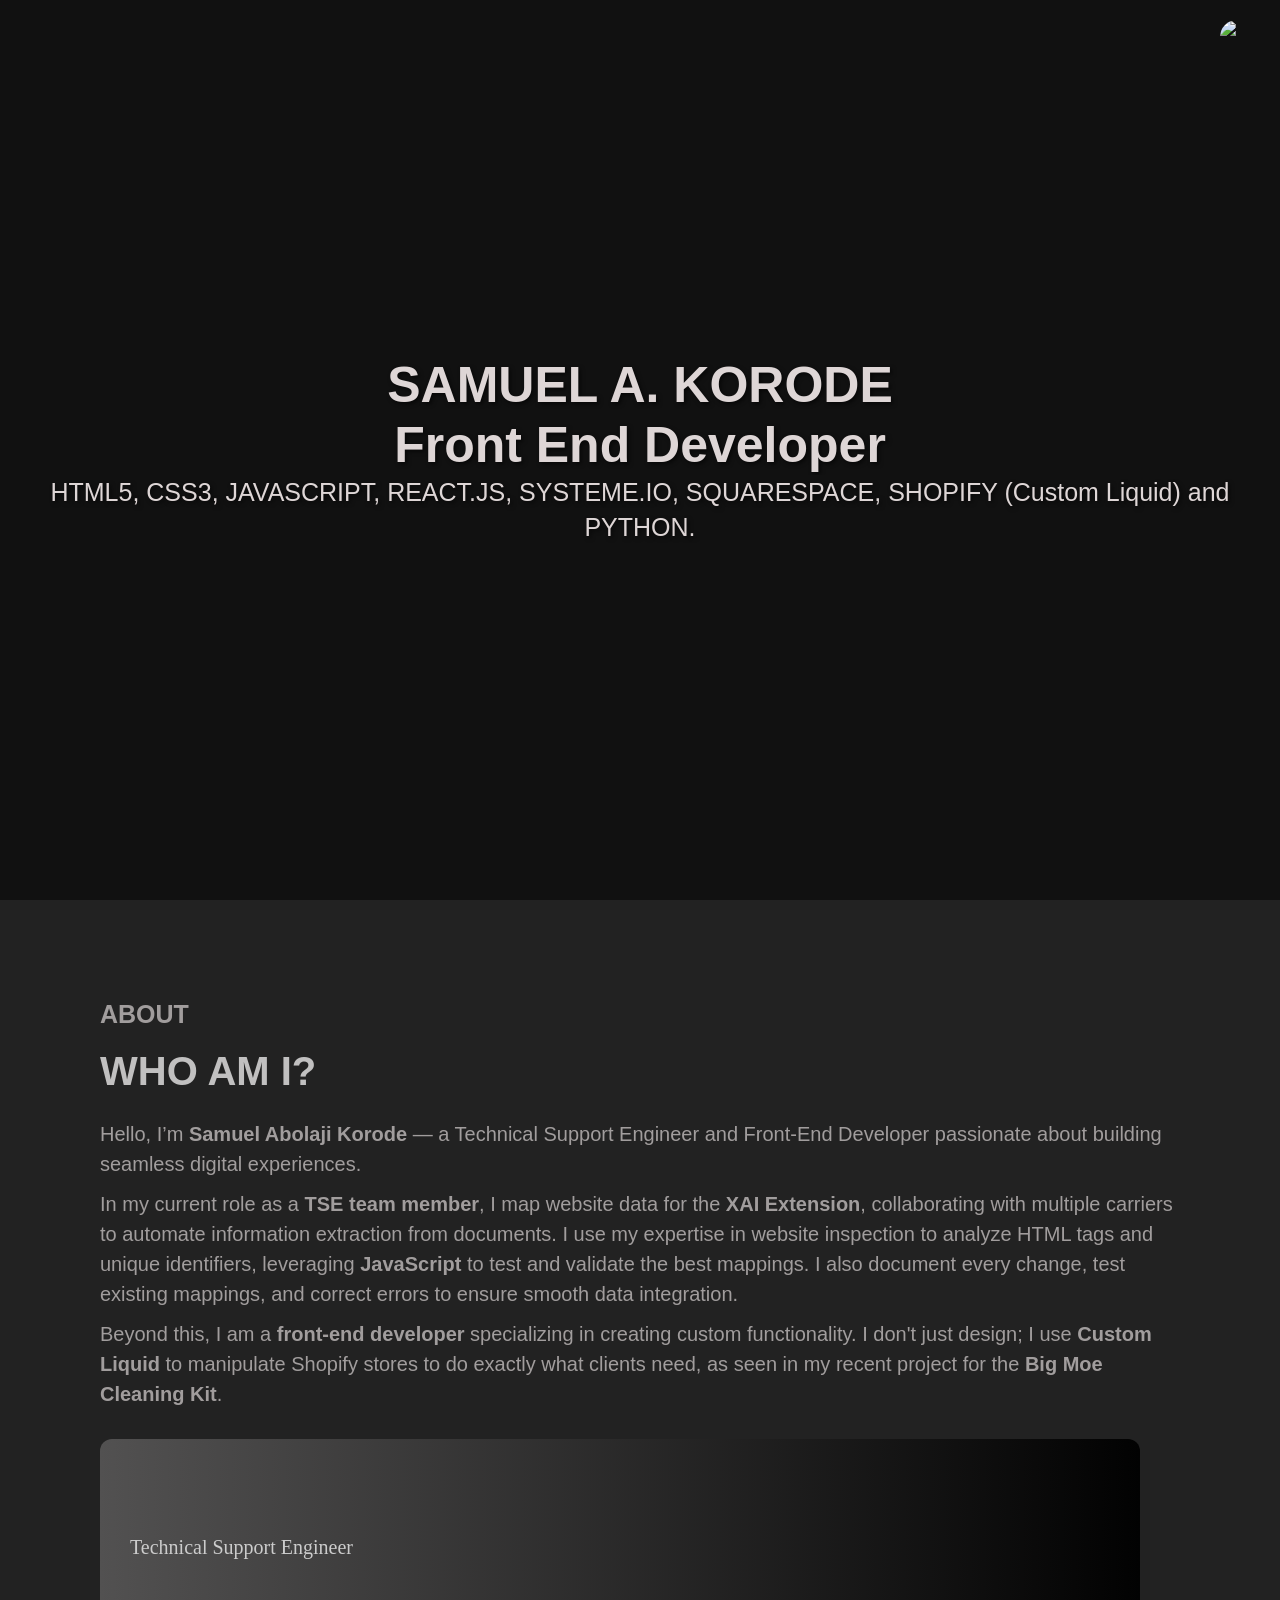
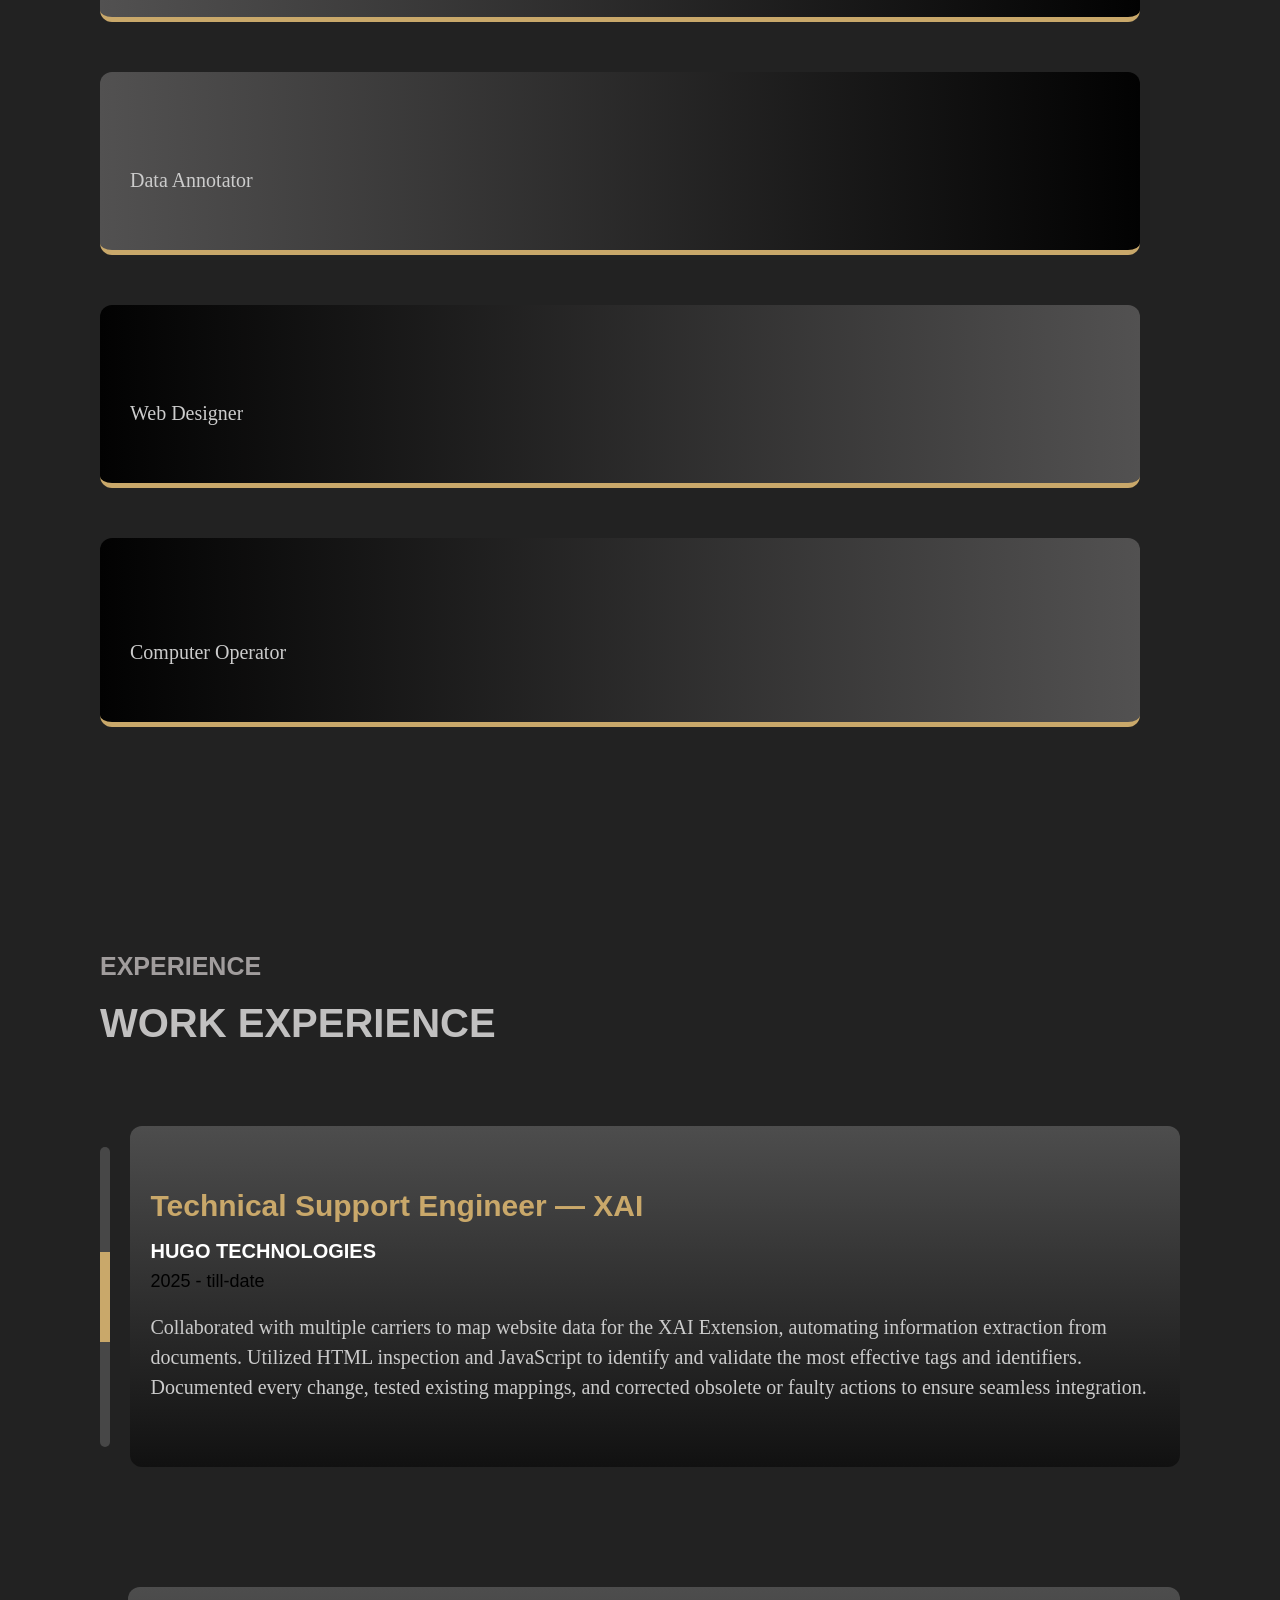
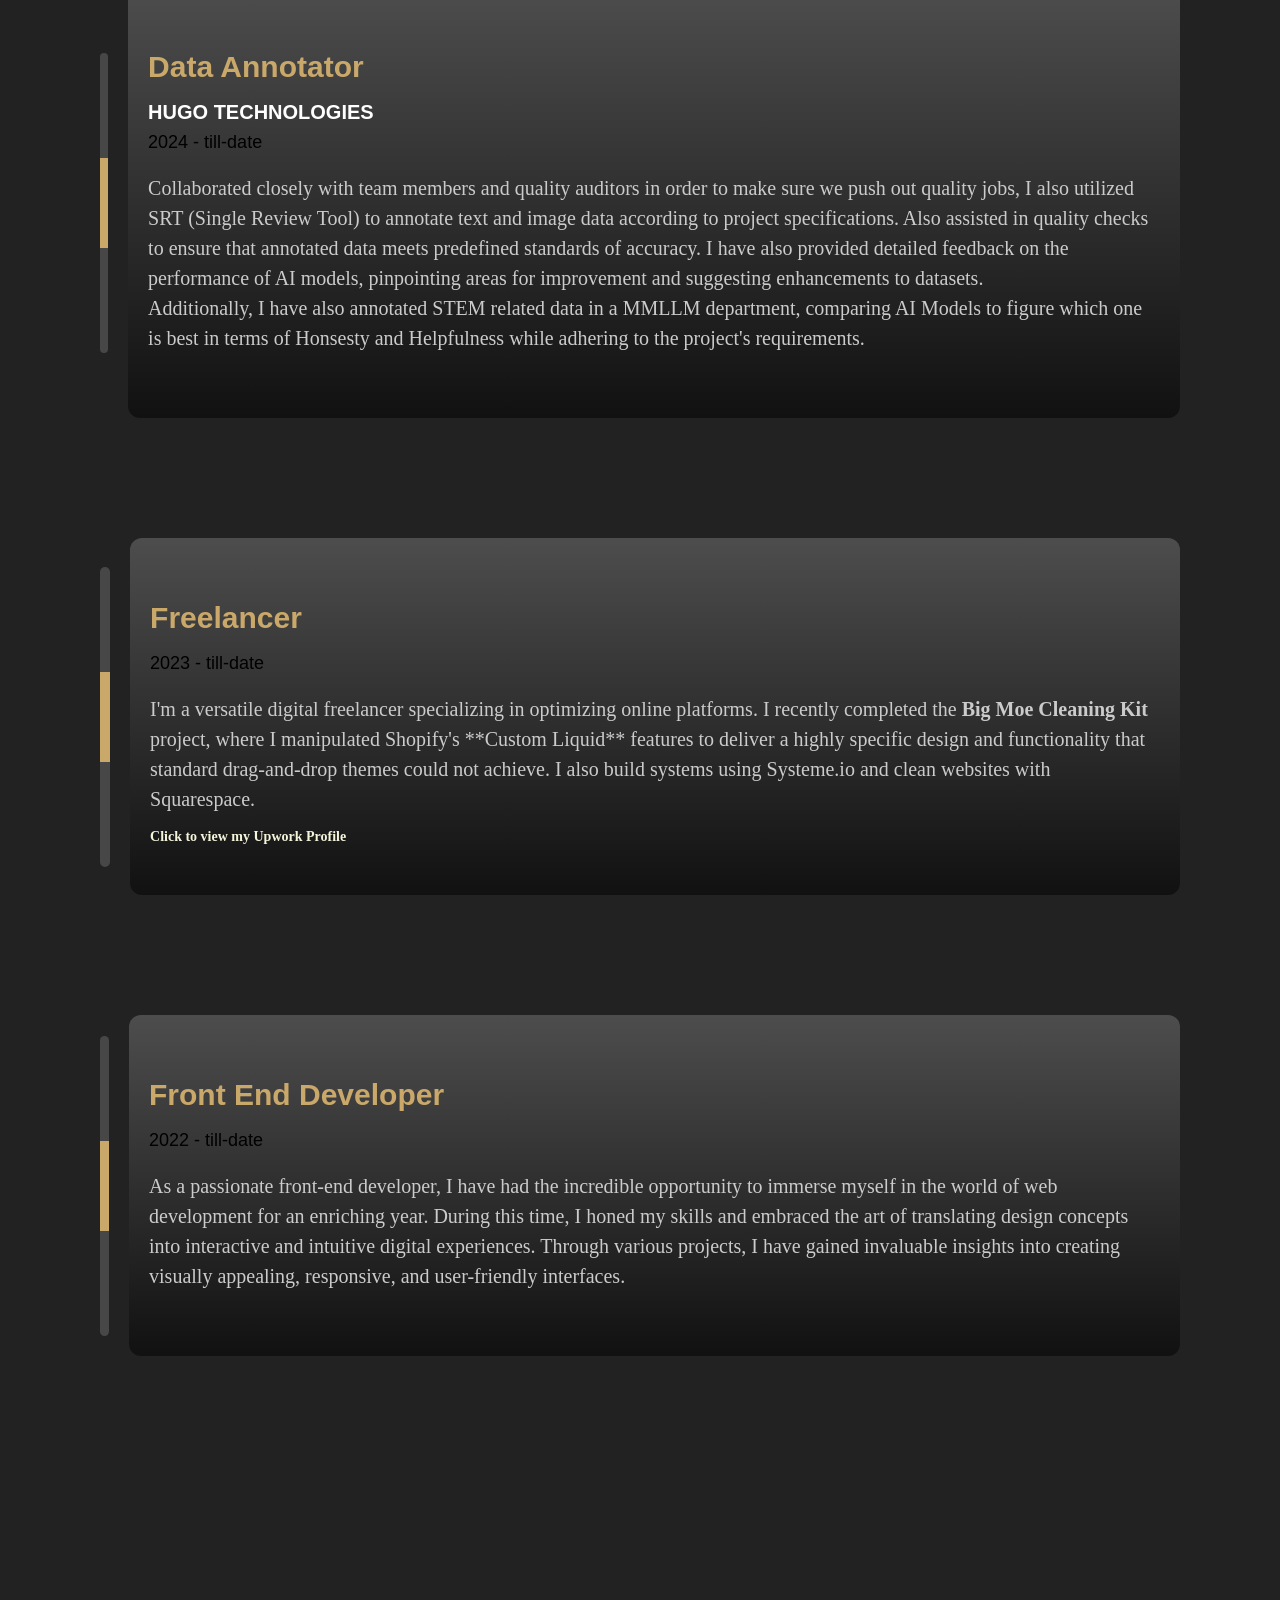
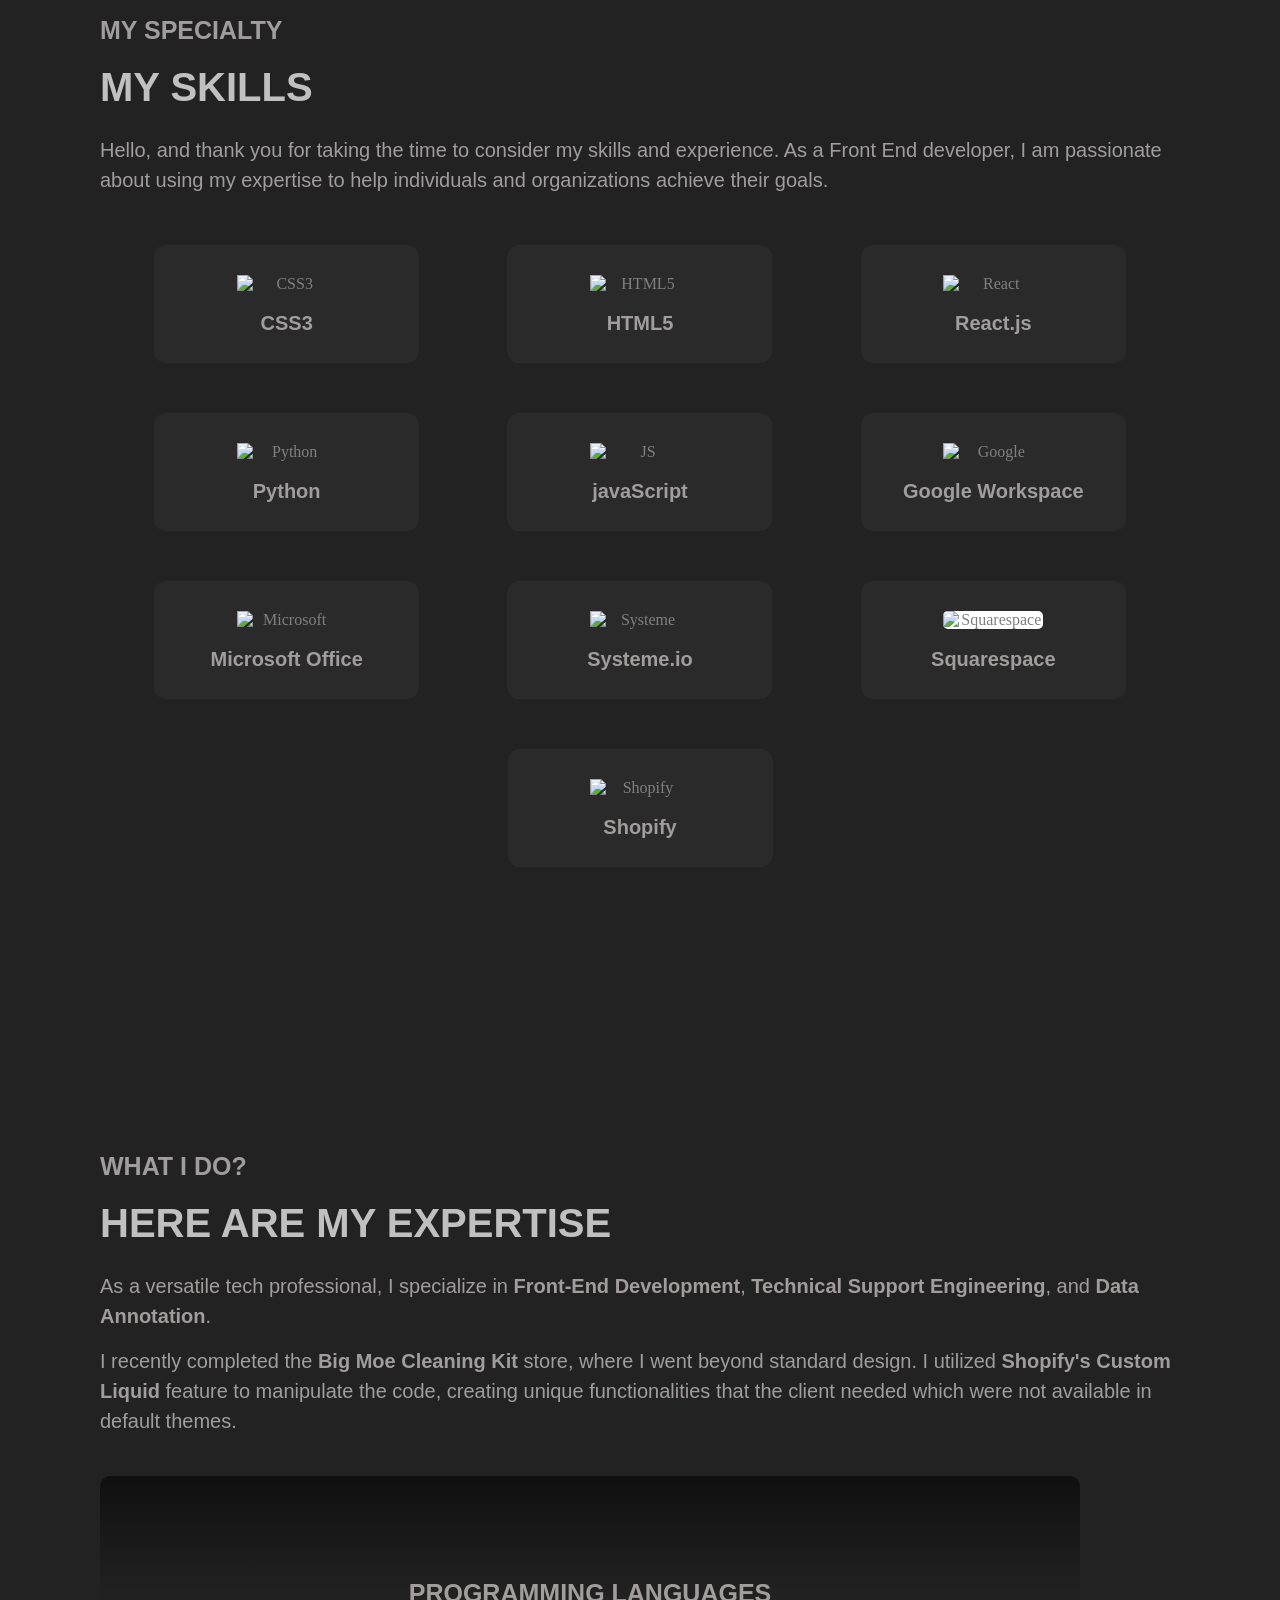
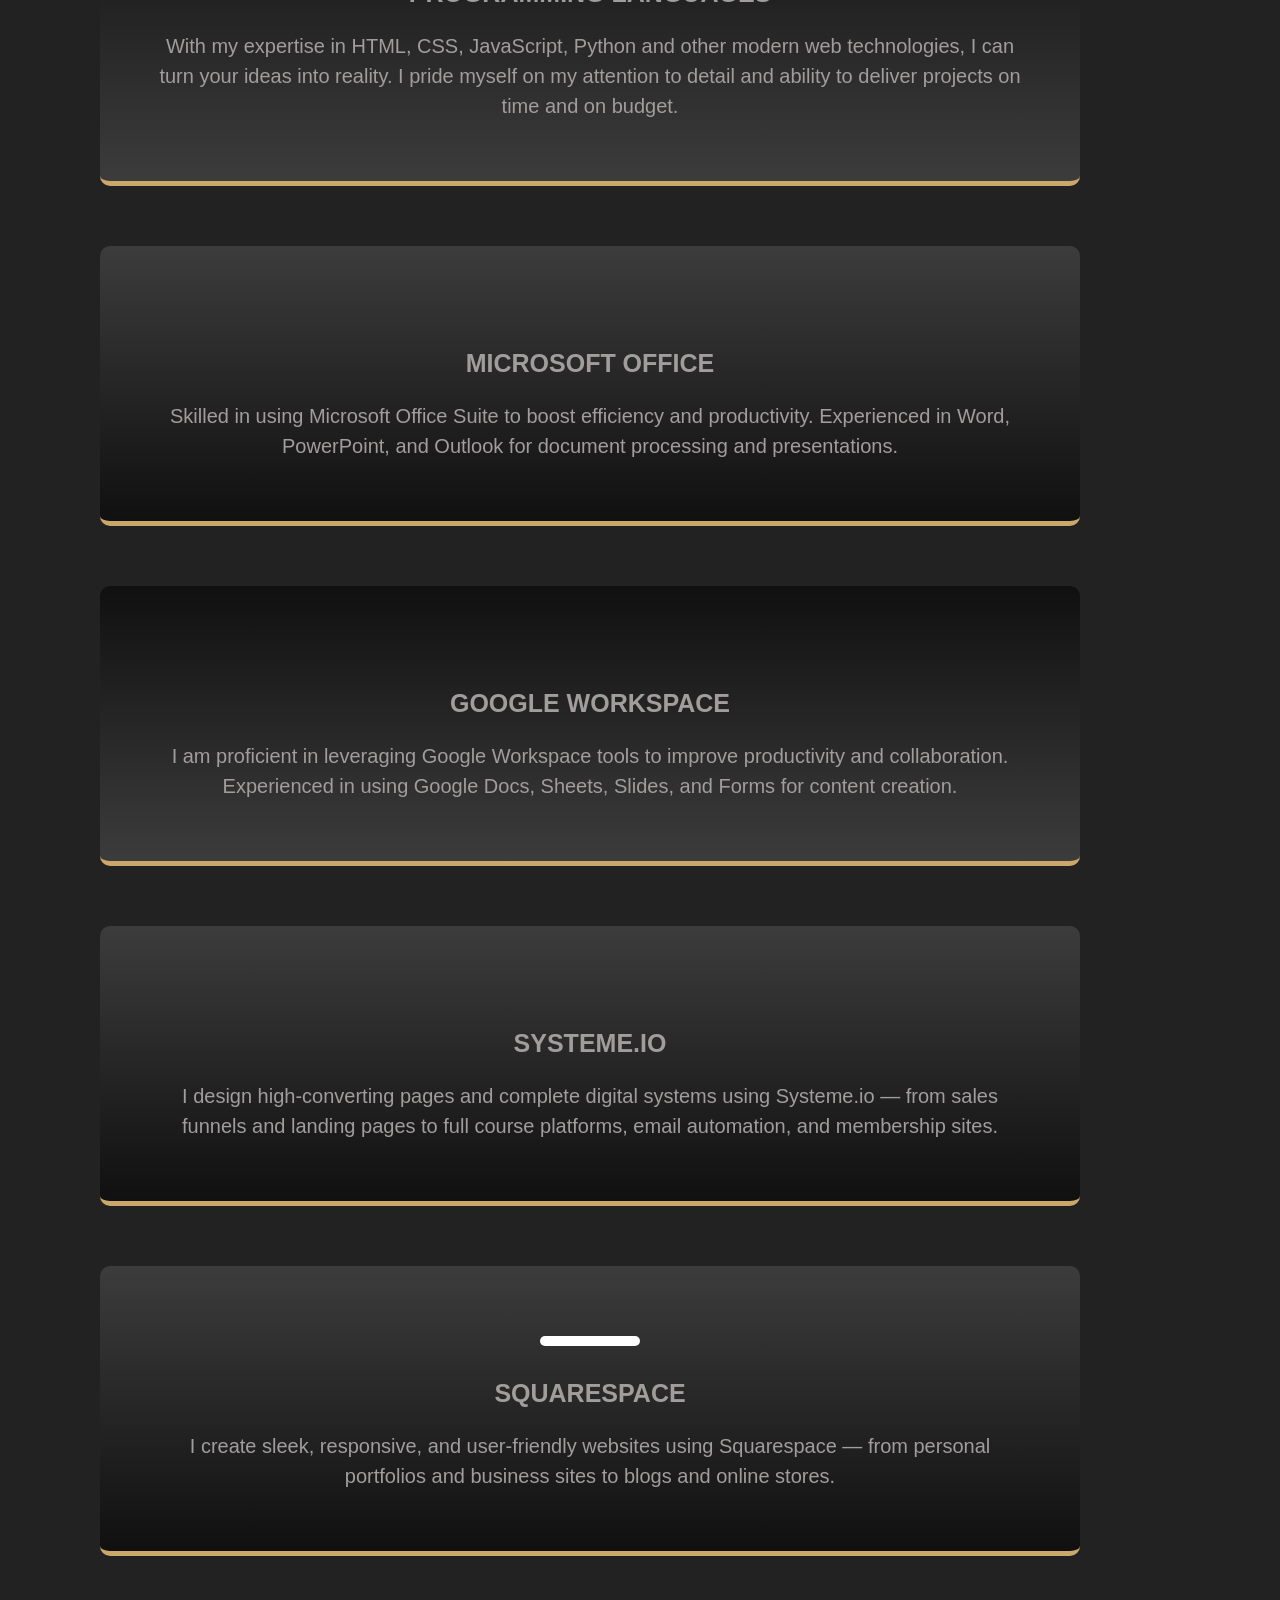
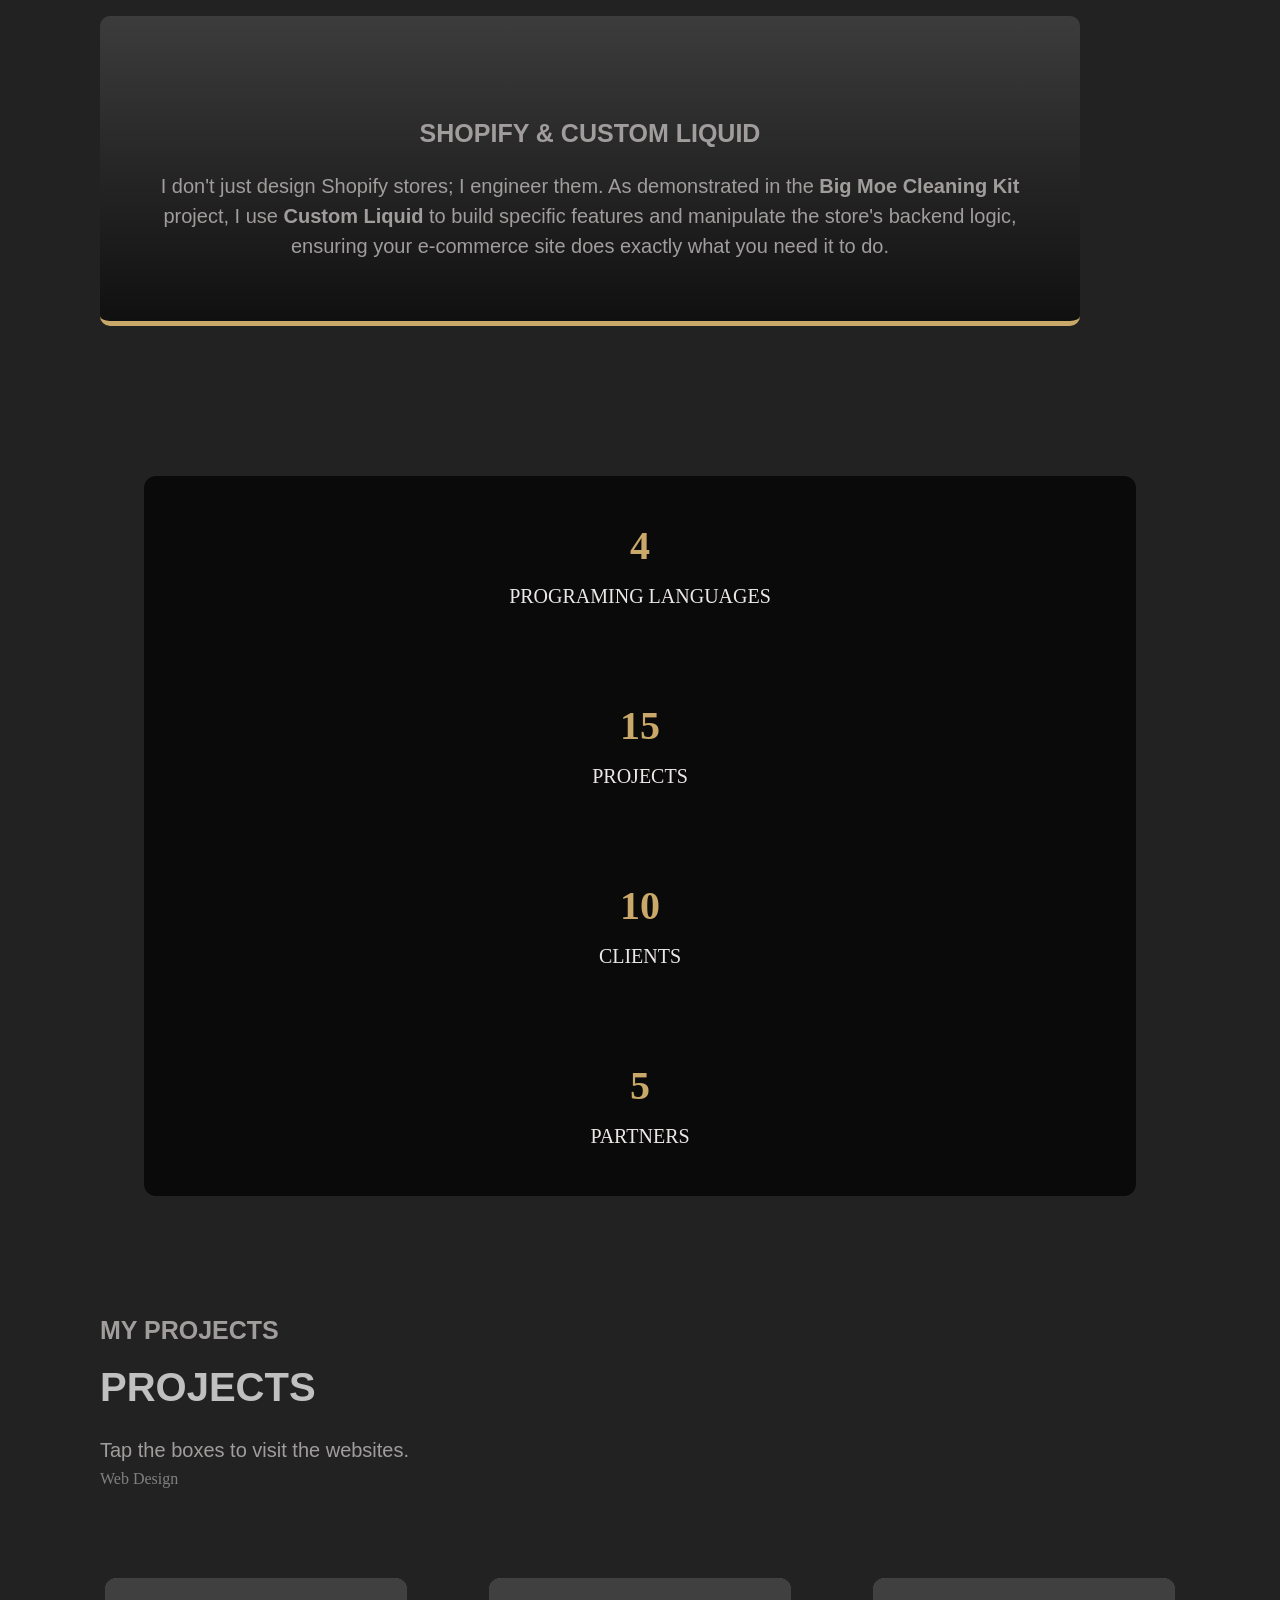
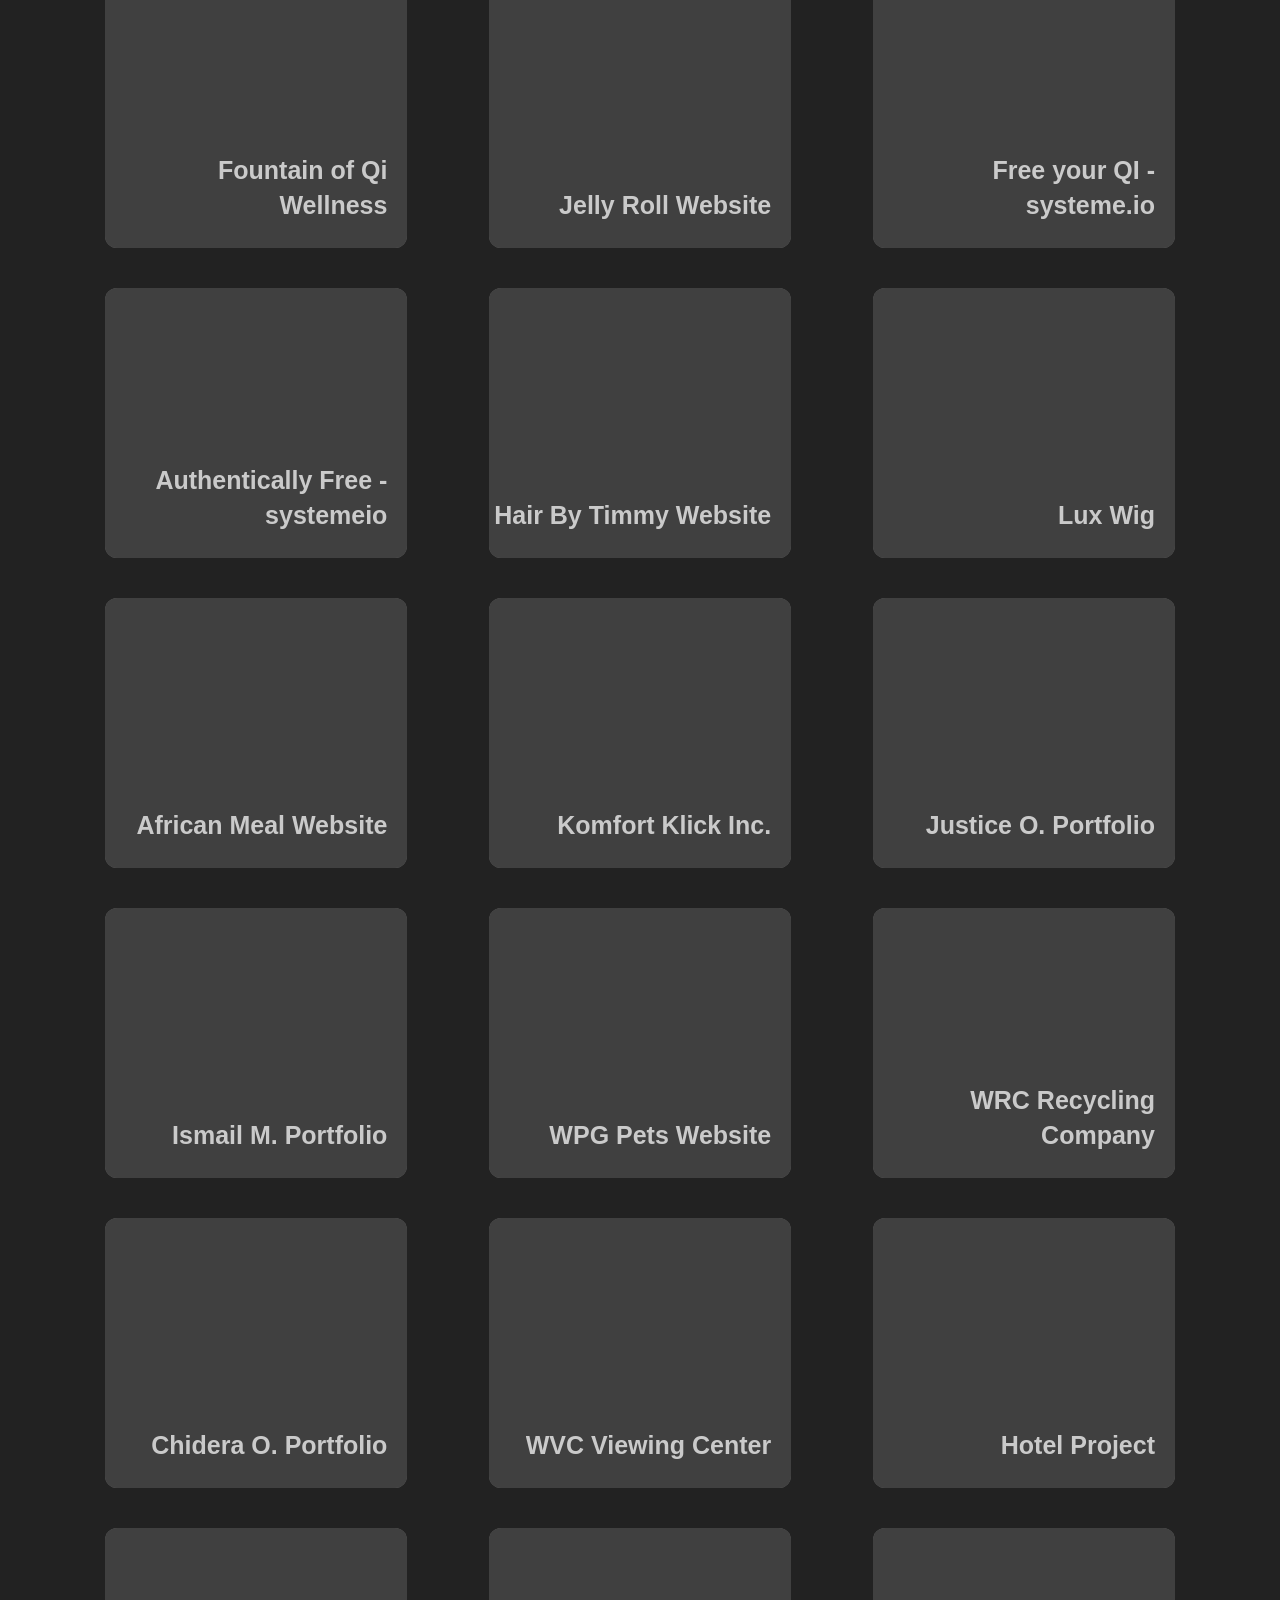
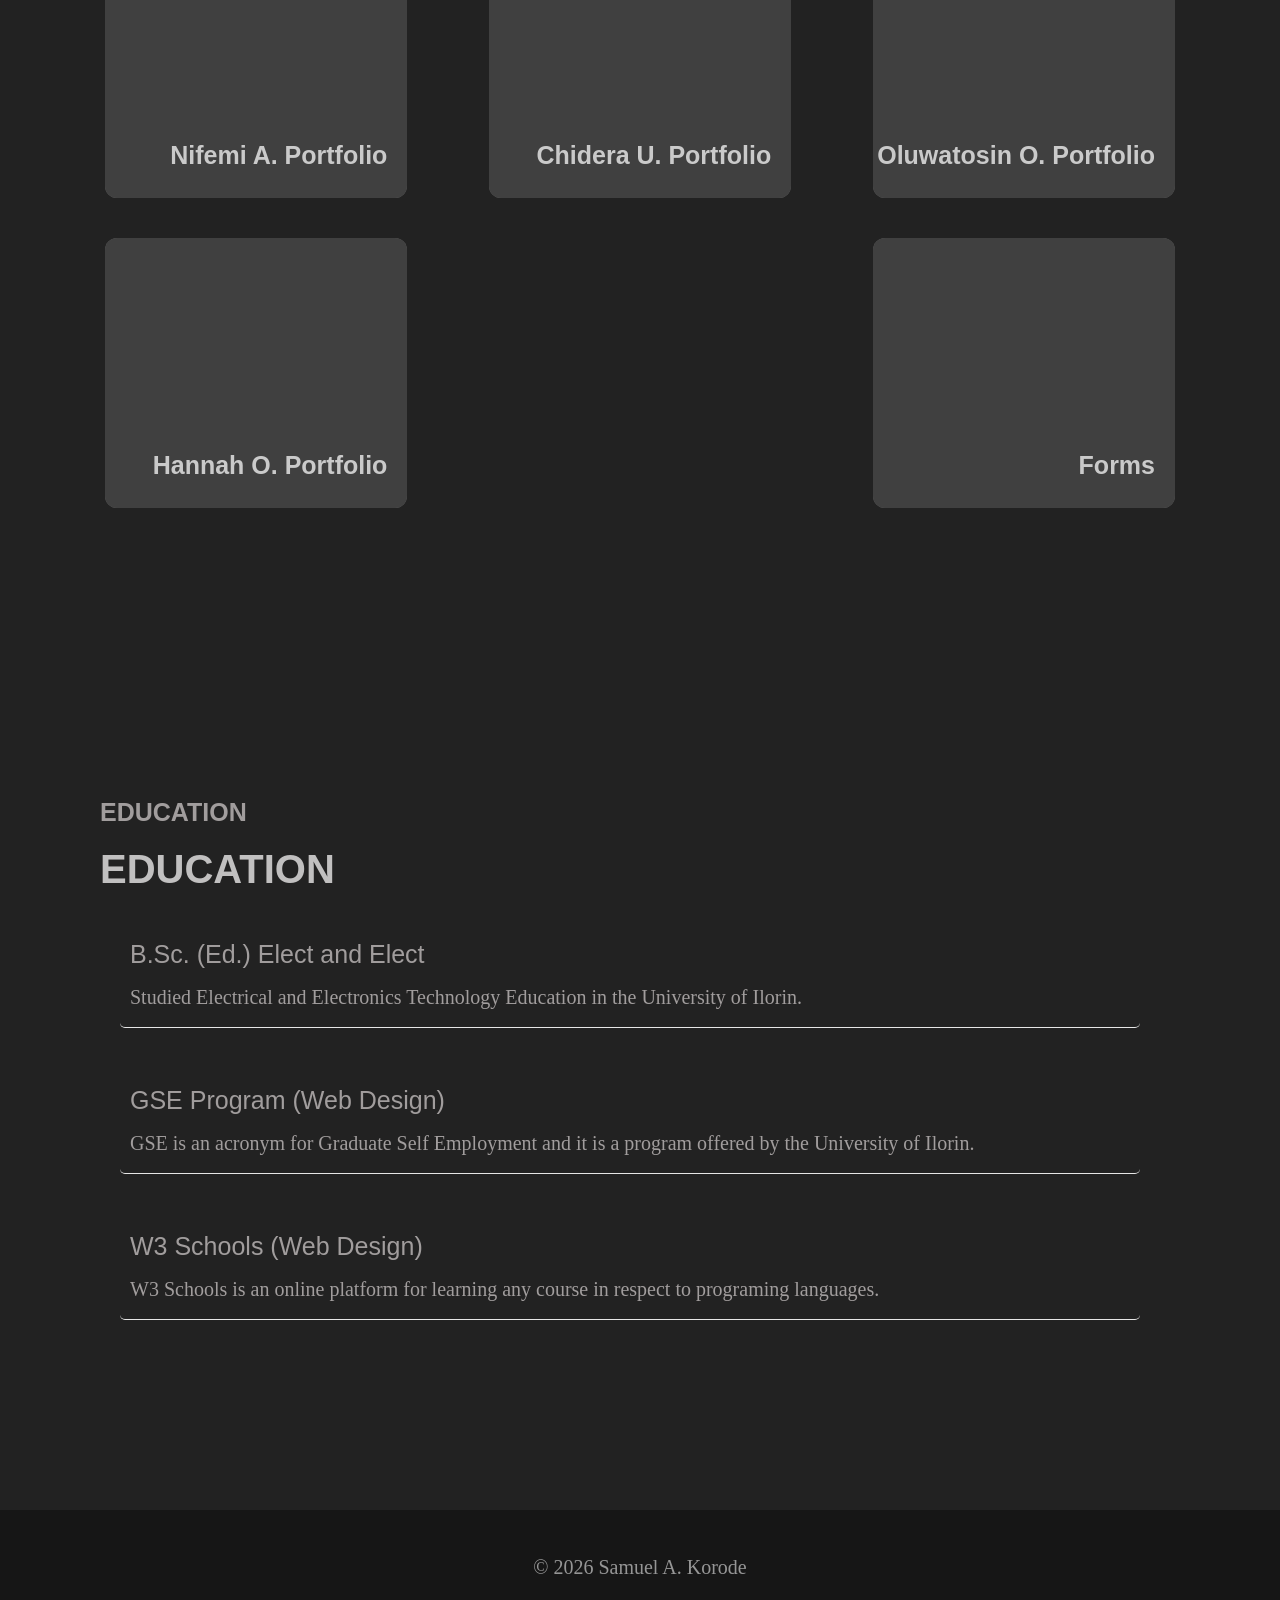
==== commit 53446c67: "Update index.html" ====
--- a/portfolio_mine-main/index.html
+++ b/portfolio_mine-main/index.html
@@ -4,9 +4,10 @@
     <meta charset="UTF-8">
     <meta name="viewport" content="width=device-width, initial-scale=1.0">
     <title>Samuel A. Korode | Portfolio</title>
-    <link rel="stylesheet" href="https://cdnjs.cloudflare.com/ajax/libs/font-awesome/6.4.2/css/all.min.css">
     <link rel="stylesheet" href="style.css">
+    <link rel="stylesheet" href="https://cdnjs.cloudflare.com/ajax/libs/font-awesome/6.4.0/css/all.min.css">
     <link rel="shortcut icon" href="https://www.dropbox.com/scl/fi/nm8uu4jq3leib1vybsuhk/me_focused.jpg?rlkey=2dgjd9mpmvbjw3vnyjy2iay0f&st=24z4t7om&raw=1" type="image/x-icon">
+
 </head>
 
 <body>
@@ -15,22 +16,13 @@
                 <img src="https://img.icons8.com/?size=100&id=kdoAKbKyozE6&format=png&color=FFFFFF" alt="Menu">
             </div>
     </section>
-
     <section class="introduction-wrapper">
         <div class="introduction-content">
             <h1 onclick="slideProfileBar()">SAMUEL A. KORODE<br>Front End Developer</h1>
             <p>HTML5, CSS3, JAVASCRIPT, REACT.JS, SYSTEME.IO, SQUARESPACE, SHOPIFY (Custom Liquid) and PYTHON.</p>
-            
-            <div class="portfolio-icons-container">
-                <a href="YOUR_LINKEDIN_URL" target="_blank" class="icon-item"><i class="fa-brands fa-linkedin-in"></i></a>
-                <a href="YOUR_GITHUB_URL" target="_blank" class="icon-item"><i class="fa-brands fa-github"></i></a>
-                <a href="YOUR_INSTAGRAM_URL" target="_blank" class="icon-item"><i class="fa-brands fa-instagram"></i></a>
-                <a href="mailto:your@email.com" class="icon-item"><i class="fa-solid fa-envelope"></i></a>
-            </div>
             <a href="https://www.upwork.com/freelancers/~01b46261e9707cd22a?mp_source=share" style=" display: none; text-decoration: none; margin: 30px 0px; padding: 10px 20px; background-color: black; color: white; border-radius: 12px; font-size: 18px;">Upwork</a>
         </div>
     </section>
-
     <section class="profile">
         <div class="cover-photo"></div>
         <div class="profile-photo"></div>
@@ -394,4 +386,5 @@
 <script src="scroll.js"></script>
 <script src="/main.js"></script>
 <script src="stats-animation.js"></script>
+
 </html>
--- a/portfolio_mine-main/style.css
+++ b/portfolio_mine-main/style.css
@@ -5,13 +5,15 @@
   --icon-size: 24px;
 }
 
-/* --- LAYOUT STYLES --- */
+/* --- LAYOUT STYLES FOR ICONS --- */
 .portfolio-icons-container {
   display: flex;
   justify-content: center; /* Centers icons horizontally */
   align-items: center;
   gap: 25px; /* Space between icons */
   padding: 20px 0;
+  margin-top: 20px;
+  animation: paragraph-animator ease-in-out 3s 1; /* Match intro animation */
 }
 
 .icon-item {
@@ -36,915 +38,914 @@
   opacity: 0.8; /* Slight fade on hover */
 }
 
-        @font-face {
-            font-family: roboto;
-            src: url(https://fonts.gstatic.com/s/roboto/v30/KFOmCnqEu92Fr1Mu4mxK.woff2) format('woff2');
-        }
-        @font-face {
-            font-family: lato;
-            src: url(https://fonts.gstatic.com/s/lato/v24/S6uyw4BMUTPHjx4wWw.woff2) format('woff2');
-        }
-
-        *{
-            overflow-x: hidden;
-            margin: 0;
-            padding: 0;
-            box-sizing: border-box;
-        }
-        body{
-            overflow-x: hidden;
-            background-color: rgb(11, 11, 11);
-            margin: 0;
-            padding: 0;
-        }
-
-        .profile{
-            background-color: rgb(0, 0, 0);
-            position: fixed;
-            top: 0;
-            right: 0;
-            left: 0;
-            display: flex;
-            flex-flow: column;
-            justify-content: first baseline;
-            align-items: center;
-            height: 0vh;
-            opacity: 0;
-            visibility: hidden;
-            z-index: 100;
-            transition: all ease-in-out 0.6s;
-        }
-        .profile .cover-photo{
-            width: 100%;
-            height: 10vh;
-            background-image: url(https://www.dropbox.com/scl/fi/1nyc2p4hmk5qzl7zd9pyu/Me-7.jpg?rlkey=8ldvgr2yep299er1g88i8lhad&st=bvwfl9ub&raw=1);
-            background-position: center;
-            background-size: cover;
-            background-repeat: no-repeat;
-            box-shadow: inset 5000px 0 0 0 rgb(0, 0, 0, 0.5);
-            margin-bottom: 20px;
-            white-space: nowrap;
-            opacity: 0;
-            visibility: hidden;
-            transition: all ease-in-out 1s;
-        }
-
-        .profile .profile-photo{
-            width: 150px;
-            height: 150px;
-            display: flex;
-            justify-content: center;
-            align-items: center;
-            margin: 20px 0px;
-            background-image: url(https://www.dropbox.com/scl/fi/car5pmz5bqseb5bgkbyvw/intro-wrapper-img-4.jpg?rlkey=ebalm0n52435zj1bhxyojf5mv&st=7xvh6zdm&raw=1);
-            background-position: center;
-            background-repeat: no-repeat;
-            background-size: cover;
-            box-shadow: inset 5000px 0 0 0 rgb(0, 0, 0, 0.5);
-            border-radius: 150px;
-            opacity: 0;
-            visibility: hidden;
-            transition: all ease-in-out 0.8s;
-        }
-        .profile h1{
-            color: rgb(204, 204, 204);
-            font-family: roboto, sans-serif;
-            font-size: 30px;
-            text-align: center;
-            opacity: 0;
-            visibility: hidden;
-            transition: all ease-in-out 0.8s;
-        }
-        .profile h4{
-            color: rgb(53, 51, 202);
-            font-family: roboto, sans-serif;
-            font-size: 12px;
-            text-align: center;
-            margin: 10px 20px;
-            line-height: 30px;
-            opacity: 0;
-            visibility: hidden;
-            transition: all ease-in-out 0.8s;
-        }
-        .profile p{
-            color: rgb(204, 204, 204);
-            font-family: roboto, sans-serif;
-            font-size: 8px;
-            text-align: center;
-            margin: 10px 20px;
-            line-height: 20px;
-            opacity: 0;
-            visibility: hidden;
-            transition: all ease-in-out 0.8s;
-        }
-        .input{
-            background: linear-gradient(60deg, black, grey, black );
-            display: flex;
-            justify-content: center;
-            align-items: center;
-            color: rgb(36, 36, 36);
-            font-family: 'Trebuchet MS', 'Lucida Sans Unicode', 'Lucida Grande', 'Lucida Sans', Arial, sans-serif;
-            font-size: 12px;
-            text-align: center;
-            height: 20px;
-            width: 80px;
-            border-radius: 10px;
-            margin: 20px 0px;
-            opacity: 0;
-            visibility: hidden;
-            transition: all ease-in-out 0.8s;
-            cursor: pointer;
-        }
-
-        /* NAVIGATION */
-        @keyframes main-navigation-bar-animator {
-            from{ opacity: 0; transform: translateY(400px); }
-            to{ transform: translateY(0px); }
-        }
-
-        .main-navigation-bar{
-            display: flex;
-            flex-flow: row;
-            justify-content: right;
-            align-items: center;
-            position: fixed;
-            top: 0px;
-            right: 0px;
-            z-index: 50;
-            height: fit-content;
-            padding: 20px;
-        }
-        .main-navigation-bar div{
-            display: flex;
-            flex-flow: row;
-            justify-content: space-around;
-            align-items: center;
-            width: fit-content;
-            padding: 0;
-            cursor: pointer;
-            display: flex; /* Changed from none to flex to verify visibility */
-            flex-flow: column;
-            text-decoration: none;
-            color: rgb(255, 255, 255, 0);
-            animation: main-navigation-bar-animator ease-in-out 3s 1;
-            transition: all ease-in-out 2s;
-        }
-
-        .main-navigation-bar div img{
-            width: 40px;
-            border-radius: 20px;
-        }
-
-        /* INTRODUCTION */
-        .introduction-wrapper{
-            height: 100vh;
-            text-align: center;
-            line-height: 20px;
-            display: flex;
-            flex-flow: column;
-            justify-content: center;
-            align-items: center;
-            background-image: url(https://www.dropbox.com/scl/fi/1nyc2p4hmk5qzl7zd9pyu/Me-7.jpg?rlkey=8ldvgr2yep299er1g88i8lhad&st=bvwfl9ub&raw=1);
-            background-position: center;
-            background-repeat: no-repeat;
-            background-size: cover;
-            backdrop-filter: initial;
-            box-shadow: inset 5000px 0 0 0 rgb(0, 0, 0, 0.5);
-        }
-        .introduction-wrapper .introduction-content{
-            padding: 20px;
-        }
-        @keyframes h1-animator {
-            from{ opacity: 0; transform: translateY(-200%); }
-            to{ opacity: 1; transform: translateY(0px); }
-        }
-        @keyframes paragraph-animator {
-            from{ opacity: 0; transform: translateX(-150%); }
-            to{ opacity: 1; transform: translateX(0px); }
-        }
-        @keyframes h6-animator {
-            from{ opacity: 0; transform: translateX(150%); }
-            to{ opacity: 1; transform: translateX(0px); }
-        }
-        .introduction-wrapper .introduction-content h1{
-            font-family: roboto, sans-serif;
-            font-size: 30px;
-            line-height: 40px;
-            color: rgb(222, 214, 214);
-            text-shadow: 2px 2px 4px rgb(0, 0, 0, 0.6);
-            animation: h1-animator ease-in-out 3s 1;
-            transition: all ease-in-out 1s;
-        }
-        .introduction-wrapper .introduction-content p{
-            font-family: lato, sans-serif;
-            font-size: 15px;
-            line-height: 30px;
-            color: rgb(222, 214, 214);
-            text-shadow: 2px 2px 4px rgb(0, 0, 0, 0.6);
-            animation: paragraph-animator ease-in-out 3s 1;
-            transition: all ease-in-out 1s;
-        }
-
-        /* SLIDE WRAPPERS */
-        .slide-wrapper{
-            color: grey;
-            text-align: left;
-            padding: 20px 10px;
-            margin-bottom: 50px;
-            display: flex;
-            flex-flow: column;
-            justify-content: center;
-            align-items: first baseline;
-            transform: translateY(300px);
-            opacity: 0;
-            visibility: hidden;
-            transition: transform 0.5s ease-in-out;
-        }
-        .slide-wrapper.display{
-            opacity: 1;
-            visibility: visible;
-            transform: translateY(0);
-        }
-
-        .slide-wrapper h4, .slide-wrapper h5{
-            color: rgb(161, 157, 157);
-            font-family: roboto, sans-serif;
-            font-size: 15px;
-        }
-        .slide-wrapper h2{
-            color: rgb(193, 192, 192);
-            font-family: roboto, sans-serif;
-            font-size: 25px;
-            margin: 20px 0px;
-        }
-        .slide-wrapper p{
-            font-family: lato, sans-serif;
-            font-size: 12px;
-            line-height: 20px;
-            margin: 5px 0px;
-            color: rgb(161, 157, 157);
-        }
-        .slide-wrapperx{
-            transform: translateX(200px);
-            opacity: 0;
-            visibility: hidden;
-            transition: transform 0.5s ease-in-out;
-        }
-        .slide-wrapperx:nth-of-type(even){
-            transform: translateX(-200px);
-            transition: transform 0.5s ease-in-out;
-        }
-        .slide-wrapperx.display{
-            opacity: 1;
-            visibility: visible;
-            transform: translateX(0);
-        }
-
-        /* ABOUT BOXES */
-        .about-wrapper{
-            color: rgb(204, 204, 204);
-            display: flex;
-            flex-flow: column;
-            justify-content: center;
-            align-items: first baseline;
-            background: linear-gradient(90deg, rgb(82, 81, 81), rgb(2, 2, 2));
-            width: 100%;
-            padding: 20px 0px;
-            margin: 20px 0px;
-            border-radius: 5px;
-            font-family: 'Times New Roman', Times, serif;
-        }
-        .about-wrapper article{
-            margin: 5px 10px;
-            font-family: 'Times New Roman', Times, serif;
-        }
-        .icon-img{
-            margin: 10px;
-        }
-        .icon-img img{
-            width: 30px;
-        }
-        .graphic-designer{
-            border-bottom: solid orangered 5px;
-            background: linear-gradient(90deg, rgb(82, 81, 81), rgb(2, 2, 2));
-        }
-        .web-designer{
-            border-bottom: solid rebeccapurple 5px;
-            background: linear-gradient(90deg,rgb(2, 2, 2), rgb(82, 81, 81));
-        }
-        .photographer{
-            border-bottom: solid rgb(201, 83, 240) 5px;
-            background: linear-gradient(90deg, rgb(82, 81, 81), rgb(2, 2, 2));
-        }
-        .computer-operator{
-            border-bottom: solid rgb(236, 81, 81) 5px;
-            background: linear-gradient(90deg,rgb(2, 2, 2), rgb(82, 81, 81));
-        }
-
-        /* EXPERTISE CONTENT */
-        .expertise p{
-            margin-bottom: 10px;
-        }
-        .expertise-content{
-            display: flex;
-            flex-flow: column;
-            justify-content: center;
-            align-items: center;
-            width: 100%;
-            padding: 50px 0px;
-            margin: 20px 0px;
-            text-align: center;
-            background: linear-gradient(360deg, rgb(17, 16, 16), rgb(61, 60, 60));
-            border-radius: 10px;
-            border-bottom: solid 2px rgb(201, 83, 240);
-        }
-        .innovative-ideas{
-            background: linear-gradient(360deg,rgb(61, 60, 60),  rgb(17, 16, 16));
-            border-bottom: solid 2px rgb(201, 83, 240);
-        }
-        .word{
-            background: linear-gradient(360deg, rgb(17, 16, 16), rgb(61, 60, 60));
-            border-bottom: solid 2px rgb(237, 106, 25);
-        }
-        .web-design{
-            background: linear-gradient(360deg,rgb(61, 60, 60),  rgb(17, 16, 16));
-            border-bottom: solid 2px rgb(237, 201, 39);
-        }
-        .systemeio{
-            background: linear-gradient(360deg, rgb(17, 16, 16), rgb(61, 60, 60));
-            border-bottom: solid 2px rgb(17, 83, 237);
-        }
-        .squarespace{
-            background: linear-gradient(360deg, rgb(17, 16, 16), rgb(61, 60, 60));
-            border-bottom: solid 2px rgb(237, 17, 182);
-        }
-        /* SHOPIFY STYLE */
-        .shopify{
-            background: linear-gradient(360deg, rgb(17, 16, 16), rgb(61, 60, 60));
-            border-bottom: solid 2px rgb(150, 191, 72); /* Shopify Green */
-        }
-        
-        .expertise-content img{
-            width: 60px;
-            margin: 20px;
-        }
-
-        /* STATS SECTION */
-        .sixth-section{
-            padding: 20px 20px;
-            display: flex;
-            flex-flow: column;
-            justify-content: center;
-            align-items: center;
-        }
-        .board-wrapper{
-            background-image: url(https://www.dropbox.com/scl/fi/qsawi6p7kkaxgxgu08o7y/ben-kolde-bs2Ba7t69mM-unsplash-1.jpg?rlkey=9t249ii3lmu98ctkz5a86iw0x&st=zdq467m3&raw=1);
-            background-repeat: no-repeat;
-            background-size: cover;
-            border-radius: 12px;
-            box-shadow: inset 2500px 0 0 0 rgba(0, 0, 0, 0.7);
-            width: 90%;
-            height: 80vh;
-            display: flex;
-            flex-flow: column;
-            justify-content: center;
-            align-items: center;
-        }
-        .stats{
-            display: flex;
-            flex-flow: column;
-            justify-content: center;
-            align-items: center;
-        }
-        .inner-stats{
-            display: flex;
-            flex-flow: column;
-            justify-content: center;
-            align-items: center;
-            margin: 30px 0px;
-        }
-        .inner-stats h2{
-            font-size: 35px;
-            line-height: 45px;
-            font-weight: 900;
-            color:#ECE8E7;
-        }
-        .inner-stats article{
-            font-size: 18px;
-            line-height: 25px;
-            font-weight: 100;
-            color:#ECE8E7;
-            text-align: center;
-            margin-top: 10px;
-        }
-
-        /* SKILLS */
-        .skillset-wrapper{
-            display: flex;
-            flex-flow: column;
-            justify-content: center;
-            align-items: first baseline;
-            width: 100%;        
-            padding: 20px 0px;
-            margin: 20px 0px;
-            text-align: center;
-        }
-        .skills-updated{
-            display: flex;
-            flex-flow: row wrap;
-            justify-content: space-evenly;
-            align-items: center;
-            width: 90%;
-            padding: 10px;
-            margin: 10px 0px;
-            text-align: center;
-        }
-        .skill-wrapper{
-                display: flex;
-                flex-flow: column;
-                justify-content: center;
-                align-items: center;
-                padding: 10px;
-                margin: 10px 15px;
-                text-align: center;
-                width: fit-content;
-                height: fit-content;
-        }
-        .skill-wrapper img{
-            width: 30px;
-            margin: 2px 0px;
-        }
-        .skill-wrapper p{
-            text-align: center;
-            font-family: 'Trebuchet MS', 'Lucida Sans Unicode', 'Lucida Grande', 'Lucida Sans', Arial, sans-serif;
-            font-size: 12px;
-            font-weight: 700;
-        }
-        .skills{
-            margin-bottom: 10px;
-            padding-bottom: 10px;
-        }
-        .skill{
-            display: none;
-            flex-flow: column;
-            justify-content: center;
-            align-items: first baseline;
-            width: 100%;
-            padding: 10px 0px;
-            margin: 10px 0px;
-            text-align: center;
-        }
-        .skill-title-percentage{
-            display: flex;
-            flex-flow: row;
-            justify-content: first baseline;
-            align-items: first baseline;
-            width: 100%;
-            margin: 5px 0px;
-        }
-        .skill-title-percentage p:first-child{
-            display: flex;
-            flex-flow: row;
-            justify-content: first baseline;
-            align-items: first baseline;
-            font-family: roboto, sans-serif;
-            font-size: 15px;
-        }
-        .skill-title-percentage p:last-child{
-            display: flex;
-            flex-flow: row;
-            justify-content: first baseline;
-            align-items: first baseline;
-            font-family: roboto, sans-serif;
-            font-size: 15px;
-        }
-        .skill-measurement-percentage{
-            display: flex;
-            flex-flow: row;
-            justify-content: first baseline;
-            align-items: first baseline;
-            height: 8px;
-            width: 100%;
-            margin: 5px 0px;
-            background-color: rgb(228, 224, 224);
-            border-radius: 4px;
-        }
-        .result-percentage{
-            height: 8px;
-            width: 50%;
-        }
-        .photoshop-first-paragraph{ width: 90%; }
-        .photoshop-percentage{ color: rgb(93, 13, 107); }
-        .photoshop-result{ height: 8px; width: 90%; background-color: rgb(93, 13, 107); }
-        
-        .html-first-paragraph{ width: 95%; }
-        .html-percentage{ color: rgb(255, 69, 0);}
-        .html-result{ height: 8px; width: 95%; background-color: rgb(255, 69, 0); }
-        
-        .microsoft-first-paragraph{ width: 80%; }
-        .microsoft-percentage{ color: rgb(0, 128, 0); }
-        .microsoft-result{ height: 8px; width: 80%; background-color: rgb(0, 128, 0); }
-        
-        .javascript-first-paragraph{ width: 70%; }
-        .javascript-percentage{ color: rgb(190, 190, 11); }
-        .javascript-result{ height: 8px; width: 70%; background-color: rgb(190, 190, 11); }
-        
-        .css-first-paragraph{ width: 85%; }
-        .css-percentage{ color: rgb(35, 11, 190); }
-        .css-result{ height: 8px; width: 85%; background-color: rgb(35, 11, 190); }
-        
-        .react-first-paragraph{ width: 50%; }
-        .react-percentage{ color: rgb(11, 181, 190);}
-        .react-result{ height: 8px; width: 50%; background-color: rgb(11, 181, 190); }
-        
-        .python-first-paragraph{ width: 20%; }
-        .python-percentage{ color: rgb(190, 11, 77); }
-        .python-result{ height: 8px; width: 20%; background-color: rgb(190, 11, 121); }
-
-        /* EDUCATION */
-        .education ul{
-            width: calc(100% - 20px);
-            text-align: left;
-            padding: 20px 10px;
-            margin-bottom: 20px;
-            display: flex;
-            flex-flow: column;
-            justify-content: center;
-            align-items: center;
-        }
-        .education ul li{
-            width: calc(100% - 20px);
-            text-align: left;
-            padding: 5px 10px;
-            margin-bottom: 20px;
-            display: flex;
-            flex-flow: column;
-            justify-content: space-around;
-            align-items: first baseline;
-            color: rgb(161, 157, 157);
-            font-family: roboto, sans-serif;
-            border-bottom: solid 1px rgb(230, 230, 230);
-            border-radius: 5px;
-        }
-        .education ul li:nth-of-type(even){
-            width: calc(100% - 20px);
-            color: rgb(161, 157, 157);
-            font-family: roboto, sans-serif;
-            border-bottom: solid 1px rgb(230, 230, 230);
-            border-radius: 5px;
-        }
-        .education ul li p{
-            margin: 10px 0px;
-            display: flex;
-            font-family: 'Times New Roman', Times, serif;
-            color: rgb(161, 157, 157);
-            font-weight: 500;
-        }
-
-        /* EXPERIENCE */
-        .experience-box{
-            display: flex;
-            flex-flow: row;
-            justify-content: space-between;
-            align-items: center;
-            width: 100%;
-            height: fit-content;
-            margin: 30px 0px;
-            padding: 30px 0px;
-        }
-        .border{
-            display: flex;
-            flex-flow: column;
-            justify-content: center;
-            align-items: center;
-            height: 200px;
-            width: 20px;
-            background-color: grey;
-            margin-right: 20px;
-        }
-        .border div{
-            height: 30%;
-            width: 20px;
-            background-color: rgba(216, 20, 20, 0.977);
-        }
-        .border .tse{
-            height: 30%;
-            width: 20px;
-            background-color: rgba(255, 220, 47, 0.977);
-        }
-        .border .teacher{
-            height: 30%;
-            width: 20px;
-            background-color: rgba(56, 216, 20, 0.977);
-        }
-        .border .intern{
-            height: 30%;
-            width: 20px;
-            background-color: rgba(190, 216, 20, 0.977);
-        }
-        .border .teacher2{
-            height: 30%;
-            width: 20px;
-            background-color: rgba(20, 125, 216, 0.977);
-        }
-        .experience-detail{
-            display: flex;
-            flex-flow: column;
-            justify-content: space-around;
-            align-items: first baseline;
-            background: linear-gradient(360deg, black, gray);
-            padding: 20px;
-        }
-        .experience-detail:nth-of-type(odd){
-            background: linear-gradient(360deg, grey, black);
-        }
-        .experience-detail h3{
-            font-family: roboto, sans-serif;
-            font-size: 20px;
-            color: rgb(0, 0, 0);
-            margin: 10px 0px;
-        }
-        .experience-detail h5{
-            font-family: roboto, sans-serif;
-            font-size: 16px;
-            line-height: 22px;
-            color: rgb(0, 0, 0);
-        }
-        .experience-detail article{
-            font-family: lato, sans-serif;
-            font-size: 14px;
-            color: rgb(0, 0, 0);
-            margin: 5px 0px;
-        }
-        .experience-detail p{
-            font-family: 'Times New Roman', Times, serif;
-            font-size: 14px;
-            color: rgb(203, 203, 203);
-            line-height: 25px;
-            margin: 5px 0px;
-        }
-
-        /* WORK LINKS */
-        .work-link-wrapper{
-            display: flex;
-            flex-flow: row wrap;
-            justify-content: space-evenly;
-            align-items: center;
-            width: 100%;
-            margin: 20px 0px;
-        }
-        .work-links{
-            display: flex;
-            flex-flow: column;
-            justify-content: flex-end;
-            align-items: end;
-            margin: 10px 5px;
-            height: 350px;
-            width: 40%;
-            padding: 10px;
-            border-radius: 5px;
-            text-decoration: none;
-            background-color: grey;
-            background-position: center;
-            background-size: cover;
-            background-repeat: no-repeat;
-            box-shadow: inset 20000px 0 0 0 rgb(0, 0, 0, 0.5);
-        }
-        .work-links-lux-wig{ background-image: url(https://www.dropbox.com/scl/fi/a9f8lp0ym58j7wit9gw11/hair-by-timmy.jpg?rlkey=7ebav3apnvmolvhyxebpsnyuu&st=bo26f0pf&raw=1); }
-        .work-links-hair-by-timmy{ background-image: url(https://www.dropbox.com/scl/fi/aewh96upsgrdp4njnff5a/wigs.jpg?rlkey=un47ecb60rywzaybg8l3uj4gt&st=9eetd9d4&raw=1); }
-        .work-links-authentically-free{ background-image: url(https://www.dropbox.com/scl/fi/x8t20z3b37zjzmghgv7il/authentically-free.jpg?rlkey=fxzi6b0e34pwojoc3xasxn6ox&st=ysy7tmui&raw=1); }
-        .work-links-jellyroll{ background-image: url(https://www.dropbox.com/scl/fi/tb9ttgclu7egjd18iyrmy/Jellyroll-album-photo.jpg?rlkey=uht521m86dgurn57zw4zp78b8&st=etqvllqi&raw=1); }
-        .work-links-africanmeal{ background-image: url(https://www.dropbox.com/scl/fi/8ihh5qktqofar3ez8gu0j/turkey.jpg?rlkey=seiv0pbj5wckt4jiy5lgk9fm8&st=hdzzcuos&raw=1); }
-        .work-links-komfort{ background-image: url(https://www.dropbox.com/scl/fi/3amv2a7oj11l4lskbgvd1/buy-sell.jpg?rlkey=z1yyn09bcyn8j0xrjvz2h9mnz&st=42f160tz&raw=1); }
-        .work-links-pets{ background-image: url(https://www.dropbox.com/scl/fi/nv9pqwpi9jei2ufxl71x9/cat.png?rlkey=a2726q6147xqs3tdlso3sn50i&st=aez820jf&raw=1); }
-        .work-links-recycling{ background-image: url(https://www.dropbox.com/scl/fi/0qbkkywzf64ajlk14dmf9/dirt-plastic.jpg?rlkey=xl9nl9ai1dspl3svohs7ccrh9&st=3byuwdsh&raw=1); }
-        .work-links-viewing{ background-image: url(https://www.dropbox.com/scl/fi/o157nx38fv1g4j91bd1o3/Emirate.jpg?rlkey=dyjwbsikpd1ou86wvd5f0728y&st=tdfx26k2&raw=1); }
-        .work-links-hotel{ background-image: url(https://www.dropbox.com/scl/fi/3cyo871hapczsin4ujdz9/Luxurious-room.jpg?rlkey=uu6tnztsjtt6mrl3rhroqsof8&st=50df6jd0&raw=1); }
-        .work-links-gallery{ background-image: url(/work-project-thumnails/dose-media-bU6JyhSI6zo-unsplash.jpg); }
-        .work-links-freeyourqi{ background-image: url(https://www.dropbox.com/scl/fi/xbopnca3kw4on05q1j9qc/nicole-fountain-of-qi.jpg?rlkey=s8gv5id500e6xa69ty7ykfrsk&st=2t4hzcgk&raw=1); }
-        .work-links-foq{ background-image: url(https://www.dropbox.com/scl/fi/cztita36bg5lx3bc44oq6/Massage-5.jpg?rlkey=g4zcvs9hka89btdgb76gi2vcr&st=m7brd8qw&raw=1); }
-        .work-links-portfolio{ background-image: url(https://www.dropbox.com/scl/fi/1dpdbofbzyo1nm093v9mo/portfolio.jpg?rlkey=88hs8dmpgncyp3tpj3vrs6aqp&st=fcmw6pkn&raw=1); }
-        .work-links-forms{ background-image: url(https://www.dropbox.com/scl/fi/1dpdbofbzyo1nm093v9mo/portfolio.jpg?rlkey=88hs8dmpgncyp3tpj3vrs6aqp&st=fcmw6pkn&raw=1); }
-        
-        .work-links div{
-            display: flex;
-            flex-flow: column;
-            justify-content: right;
-            align-items: flex-end;
-            padding: 0px;
-        }
-        .work-links h3{
-            font-family: roboto, sans-serif;
-            color: rgb(202, 202, 202);
-            margin: 5px 0px;
-            padding: 0px;
-            font-size: 14px;
-            text-align: right;
-        }
-        .work-links p{
-            font-family: lato, sans-serif;
-            color: rgb(198, 197, 197);
-            margin: 0px;
-            text-align: center;
-            font-size: 5px;
-            padding: 0px;
-        }
-
-        /* FOOTER */
-        footer{
-            background-color: rgb(22, 22, 22);
-            padding: 20px 0px;
-            display: flex;
-            flex-flow: column;
-            justify-content: center;
-            align-items: center;
-        }
-        .designed-by{
-            padding: 20px 0px;
-            display: flex;
-            flex-flow: column;
-            justify-content: center;
-            align-items: center;
-        }
-        .designed-by a{
-            color: #969696;
-            font-size: 20px;
-            line-height: 35px;
-            text-decoration: none;
-        }
-
-        /* MEDIA QUERIES - DESKTOP */
-        @media screen and (min-width: 1000px) {
-            body{
-                background-color:rgb(34, 34, 34);
-            }
-            .introduction-wrapper{
-                background-image: url(https://www.dropbox.com/scl/fi/fe6qs3ewhwx7a5p0ut7hl/Me-7-1.jpg?rlkey=tfnws90nyf2de9q5gchnzka0x&st=vl9qnxpc&raw=1);
-                background-position: top;
-            }
-            .introduction-wrapper .introduction-content h1{
-                font-size: 50px;
-                line-height: 60px;
-            }
-            .introduction-wrapper .introduction-content p{
-                font-size: 25px;
-                line-height: 35px;
-            }
-            .slide-wrapper{
-                padding: 100px 100px 50px 100px;
-            }
-            .slide-wrapper h5{
-                font-size: 25px;
-            }
-            .slide-wrapper h2{
-                font-size: 40px;
-            }
-            .slide-wrapper p{
-                font-size: 20px;
-                line-height: 30px;
-            }
-            .about-wrapper{
-                width: calc(100% - 40px);
-                padding: 50px 20px;
-                margin: 25px 0px;
-                border-radius: 12px;
-            }
-            .about-wrapper article{
-                font-size: 20px;
-                line-height: 30px;
-            }
-            .icon-img img{
-                width: 50px;
-            }
-            .experience-box{
-                display: flex;
-                flex-flow: row;
-                justify-content: space-between;
-                align-items: center;
-            }
-            .border{
-                height: 300px;
-                width: 30px;
-                background-color: rgb(71, 71, 71);
-                border-radius: 12px;
-            }
-            .border div{
-                width: 30px;
-            }
-            .experience-detail{
-                background: linear-gradient(360deg, rgb(17, 17, 17), rgb(77, 77, 77));
-                padding: 50px 20px;
-                border-radius: 12px;
-            }
-            .experience-detail:nth-of-type(odd){
-                background: linear-gradient(360deg, rgb(77, 77, 77), rgb(17, 17, 17));
-            }
-            .experience-detail h3{
-                font-size: 30px;
-                line-height: 40px;
-            }
-            .experience-detail h5{
-                font-size: 20px;
-                line-height: 30px;
-            }
-            .experience-detail article{
-                font-size: 18px;
-            }
-            .experience-detail p{
-                font-size: 20px;
-                line-height: 30px;
-                margin: 15px 0px;
-            }
-            .expertise p{
-                font-size: 20px;
-                line-height: 30px;
-            }
-            .expertise-content{
-                padding: 50px;
-                margin: 30px 0px;
-                width: calc(100% - 100px);
-            }
-            .expertise-content h4{
-                font-size: 25px;
-                line-height: 35px;
-                margin: 10px 0px;
-            }
-            .expertise-content p{
-                font-size: 20px;
-                line-height: 30px;
-                margin: 10px 0px;
-            }
-            .expertise-content img{
-                width: 100px;
-                margin: 20px 0px;
-            }
-            /* DESKTOP BORDERS */
-            .innovative-ideas{ border-bottom: solid 5px rgb(201, 83, 240); }
-            .word{ border-bottom: solid 5px rgb(237, 106, 25); }
-            .web-design{ border-bottom: solid 5px rgb(237, 201, 39); }
-            .systemeio{ border-bottom: solid 5px rgb(17, 83, 237); }
-            .squarespace{ border-bottom: solid 5px rgb(230, 230, 230); }
-            .shopify{ border-bottom: solid 5px rgb(150, 191, 72); }
-
-            .board-wrapper{
-                width: 80%;
-                height: 80vh;
-            }
-            .stats{
-                justify-content: space-around;
-                height: 100%;
-            }
-            .inner-stats h2{
-                font-size: 40px;
-                line-height: 50px;
-            }
-            .inner-stats article{
-                font-size: 20px;
-                line-height: 30px;
-            }
-            .skills-updated{
-                justify-content: space-around;
-                width: 100%;
-            }
-            .skill-wrapper{
-                padding: 20px 0px;
-                margin: 25px;
-                width: 25%;
-                border-radius: 12px;
-                background-color: rgba(43, 43, 43, 0.966);
-            }
-            .skill-wrapper img{
-                width: 100px;
-                margin: 10px 0px;
-            }
-            .skill-wrapper p{
-                font-size: 20px;
-                line-height: 30px;
-            }
-            .work-link-wrapper{
-                justify-content: space-between;
-                padding: 50px 0px;
-            }
-            .work-links{
-                margin: 20px 5px;
-                height: 30vh;
-                width: 28%;
-                padding: 0 20px 20px 0;
-                border-radius: 12px;
-            }
-            .work-links h3{
-                font-size: 25px;
-                line-height: 35px;
-            }
-            .education ul li{
-                margin-bottom: 50px;
-                font-size: 25px;
-                line-height: 35px;
-            }
-            .education ul li p{
-                font-size: 20px;
-                line-height: 30px;
-            }
-        }
-
-
+/* --- GLOBAL FONTS --- */
+@font-face {
+    font-family: roboto;
+    src: url(https://fonts.gstatic.com/s/roboto/v30/KFOmCnqEu92Fr1Mu4mxK.woff2) format('woff2');
+}
+@font-face {
+    font-family: lato;
+    src: url(https://fonts.gstatic.com/s/lato/v24/S6uyw4BMUTPHjx4wWw.woff2) format('woff2');
+}
+
+*{
+    overflow-x: hidden;
+    margin: 0;
+    padding: 0;
+    box-sizing: border-box;
+}
+body{
+    overflow-x: hidden;
+    background-color: rgb(11, 11, 11);
+    margin: 0;
+    padding: 0;
+}
+
+.profile{
+    background-color: rgb(0, 0, 0);
+    position: fixed;
+    top: 0;
+    right: 0;
+    left: 0;
+    display: flex;
+    flex-flow: column;
+    justify-content: first baseline;
+    align-items: center;
+    height: 0vh;
+    opacity: 0;
+    visibility: hidden;
+    z-index: 100;
+    transition: all ease-in-out 0.6s;
+}
+.profile .cover-photo{
+    width: 100%;
+    height: 10vh;
+    background-image: url(https://www.dropbox.com/scl/fi/1nyc2p4hmk5qzl7zd9pyu/Me-7.jpg?rlkey=8ldvgr2yep299er1g88i8lhad&st=bvwfl9ub&raw=1);
+    background-position: center;
+    background-size: cover;
+    background-repeat: no-repeat;
+    box-shadow: inset 5000px 0 0 0 rgb(0, 0, 0, 0.5);
+    margin-bottom: 20px;
+    white-space: nowrap;
+    opacity: 0;
+    visibility: hidden;
+    transition: all ease-in-out 1s;
+}
+
+.profile .profile-photo{
+    width: 150px;
+    height: 150px;
+    display: flex;
+    justify-content: center;
+    align-items: center;
+    margin: 20px 0px;
+    background-image: url(https://www.dropbox.com/scl/fi/car5pmz5bqseb5bgkbyvw/intro-wrapper-img-4.jpg?rlkey=ebalm0n52435zj1bhxyojf5mv&st=7xvh6zdm&raw=1);
+    background-position: center;
+    background-repeat: no-repeat;
+    background-size: cover;
+    box-shadow: inset 5000px 0 0 0 rgb(0, 0, 0, 0.5);
+    border-radius: 150px;
+    opacity: 0;
+    visibility: hidden;
+    transition: all ease-in-out 0.8s;
+}
+.profile h1{
+    color: rgb(204, 204, 204);
+    font-family: roboto, sans-serif;
+    font-size: 30px;
+    text-align: center;
+    opacity: 0;
+    visibility: hidden;
+    transition: all ease-in-out 0.8s;
+}
+.profile h4{
+    color: var(--theme-color); /* Updated to Theme Color */
+    font-family: roboto, sans-serif;
+    font-size: 12px;
+    text-align: center;
+    margin: 10px 20px;
+    line-height: 30px;
+    opacity: 0;
+    visibility: hidden;
+    transition: all ease-in-out 0.8s;
+}
+.profile p{
+    color: rgb(204, 204, 204);
+    font-family: roboto, sans-serif;
+    font-size: 8px;
+    text-align: center;
+    margin: 10px 20px;
+    line-height: 20px;
+    opacity: 0;
+    visibility: hidden;
+    transition: all ease-in-out 0.8s;
+}
+.input{
+    background: linear-gradient(60deg, black, grey, black );
+    display: flex;
+    justify-content: center;
+    align-items: center;
+    color: rgb(36, 36, 36);
+    font-family: 'Trebuchet MS', 'Lucida Sans Unicode', 'Lucida Grande', 'Lucida Sans', Arial, sans-serif;
+    font-size: 12px;
+    text-align: center;
+    height: 20px;
+    width: 80px;
+    border-radius: 10px;
+    margin: 20px 0px;
+    opacity: 0;
+    visibility: hidden;
+    transition: all ease-in-out 0.8s;
+    cursor: pointer;
+}
+
+/* NAVIGATION */
+@keyframes main-navigation-bar-animator {
+    from{ opacity: 0; transform: translateY(400px); }
+    to{ transform: translateY(0px); }
+}
+
+.main-navigation-bar{
+    display: flex;
+    flex-flow: row;
+    justify-content: right;
+    align-items: center;
+    position: fixed;
+    top: 0px;
+    right: 0px;
+    z-index: 50;
+    height: fit-content;
+    padding: 20px;
+}
+.main-navigation-bar div{
+    display: flex;
+    flex-flow: row;
+    justify-content: space-around;
+    align-items: center;
+    width: fit-content;
+    padding: 0;
+    cursor: pointer;
+    display: flex; 
+    flex-flow: column;
+    text-decoration: none;
+    color: rgb(255, 255, 255, 0);
+    animation: main-navigation-bar-animator ease-in-out 3s 1;
+    transition: all ease-in-out 2s;
+}
+
+.main-navigation-bar div img{
+    width: 40px;
+    border-radius: 20px;
+}
+
+/* INTRODUCTION */
+.introduction-wrapper{
+    height: 100vh;
+    text-align: center;
+    line-height: 20px;
+    display: flex;
+    flex-flow: column;
+    justify-content: center;
+    align-items: center;
+    background-image: url(https://www.dropbox.com/scl/fi/1nyc2p4hmk5qzl7zd9pyu/Me-7.jpg?rlkey=8ldvgr2yep299er1g88i8lhad&st=bvwfl9ub&raw=1);
+    background-position: center;
+    background-repeat: no-repeat;
+    background-size: cover;
+    backdrop-filter: initial;
+    box-shadow: inset 5000px 0 0 0 rgb(0, 0, 0, 0.5);
+}
+.introduction-wrapper .introduction-content{
+    padding: 20px;
+}
+@keyframes h1-animator {
+    from{ opacity: 0; transform: translateY(-200%); }
+    to{ opacity: 1; transform: translateY(0px); }
+}
+@keyframes paragraph-animator {
+    from{ opacity: 0; transform: translateX(-150%); }
+    to{ opacity: 1; transform: translateX(0px); }
+}
+@keyframes h6-animator {
+    from{ opacity: 0; transform: translateX(150%); }
+    to{ opacity: 1; transform: translateX(0px); }
+}
+.introduction-wrapper .introduction-content h1{
+    font-family: roboto, sans-serif;
+    font-size: 30px;
+    line-height: 40px;
+    color: rgb(222, 214, 214);
+    text-shadow: 2px 2px 4px rgb(0, 0, 0, 0.6);
+    animation: h1-animator ease-in-out 3s 1;
+    transition: all ease-in-out 1s;
+}
+.introduction-wrapper .introduction-content p{
+    font-family: lato, sans-serif;
+    font-size: 15px;
+    line-height: 30px;
+    color: rgb(222, 214, 214);
+    text-shadow: 2px 2px 4px rgb(0, 0, 0, 0.6);
+    animation: paragraph-animator ease-in-out 3s 1;
+    transition: all ease-in-out 1s;
+}
+
+/* SLIDE WRAPPERS */
+.slide-wrapper{
+    color: grey;
+    text-align: left;
+    padding: 20px 10px;
+    margin-bottom: 50px;
+    display: flex;
+    flex-flow: column;
+    justify-content: center;
+    align-items: first baseline;
+    transform: translateY(300px);
+    opacity: 0;
+    visibility: hidden;
+    transition: transform 0.5s ease-in-out;
+}
+.slide-wrapper.display{
+    opacity: 1;
+    visibility: visible;
+    transform: translateY(0);
+}
+
+.slide-wrapper h4, .slide-wrapper h5{
+    color: rgb(161, 157, 157);
+    font-family: roboto, sans-serif;
+    font-size: 15px;
+}
+.slide-wrapper h2{
+    color: rgb(193, 192, 192);
+    font-family: roboto, sans-serif;
+    font-size: 25px;
+    margin: 20px 0px;
+}
+.slide-wrapper p{
+    font-family: lato, sans-serif;
+    font-size: 12px;
+    line-height: 20px;
+    margin: 5px 0px;
+    color: rgb(161, 157, 157);
+}
+.slide-wrapperx{
+    transform: translateX(200px);
+    opacity: 0;
+    visibility: hidden;
+    transition: transform 0.5s ease-in-out;
+}
+.slide-wrapperx:nth-of-type(even){
+    transform: translateX(-200px);
+    transition: transform 0.5s ease-in-out;
+}
+.slide-wrapperx.display{
+    opacity: 1;
+    visibility: visible;
+    transform: translateX(0);
+}
+
+/* ABOUT BOXES */
+.about-wrapper{
+    color: rgb(204, 204, 204);
+    display: flex;
+    flex-flow: column;
+    justify-content: center;
+    align-items: first baseline;
+    background: linear-gradient(90deg, rgb(82, 81, 81), rgb(2, 2, 2));
+    width: 100%;
+    padding: 20px 0px;
+    margin: 20px 0px;
+    border-radius: 5px;
+    font-family: 'Times New Roman', Times, serif;
+}
+.about-wrapper article{
+    margin: 5px 10px;
+    font-family: 'Times New Roman', Times, serif;
+}
+.icon-img{
+    margin: 10px;
+}
+.icon-img img{
+    width: 30px;
+}
+.graphic-designer{
+    border-bottom: solid var(--theme-color) 5px;
+    background: linear-gradient(90deg, rgb(82, 81, 81), rgb(2, 2, 2));
+}
+.web-designer{
+    border-bottom: solid var(--theme-color) 5px;
+    background: linear-gradient(90deg,rgb(2, 2, 2), rgb(82, 81, 81));
+}
+.photographer{
+    border-bottom: solid var(--theme-color) 5px;
+    background: linear-gradient(90deg, rgb(82, 81, 81), rgb(2, 2, 2));
+}
+.computer-operator{
+    border-bottom: solid var(--theme-color) 5px;
+    background: linear-gradient(90deg,rgb(2, 2, 2), rgb(82, 81, 81));
+}
+
+/* EXPERTISE CONTENT */
+.expertise p{
+    margin-bottom: 10px;
+}
+.expertise-content{
+    display: flex;
+    flex-flow: column;
+    justify-content: center;
+    align-items: center;
+    width: 100%;
+    padding: 50px 0px;
+    margin: 20px 0px;
+    text-align: center;
+    background: linear-gradient(360deg, rgb(17, 16, 16), rgb(61, 60, 60));
+    border-radius: 10px;
+    border-bottom: solid 2px var(--theme-color);
+}
+.innovative-ideas{
+    background: linear-gradient(360deg,rgb(61, 60, 60),  rgb(17, 16, 16));
+    border-bottom: solid 2px var(--theme-color);
+}
+.word{
+    background: linear-gradient(360deg, rgb(17, 16, 16), rgb(61, 60, 60));
+    border-bottom: solid 2px var(--theme-color);
+}
+.web-design{
+    background: linear-gradient(360deg,rgb(61, 60, 60),  rgb(17, 16, 16));
+    border-bottom: solid 2px var(--theme-color);
+}
+.systemeio{
+    background: linear-gradient(360deg, rgb(17, 16, 16), rgb(61, 60, 60));
+    border-bottom: solid 2px var(--theme-color);
+}
+.squarespace{
+    background: linear-gradient(360deg, rgb(17, 16, 16), rgb(61, 60, 60));
+    border-bottom: solid 2px var(--theme-color);
+}
+/* SHOPIFY STYLE */
+.shopify{
+    background: linear-gradient(360deg, rgb(17, 16, 16), rgb(61, 60, 60));
+    border-bottom: solid 2px var(--theme-color); 
+}
+
+.expertise-content img{
+    width: 60px;
+    margin: 20px;
+}
+
+/* STATS SECTION */
+.sixth-section{
+    padding: 20px 20px;
+    display: flex;
+    flex-flow: column;
+    justify-content: center;
+    align-items: center;
+}
+.board-wrapper{
+    background-image: url(https://www.dropbox.com/scl/fi/qsawi6p7kkaxgxgu08o7y/ben-kolde-bs2Ba7t69mM-unsplash-1.jpg?rlkey=9t249ii3lmu98ctkz5a86iw0x&st=zdq467m3&raw=1);
+    background-repeat: no-repeat;
+    background-size: cover;
+    border-radius: 12px;
+    box-shadow: inset 2500px 0 0 0 rgba(0, 0, 0, 0.7);
+    width: 90%;
+    height: 80vh;
+    display: flex;
+    flex-flow: column;
+    justify-content: center;
+    align-items: center;
+}
+.stats{
+    display: flex;
+    flex-flow: column;
+    justify-content: center;
+    align-items: center;
+}
+.inner-stats{
+    display: flex;
+    flex-flow: column;
+    justify-content: center;
+    align-items: center;
+    margin: 30px 0px;
+}
+.inner-stats h2{
+    font-size: 35px;
+    line-height: 45px;
+    font-weight: 900;
+    color: var(--theme-color);
+}
+.inner-stats article{
+    font-size: 18px;
+    line-height: 25px;
+    font-weight: 100;
+    color:#ECE8E7;
+    text-align: center;
+    margin-top: 10px;
+}
+
+/* SKILLS */
+.skillset-wrapper{
+    display: flex;
+    flex-flow: column;
+    justify-content: center;
+    align-items: first baseline;
+    width: 100%;        
+    padding: 20px 0px;
+    margin: 20px 0px;
+    text-align: center;
+}
+.skills-updated{
+    display: flex;
+    flex-flow: row wrap;
+    justify-content: space-evenly;
+    align-items: center;
+    width: 90%;
+    padding: 10px;
+    margin: 10px 0px;
+    text-align: center;
+}
+.skill-wrapper{
+        display: flex;
+        flex-flow: column;
+        justify-content: center;
+        align-items: center;
+        padding: 10px;
+        margin: 10px 15px;
+        text-align: center;
+        width: fit-content;
+        height: fit-content;
+}
+.skill-wrapper img{
+    width: 30px;
+    margin: 2px 0px;
+}
+.skill-wrapper p{
+    text-align: center;
+    font-family: 'Trebuchet MS', 'Lucida Sans Unicode', 'Lucida Grande', 'Lucida Sans', Arial, sans-serif;
+    font-size: 12px;
+    font-weight: 700;
+}
+.skills{
+    margin-bottom: 10px;
+    padding-bottom: 10px;
+}
+.skill{
+    display: none;
+    flex-flow: column;
+    justify-content: center;
+    align-items: first baseline;
+    width: 100%;
+    padding: 10px 0px;
+    margin: 10px 0px;
+    text-align: center;
+}
+.skill-title-percentage{
+    display: flex;
+    flex-flow: row;
+    justify-content: first baseline;
+    align-items: first baseline;
+    width: 100%;
+    margin: 5px 0px;
+}
+.skill-title-percentage p:first-child{
+    display: flex;
+    flex-flow: row;
+    justify-content: first baseline;
+    align-items: first baseline;
+    font-family: roboto, sans-serif;
+    font-size: 15px;
+}
+.skill-title-percentage p:last-child{
+    display: flex;
+    flex-flow: row;
+    justify-content: first baseline;
+    align-items: first baseline;
+    font-family: roboto, sans-serif;
+    font-size: 15px;
+}
+.skill-measurement-percentage{
+    display: flex;
+    flex-flow: row;
+    justify-content: first baseline;
+    align-items: first baseline;
+    height: 8px;
+    width: 100%;
+    margin: 5px 0px;
+    background-color: rgb(228, 224, 224);
+    border-radius: 4px;
+}
+.result-percentage{
+    height: 8px;
+    width: 50%;
+}
+.photoshop-first-paragraph{ width: 90%; }
+.photoshop-percentage{ color: var(--theme-color); }
+.photoshop-result{ height: 8px; width: 90%; background-color: var(--theme-color); }
+
+.html-first-paragraph{ width: 95%; }
+.html-percentage{ color: var(--theme-color);}
+.html-result{ height: 8px; width: 95%; background-color: var(--theme-color); }
+
+.microsoft-first-paragraph{ width: 80%; }
+.microsoft-percentage{ color: var(--theme-color); }
+.microsoft-result{ height: 8px; width: 80%; background-color: var(--theme-color); }
+
+.javascript-first-paragraph{ width: 70%; }
+.javascript-percentage{ color: var(--theme-color); }
+.javascript-result{ height: 8px; width: 70%; background-color: var(--theme-color); }
+
+.css-first-paragraph{ width: 85%; }
+.css-percentage{ color: var(--theme-color); }
+.css-result{ height: 8px; width: 85%; background-color: var(--theme-color); }
+
+.react-first-paragraph{ width: 50%; }
+.react-percentage{ color: var(--theme-color);}
+.react-result{ height: 8px; width: 50%; background-color: var(--theme-color); }
+
+.python-first-paragraph{ width: 20%; }
+.python-percentage{ color: var(--theme-color); }
+.python-result{ height: 8px; width: 20%; background-color: var(--theme-color); }
+
+/* EDUCATION */
+.education ul{
+    width: calc(100% - 20px);
+    text-align: left;
+    padding: 20px 10px;
+    margin-bottom: 20px;
+    display: flex;
+    flex-flow: column;
+    justify-content: center;
+    align-items: center;
+}
+.education ul li{
+    width: calc(100% - 20px);
+    text-align: left;
+    padding: 5px 10px;
+    margin-bottom: 20px;
+    display: flex;
+    flex-flow: column;
+    justify-content: space-around;
+    align-items: first baseline;
+    color: rgb(161, 157, 157);
+    font-family: roboto, sans-serif;
+    border-bottom: solid 1px rgb(230, 230, 230);
+    border-radius: 5px;
+}
+.education ul li:nth-of-type(even){
+    width: calc(100% - 20px);
+    color: rgb(161, 157, 157);
+    font-family: roboto, sans-serif;
+    border-bottom: solid 1px rgb(230, 230, 230);
+    border-radius: 5px;
+}
+.education ul li p{
+    margin: 10px 0px;
+    display: flex;
+    font-family: 'Times New Roman', Times, serif;
+    color: rgb(161, 157, 157);
+    font-weight: 500;
+}
+
+/* EXPERIENCE */
+.experience-box{
+    display: flex;
+    flex-flow: row;
+    justify-content: space-between;
+    align-items: center;
+    width: 100%;
+    height: fit-content;
+    margin: 30px 0px;
+    padding: 30px 0px;
+}
+.border{
+    display: flex;
+    flex-flow: column;
+    justify-content: center;
+    align-items: center;
+    height: 200px;
+    width: 20px;
+    background-color: grey;
+    margin-right: 20px;
+}
+.border div{
+    height: 30%;
+    width: 20px;
+    background-color: var(--theme-color); /* Updated to Theme Color */
+}
+.border .tse{
+    height: 30%;
+    width: 20px;
+    background-color: var(--theme-color); /* Updated to Theme Color */
+}
+.border .teacher{
+    height: 30%;
+    width: 20px;
+    background-color: var(--theme-color); /* Updated to Theme Color */
+}
+.border .intern{
+    height: 30%;
+    width: 20px;
+    background-color: var(--theme-color); /* Updated to Theme Color */
+}
+.border .teacher2{
+    height: 30%;
+    width: 20px;
+    background-color: var(--theme-color); /* Updated to Theme Color */
+}
+.experience-detail{
+    display: flex;
+    flex-flow: column;
+    justify-content: space-around;
+    align-items: first baseline;
+    background: linear-gradient(360deg, black, gray);
+    padding: 20px;
+}
+.experience-detail:nth-of-type(odd){
+    background: linear-gradient(360deg, grey, black);
+}
+.experience-detail h3{
+    font-family: roboto, sans-serif;
+    font-size: 20px;
+    color: var(--theme-color) !important; /* FIXED: Now follows theme color */
+    margin: 10px 0px;
+}
+.experience-detail h5{
+    font-family: roboto, sans-serif;
+    font-size: 16px;
+    line-height: 22px;
+    color: rgb(255, 255, 255); /* Changed from black to white for readability on dark background */
+}
+.experience-detail article{
+    font-family: lato, sans-serif;
+    font-size: 14px;
+    color: rgb(0, 0, 0);
+    margin: 5px 0px;
+}
+.experience-detail p{
+    font-family: 'Times New Roman', Times, serif;
+    font-size: 14px;
+    color: rgb(203, 203, 203);
+    line-height: 25px;
+    margin: 5px 0px;
+}
+
+/* WORK LINKS */
+.work-link-wrapper{
+    display: flex;
+    flex-flow: row wrap;
+    justify-content: space-evenly;
+    align-items: center;
+    width: 100%;
+    margin: 20px 0px;
+}
+.work-links{
+    display: flex;
+    flex-flow: column;
+    justify-content: flex-end;
+    align-items: end;
+    margin: 10px 5px;
+    height: 350px;
+    width: 40%;
+    padding: 10px;
+    border-radius: 5px;
+    text-decoration: none;
+    background-color: grey;
+    background-position: center;
+    background-size: cover;
+    background-repeat: no-repeat;
+    box-shadow: inset 20000px 0 0 0 rgb(0, 0, 0, 0.5);
+}
+.work-links-lux-wig{ background-image: url(https://www.dropbox.com/scl/fi/a9f8lp0ym58j7wit9gw11/hair-by-timmy.jpg?rlkey=7ebav3apnvmolvhyxebpsnyuu&st=bo26f0pf&raw=1); }
+.work-links-hair-by-timmy{ background-image: url(https://www.dropbox.com/scl/fi/aewh96upsgrdp4njnff5a/wigs.jpg?rlkey=un47ecb60rywzaybg8l3uj4gt&st=9eetd9d4&raw=1); }
+.work-links-authentically-free{ background-image: url(https://www.dropbox.com/scl/fi/x8t20z3b37zjzmghgv7il/authentically-free.jpg?rlkey=fxzi6b0e34pwojoc3xasxn6ox&st=ysy7tmui&raw=1); }
+.work-links-jellyroll{ background-image: url(https://www.dropbox.com/scl/fi/tb9ttgclu7egjd18iyrmy/Jellyroll-album-photo.jpg?rlkey=uht521m86dgurn57zw4zp78b8&st=etqvllqi&raw=1); }
+.work-links-africanmeal{ background-image: url(https://www.dropbox.com/scl/fi/8ihh5qktqofar3ez8gu0j/turkey.jpg?rlkey=seiv0pbj5wckt4jiy5lgk9fm8&st=hdzzcuos&raw=1); }
+.work-links-komfort{ background-image: url(https://www.dropbox.com/scl/fi/3amv2a7oj11l4lskbgvd1/buy-sell.jpg?rlkey=z1yyn09bcyn8j0xrjvz2h9mnz&st=42f160tz&raw=1); }
+.work-links-pets{ background-image: url(https://www.dropbox.com/scl/fi/nv9pqwpi9jei2ufxl71x9/cat.png?rlkey=a2726q6147xqs3tdlso3sn50i&st=aez820jf&raw=1); }
+.work-links-recycling{ background-image: url(https://www.dropbox.com/scl/fi/0qbkkywzf64ajlk14dmf9/dirt-plastic.jpg?rlkey=xl9nl9ai1dspl3svohs7ccrh9&st=3byuwdsh&raw=1); }
+.work-links-viewing{ background-image: url(https://www.dropbox.com/scl/fi/o157nx38fv1g4j91bd1o3/Emirate.jpg?rlkey=dyjwbsikpd1ou86wvd5f0728y&st=tdfx26k2&raw=1); }
+.work-links-hotel{ background-image: url(https://www.dropbox.com/scl/fi/3cyo871hapczsin4ujdz9/Luxurious-room.jpg?rlkey=uu6tnztsjtt6mrl3rhroqsof8&st=50df6jd0&raw=1); }
+.work-links-gallery{ background-image: url(/work-project-thumnails/dose-media-bU6JyhSI6zo-unsplash.jpg); }
+.work-links-freeyourqi{ background-image: url(https://www.dropbox.com/scl/fi/xbopnca3kw4on05q1j9qc/nicole-fountain-of-qi.jpg?rlkey=s8gv5id500e6xa69ty7ykfrsk&st=2t4hzcgk&raw=1); }
+.work-links-foq{ background-image: url(https://www.dropbox.com/scl/fi/cztita36bg5lx3bc44oq6/Massage-5.jpg?rlkey=g4zcvs9hka89btdgb76gi2vcr&st=m7brd8qw&raw=1); }
+.work-links-portfolio{ background-image: url(https://www.dropbox.com/scl/fi/1dpdbofbzyo1nm093v9mo/portfolio.jpg?rlkey=88hs8dmpgncyp3tpj3vrs6aqp&st=fcmw6pkn&raw=1); }
+.work-links-forms{ background-image: url(https://www.dropbox.com/scl/fi/1dpdbofbzyo1nm093v9mo/portfolio.jpg?rlkey=88hs8dmpgncyp3tpj3vrs6aqp&st=fcmw6pkn&raw=1); }
+
+.work-links div{
+    display: flex;
+    flex-flow: column;
+    justify-content: right;
+    align-items: flex-end;
+    padding: 0px;
+}
+.work-links h3{
+    font-family: roboto, sans-serif;
+    color: rgb(202, 202, 202);
+    margin: 5px 0px;
+    padding: 0px;
+    font-size: 14px;
+    text-align: right;
+}
+.work-links p{
+    font-family: lato, sans-serif;
+    color: rgb(198, 197, 197);
+    margin: 0px;
+    text-align: center;
+    font-size: 5px;
+    padding: 0px;
+}
+
+/* FOOTER */
+footer{
+    background-color: rgb(22, 22, 22);
+    padding: 20px 0px;
+    display: flex;
+    flex-flow: column;
+    justify-content: center;
+    align-items: center;
+}
+.designed-by{
+    padding: 20px 0px;
+    display: flex;
+    flex-flow: column;
+    justify-content: center;
+    align-items: center;
+}
+.designed-by a{
+    color: #969696;
+    font-size: 20px;
+    line-height: 35px;
+    text-decoration: none;
+}
+
+/* MEDIA QUERIES - DESKTOP */
+@media screen and (min-width: 1000px) {
+    body{
+        background-color:rgb(34, 34, 34);
+    }
+    .introduction-wrapper{
+        background-image: url(https://www.dropbox.com/scl/fi/fe6qs3ewhwx7a5p0ut7hl/Me-7-1.jpg?rlkey=tfnws90nyf2de9q5gchnzka0x&st=vl9qnxpc&raw=1);
+        background-position: top;
+    }
+    .introduction-wrapper .introduction-content h1{
+        font-size: 50px;
+        line-height: 60px;
+    }
+    .introduction-wrapper .introduction-content p{
+        font-size: 25px;
+        line-height: 35px;
+    }
+    .slide-wrapper{
+        padding: 100px 100px 50px 100px;
+    }
+    .slide-wrapper h5{
+        font-size: 25px;
+    }
+    .slide-wrapper h2{
+        font-size: 40px;
+    }
+    .slide-wrapper p{
+        font-size: 20px;
+        line-height: 30px;
+    }
+    .about-wrapper{
+        width: calc(100% - 40px);
+        padding: 50px 20px;
+        margin: 25px 0px;
+        border-radius: 12px;
+    }
+    .about-wrapper article{
+        font-size: 20px;
+        line-height: 30px;
+    }
+    .icon-img img{
+        width: 50px;
+    }
+    .experience-box{
+        display: flex;
+        flex-flow: row;
+        justify-content: space-between;
+        align-items: center;
+    }
+    .border{
+        height: 300px;
+        width: 30px;
+        background-color: rgb(71, 71, 71);
+        border-radius: 12px;
+    }
+    .border div{
+        width: 30px;
+    }
+    .experience-detail{
+        background: linear-gradient(360deg, rgb(17, 17, 17), rgb(77, 77, 77));
+        padding: 50px 20px;
+        border-radius: 12px;
+    }
+    .experience-detail:nth-of-type(odd){
+        background: linear-gradient(360deg, rgb(77, 77, 77), rgb(17, 17, 17));
+    }
+    .experience-detail h3{
+        font-size: 30px;
+        line-height: 40px;
+    }
+    .experience-detail h5{
+        font-size: 20px;
+        line-height: 30px;
+    }
+    .experience-detail article{
+        font-size: 18px;
+    }
+    .experience-detail p{
+        font-size: 20px;
+        line-height: 30px;
+        margin: 15px 0px;
+    }
+    .expertise p{
+        font-size: 20px;
+        line-height: 30px;
+    }
+    .expertise-content{
+        padding: 50px;
+        margin: 30px 0px;
+        width: calc(100% - 100px);
+    }
+    .expertise-content h4{
+        font-size: 25px;
+        line-height: 35px;
+        margin: 10px 0px;
+    }
+    .expertise-content p{
+        font-size: 20px;
+        line-height: 30px;
+        margin: 10px 0px;
+    }
+    .expertise-content img{
+        width: 100px;
+        margin: 20px 0px;
+    }
+    /* DESKTOP BORDERS */
+    .innovative-ideas{ border-bottom: solid 5px var(--theme-color); }
+    .word{ border-bottom: solid 5px var(--theme-color); }
+    .web-design{ border-bottom: solid 5px var(--theme-color); }
+    .systemeio{ border-bottom: solid 5px var(--theme-color); }
+    .squarespace{ border-bottom: solid 5px var(--theme-color); }
+    .shopify{ border-bottom: solid 5px var(--theme-color); }
+
+    .board-wrapper{
+        width: 80%;
+        height: 80vh;
+    }
+    .stats{
+        justify-content: space-around;
+        height: 100%;
+    }
+    .inner-stats h2{
+        font-size: 40px;
+        line-height: 50px;
+    }
+    .inner-stats article{
+        font-size: 20px;
+        line-height: 30px;
+    }
+    .skills-updated{
+        justify-content: space-around;
+        width: 100%;
+    }
+    .skill-wrapper{
+        padding: 20px 0px;
+        margin: 25px;
+        width: 25%;
+        border-radius: 12px;
+        background-color: rgba(43, 43, 43, 0.966);
+    }
+    .skill-wrapper img{
+        width: 100px;
+        margin: 10px 0px;
+    }
+    .skill-wrapper p{
+        font-size: 20px;
+        line-height: 30px;
+    }
+    .work-link-wrapper{
+        justify-content: space-between;
+        padding: 50px 0px;
+    }
+    .work-links{
+        margin: 20px 5px;
+        height: 30vh;
+        width: 28%;
+        padding: 0 20px 20px 0;
+        border-radius: 12px;
+    }
+    .work-links h3{
+        font-size: 25px;
+        line-height: 35px;
+    }
+    .education ul li{
+        margin-bottom: 50px;
+        font-size: 25px;
+        line-height: 35px;
+    }
+    .education ul li p{
+        font-size: 20px;
+        line-height: 30px;
+    }
+}
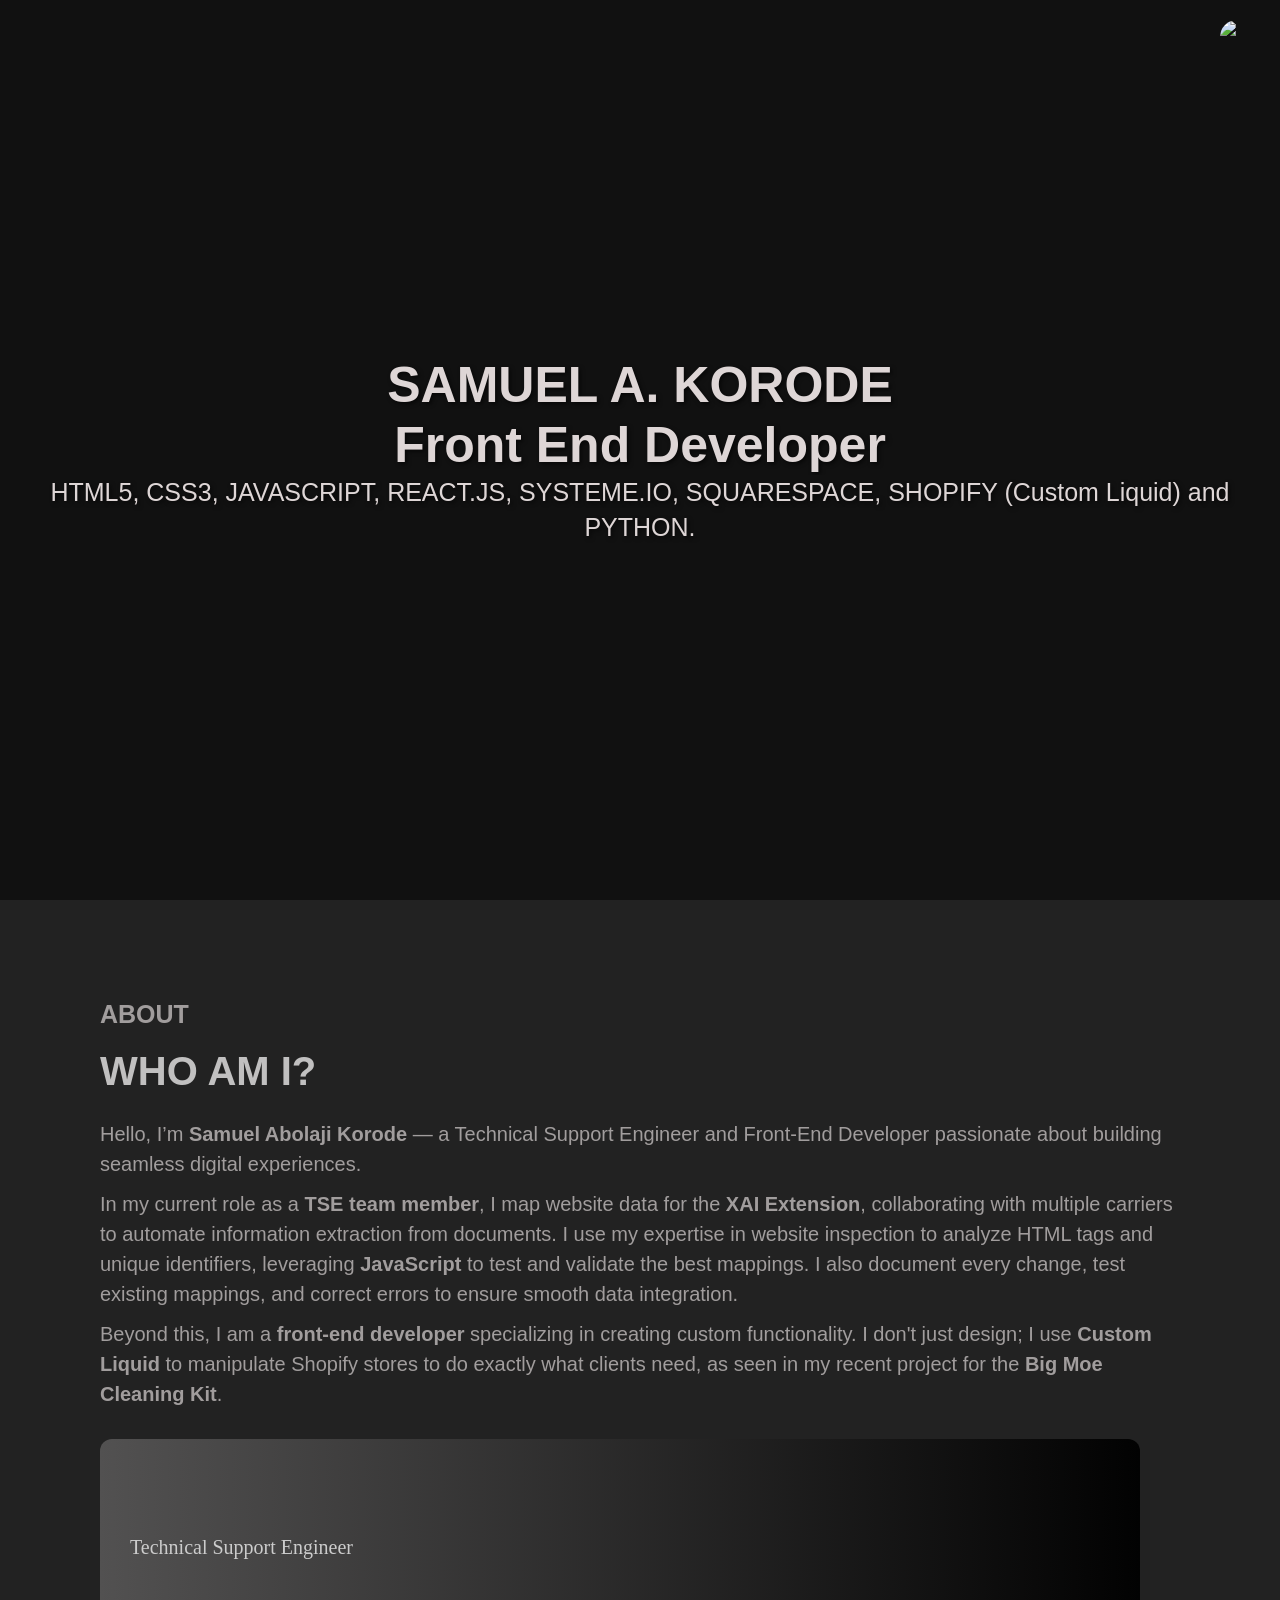
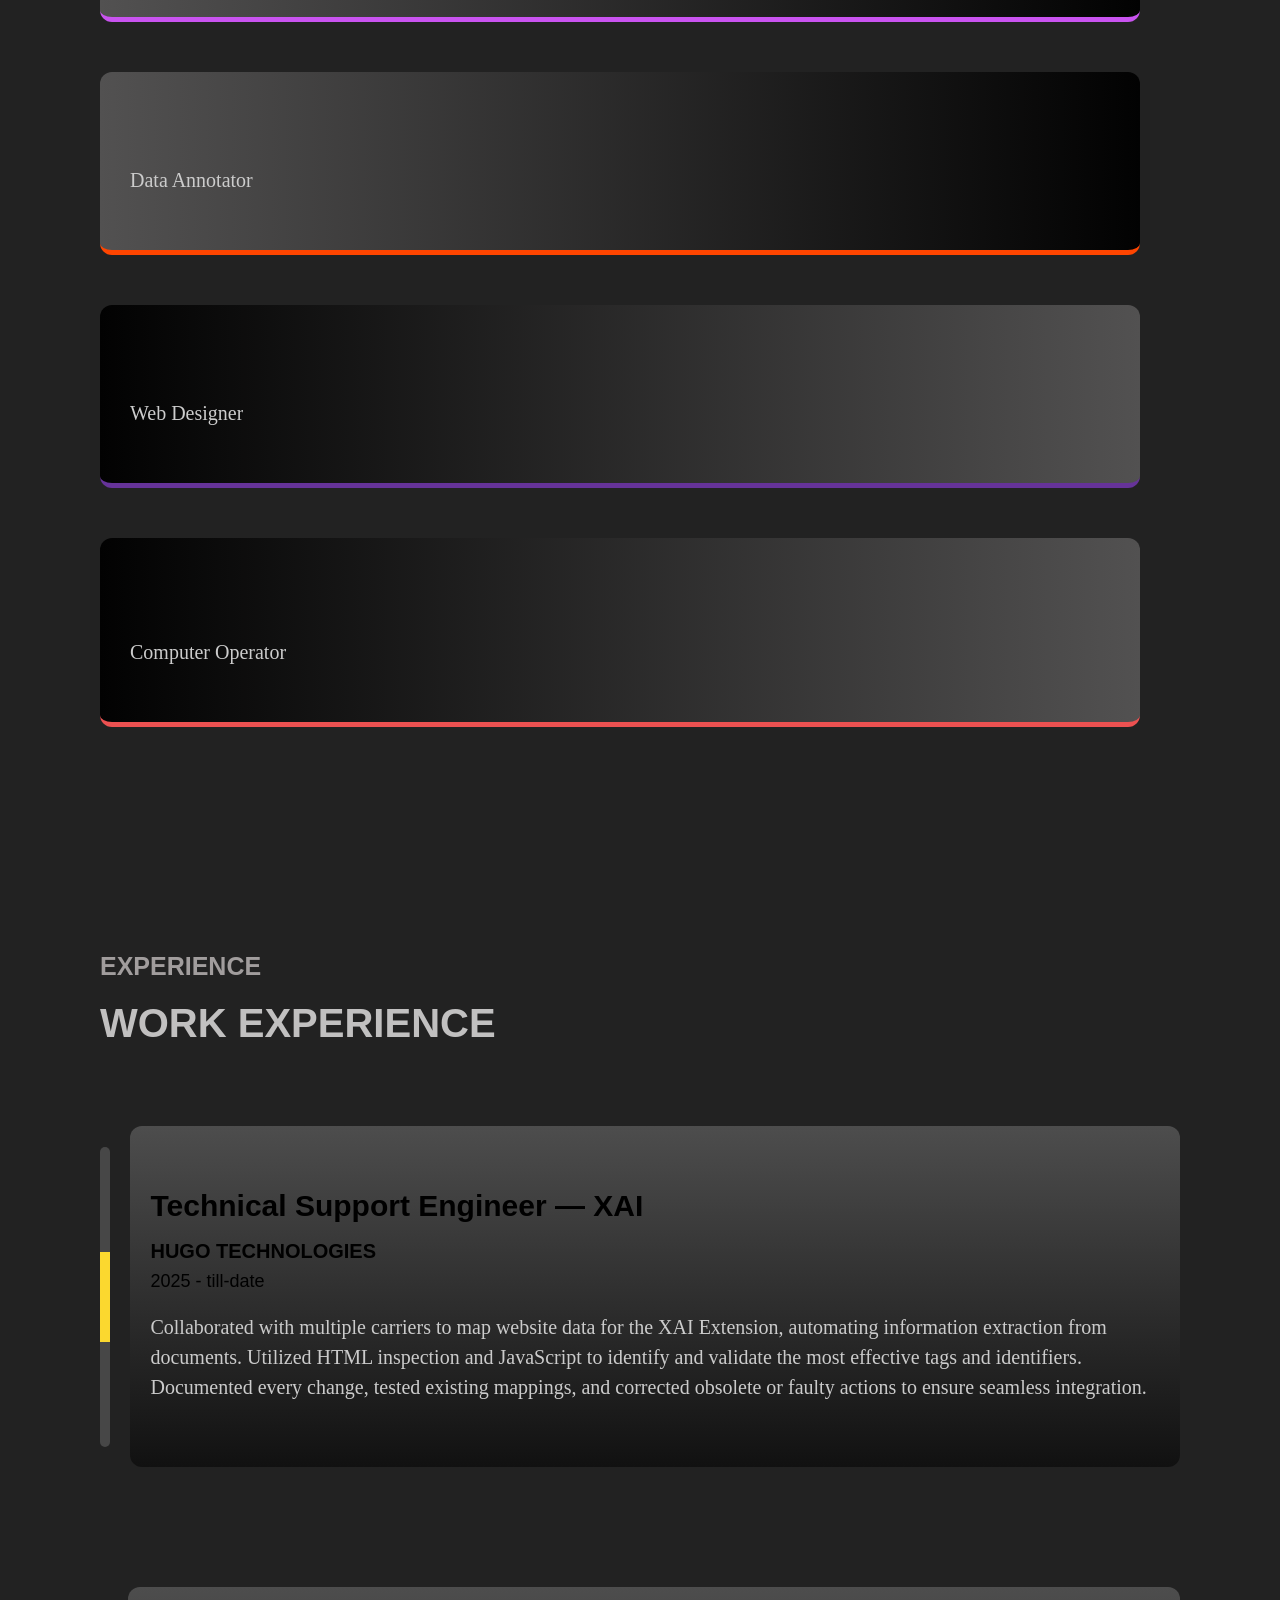
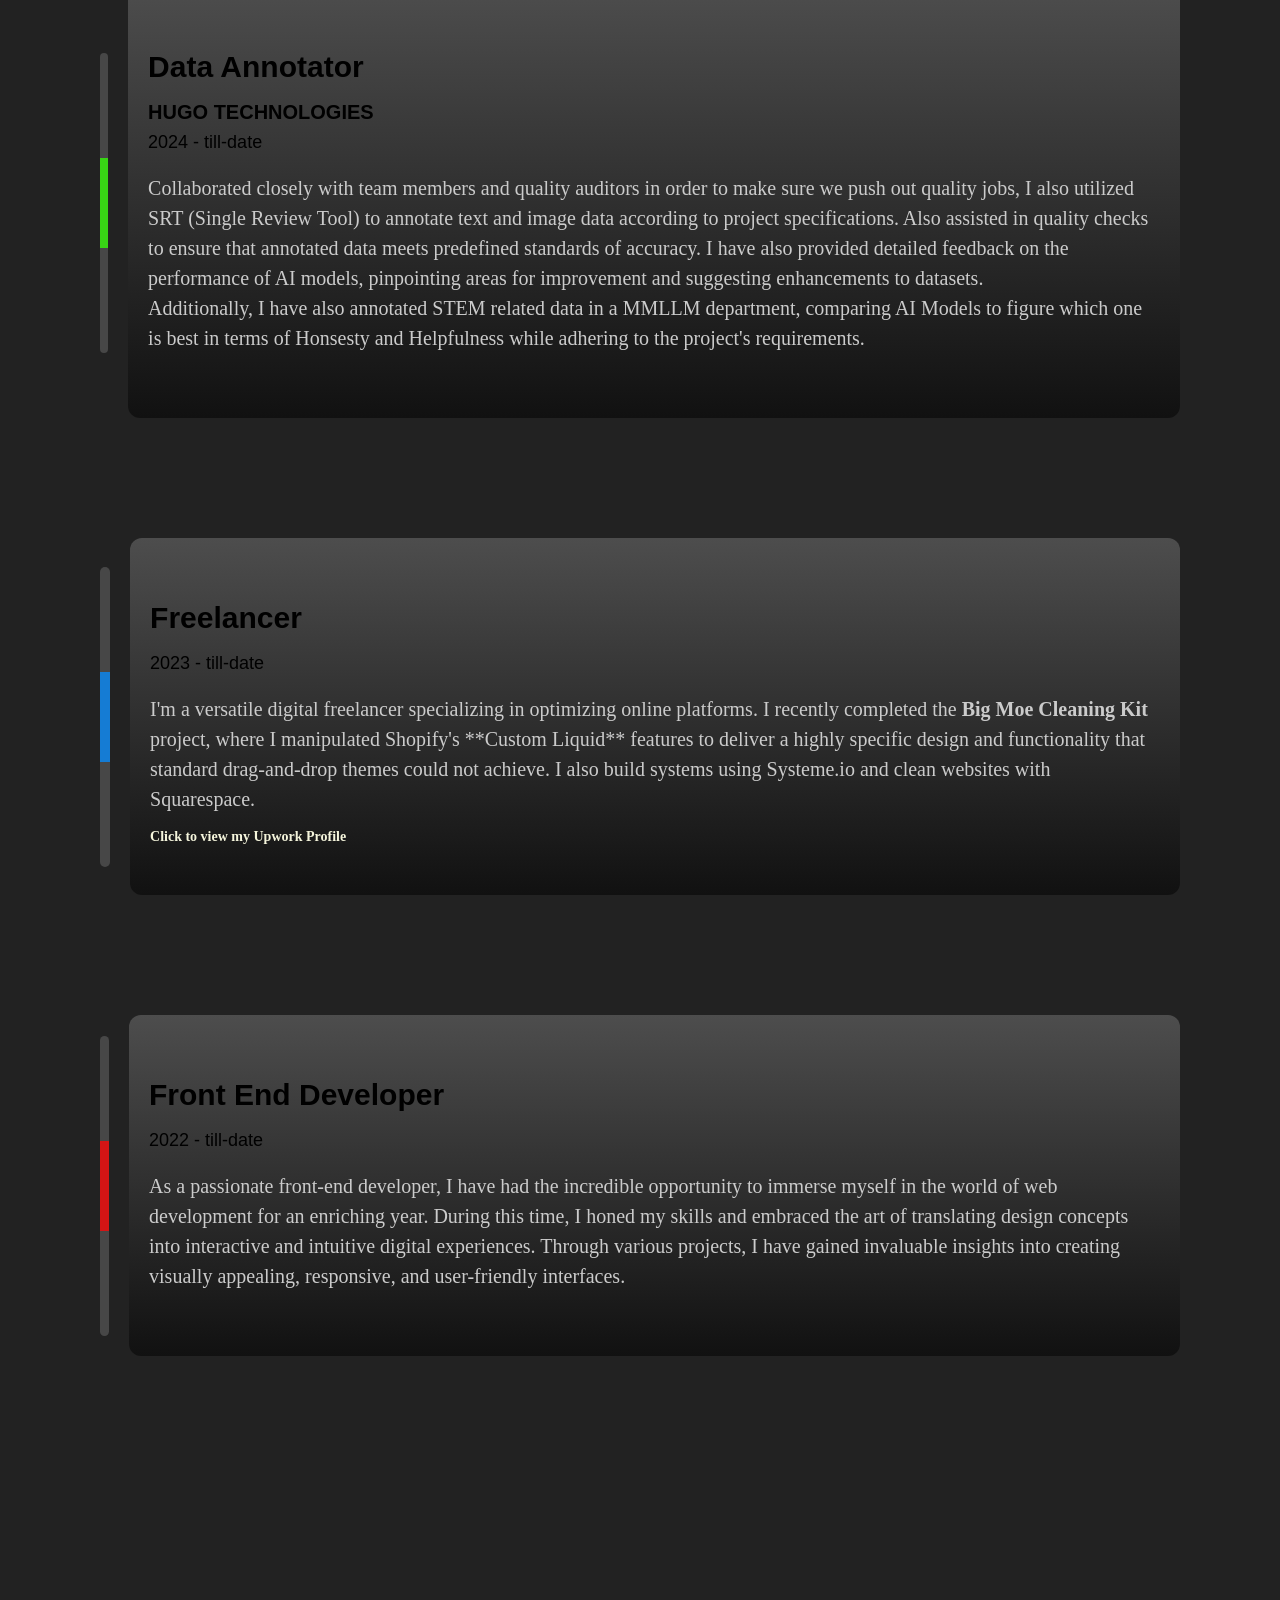
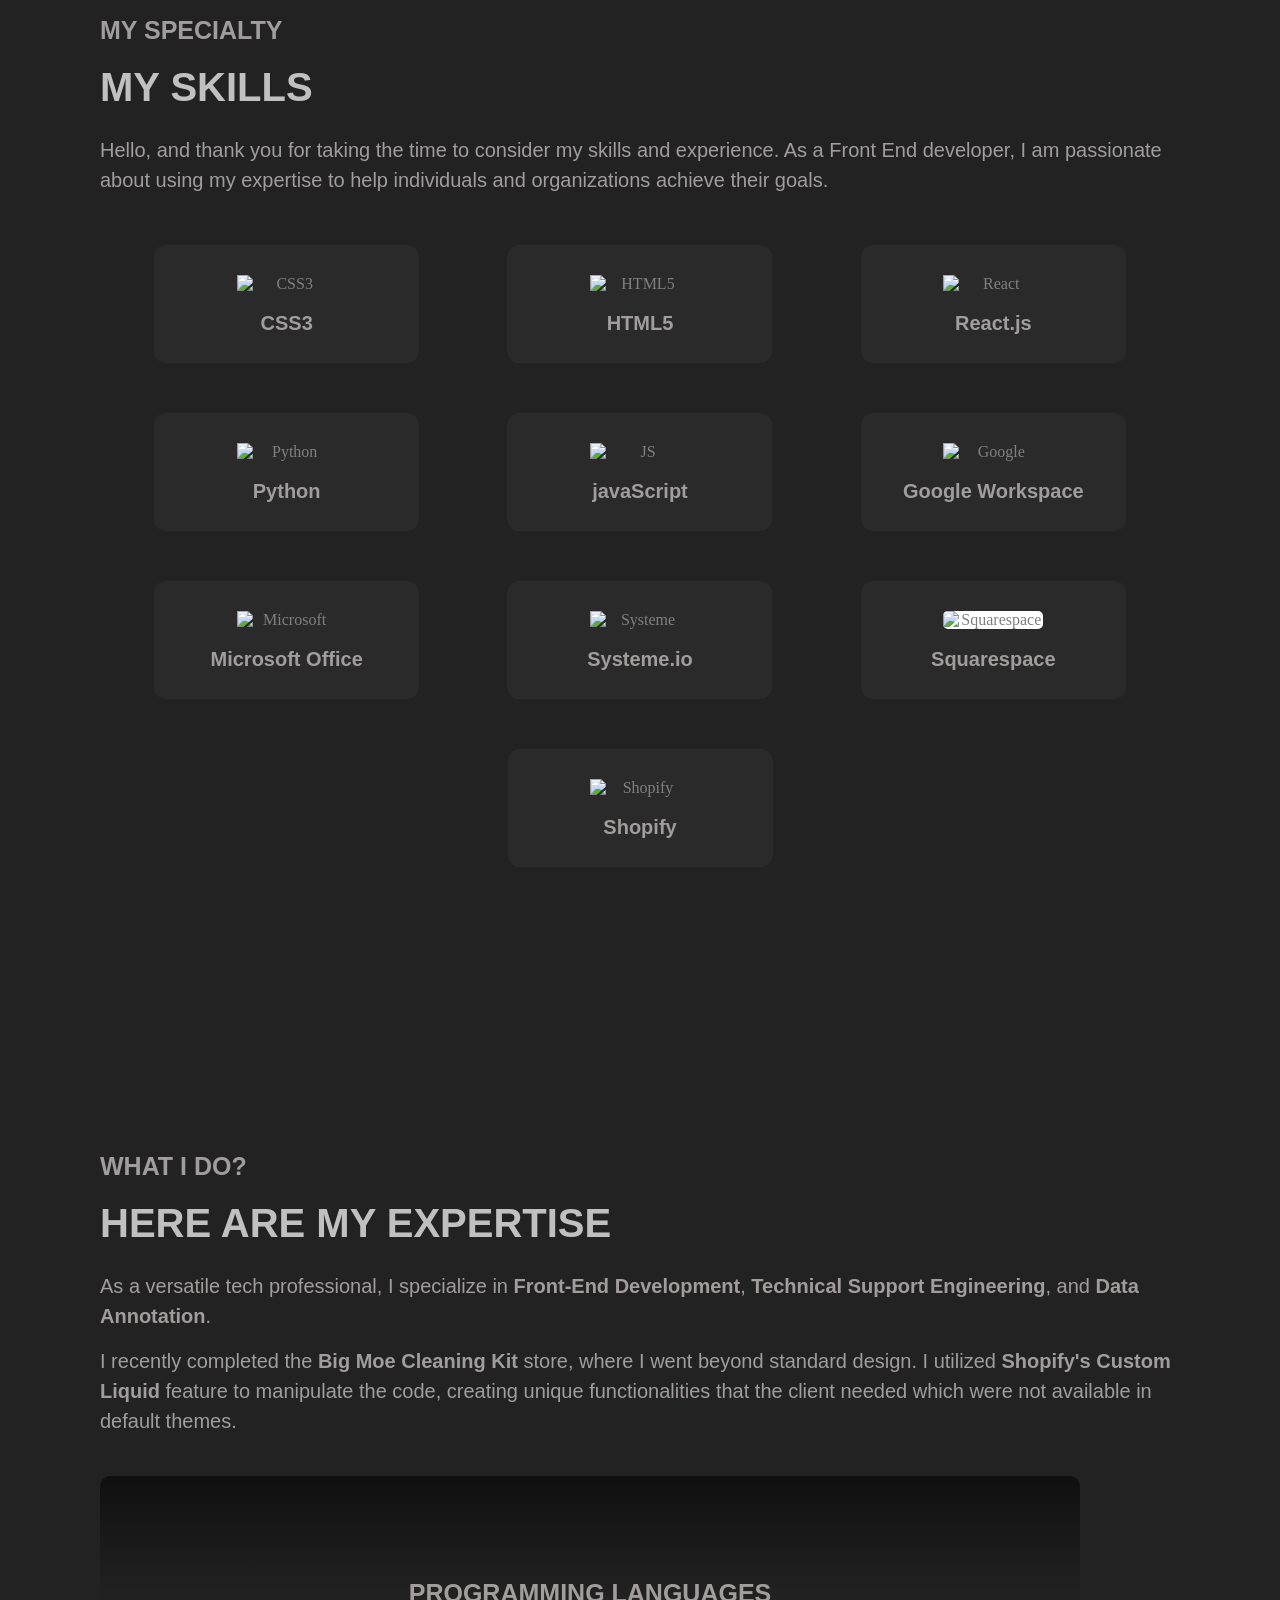
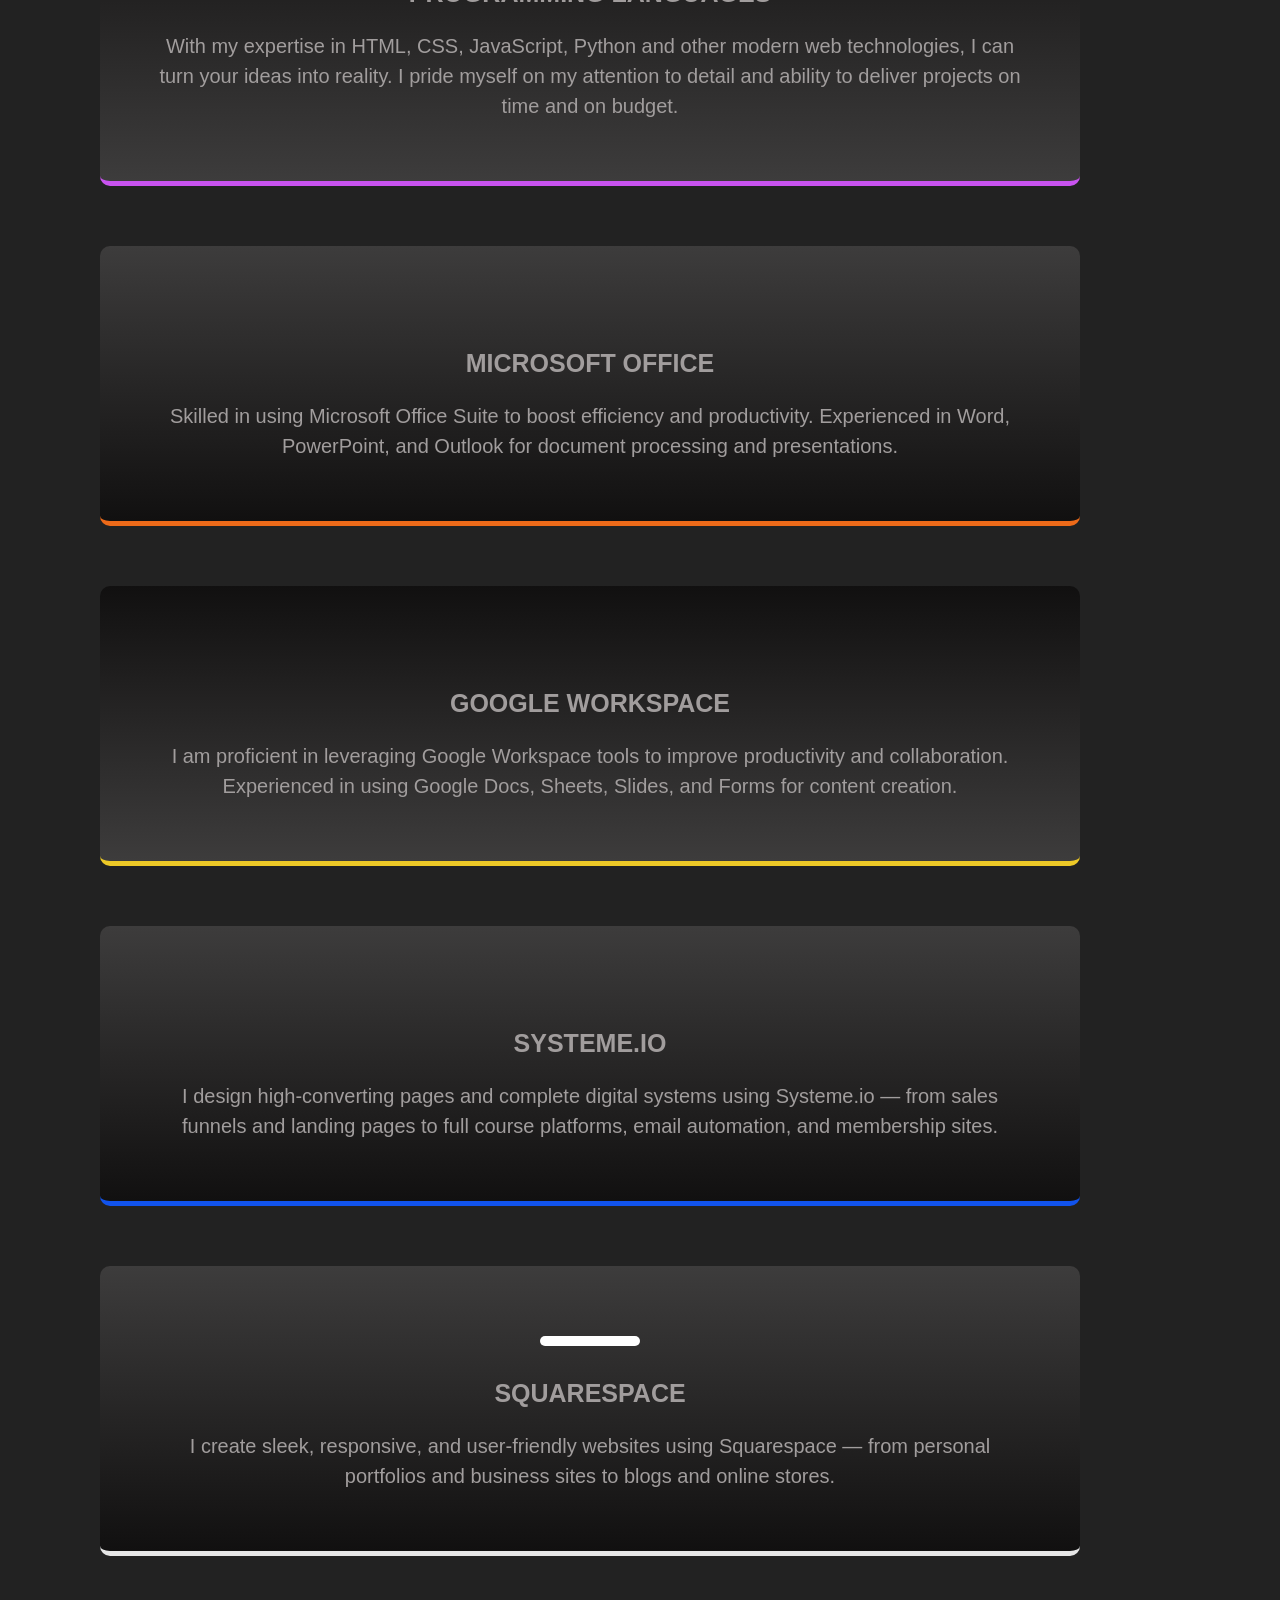
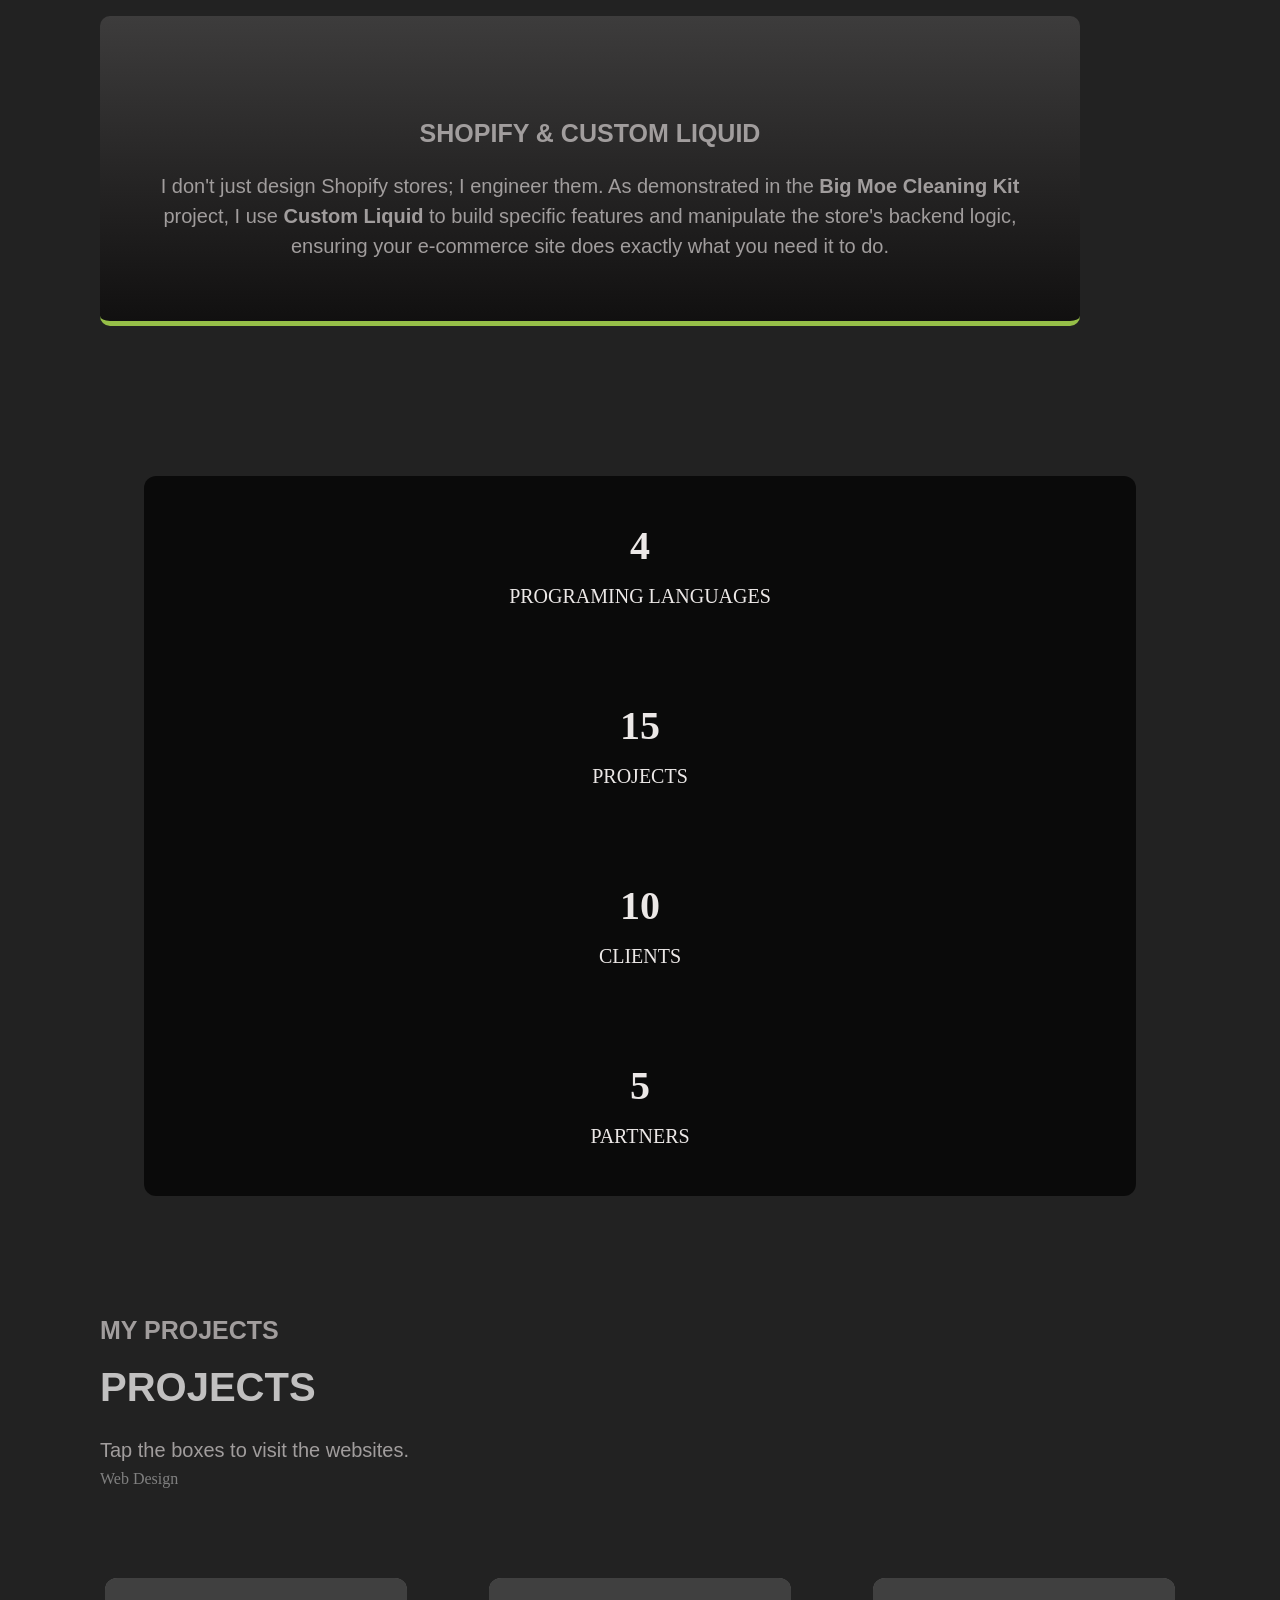
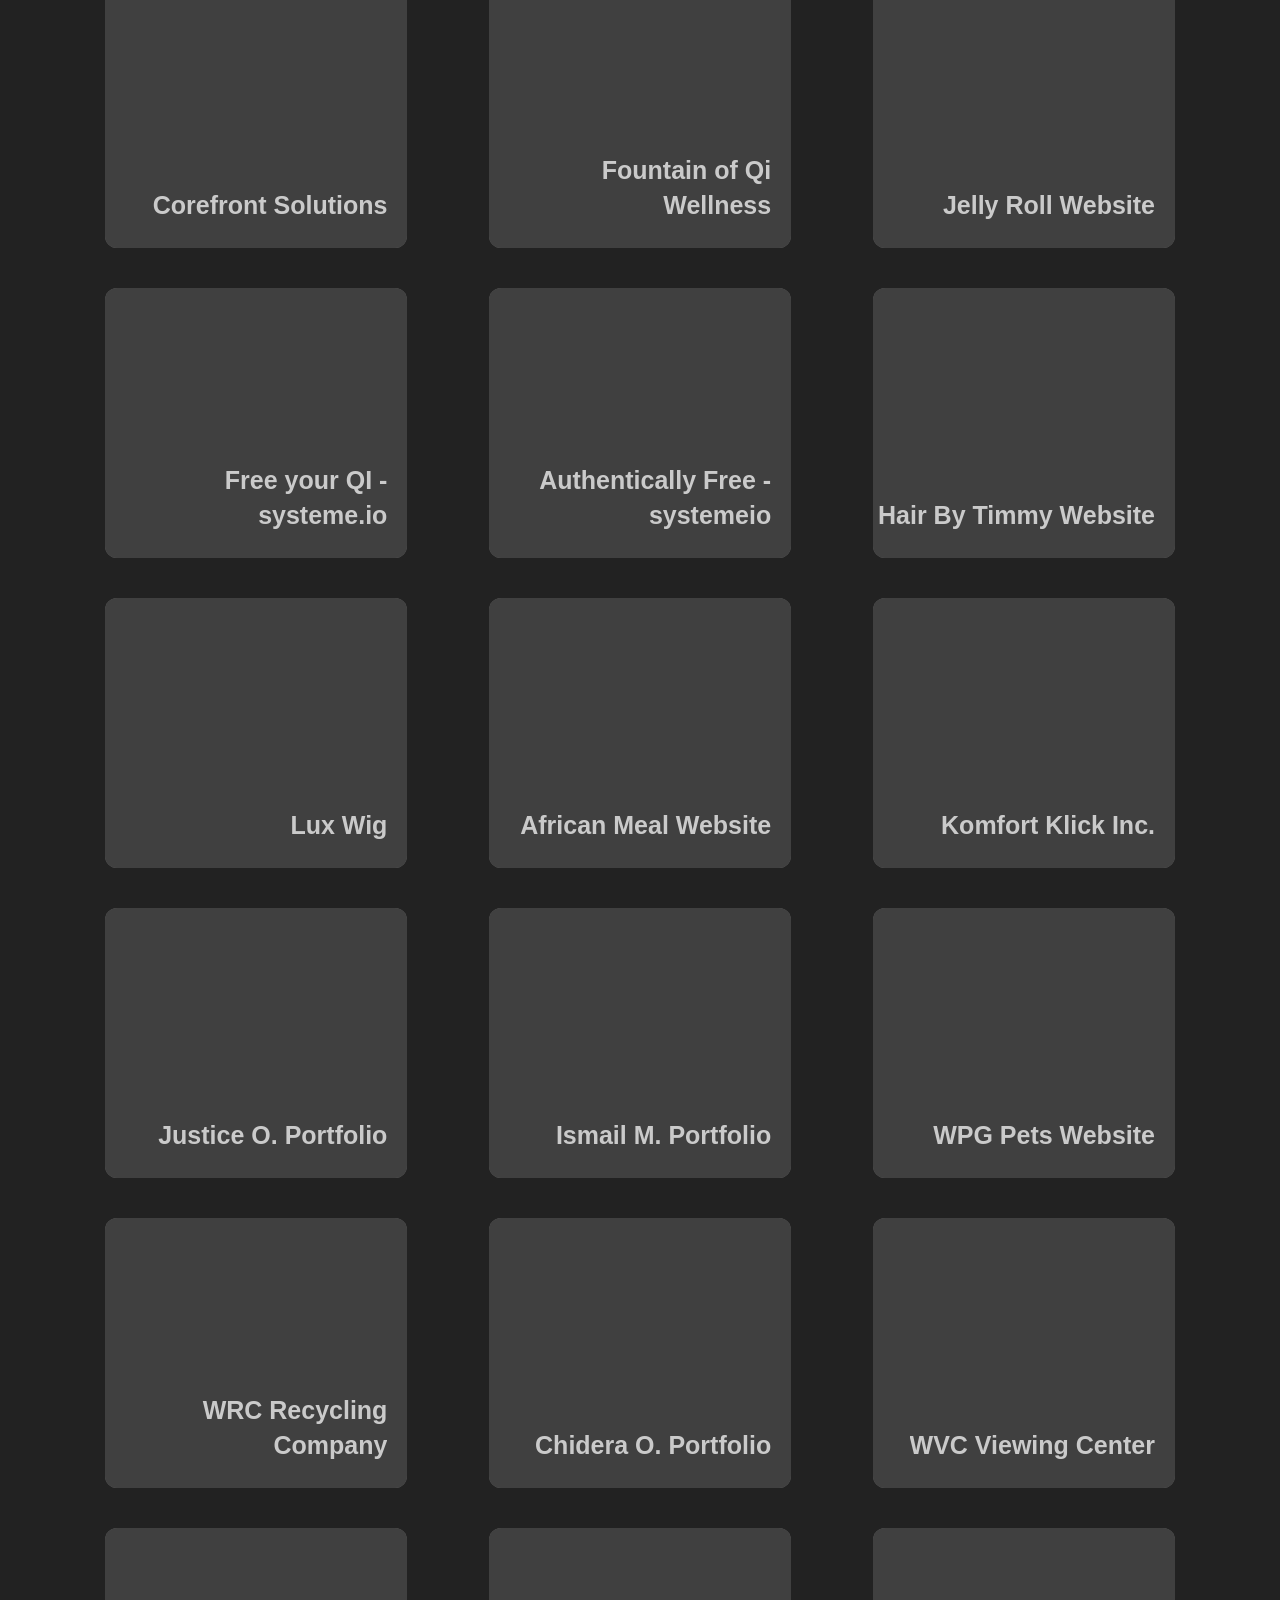
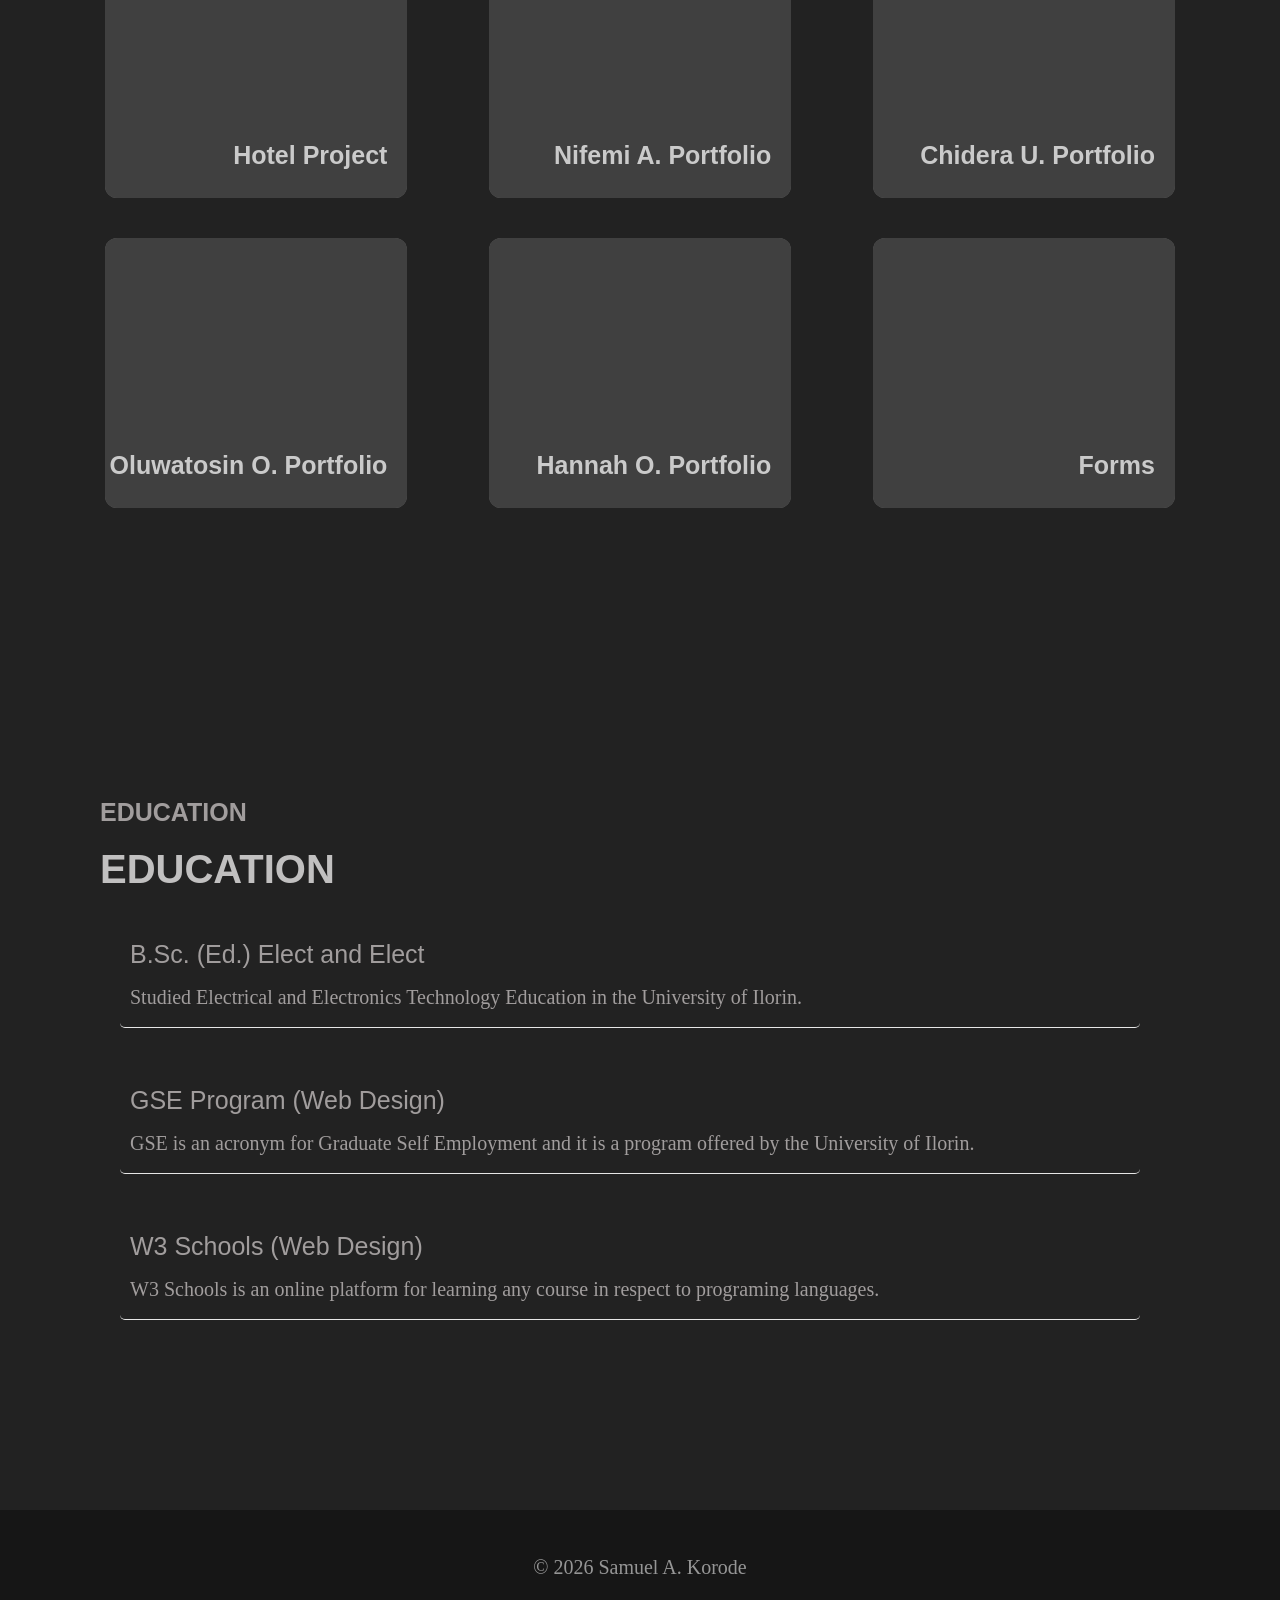
==== commit b0c12926: "Update index.html" ====
--- a/portfolio_mine-main/index.html
+++ b/portfolio_mine-main/index.html
@@ -293,7 +293,10 @@
         <div class="works"><ul>
             <li>Web Design</li>
         </ul></div>
-        <div class="work-link-wrapper">
+        <div class="work-link-wrapper">
+              <a href="https://corefrontsolutions.com" class="work-links-foq work-links slide-wrapperx"><div>
+                <h3>Corefront Solutions</h3>
+            </div></a>
             <a href="https://fountainofqi.com" class="work-links-foq work-links slide-wrapperx"><div>
                 <h3>Fountain of Qi Wellness</h3>
             </div></a>
--- a/portfolio_mine-main/style.css
+++ b/portfolio_mine-main/style.css
@@ -5,15 +5,13 @@
   --icon-size: 24px;
 }
 
-/* --- LAYOUT STYLES FOR ICONS --- */
+/* --- LAYOUT STYLES --- */
 .portfolio-icons-container {
   display: flex;
   justify-content: center; /* Centers icons horizontally */
   align-items: center;
   gap: 25px; /* Space between icons */
   padding: 20px 0;
-  margin-top: 20px;
-  animation: paragraph-animator ease-in-out 3s 1; /* Match intro animation */
 }
 
 .icon-item {
@@ -38,914 +36,913 @@
   opacity: 0.8; /* Slight fade on hover */
 }
 
-/* --- GLOBAL FONTS --- */
-@font-face {
-    font-family: roboto;
-    src: url(https://fonts.gstatic.com/s/roboto/v30/KFOmCnqEu92Fr1Mu4mxK.woff2) format('woff2');
-}
-@font-face {
-    font-family: lato;
-    src: url(https://fonts.gstatic.com/s/lato/v24/S6uyw4BMUTPHjx4wWw.woff2) format('woff2');
-}
-
-*{
-    overflow-x: hidden;
-    margin: 0;
-    padding: 0;
-    box-sizing: border-box;
-}
-body{
-    overflow-x: hidden;
-    background-color: rgb(11, 11, 11);
-    margin: 0;
-    padding: 0;
-}
-
-.profile{
-    background-color: rgb(0, 0, 0);
-    position: fixed;
-    top: 0;
-    right: 0;
-    left: 0;
-    display: flex;
-    flex-flow: column;
-    justify-content: first baseline;
-    align-items: center;
-    height: 0vh;
-    opacity: 0;
-    visibility: hidden;
-    z-index: 100;
-    transition: all ease-in-out 0.6s;
-}
-.profile .cover-photo{
-    width: 100%;
-    height: 10vh;
-    background-image: url(https://www.dropbox.com/scl/fi/1nyc2p4hmk5qzl7zd9pyu/Me-7.jpg?rlkey=8ldvgr2yep299er1g88i8lhad&st=bvwfl9ub&raw=1);
-    background-position: center;
-    background-size: cover;
-    background-repeat: no-repeat;
-    box-shadow: inset 5000px 0 0 0 rgb(0, 0, 0, 0.5);
-    margin-bottom: 20px;
-    white-space: nowrap;
-    opacity: 0;
-    visibility: hidden;
-    transition: all ease-in-out 1s;
-}
-
-.profile .profile-photo{
-    width: 150px;
-    height: 150px;
-    display: flex;
-    justify-content: center;
-    align-items: center;
-    margin: 20px 0px;
-    background-image: url(https://www.dropbox.com/scl/fi/car5pmz5bqseb5bgkbyvw/intro-wrapper-img-4.jpg?rlkey=ebalm0n52435zj1bhxyojf5mv&st=7xvh6zdm&raw=1);
-    background-position: center;
-    background-repeat: no-repeat;
-    background-size: cover;
-    box-shadow: inset 5000px 0 0 0 rgb(0, 0, 0, 0.5);
-    border-radius: 150px;
-    opacity: 0;
-    visibility: hidden;
-    transition: all ease-in-out 0.8s;
-}
-.profile h1{
-    color: rgb(204, 204, 204);
-    font-family: roboto, sans-serif;
-    font-size: 30px;
-    text-align: center;
-    opacity: 0;
-    visibility: hidden;
-    transition: all ease-in-out 0.8s;
-}
-.profile h4{
-    color: var(--theme-color); /* Updated to Theme Color */
-    font-family: roboto, sans-serif;
-    font-size: 12px;
-    text-align: center;
-    margin: 10px 20px;
-    line-height: 30px;
-    opacity: 0;
-    visibility: hidden;
-    transition: all ease-in-out 0.8s;
-}
-.profile p{
-    color: rgb(204, 204, 204);
-    font-family: roboto, sans-serif;
-    font-size: 8px;
-    text-align: center;
-    margin: 10px 20px;
-    line-height: 20px;
-    opacity: 0;
-    visibility: hidden;
-    transition: all ease-in-out 0.8s;
-}
-.input{
-    background: linear-gradient(60deg, black, grey, black );
-    display: flex;
-    justify-content: center;
-    align-items: center;
-    color: rgb(36, 36, 36);
-    font-family: 'Trebuchet MS', 'Lucida Sans Unicode', 'Lucida Grande', 'Lucida Sans', Arial, sans-serif;
-    font-size: 12px;
-    text-align: center;
-    height: 20px;
-    width: 80px;
-    border-radius: 10px;
-    margin: 20px 0px;
-    opacity: 0;
-    visibility: hidden;
-    transition: all ease-in-out 0.8s;
-    cursor: pointer;
-}
-
-/* NAVIGATION */
-@keyframes main-navigation-bar-animator {
-    from{ opacity: 0; transform: translateY(400px); }
-    to{ transform: translateY(0px); }
-}
-
-.main-navigation-bar{
-    display: flex;
-    flex-flow: row;
-    justify-content: right;
-    align-items: center;
-    position: fixed;
-    top: 0px;
-    right: 0px;
-    z-index: 50;
-    height: fit-content;
-    padding: 20px;
-}
-.main-navigation-bar div{
-    display: flex;
-    flex-flow: row;
-    justify-content: space-around;
-    align-items: center;
-    width: fit-content;
-    padding: 0;
-    cursor: pointer;
-    display: flex; 
-    flex-flow: column;
-    text-decoration: none;
-    color: rgb(255, 255, 255, 0);
-    animation: main-navigation-bar-animator ease-in-out 3s 1;
-    transition: all ease-in-out 2s;
-}
-
-.main-navigation-bar div img{
-    width: 40px;
-    border-radius: 20px;
-}
-
-/* INTRODUCTION */
-.introduction-wrapper{
-    height: 100vh;
-    text-align: center;
-    line-height: 20px;
-    display: flex;
-    flex-flow: column;
-    justify-content: center;
-    align-items: center;
-    background-image: url(https://www.dropbox.com/scl/fi/1nyc2p4hmk5qzl7zd9pyu/Me-7.jpg?rlkey=8ldvgr2yep299er1g88i8lhad&st=bvwfl9ub&raw=1);
-    background-position: center;
-    background-repeat: no-repeat;
-    background-size: cover;
-    backdrop-filter: initial;
-    box-shadow: inset 5000px 0 0 0 rgb(0, 0, 0, 0.5);
-}
-.introduction-wrapper .introduction-content{
-    padding: 20px;
-}
-@keyframes h1-animator {
-    from{ opacity: 0; transform: translateY(-200%); }
-    to{ opacity: 1; transform: translateY(0px); }
-}
-@keyframes paragraph-animator {
-    from{ opacity: 0; transform: translateX(-150%); }
-    to{ opacity: 1; transform: translateX(0px); }
-}
-@keyframes h6-animator {
-    from{ opacity: 0; transform: translateX(150%); }
-    to{ opacity: 1; transform: translateX(0px); }
-}
-.introduction-wrapper .introduction-content h1{
-    font-family: roboto, sans-serif;
-    font-size: 30px;
-    line-height: 40px;
-    color: rgb(222, 214, 214);
-    text-shadow: 2px 2px 4px rgb(0, 0, 0, 0.6);
-    animation: h1-animator ease-in-out 3s 1;
-    transition: all ease-in-out 1s;
-}
-.introduction-wrapper .introduction-content p{
-    font-family: lato, sans-serif;
-    font-size: 15px;
-    line-height: 30px;
-    color: rgb(222, 214, 214);
-    text-shadow: 2px 2px 4px rgb(0, 0, 0, 0.6);
-    animation: paragraph-animator ease-in-out 3s 1;
-    transition: all ease-in-out 1s;
-}
-
-/* SLIDE WRAPPERS */
-.slide-wrapper{
-    color: grey;
-    text-align: left;
-    padding: 20px 10px;
-    margin-bottom: 50px;
-    display: flex;
-    flex-flow: column;
-    justify-content: center;
-    align-items: first baseline;
-    transform: translateY(300px);
-    opacity: 0;
-    visibility: hidden;
-    transition: transform 0.5s ease-in-out;
-}
-.slide-wrapper.display{
-    opacity: 1;
-    visibility: visible;
-    transform: translateY(0);
-}
-
-.slide-wrapper h4, .slide-wrapper h5{
-    color: rgb(161, 157, 157);
-    font-family: roboto, sans-serif;
-    font-size: 15px;
-}
-.slide-wrapper h2{
-    color: rgb(193, 192, 192);
-    font-family: roboto, sans-serif;
-    font-size: 25px;
-    margin: 20px 0px;
-}
-.slide-wrapper p{
-    font-family: lato, sans-serif;
-    font-size: 12px;
-    line-height: 20px;
-    margin: 5px 0px;
-    color: rgb(161, 157, 157);
-}
-.slide-wrapperx{
-    transform: translateX(200px);
-    opacity: 0;
-    visibility: hidden;
-    transition: transform 0.5s ease-in-out;
-}
-.slide-wrapperx:nth-of-type(even){
-    transform: translateX(-200px);
-    transition: transform 0.5s ease-in-out;
-}
-.slide-wrapperx.display{
-    opacity: 1;
-    visibility: visible;
-    transform: translateX(0);
-}
-
-/* ABOUT BOXES */
-.about-wrapper{
-    color: rgb(204, 204, 204);
-    display: flex;
-    flex-flow: column;
-    justify-content: center;
-    align-items: first baseline;
-    background: linear-gradient(90deg, rgb(82, 81, 81), rgb(2, 2, 2));
-    width: 100%;
-    padding: 20px 0px;
-    margin: 20px 0px;
-    border-radius: 5px;
-    font-family: 'Times New Roman', Times, serif;
-}
-.about-wrapper article{
-    margin: 5px 10px;
-    font-family: 'Times New Roman', Times, serif;
-}
-.icon-img{
-    margin: 10px;
-}
-.icon-img img{
-    width: 30px;
-}
-.graphic-designer{
-    border-bottom: solid var(--theme-color) 5px;
-    background: linear-gradient(90deg, rgb(82, 81, 81), rgb(2, 2, 2));
-}
-.web-designer{
-    border-bottom: solid var(--theme-color) 5px;
-    background: linear-gradient(90deg,rgb(2, 2, 2), rgb(82, 81, 81));
-}
-.photographer{
-    border-bottom: solid var(--theme-color) 5px;
-    background: linear-gradient(90deg, rgb(82, 81, 81), rgb(2, 2, 2));
-}
-.computer-operator{
-    border-bottom: solid var(--theme-color) 5px;
-    background: linear-gradient(90deg,rgb(2, 2, 2), rgb(82, 81, 81));
-}
-
-/* EXPERTISE CONTENT */
-.expertise p{
-    margin-bottom: 10px;
-}
-.expertise-content{
-    display: flex;
-    flex-flow: column;
-    justify-content: center;
-    align-items: center;
-    width: 100%;
-    padding: 50px 0px;
-    margin: 20px 0px;
-    text-align: center;
-    background: linear-gradient(360deg, rgb(17, 16, 16), rgb(61, 60, 60));
-    border-radius: 10px;
-    border-bottom: solid 2px var(--theme-color);
-}
-.innovative-ideas{
-    background: linear-gradient(360deg,rgb(61, 60, 60),  rgb(17, 16, 16));
-    border-bottom: solid 2px var(--theme-color);
-}
-.word{
-    background: linear-gradient(360deg, rgb(17, 16, 16), rgb(61, 60, 60));
-    border-bottom: solid 2px var(--theme-color);
-}
-.web-design{
-    background: linear-gradient(360deg,rgb(61, 60, 60),  rgb(17, 16, 16));
-    border-bottom: solid 2px var(--theme-color);
-}
-.systemeio{
-    background: linear-gradient(360deg, rgb(17, 16, 16), rgb(61, 60, 60));
-    border-bottom: solid 2px var(--theme-color);
-}
-.squarespace{
-    background: linear-gradient(360deg, rgb(17, 16, 16), rgb(61, 60, 60));
-    border-bottom: solid 2px var(--theme-color);
-}
-/* SHOPIFY STYLE */
-.shopify{
-    background: linear-gradient(360deg, rgb(17, 16, 16), rgb(61, 60, 60));
-    border-bottom: solid 2px var(--theme-color); 
-}
-
-.expertise-content img{
-    width: 60px;
-    margin: 20px;
-}
-
-/* STATS SECTION */
-.sixth-section{
-    padding: 20px 20px;
-    display: flex;
-    flex-flow: column;
-    justify-content: center;
-    align-items: center;
-}
-.board-wrapper{
-    background-image: url(https://www.dropbox.com/scl/fi/qsawi6p7kkaxgxgu08o7y/ben-kolde-bs2Ba7t69mM-unsplash-1.jpg?rlkey=9t249ii3lmu98ctkz5a86iw0x&st=zdq467m3&raw=1);
-    background-repeat: no-repeat;
-    background-size: cover;
-    border-radius: 12px;
-    box-shadow: inset 2500px 0 0 0 rgba(0, 0, 0, 0.7);
-    width: 90%;
-    height: 80vh;
-    display: flex;
-    flex-flow: column;
-    justify-content: center;
-    align-items: center;
-}
-.stats{
-    display: flex;
-    flex-flow: column;
-    justify-content: center;
-    align-items: center;
-}
-.inner-stats{
-    display: flex;
-    flex-flow: column;
-    justify-content: center;
-    align-items: center;
-    margin: 30px 0px;
-}
-.inner-stats h2{
-    font-size: 35px;
-    line-height: 45px;
-    font-weight: 900;
-    color: var(--theme-color);
-}
-.inner-stats article{
-    font-size: 18px;
-    line-height: 25px;
-    font-weight: 100;
-    color:#ECE8E7;
-    text-align: center;
-    margin-top: 10px;
-}
-
-/* SKILLS */
-.skillset-wrapper{
-    display: flex;
-    flex-flow: column;
-    justify-content: center;
-    align-items: first baseline;
-    width: 100%;        
-    padding: 20px 0px;
-    margin: 20px 0px;
-    text-align: center;
-}
-.skills-updated{
-    display: flex;
-    flex-flow: row wrap;
-    justify-content: space-evenly;
-    align-items: center;
-    width: 90%;
-    padding: 10px;
-    margin: 10px 0px;
-    text-align: center;
-}
-.skill-wrapper{
-        display: flex;
-        flex-flow: column;
-        justify-content: center;
-        align-items: center;
-        padding: 10px;
-        margin: 10px 15px;
-        text-align: center;
-        width: fit-content;
-        height: fit-content;
-}
-.skill-wrapper img{
-    width: 30px;
-    margin: 2px 0px;
-}
-.skill-wrapper p{
-    text-align: center;
-    font-family: 'Trebuchet MS', 'Lucida Sans Unicode', 'Lucida Grande', 'Lucida Sans', Arial, sans-serif;
-    font-size: 12px;
-    font-weight: 700;
-}
-.skills{
-    margin-bottom: 10px;
-    padding-bottom: 10px;
-}
-.skill{
-    display: none;
-    flex-flow: column;
-    justify-content: center;
-    align-items: first baseline;
-    width: 100%;
-    padding: 10px 0px;
-    margin: 10px 0px;
-    text-align: center;
-}
-.skill-title-percentage{
-    display: flex;
-    flex-flow: row;
-    justify-content: first baseline;
-    align-items: first baseline;
-    width: 100%;
-    margin: 5px 0px;
-}
-.skill-title-percentage p:first-child{
-    display: flex;
-    flex-flow: row;
-    justify-content: first baseline;
-    align-items: first baseline;
-    font-family: roboto, sans-serif;
-    font-size: 15px;
-}
-.skill-title-percentage p:last-child{
-    display: flex;
-    flex-flow: row;
-    justify-content: first baseline;
-    align-items: first baseline;
-    font-family: roboto, sans-serif;
-    font-size: 15px;
-}
-.skill-measurement-percentage{
-    display: flex;
-    flex-flow: row;
-    justify-content: first baseline;
-    align-items: first baseline;
-    height: 8px;
-    width: 100%;
-    margin: 5px 0px;
-    background-color: rgb(228, 224, 224);
-    border-radius: 4px;
-}
-.result-percentage{
-    height: 8px;
-    width: 50%;
-}
-.photoshop-first-paragraph{ width: 90%; }
-.photoshop-percentage{ color: var(--theme-color); }
-.photoshop-result{ height: 8px; width: 90%; background-color: var(--theme-color); }
-
-.html-first-paragraph{ width: 95%; }
-.html-percentage{ color: var(--theme-color);}
-.html-result{ height: 8px; width: 95%; background-color: var(--theme-color); }
-
-.microsoft-first-paragraph{ width: 80%; }
-.microsoft-percentage{ color: var(--theme-color); }
-.microsoft-result{ height: 8px; width: 80%; background-color: var(--theme-color); }
-
-.javascript-first-paragraph{ width: 70%; }
-.javascript-percentage{ color: var(--theme-color); }
-.javascript-result{ height: 8px; width: 70%; background-color: var(--theme-color); }
-
-.css-first-paragraph{ width: 85%; }
-.css-percentage{ color: var(--theme-color); }
-.css-result{ height: 8px; width: 85%; background-color: var(--theme-color); }
-
-.react-first-paragraph{ width: 50%; }
-.react-percentage{ color: var(--theme-color);}
-.react-result{ height: 8px; width: 50%; background-color: var(--theme-color); }
-
-.python-first-paragraph{ width: 20%; }
-.python-percentage{ color: var(--theme-color); }
-.python-result{ height: 8px; width: 20%; background-color: var(--theme-color); }
-
-/* EDUCATION */
-.education ul{
-    width: calc(100% - 20px);
-    text-align: left;
-    padding: 20px 10px;
-    margin-bottom: 20px;
-    display: flex;
-    flex-flow: column;
-    justify-content: center;
-    align-items: center;
-}
-.education ul li{
-    width: calc(100% - 20px);
-    text-align: left;
-    padding: 5px 10px;
-    margin-bottom: 20px;
-    display: flex;
-    flex-flow: column;
-    justify-content: space-around;
-    align-items: first baseline;
-    color: rgb(161, 157, 157);
-    font-family: roboto, sans-serif;
-    border-bottom: solid 1px rgb(230, 230, 230);
-    border-radius: 5px;
-}
-.education ul li:nth-of-type(even){
-    width: calc(100% - 20px);
-    color: rgb(161, 157, 157);
-    font-family: roboto, sans-serif;
-    border-bottom: solid 1px rgb(230, 230, 230);
-    border-radius: 5px;
-}
-.education ul li p{
-    margin: 10px 0px;
-    display: flex;
-    font-family: 'Times New Roman', Times, serif;
-    color: rgb(161, 157, 157);
-    font-weight: 500;
-}
-
-/* EXPERIENCE */
-.experience-box{
-    display: flex;
-    flex-flow: row;
-    justify-content: space-between;
-    align-items: center;
-    width: 100%;
-    height: fit-content;
-    margin: 30px 0px;
-    padding: 30px 0px;
-}
-.border{
-    display: flex;
-    flex-flow: column;
-    justify-content: center;
-    align-items: center;
-    height: 200px;
-    width: 20px;
-    background-color: grey;
-    margin-right: 20px;
-}
-.border div{
-    height: 30%;
-    width: 20px;
-    background-color: var(--theme-color); /* Updated to Theme Color */
-}
-.border .tse{
-    height: 30%;
-    width: 20px;
-    background-color: var(--theme-color); /* Updated to Theme Color */
-}
-.border .teacher{
-    height: 30%;
-    width: 20px;
-    background-color: var(--theme-color); /* Updated to Theme Color */
-}
-.border .intern{
-    height: 30%;
-    width: 20px;
-    background-color: var(--theme-color); /* Updated to Theme Color */
-}
-.border .teacher2{
-    height: 30%;
-    width: 20px;
-    background-color: var(--theme-color); /* Updated to Theme Color */
-}
-.experience-detail{
-    display: flex;
-    flex-flow: column;
-    justify-content: space-around;
-    align-items: first baseline;
-    background: linear-gradient(360deg, black, gray);
-    padding: 20px;
-}
-.experience-detail:nth-of-type(odd){
-    background: linear-gradient(360deg, grey, black);
-}
-.experience-detail h3{
-    font-family: roboto, sans-serif;
-    font-size: 20px;
-    color: var(--theme-color) !important; /* FIXED: Now follows theme color */
-    margin: 10px 0px;
-}
-.experience-detail h5{
-    font-family: roboto, sans-serif;
-    font-size: 16px;
-    line-height: 22px;
-    color: rgb(255, 255, 255); /* Changed from black to white for readability on dark background */
-}
-.experience-detail article{
-    font-family: lato, sans-serif;
-    font-size: 14px;
-    color: rgb(0, 0, 0);
-    margin: 5px 0px;
-}
-.experience-detail p{
-    font-family: 'Times New Roman', Times, serif;
-    font-size: 14px;
-    color: rgb(203, 203, 203);
-    line-height: 25px;
-    margin: 5px 0px;
-}
-
-/* WORK LINKS */
-.work-link-wrapper{
-    display: flex;
-    flex-flow: row wrap;
-    justify-content: space-evenly;
-    align-items: center;
-    width: 100%;
-    margin: 20px 0px;
-}
-.work-links{
-    display: flex;
-    flex-flow: column;
-    justify-content: flex-end;
-    align-items: end;
-    margin: 10px 5px;
-    height: 350px;
-    width: 40%;
-    padding: 10px;
-    border-radius: 5px;
-    text-decoration: none;
-    background-color: grey;
-    background-position: center;
-    background-size: cover;
-    background-repeat: no-repeat;
-    box-shadow: inset 20000px 0 0 0 rgb(0, 0, 0, 0.5);
-}
-.work-links-lux-wig{ background-image: url(https://www.dropbox.com/scl/fi/a9f8lp0ym58j7wit9gw11/hair-by-timmy.jpg?rlkey=7ebav3apnvmolvhyxebpsnyuu&st=bo26f0pf&raw=1); }
-.work-links-hair-by-timmy{ background-image: url(https://www.dropbox.com/scl/fi/aewh96upsgrdp4njnff5a/wigs.jpg?rlkey=un47ecb60rywzaybg8l3uj4gt&st=9eetd9d4&raw=1); }
-.work-links-authentically-free{ background-image: url(https://www.dropbox.com/scl/fi/x8t20z3b37zjzmghgv7il/authentically-free.jpg?rlkey=fxzi6b0e34pwojoc3xasxn6ox&st=ysy7tmui&raw=1); }
-.work-links-jellyroll{ background-image: url(https://www.dropbox.com/scl/fi/tb9ttgclu7egjd18iyrmy/Jellyroll-album-photo.jpg?rlkey=uht521m86dgurn57zw4zp78b8&st=etqvllqi&raw=1); }
-.work-links-africanmeal{ background-image: url(https://www.dropbox.com/scl/fi/8ihh5qktqofar3ez8gu0j/turkey.jpg?rlkey=seiv0pbj5wckt4jiy5lgk9fm8&st=hdzzcuos&raw=1); }
-.work-links-komfort{ background-image: url(https://www.dropbox.com/scl/fi/3amv2a7oj11l4lskbgvd1/buy-sell.jpg?rlkey=z1yyn09bcyn8j0xrjvz2h9mnz&st=42f160tz&raw=1); }
-.work-links-pets{ background-image: url(https://www.dropbox.com/scl/fi/nv9pqwpi9jei2ufxl71x9/cat.png?rlkey=a2726q6147xqs3tdlso3sn50i&st=aez820jf&raw=1); }
-.work-links-recycling{ background-image: url(https://www.dropbox.com/scl/fi/0qbkkywzf64ajlk14dmf9/dirt-plastic.jpg?rlkey=xl9nl9ai1dspl3svohs7ccrh9&st=3byuwdsh&raw=1); }
-.work-links-viewing{ background-image: url(https://www.dropbox.com/scl/fi/o157nx38fv1g4j91bd1o3/Emirate.jpg?rlkey=dyjwbsikpd1ou86wvd5f0728y&st=tdfx26k2&raw=1); }
-.work-links-hotel{ background-image: url(https://www.dropbox.com/scl/fi/3cyo871hapczsin4ujdz9/Luxurious-room.jpg?rlkey=uu6tnztsjtt6mrl3rhroqsof8&st=50df6jd0&raw=1); }
-.work-links-gallery{ background-image: url(/work-project-thumnails/dose-media-bU6JyhSI6zo-unsplash.jpg); }
-.work-links-freeyourqi{ background-image: url(https://www.dropbox.com/scl/fi/xbopnca3kw4on05q1j9qc/nicole-fountain-of-qi.jpg?rlkey=s8gv5id500e6xa69ty7ykfrsk&st=2t4hzcgk&raw=1); }
-.work-links-foq{ background-image: url(https://www.dropbox.com/scl/fi/cztita36bg5lx3bc44oq6/Massage-5.jpg?rlkey=g4zcvs9hka89btdgb76gi2vcr&st=m7brd8qw&raw=1); }
-.work-links-portfolio{ background-image: url(https://www.dropbox.com/scl/fi/1dpdbofbzyo1nm093v9mo/portfolio.jpg?rlkey=88hs8dmpgncyp3tpj3vrs6aqp&st=fcmw6pkn&raw=1); }
-.work-links-forms{ background-image: url(https://www.dropbox.com/scl/fi/1dpdbofbzyo1nm093v9mo/portfolio.jpg?rlkey=88hs8dmpgncyp3tpj3vrs6aqp&st=fcmw6pkn&raw=1); }
-
-.work-links div{
-    display: flex;
-    flex-flow: column;
-    justify-content: right;
-    align-items: flex-end;
-    padding: 0px;
-}
-.work-links h3{
-    font-family: roboto, sans-serif;
-    color: rgb(202, 202, 202);
-    margin: 5px 0px;
-    padding: 0px;
-    font-size: 14px;
-    text-align: right;
-}
-.work-links p{
-    font-family: lato, sans-serif;
-    color: rgb(198, 197, 197);
-    margin: 0px;
-    text-align: center;
-    font-size: 5px;
-    padding: 0px;
-}
-
-/* FOOTER */
-footer{
-    background-color: rgb(22, 22, 22);
-    padding: 20px 0px;
-    display: flex;
-    flex-flow: column;
-    justify-content: center;
-    align-items: center;
-}
-.designed-by{
-    padding: 20px 0px;
-    display: flex;
-    flex-flow: column;
-    justify-content: center;
-    align-items: center;
-}
-.designed-by a{
-    color: #969696;
-    font-size: 20px;
-    line-height: 35px;
-    text-decoration: none;
-}
-
-/* MEDIA QUERIES - DESKTOP */
-@media screen and (min-width: 1000px) {
-    body{
-        background-color:rgb(34, 34, 34);
-    }
-    .introduction-wrapper{
-        background-image: url(https://www.dropbox.com/scl/fi/fe6qs3ewhwx7a5p0ut7hl/Me-7-1.jpg?rlkey=tfnws90nyf2de9q5gchnzka0x&st=vl9qnxpc&raw=1);
-        background-position: top;
-    }
-    .introduction-wrapper .introduction-content h1{
-        font-size: 50px;
-        line-height: 60px;
-    }
-    .introduction-wrapper .introduction-content p{
-        font-size: 25px;
-        line-height: 35px;
-    }
-    .slide-wrapper{
-        padding: 100px 100px 50px 100px;
-    }
-    .slide-wrapper h5{
-        font-size: 25px;
-    }
-    .slide-wrapper h2{
-        font-size: 40px;
-    }
-    .slide-wrapper p{
-        font-size: 20px;
-        line-height: 30px;
-    }
-    .about-wrapper{
-        width: calc(100% - 40px);
-        padding: 50px 20px;
-        margin: 25px 0px;
-        border-radius: 12px;
-    }
-    .about-wrapper article{
-        font-size: 20px;
-        line-height: 30px;
-    }
-    .icon-img img{
-        width: 50px;
-    }
-    .experience-box{
-        display: flex;
-        flex-flow: row;
-        justify-content: space-between;
-        align-items: center;
-    }
-    .border{
-        height: 300px;
-        width: 30px;
-        background-color: rgb(71, 71, 71);
-        border-radius: 12px;
-    }
-    .border div{
-        width: 30px;
-    }
-    .experience-detail{
-        background: linear-gradient(360deg, rgb(17, 17, 17), rgb(77, 77, 77));
-        padding: 50px 20px;
-        border-radius: 12px;
-    }
-    .experience-detail:nth-of-type(odd){
-        background: linear-gradient(360deg, rgb(77, 77, 77), rgb(17, 17, 17));
-    }
-    .experience-detail h3{
-        font-size: 30px;
-        line-height: 40px;
-    }
-    .experience-detail h5{
-        font-size: 20px;
-        line-height: 30px;
-    }
-    .experience-detail article{
-        font-size: 18px;
-    }
-    .experience-detail p{
-        font-size: 20px;
-        line-height: 30px;
-        margin: 15px 0px;
-    }
-    .expertise p{
-        font-size: 20px;
-        line-height: 30px;
-    }
-    .expertise-content{
-        padding: 50px;
-        margin: 30px 0px;
-        width: calc(100% - 100px);
-    }
-    .expertise-content h4{
-        font-size: 25px;
-        line-height: 35px;
-        margin: 10px 0px;
-    }
-    .expertise-content p{
-        font-size: 20px;
-        line-height: 30px;
-        margin: 10px 0px;
-    }
-    .expertise-content img{
-        width: 100px;
-        margin: 20px 0px;
-    }
-    /* DESKTOP BORDERS */
-    .innovative-ideas{ border-bottom: solid 5px var(--theme-color); }
-    .word{ border-bottom: solid 5px var(--theme-color); }
-    .web-design{ border-bottom: solid 5px var(--theme-color); }
-    .systemeio{ border-bottom: solid 5px var(--theme-color); }
-    .squarespace{ border-bottom: solid 5px var(--theme-color); }
-    .shopify{ border-bottom: solid 5px var(--theme-color); }
-
-    .board-wrapper{
-        width: 80%;
-        height: 80vh;
-    }
-    .stats{
-        justify-content: space-around;
-        height: 100%;
-    }
-    .inner-stats h2{
-        font-size: 40px;
-        line-height: 50px;
-    }
-    .inner-stats article{
-        font-size: 20px;
-        line-height: 30px;
-    }
-    .skills-updated{
-        justify-content: space-around;
-        width: 100%;
-    }
-    .skill-wrapper{
-        padding: 20px 0px;
-        margin: 25px;
-        width: 25%;
-        border-radius: 12px;
-        background-color: rgba(43, 43, 43, 0.966);
-    }
-    .skill-wrapper img{
-        width: 100px;
-        margin: 10px 0px;
-    }
-    .skill-wrapper p{
-        font-size: 20px;
-        line-height: 30px;
-    }
-    .work-link-wrapper{
-        justify-content: space-between;
-        padding: 50px 0px;
-    }
-    .work-links{
-        margin: 20px 5px;
-        height: 30vh;
-        width: 28%;
-        padding: 0 20px 20px 0;
-        border-radius: 12px;
-    }
-    .work-links h3{
-        font-size: 25px;
-        line-height: 35px;
-    }
-    .education ul li{
-        margin-bottom: 50px;
-        font-size: 25px;
-        line-height: 35px;
-    }
-    .education ul li p{
-        font-size: 20px;
-        line-height: 30px;
-    }
-}
+        @font-face {
+            font-family: roboto;
+            src: url(https://fonts.gstatic.com/s/roboto/v30/KFOmCnqEu92Fr1Mu4mxK.woff2) format('woff2');
+        }
+        @font-face {
+            font-family: lato;
+            src: url(https://fonts.gstatic.com/s/lato/v24/S6uyw4BMUTPHjx4wWw.woff2) format('woff2');
+        }
+
+        *{
+            overflow-x: hidden;
+            margin: 0;
+            padding: 0;
+            box-sizing: border-box;
+        }
+        body{
+            overflow-x: hidden;
+            background-color: rgb(11, 11, 11);
+            margin: 0;
+            padding: 0;
+        }
+
+        .profile{
+            background-color: rgb(0, 0, 0);
+            position: fixed;
+            top: 0;
+            right: 0;
+            left: 0;
+            display: flex;
+            flex-flow: column;
+            justify-content: first baseline;
+            align-items: center;
+            height: 0vh;
+            opacity: 0;
+            visibility: hidden;
+            z-index: 100;
+            transition: all ease-in-out 0.6s;
+        }
+        .profile .cover-photo{
+            width: 100%;
+            height: 10vh;
+            background-image: url(https://www.dropbox.com/scl/fi/1nyc2p4hmk5qzl7zd9pyu/Me-7.jpg?rlkey=8ldvgr2yep299er1g88i8lhad&st=bvwfl9ub&raw=1);
+            background-position: center;
+            background-size: cover;
+            background-repeat: no-repeat;
+            box-shadow: inset 5000px 0 0 0 rgb(0, 0, 0, 0.5);
+            margin-bottom: 20px;
+            white-space: nowrap;
+            opacity: 0;
+            visibility: hidden;
+            transition: all ease-in-out 1s;
+        }
+
+        .profile .profile-photo{
+            width: 150px;
+            height: 150px;
+            display: flex;
+            justify-content: center;
+            align-items: center;
+            margin: 20px 0px;
+            background-image: url(https://www.dropbox.com/scl/fi/car5pmz5bqseb5bgkbyvw/intro-wrapper-img-4.jpg?rlkey=ebalm0n52435zj1bhxyojf5mv&st=7xvh6zdm&raw=1);
+            background-position: center;
+            background-repeat: no-repeat;
+            background-size: cover;
+            box-shadow: inset 5000px 0 0 0 rgb(0, 0, 0, 0.5);
+            border-radius: 150px;
+            opacity: 0;
+            visibility: hidden;
+            transition: all ease-in-out 0.8s;
+        }
+        .profile h1{
+            color: rgb(204, 204, 204);
+            font-family: roboto, sans-serif;
+            font-size: 30px;
+            text-align: center;
+            opacity: 0;
+            visibility: hidden;
+            transition: all ease-in-out 0.8s;
+        }
+        .profile h4{
+            color: rgb(53, 51, 202);
+            font-family: roboto, sans-serif;
+            font-size: 12px;
+            text-align: center;
+            margin: 10px 20px;
+            line-height: 30px;
+            opacity: 0;
+            visibility: hidden;
+            transition: all ease-in-out 0.8s;
+        }
+        .profile p{
+            color: rgb(204, 204, 204);
+            font-family: roboto, sans-serif;
+            font-size: 8px;
+            text-align: center;
+            margin: 10px 20px;
+            line-height: 20px;
+            opacity: 0;
+            visibility: hidden;
+            transition: all ease-in-out 0.8s;
+        }
+        .input{
+            background: linear-gradient(60deg, black, grey, black );
+            display: flex;
+            justify-content: center;
+            align-items: center;
+            color: rgb(36, 36, 36);
+            font-family: 'Trebuchet MS', 'Lucida Sans Unicode', 'Lucida Grande', 'Lucida Sans', Arial, sans-serif;
+            font-size: 12px;
+            text-align: center;
+            height: 20px;
+            width: 80px;
+            border-radius: 10px;
+            margin: 20px 0px;
+            opacity: 0;
+            visibility: hidden;
+            transition: all ease-in-out 0.8s;
+            cursor: pointer;
+        }
+
+        /* NAVIGATION */
+        @keyframes main-navigation-bar-animator {
+            from{ opacity: 0; transform: translateY(400px); }
+            to{ transform: translateY(0px); }
+        }
+
+        .main-navigation-bar{
+            display: flex;
+            flex-flow: row;
+            justify-content: right;
+            align-items: center;
+            position: fixed;
+            top: 0px;
+            right: 0px;
+            z-index: 50;
+            height: fit-content;
+            padding: 20px;
+        }
+        .main-navigation-bar div{
+            display: flex;
+            flex-flow: row;
+            justify-content: space-around;
+            align-items: center;
+            width: fit-content;
+            padding: 0;
+            cursor: pointer;
+            display: flex; /* Changed from none to flex to verify visibility */
+            flex-flow: column;
+            text-decoration: none;
+            color: rgb(255, 255, 255, 0);
+            animation: main-navigation-bar-animator ease-in-out 3s 1;
+            transition: all ease-in-out 2s;
+        }
+
+        .main-navigation-bar div img{
+            width: 40px;
+            border-radius: 20px;
+        }
+
+        /* INTRODUCTION */
+        .introduction-wrapper{
+            height: 100vh;
+            text-align: center;
+            line-height: 20px;
+            display: flex;
+            flex-flow: column;
+            justify-content: center;
+            align-items: center;
+            background-image: url(https://www.dropbox.com/scl/fi/1nyc2p4hmk5qzl7zd9pyu/Me-7.jpg?rlkey=8ldvgr2yep299er1g88i8lhad&st=bvwfl9ub&raw=1);
+            background-position: center;
+            background-repeat: no-repeat;
+            background-size: cover;
+            backdrop-filter: initial;
+            box-shadow: inset 5000px 0 0 0 rgb(0, 0, 0, 0.5);
+        }
+        .introduction-wrapper .introduction-content{
+            padding: 20px;
+        }
+        @keyframes h1-animator {
+            from{ opacity: 0; transform: translateY(-200%); }
+            to{ opacity: 1; transform: translateY(0px); }
+        }
+        @keyframes paragraph-animator {
+            from{ opacity: 0; transform: translateX(-150%); }
+            to{ opacity: 1; transform: translateX(0px); }
+        }
+        @keyframes h6-animator {
+            from{ opacity: 0; transform: translateX(150%); }
+            to{ opacity: 1; transform: translateX(0px); }
+        }
+        .introduction-wrapper .introduction-content h1{
+            font-family: roboto, sans-serif;
+            font-size: 30px;
+            line-height: 40px;
+            color: rgb(222, 214, 214);
+            text-shadow: 2px 2px 4px rgb(0, 0, 0, 0.6);
+            animation: h1-animator ease-in-out 3s 1;
+            transition: all ease-in-out 1s;
+        }
+        .introduction-wrapper .introduction-content p{
+            font-family: lato, sans-serif;
+            font-size: 15px;
+            line-height: 30px;
+            color: rgb(222, 214, 214);
+            text-shadow: 2px 2px 4px rgb(0, 0, 0, 0.6);
+            animation: paragraph-animator ease-in-out 3s 1;
+            transition: all ease-in-out 1s;
+        }
+
+        /* SLIDE WRAPPERS */
+        .slide-wrapper{
+            color: grey;
+            text-align: left;
+            padding: 20px 10px;
+            margin-bottom: 50px;
+            display: flex;
+            flex-flow: column;
+            justify-content: center;
+            align-items: first baseline;
+            transform: translateY(300px);
+            opacity: 0;
+            visibility: hidden;
+            transition: transform 0.5s ease-in-out;
+        }
+        .slide-wrapper.display{
+            opacity: 1;
+            visibility: visible;
+            transform: translateY(0);
+        }
+
+        .slide-wrapper h4, .slide-wrapper h5{
+            color: rgb(161, 157, 157);
+            font-family: roboto, sans-serif;
+            font-size: 15px;
+        }
+        .slide-wrapper h2{
+            color: rgb(193, 192, 192);
+            font-family: roboto, sans-serif;
+            font-size: 25px;
+            margin: 20px 0px;
+        }
+        .slide-wrapper p{
+            font-family: lato, sans-serif;
+            font-size: 12px;
+            line-height: 20px;
+            margin: 5px 0px;
+            color: rgb(161, 157, 157);
+        }
+        .slide-wrapperx{
+            transform: translateX(200px);
+            opacity: 0;
+            visibility: hidden;
+            transition: transform 0.5s ease-in-out;
+        }
+        .slide-wrapperx:nth-of-type(even){
+            transform: translateX(-200px);
+            transition: transform 0.5s ease-in-out;
+        }
+        .slide-wrapperx.display{
+            opacity: 1;
+            visibility: visible;
+            transform: translateX(0);
+        }
+
+        /* ABOUT BOXES */
+        .about-wrapper{
+            color: rgb(204, 204, 204);
+            display: flex;
+            flex-flow: column;
+            justify-content: center;
+            align-items: first baseline;
+            background: linear-gradient(90deg, rgb(82, 81, 81), rgb(2, 2, 2));
+            width: 100%;
+            padding: 20px 0px;
+            margin: 20px 0px;
+            border-radius: 5px;
+            font-family: 'Times New Roman', Times, serif;
+        }
+        .about-wrapper article{
+            margin: 5px 10px;
+            font-family: 'Times New Roman', Times, serif;
+        }
+        .icon-img{
+            margin: 10px;
+        }
+        .icon-img img{
+            width: 30px;
+        }
+        .graphic-designer{
+            border-bottom: solid orangered 5px;
+            background: linear-gradient(90deg, rgb(82, 81, 81), rgb(2, 2, 2));
+        }
+        .web-designer{
+            border-bottom: solid rebeccapurple 5px;
+            background: linear-gradient(90deg,rgb(2, 2, 2), rgb(82, 81, 81));
+        }
+        .photographer{
+            border-bottom: solid rgb(201, 83, 240) 5px;
+            background: linear-gradient(90deg, rgb(82, 81, 81), rgb(2, 2, 2));
+        }
+        .computer-operator{
+            border-bottom: solid rgb(236, 81, 81) 5px;
+            background: linear-gradient(90deg,rgb(2, 2, 2), rgb(82, 81, 81));
+        }
+
+        /* EXPERTISE CONTENT */
+        .expertise p{
+            margin-bottom: 10px;
+        }
+        .expertise-content{
+            display: flex;
+            flex-flow: column;
+            justify-content: center;
+            align-items: center;
+            width: 100%;
+            padding: 50px 0px;
+            margin: 20px 0px;
+            text-align: center;
+            background: linear-gradient(360deg, rgb(17, 16, 16), rgb(61, 60, 60));
+            border-radius: 10px;
+            border-bottom: solid 2px rgb(201, 83, 240);
+        }
+        .innovative-ideas{
+            background: linear-gradient(360deg,rgb(61, 60, 60),  rgb(17, 16, 16));
+            border-bottom: solid 2px rgb(201, 83, 240);
+        }
+        .word{
+            background: linear-gradient(360deg, rgb(17, 16, 16), rgb(61, 60, 60));
+            border-bottom: solid 2px rgb(237, 106, 25);
+        }
+        .web-design{
+            background: linear-gradient(360deg,rgb(61, 60, 60),  rgb(17, 16, 16));
+            border-bottom: solid 2px rgb(237, 201, 39);
+        }
+        .systemeio{
+            background: linear-gradient(360deg, rgb(17, 16, 16), rgb(61, 60, 60));
+            border-bottom: solid 2px rgb(17, 83, 237);
+        }
+        .squarespace{
+            background: linear-gradient(360deg, rgb(17, 16, 16), rgb(61, 60, 60));
+            border-bottom: solid 2px rgb(237, 17, 182);
+        }
+        /* SHOPIFY STYLE */
+        .shopify{
+            background: linear-gradient(360deg, rgb(17, 16, 16), rgb(61, 60, 60));
+            border-bottom: solid 2px rgb(150, 191, 72); /* Shopify Green */
+        }
+        
+        .expertise-content img{
+            width: 60px;
+            margin: 20px;
+        }
+
+        /* STATS SECTION */
+        .sixth-section{
+            padding: 20px 20px;
+            display: flex;
+            flex-flow: column;
+            justify-content: center;
+            align-items: center;
+        }
+        .board-wrapper{
+            background-image: url(https://www.dropbox.com/scl/fi/qsawi6p7kkaxgxgu08o7y/ben-kolde-bs2Ba7t69mM-unsplash-1.jpg?rlkey=9t249ii3lmu98ctkz5a86iw0x&st=zdq467m3&raw=1);
+            background-repeat: no-repeat;
+            background-size: cover;
+            border-radius: 12px;
+            box-shadow: inset 2500px 0 0 0 rgba(0, 0, 0, 0.7);
+            width: 90%;
+            height: 80vh;
+            display: flex;
+            flex-flow: column;
+            justify-content: center;
+            align-items: center;
+        }
+        .stats{
+            display: flex;
+            flex-flow: column;
+            justify-content: center;
+            align-items: center;
+        }
+        .inner-stats{
+            display: flex;
+            flex-flow: column;
+            justify-content: center;
+            align-items: center;
+            margin: 30px 0px;
+        }
+        .inner-stats h2{
+            font-size: 35px;
+            line-height: 45px;
+            font-weight: 900;
+            color:#ECE8E7;
+        }
+        .inner-stats article{
+            font-size: 18px;
+            line-height: 25px;
+            font-weight: 100;
+            color:#ECE8E7;
+            text-align: center;
+            margin-top: 10px;
+        }
+
+        /* SKILLS */
+        .skillset-wrapper{
+            display: flex;
+            flex-flow: column;
+            justify-content: center;
+            align-items: first baseline;
+            width: 100%;        
+            padding: 20px 0px;
+            margin: 20px 0px;
+            text-align: center;
+        }
+        .skills-updated{
+            display: flex;
+            flex-flow: row wrap;
+            justify-content: space-evenly;
+            align-items: center;
+            width: 90%;
+            padding: 10px;
+            margin: 10px 0px;
+            text-align: center;
+        }
+        .skill-wrapper{
+                display: flex;
+                flex-flow: column;
+                justify-content: center;
+                align-items: center;
+                padding: 10px;
+                margin: 10px 15px;
+                text-align: center;
+                width: fit-content;
+                height: fit-content;
+        }
+        .skill-wrapper img{
+            width: 30px;
+            margin: 2px 0px;
+        }
+        .skill-wrapper p{
+            text-align: center;
+            font-family: 'Trebuchet MS', 'Lucida Sans Unicode', 'Lucida Grande', 'Lucida Sans', Arial, sans-serif;
+            font-size: 12px;
+            font-weight: 700;
+        }
+        .skills{
+            margin-bottom: 10px;
+            padding-bottom: 10px;
+        }
+        .skill{
+            display: none;
+            flex-flow: column;
+            justify-content: center;
+            align-items: first baseline;
+            width: 100%;
+            padding: 10px 0px;
+            margin: 10px 0px;
+            text-align: center;
+        }
+        .skill-title-percentage{
+            display: flex;
+            flex-flow: row;
+            justify-content: first baseline;
+            align-items: first baseline;
+            width: 100%;
+            margin: 5px 0px;
+        }
+        .skill-title-percentage p:first-child{
+            display: flex;
+            flex-flow: row;
+            justify-content: first baseline;
+            align-items: first baseline;
+            font-family: roboto, sans-serif;
+            font-size: 15px;
+        }
+        .skill-title-percentage p:last-child{
+            display: flex;
+            flex-flow: row;
+            justify-content: first baseline;
+            align-items: first baseline;
+            font-family: roboto, sans-serif;
+            font-size: 15px;
+        }
+        .skill-measurement-percentage{
+            display: flex;
+            flex-flow: row;
+            justify-content: first baseline;
+            align-items: first baseline;
+            height: 8px;
+            width: 100%;
+            margin: 5px 0px;
+            background-color: rgb(228, 224, 224);
+            border-radius: 4px;
+        }
+        .result-percentage{
+            height: 8px;
+            width: 50%;
+        }
+        .photoshop-first-paragraph{ width: 90%; }
+        .photoshop-percentage{ color: rgb(93, 13, 107); }
+        .photoshop-result{ height: 8px; width: 90%; background-color: rgb(93, 13, 107); }
+        
+        .html-first-paragraph{ width: 95%; }
+        .html-percentage{ color: rgb(255, 69, 0);}
+        .html-result{ height: 8px; width: 95%; background-color: rgb(255, 69, 0); }
+        
+        .microsoft-first-paragraph{ width: 80%; }
+        .microsoft-percentage{ color: rgb(0, 128, 0); }
+        .microsoft-result{ height: 8px; width: 80%; background-color: rgb(0, 128, 0); }
+        
+        .javascript-first-paragraph{ width: 70%; }
+        .javascript-percentage{ color: rgb(190, 190, 11); }
+        .javascript-result{ height: 8px; width: 70%; background-color: rgb(190, 190, 11); }
+        
+        .css-first-paragraph{ width: 85%; }
+        .css-percentage{ color: rgb(35, 11, 190); }
+        .css-result{ height: 8px; width: 85%; background-color: rgb(35, 11, 190); }
+        
+        .react-first-paragraph{ width: 50%; }
+        .react-percentage{ color: rgb(11, 181, 190);}
+        .react-result{ height: 8px; width: 50%; background-color: rgb(11, 181, 190); }
+        
+        .python-first-paragraph{ width: 20%; }
+        .python-percentage{ color: rgb(190, 11, 77); }
+        .python-result{ height: 8px; width: 20%; background-color: rgb(190, 11, 121); }
+
+        /* EDUCATION */
+        .education ul{
+            width: calc(100% - 20px);
+            text-align: left;
+            padding: 20px 10px;
+            margin-bottom: 20px;
+            display: flex;
+            flex-flow: column;
+            justify-content: center;
+            align-items: center;
+        }
+        .education ul li{
+            width: calc(100% - 20px);
+            text-align: left;
+            padding: 5px 10px;
+            margin-bottom: 20px;
+            display: flex;
+            flex-flow: column;
+            justify-content: space-around;
+            align-items: first baseline;
+            color: rgb(161, 157, 157);
+            font-family: roboto, sans-serif;
+            border-bottom: solid 1px rgb(230, 230, 230);
+            border-radius: 5px;
+        }
+        .education ul li:nth-of-type(even){
+            width: calc(100% - 20px);
+            color: rgb(161, 157, 157);
+            font-family: roboto, sans-serif;
+            border-bottom: solid 1px rgb(230, 230, 230);
+            border-radius: 5px;
+        }
+        .education ul li p{
+            margin: 10px 0px;
+            display: flex;
+            font-family: 'Times New Roman', Times, serif;
+            color: rgb(161, 157, 157);
+            font-weight: 500;
+        }
+
+        /* EXPERIENCE */
+        .experience-box{
+            display: flex;
+            flex-flow: row;
+            justify-content: space-between;
+            align-items: center;
+            width: 100%;
+            height: fit-content;
+            margin: 30px 0px;
+            padding: 30px 0px;
+        }
+        .border{
+            display: flex;
+            flex-flow: column;
+            justify-content: center;
+            align-items: center;
+            height: 200px;
+            width: 20px;
+            background-color: grey;
+            margin-right: 20px;
+        }
+        .border div{
+            height: 30%;
+            width: 20px;
+            background-color: rgba(216, 20, 20, 0.977);
+        }
+        .border .tse{
+            height: 30%;
+            width: 20px;
+            background-color: rgba(255, 220, 47, 0.977);
+        }
+        .border .teacher{
+            height: 30%;
+            width: 20px;
+            background-color: rgba(56, 216, 20, 0.977);
+        }
+        .border .intern{
+            height: 30%;
+            width: 20px;
+            background-color: rgba(190, 216, 20, 0.977);
+        }
+        .border .teacher2{
+            height: 30%;
+            width: 20px;
+            background-color: rgba(20, 125, 216, 0.977);
+        }
+        .experience-detail{
+            display: flex;
+            flex-flow: column;
+            justify-content: space-around;
+            align-items: first baseline;
+            background: linear-gradient(360deg, black, gray);
+            padding: 20px;
+        }
+        .experience-detail:nth-of-type(odd){
+            background: linear-gradient(360deg, grey, black);
+        }
+        .experience-detail h3{
+            font-family: roboto, sans-serif;
+            font-size: 20px;
+            color: rgb(0, 0, 0);
+            margin: 10px 0px;
+        }
+        .experience-detail h5{
+            font-family: roboto, sans-serif;
+            font-size: 16px;
+            line-height: 22px;
+            color: rgb(0, 0, 0);
+        }
+        .experience-detail article{
+            font-family: lato, sans-serif;
+            font-size: 14px;
+            color: rgb(0, 0, 0);
+            margin: 5px 0px;
+        }
+        .experience-detail p{
+            font-family: 'Times New Roman', Times, serif;
+            font-size: 14px;
+            color: rgb(203, 203, 203);
+            line-height: 25px;
+            margin: 5px 0px;
+        }
+
+        /* WORK LINKS */
+        .work-link-wrapper{
+            display: flex;
+            flex-flow: row wrap;
+            justify-content: space-evenly;
+            align-items: center;
+            width: 100%;
+            margin: 20px 0px;
+        }
+        .work-links{
+            display: flex;
+            flex-flow: column;
+            justify-content: flex-end;
+            align-items: end;
+            margin: 10px 5px;
+            height: 350px;
+            width: 40%;
+            padding: 10px;
+            border-radius: 5px;
+            text-decoration: none;
+            background-color: grey;
+            background-position: center;
+            background-size: cover;
+            background-repeat: no-repeat;
+            box-shadow: inset 20000px 0 0 0 rgb(0, 0, 0, 0.5);
+        }
+        .work-links-lux-wig{ background-image: url(https://www.dropbox.com/scl/fi/a9f8lp0ym58j7wit9gw11/hair-by-timmy.jpg?rlkey=7ebav3apnvmolvhyxebpsnyuu&st=bo26f0pf&raw=1); }
+        .work-links-hair-by-timmy{ background-image: url(https://www.dropbox.com/scl/fi/aewh96upsgrdp4njnff5a/wigs.jpg?rlkey=un47ecb60rywzaybg8l3uj4gt&st=9eetd9d4&raw=1); }
+        .work-links-authentically-free{ background-image: url(https://www.dropbox.com/scl/fi/x8t20z3b37zjzmghgv7il/authentically-free.jpg?rlkey=fxzi6b0e34pwojoc3xasxn6ox&st=ysy7tmui&raw=1); }
+        .work-links-jellyroll{ background-image: url(https://www.dropbox.com/scl/fi/tb9ttgclu7egjd18iyrmy/Jellyroll-album-photo.jpg?rlkey=uht521m86dgurn57zw4zp78b8&st=etqvllqi&raw=1); }
+        .work-links-africanmeal{ background-image: url(https://www.dropbox.com/scl/fi/8ihh5qktqofar3ez8gu0j/turkey.jpg?rlkey=seiv0pbj5wckt4jiy5lgk9fm8&st=hdzzcuos&raw=1); }
+        .work-links-komfort{ background-image: url(https://www.dropbox.com/scl/fi/3amv2a7oj11l4lskbgvd1/buy-sell.jpg?rlkey=z1yyn09bcyn8j0xrjvz2h9mnz&st=42f160tz&raw=1); }
+        .work-links-pets{ background-image: url(https://www.dropbox.com/scl/fi/nv9pqwpi9jei2ufxl71x9/cat.png?rlkey=a2726q6147xqs3tdlso3sn50i&st=aez820jf&raw=1); }
+        .work-links-recycling{ background-image: url(https://www.dropbox.com/scl/fi/0qbkkywzf64ajlk14dmf9/dirt-plastic.jpg?rlkey=xl9nl9ai1dspl3svohs7ccrh9&st=3byuwdsh&raw=1); }
+        .work-links-viewing{ background-image: url(https://www.dropbox.com/scl/fi/o157nx38fv1g4j91bd1o3/Emirate.jpg?rlkey=dyjwbsikpd1ou86wvd5f0728y&st=tdfx26k2&raw=1); }
+        .work-links-hotel{ background-image: url(https://www.dropbox.com/scl/fi/3cyo871hapczsin4ujdz9/Luxurious-room.jpg?rlkey=uu6tnztsjtt6mrl3rhroqsof8&st=50df6jd0&raw=1); }
+        .work-links-gallery{ background-image: url(/work-project-thumnails/dose-media-bU6JyhSI6zo-unsplash.jpg); }
+        .work-links-freeyourqi{ background-image: url(https://www.dropbox.com/scl/fi/xbopnca3kw4on05q1j9qc/nicole-fountain-of-qi.jpg?rlkey=s8gv5id500e6xa69ty7ykfrsk&st=2t4hzcgk&raw=1); }
+        .work-links-foq{ background-image: url(https://www.dropbox.com/scl/fi/cztita36bg5lx3bc44oq6/Massage-5.jpg?rlkey=g4zcvs9hka89btdgb76gi2vcr&st=m7brd8qw&raw=1); }
+        .work-links-portfolio{ background-image: url(https://www.dropbox.com/scl/fi/1dpdbofbzyo1nm093v9mo/portfolio.jpg?rlkey=88hs8dmpgncyp3tpj3vrs6aqp&st=fcmw6pkn&raw=1); }
+        .work-links-forms{ background-image: url(https://www.dropbox.com/scl/fi/1dpdbofbzyo1nm093v9mo/portfolio.jpg?rlkey=88hs8dmpgncyp3tpj3vrs6aqp&st=fcmw6pkn&raw=1); }
+        
+        .work-links div{
+            display: flex;
+            flex-flow: column;
+            justify-content: right;
+            align-items: flex-end;
+            padding: 0px;
+        }
+        .work-links h3{
+            font-family: roboto, sans-serif;
+            color: rgb(202, 202, 202);
+            margin: 5px 0px;
+            padding: 0px;
+            font-size: 14px;
+            text-align: right;
+        }
+        .work-links p{
+            font-family: lato, sans-serif;
+            color: rgb(198, 197, 197);
+            margin: 0px;
+            text-align: center;
+            font-size: 5px;
+            padding: 0px;
+        }
+
+        /* FOOTER */
+        footer{
+            background-color: rgb(22, 22, 22);
+            padding: 20px 0px;
+            display: flex;
+            flex-flow: column;
+            justify-content: center;
+            align-items: center;
+        }
+        .designed-by{
+            padding: 20px 0px;
+            display: flex;
+            flex-flow: column;
+            justify-content: center;
+            align-items: center;
+        }
+        .designed-by a{
+            color: #969696;
+            font-size: 20px;
+            line-height: 35px;
+            text-decoration: none;
+        }
+
+        /* MEDIA QUERIES - DESKTOP */
+        @media screen and (min-width: 1000px) {
+            body{
+                background-color:rgb(34, 34, 34);
+            }
+            .introduction-wrapper{
+                background-image: url(https://www.dropbox.com/scl/fi/fe6qs3ewhwx7a5p0ut7hl/Me-7-1.jpg?rlkey=tfnws90nyf2de9q5gchnzka0x&st=vl9qnxpc&raw=1);
+                background-position: top;
+            }
+            .introduction-wrapper .introduction-content h1{
+                font-size: 50px;
+                line-height: 60px;
+            }
+            .introduction-wrapper .introduction-content p{
+                font-size: 25px;
+                line-height: 35px;
+            }
+            .slide-wrapper{
+                padding: 100px 100px 50px 100px;
+            }
+            .slide-wrapper h5{
+                font-size: 25px;
+            }
+            .slide-wrapper h2{
+                font-size: 40px;
+            }
+            .slide-wrapper p{
+                font-size: 20px;
+                line-height: 30px;
+            }
+            .about-wrapper{
+                width: calc(100% - 40px);
+                padding: 50px 20px;
+                margin: 25px 0px;
+                border-radius: 12px;
+            }
+            .about-wrapper article{
+                font-size: 20px;
+                line-height: 30px;
+            }
+            .icon-img img{
+                width: 50px;
+            }
+            .experience-box{
+                display: flex;
+                flex-flow: row;
+                justify-content: space-between;
+                align-items: center;
+            }
+            .border{
+                height: 300px;
+                width: 30px;
+                background-color: rgb(71, 71, 71);
+                border-radius: 12px;
+            }
+            .border div{
+                width: 30px;
+            }
+            .experience-detail{
+                background: linear-gradient(360deg, rgb(17, 17, 17), rgb(77, 77, 77));
+                padding: 50px 20px;
+                border-radius: 12px;
+            }
+            .experience-detail:nth-of-type(odd){
+                background: linear-gradient(360deg, rgb(77, 77, 77), rgb(17, 17, 17));
+            }
+            .experience-detail h3{
+                font-size: 30px;
+                line-height: 40px;
+            }
+            .experience-detail h5{
+                font-size: 20px;
+                line-height: 30px;
+            }
+            .experience-detail article{
+                font-size: 18px;
+            }
+            .experience-detail p{
+                font-size: 20px;
+                line-height: 30px;
+                margin: 15px 0px;
+            }
+            .expertise p{
+                font-size: 20px;
+                line-height: 30px;
+            }
+            .expertise-content{
+                padding: 50px;
+                margin: 30px 0px;
+                width: calc(100% - 100px);
+            }
+            .expertise-content h4{
+                font-size: 25px;
+                line-height: 35px;
+                margin: 10px 0px;
+            }
+            .expertise-content p{
+                font-size: 20px;
+                line-height: 30px;
+                margin: 10px 0px;
+            }
+            .expertise-content img{
+                width: 100px;
+                margin: 20px 0px;
+            }
+            /* DESKTOP BORDERS */
+            .innovative-ideas{ border-bottom: solid 5px rgb(201, 83, 240); }
+            .word{ border-bottom: solid 5px rgb(237, 106, 25); }
+            .web-design{ border-bottom: solid 5px rgb(237, 201, 39); }
+            .systemeio{ border-bottom: solid 5px rgb(17, 83, 237); }
+            .squarespace{ border-bottom: solid 5px rgb(230, 230, 230); }
+            .shopify{ border-bottom: solid 5px rgb(150, 191, 72); }
+
+            .board-wrapper{
+                width: 80%;
+                height: 80vh;
+            }
+            .stats{
+                justify-content: space-around;
+                height: 100%;
+            }
+            .inner-stats h2{
+                font-size: 40px;
+                line-height: 50px;
+            }
+            .inner-stats article{
+                font-size: 20px;
+                line-height: 30px;
+            }
+            .skills-updated{
+                justify-content: space-around;
+                width: 100%;
+            }
+            .skill-wrapper{
+                padding: 20px 0px;
+                margin: 25px;
+                width: 25%;
+                border-radius: 12px;
+                background-color: rgba(43, 43, 43, 0.966);
+            }
+            .skill-wrapper img{
+                width: 100px;
+                margin: 10px 0px;
+            }
+            .skill-wrapper p{
+                font-size: 20px;
+                line-height: 30px;
+            }
+            .work-link-wrapper{
+                justify-content: space-between;
+                padding: 50px 0px;
+            }
+            .work-links{
+                margin: 20px 5px;
+                height: 30vh;
+                width: 28%;
+                padding: 0 20px 20px 0;
+                border-radius: 12px;
+            }
+            .work-links h3{
+                font-size: 25px;
+                line-height: 35px;
+            }
+            .education ul li{
+                margin-bottom: 50px;
+                font-size: 25px;
+                line-height: 35px;
+            }
+            .education ul li p{
+                font-size: 20px;
+                line-height: 30px;
+            }
+        }
